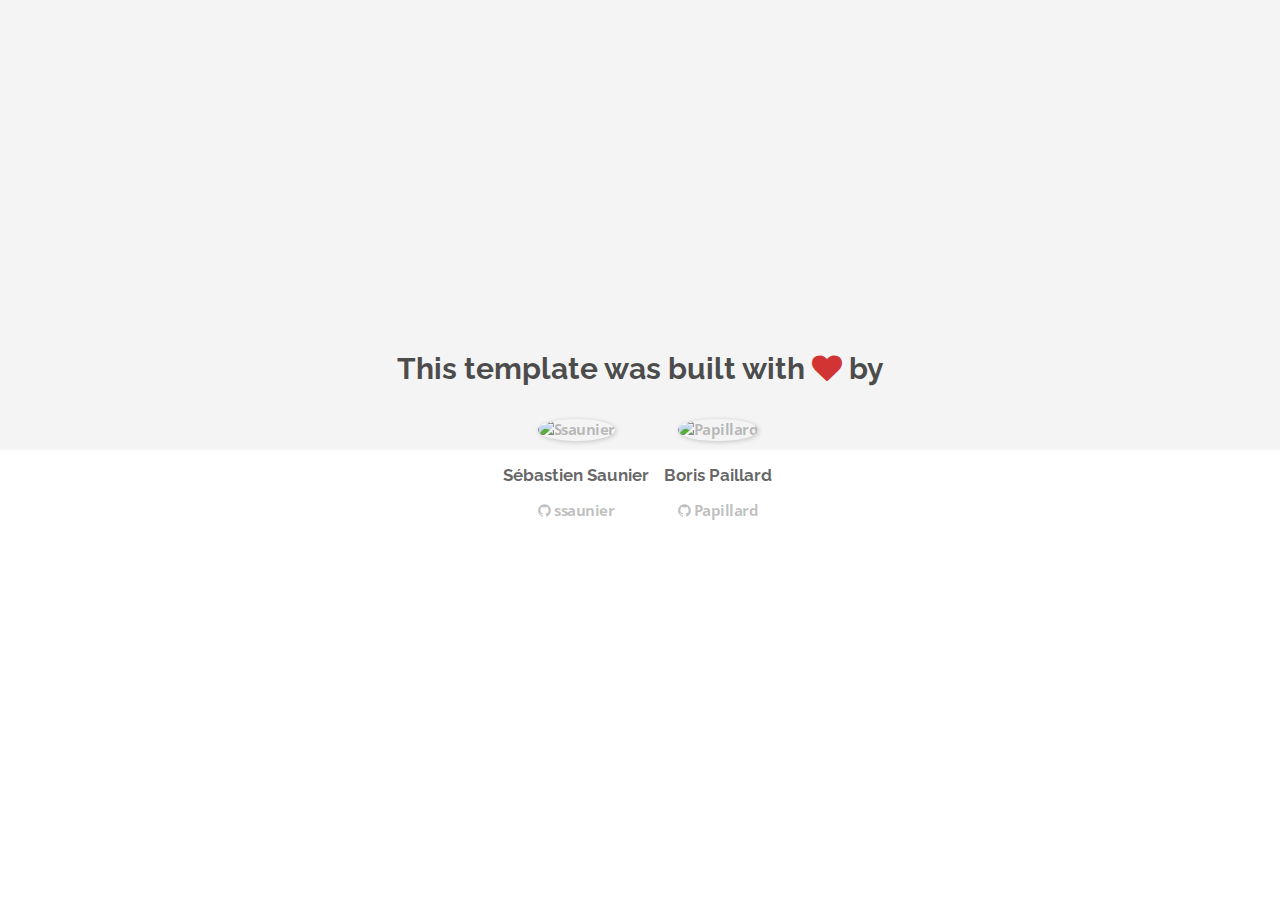
==== about.html @ a90ca26f "Automated commit at 2018-05-14 08:43:31 UTC by middleman-deploy 2.0.0-alpha" ====
<!doctype html>
<html>
  <head>
    <meta charset="utf-8">
    <meta http-equiv="x-ua-compatible" content="ie=edge">
    <meta name="viewport"
          content="width=device-width, initial-scale=1, shrink-to-fit=no">
    <!-- Use the title from a page's frontmatter if it has one -->
    <title>Le Wagon - Middleman - About</title>
    <link href="stylesheets/application-3c48b980.css" rel="stylesheet" />
    <script src="javascripts/application-93de88c9.js"></script>
    <link href="images/favicon-f15af148.png" rel="icon" type="image/png" />
  </head>
  <body>
    <div id="about">
  <div class="about-content">
    <h1>This template was built with <i class="fa fa-heart"></i> by</h1>
    <ul class="list-inline">
        <li>
<a href="https://kitt.lewagon.com/alumni/ssaunier" target="_blank">            <img src="https://kitt.lewagon.com/placeholder/users/ssaunier" class="img-circle" alt="Ssaunier" />
</a>          <h2>Sébastien Saunier</h2>
          <p>
<a href="https://github.com/ssaunier" target="_blank">              <i class="fa fa-github"></i> ssaunier
</a>          </p>
        </li>
        <li>
<a href="https://kitt.lewagon.com/alumni/Papillard" target="_blank">            <img src="https://kitt.lewagon.com/placeholder/users/Papillard" class="img-circle" alt="Papillard" />
</a>          <h2>Boris Paillard</h2>
          <p>
<a href="https://github.com/Papillard" target="_blank">              <i class="fa fa-github"></i> Papillard
</a>          </p>
        </li>
    </ul>
  </div>
</div>

  </body>
</html>
---- stylesheets/application-3c48b980.css ----
@import url("https://fonts.googleapis.com/css?family=Open+Sans:400,300,700|Raleway:400,100,300,700,500");/*!
 * Bootstrap v3.3.7 (http://getbootstrap.com)
 * Copyright 2011-2016 Twitter, Inc.
 * Licensed under MIT (https://github.com/twbs/bootstrap/blob/master/LICENSE)
 *//*! normalize.css v3.0.3 | MIT License | github.com/necolas/normalize.css */html{font-family:sans-serif;-ms-text-size-adjust:100%;-webkit-text-size-adjust:100%}body{margin:0}article,aside,details,figcaption,figure,footer,header,hgroup,main,menu,nav,section,summary{display:block}audio,canvas,progress,video{display:inline-block;vertical-align:baseline}audio:not([controls]){display:none;height:0}[hidden],template{display:none}a{background-color:transparent}a:active,a:hover{outline:0}abbr[title]{border-bottom:1px dotted}b,strong{font-weight:bold}dfn{font-style:italic}h1{font-size:2em;margin:0.67em 0}mark{background:#ff0;color:#000}small{font-size:80%}sub,sup{font-size:75%;line-height:0;position:relative;vertical-align:baseline}sup{top:-0.5em}sub{bottom:-0.25em}img{border:0}svg:not(:root){overflow:hidden}figure{margin:1em 40px}hr{-webkit-box-sizing:content-box;box-sizing:content-box;height:0}pre{overflow:auto}code,kbd,pre,samp{font-family:monospace, monospace;font-size:1em}button,input,optgroup,select,textarea{color:inherit;font:inherit;margin:0}button{overflow:visible}button,select{text-transform:none}button,html input[type="button"],input[type="reset"],input[type="submit"]{-webkit-appearance:button;cursor:pointer}button[disabled],html input[disabled]{cursor:default}button::-moz-focus-inner,input::-moz-focus-inner{border:0;padding:0}input{line-height:normal}input[type="checkbox"],input[type="radio"]{-webkit-box-sizing:border-box;box-sizing:border-box;padding:0}input[type="number"]::-webkit-inner-spin-button,input[type="number"]::-webkit-outer-spin-button{height:auto}input[type="search"]{-webkit-appearance:textfield;-webkit-box-sizing:content-box;box-sizing:content-box}input[type="search"]::-webkit-search-cancel-button,input[type="search"]::-webkit-search-decoration{-webkit-appearance:none}fieldset{border:1px solid #c0c0c0;margin:0 2px;padding:0.35em 0.625em 0.75em}legend{border:0;padding:0}textarea{overflow:auto}optgroup{font-weight:bold}table{border-collapse:collapse;border-spacing:0}td,th{padding:0}/*! Source: https://github.com/h5bp/html5-boilerplate/blob/master/src/css/main.css */@media print{*,*:before,*:after{background:transparent !important;color:#000 !important;-webkit-box-shadow:none !important;box-shadow:none !important;text-shadow:none !important}a,a:visited{text-decoration:underline}a[href]:after{content:" (" attr(href) ")"}abbr[title]:after{content:" (" attr(title) ")"}a[href^="#"]:after,a[href^="javascript:"]:after{content:""}pre,blockquote{border:1px solid #999;page-break-inside:avoid}thead{display:table-header-group}tr,img{page-break-inside:avoid}img{max-width:100% !important}p,h2,h3{orphans:3;widows:3}h2,h3{page-break-after:avoid}.navbar{display:none}.btn>.caret,.dropup>.btn>.caret{border-top-color:#000 !important}.label{border:1px solid #000}.table{border-collapse:collapse !important}.table td,.table th{background-color:#fff !important}.table-bordered th,.table-bordered td{border:1px solid #ddd !important}}@font-face{font-family:'Glyphicons Halflings';src:url("../assets/bootstrap/glyphicons-halflings-regular-86b6f62b.eot");src:url("../assets/bootstrap/glyphicons-halflings-regular-86b6f62b.eot?#iefix") format("embedded-opentype"),url("../assets/bootstrap/glyphicons-halflings-regular-ca35b697.woff2") format("woff2"),url("../assets/bootstrap/glyphicons-halflings-regular-278e49a8.woff") format("woff"),url("../assets/bootstrap/glyphicons-halflings-regular-44bc1850.ttf") format("truetype"),url("../assets/bootstrap/glyphicons-halflings-regular-de51a849.svg#glyphicons_halflingsregular") format("svg")}.glyphicon{position:relative;top:1px;display:inline-block;font-family:'Glyphicons Halflings';font-style:normal;font-weight:normal;line-height:1;-webkit-font-smoothing:antialiased;-moz-osx-font-smoothing:grayscale}.glyphicon-asterisk:before{content:"\002a"}.glyphicon-plus:before{content:"\002b"}.glyphicon-euro:before,.glyphicon-eur:before{content:"\20ac"}.glyphicon-minus:before{content:"\2212"}.glyphicon-cloud:before{content:"\2601"}.glyphicon-envelope:before{content:"\2709"}.glyphicon-pencil:before{content:"\270f"}.glyphicon-glass:before{content:"\e001"}.glyphicon-music:before{content:"\e002"}.glyphicon-search:before{content:"\e003"}.glyphicon-heart:before{content:"\e005"}.glyphicon-star:before{content:"\e006"}.glyphicon-star-empty:before{content:"\e007"}.glyphicon-user:before{content:"\e008"}.glyphicon-film:before{content:"\e009"}.glyphicon-th-large:before{content:"\e010"}.glyphicon-th:before{content:"\e011"}.glyphicon-th-list:before{content:"\e012"}.glyphicon-ok:before{content:"\e013"}.glyphicon-remove:before{content:"\e014"}.glyphicon-zoom-in:before{content:"\e015"}.glyphicon-zoom-out:before{content:"\e016"}.glyphicon-off:before{content:"\e017"}.glyphicon-signal:before{content:"\e018"}.glyphicon-cog:before{content:"\e019"}.glyphicon-trash:before{content:"\e020"}.glyphicon-home:before{content:"\e021"}.glyphicon-file:before{content:"\e022"}.glyphicon-time:before{content:"\e023"}.glyphicon-road:before{content:"\e024"}.glyphicon-download-alt:before{content:"\e025"}.glyphicon-download:before{content:"\e026"}.glyphicon-upload:before{content:"\e027"}.glyphicon-inbox:before{content:"\e028"}.glyphicon-play-circle:before{content:"\e029"}.glyphicon-repeat:before{content:"\e030"}.glyphicon-refresh:before{content:"\e031"}.glyphicon-list-alt:before{content:"\e032"}.glyphicon-lock:before{content:"\e033"}.glyphicon-flag:before{content:"\e034"}.glyphicon-headphones:before{content:"\e035"}.glyphicon-volume-off:before{content:"\e036"}.glyphicon-volume-down:before{content:"\e037"}.glyphicon-volume-up:before{content:"\e038"}.glyphicon-qrcode:before{content:"\e039"}.glyphicon-barcode:before{content:"\e040"}.glyphicon-tag:before{content:"\e041"}.glyphicon-tags:before{content:"\e042"}.glyphicon-book:before{content:"\e043"}.glyphicon-bookmark:before{content:"\e044"}.glyphicon-print:before{content:"\e045"}.glyphicon-camera:before{content:"\e046"}.glyphicon-font:before{content:"\e047"}.glyphicon-bold:before{content:"\e048"}.glyphicon-italic:before{content:"\e049"}.glyphicon-text-height:before{content:"\e050"}.glyphicon-text-width:before{content:"\e051"}.glyphicon-align-left:before{content:"\e052"}.glyphicon-align-center:before{content:"\e053"}.glyphicon-align-right:before{content:"\e054"}.glyphicon-align-justify:before{content:"\e055"}.glyphicon-list:before{content:"\e056"}.glyphicon-indent-left:before{content:"\e057"}.glyphicon-indent-right:before{content:"\e058"}.glyphicon-facetime-video:before{content:"\e059"}.glyphicon-picture:before{content:"\e060"}.glyphicon-map-marker:before{content:"\e062"}.glyphicon-adjust:before{content:"\e063"}.glyphicon-tint:before{content:"\e064"}.glyphicon-edit:before{content:"\e065"}.glyphicon-share:before{content:"\e066"}.glyphicon-check:before{content:"\e067"}.glyphicon-move:before{content:"\e068"}.glyphicon-step-backward:before{content:"\e069"}.glyphicon-fast-backward:before{content:"\e070"}.glyphicon-backward:before{content:"\e071"}.glyphicon-play:before{content:"\e072"}.glyphicon-pause:before{content:"\e073"}.glyphicon-stop:before{content:"\e074"}.glyphicon-forward:before{content:"\e075"}.glyphicon-fast-forward:before{content:"\e076"}.glyphicon-step-forward:before{content:"\e077"}.glyphicon-eject:before{content:"\e078"}.glyphicon-chevron-left:before{content:"\e079"}.glyphicon-chevron-right:before{content:"\e080"}.glyphicon-plus-sign:before{content:"\e081"}.glyphicon-minus-sign:before{content:"\e082"}.glyphicon-remove-sign:before{content:"\e083"}.glyphicon-ok-sign:before{content:"\e084"}.glyphicon-question-sign:before{content:"\e085"}.glyphicon-info-sign:before{content:"\e086"}.glyphicon-screenshot:before{content:"\e087"}.glyphicon-remove-circle:before{content:"\e088"}.glyphicon-ok-circle:before{content:"\e089"}.glyphicon-ban-circle:before{content:"\e090"}.glyphicon-arrow-left:before{content:"\e091"}.glyphicon-arrow-right:before{content:"\e092"}.glyphicon-arrow-up:before{content:"\e093"}.glyphicon-arrow-down:before{content:"\e094"}.glyphicon-share-alt:before{content:"\e095"}.glyphicon-resize-full:before{content:"\e096"}.glyphicon-resize-small:before{content:"\e097"}.glyphicon-exclamation-sign:before{content:"\e101"}.glyphicon-gift:before{content:"\e102"}.glyphicon-leaf:before{content:"\e103"}.glyphicon-fire:before{content:"\e104"}.glyphicon-eye-open:before{content:"\e105"}.glyphicon-eye-close:before{content:"\e106"}.glyphicon-warning-sign:before{content:"\e107"}.glyphicon-plane:before{content:"\e108"}.glyphicon-calendar:before{content:"\e109"}.glyphicon-random:before{content:"\e110"}.glyphicon-comment:before{content:"\e111"}.glyphicon-magnet:before{content:"\e112"}.glyphicon-chevron-up:before{content:"\e113"}.glyphicon-chevron-down:before{content:"\e114"}.glyphicon-retweet:before{content:"\e115"}.glyphicon-shopping-cart:before{content:"\e116"}.glyphicon-folder-close:before{content:"\e117"}.glyphicon-folder-open:before{content:"\e118"}.glyphicon-resize-vertical:before{content:"\e119"}.glyphicon-resize-horizontal:before{content:"\e120"}.glyphicon-hdd:before{content:"\e121"}.glyphicon-bullhorn:before{content:"\e122"}.glyphicon-bell:before{content:"\e123"}.glyphicon-certificate:before{content:"\e124"}.glyphicon-thumbs-up:before{content:"\e125"}.glyphicon-thumbs-down:before{content:"\e126"}.glyphicon-hand-right:before{content:"\e127"}.glyphicon-hand-left:before{content:"\e128"}.glyphicon-hand-up:before{content:"\e129"}.glyphicon-hand-down:before{content:"\e130"}.glyphicon-circle-arrow-right:before{content:"\e131"}.glyphicon-circle-arrow-left:before{content:"\e132"}.glyphicon-circle-arrow-up:before{content:"\e133"}.glyphicon-circle-arrow-down:before{content:"\e134"}.glyphicon-globe:before{content:"\e135"}.glyphicon-wrench:before{content:"\e136"}.glyphicon-tasks:before{content:"\e137"}.glyphicon-filter:before{content:"\e138"}.glyphicon-briefcase:before{content:"\e139"}.glyphicon-fullscreen:before{content:"\e140"}.glyphicon-dashboard:before{content:"\e141"}.glyphicon-paperclip:before{content:"\e142"}.glyphicon-heart-empty:before{content:"\e143"}.glyphicon-link:before{content:"\e144"}.glyphicon-phone:before{content:"\e145"}.glyphicon-pushpin:before{content:"\e146"}.glyphicon-usd:before{content:"\e148"}.glyphicon-gbp:before{content:"\e149"}.glyphicon-sort:before{content:"\e150"}.glyphicon-sort-by-alphabet:before{content:"\e151"}.glyphicon-sort-by-alphabet-alt:before{content:"\e152"}.glyphicon-sort-by-order:before{content:"\e153"}.glyphicon-sort-by-order-alt:before{content:"\e154"}.glyphicon-sort-by-attributes:before{content:"\e155"}.glyphicon-sort-by-attributes-alt:before{content:"\e156"}.glyphicon-unchecked:before{content:"\e157"}.glyphicon-expand:before{content:"\e158"}.glyphicon-collapse-down:before{content:"\e159"}.glyphicon-collapse-up:before{content:"\e160"}.glyphicon-log-in:before{content:"\e161"}.glyphicon-flash:before{content:"\e162"}.glyphicon-log-out:before{content:"\e163"}.glyphicon-new-window:before{content:"\e164"}.glyphicon-record:before{content:"\e165"}.glyphicon-save:before{content:"\e166"}.glyphicon-open:before{content:"\e167"}.glyphicon-saved:before{content:"\e168"}.glyphicon-import:before{content:"\e169"}.glyphicon-export:before{content:"\e170"}.glyphicon-send:before{content:"\e171"}.glyphicon-floppy-disk:before{content:"\e172"}.glyphicon-floppy-saved:before{content:"\e173"}.glyphicon-floppy-remove:before{content:"\e174"}.glyphicon-floppy-save:before{content:"\e175"}.glyphicon-floppy-open:before{content:"\e176"}.glyphicon-credit-card:before{content:"\e177"}.glyphicon-transfer:before{content:"\e178"}.glyphicon-cutlery:before{content:"\e179"}.glyphicon-header:before{content:"\e180"}.glyphicon-compressed:before{content:"\e181"}.glyphicon-earphone:before{content:"\e182"}.glyphicon-phone-alt:before{content:"\e183"}.glyphicon-tower:before{content:"\e184"}.glyphicon-stats:before{content:"\e185"}.glyphicon-sd-video:before{content:"\e186"}.glyphicon-hd-video:before{content:"\e187"}.glyphicon-subtitles:before{content:"\e188"}.glyphicon-sound-stereo:before{content:"\e189"}.glyphicon-sound-dolby:before{content:"\e190"}.glyphicon-sound-5-1:before{content:"\e191"}.glyphicon-sound-6-1:before{content:"\e192"}.glyphicon-sound-7-1:before{content:"\e193"}.glyphicon-copyright-mark:before{content:"\e194"}.glyphicon-registration-mark:before{content:"\e195"}.glyphicon-cloud-download:before{content:"\e197"}.glyphicon-cloud-upload:before{content:"\e198"}.glyphicon-tree-conifer:before{content:"\e199"}.glyphicon-tree-deciduous:before{content:"\e200"}.glyphicon-cd:before{content:"\e201"}.glyphicon-save-file:before{content:"\e202"}.glyphicon-open-file:before{content:"\e203"}.glyphicon-level-up:before{content:"\e204"}.glyphicon-copy:before{content:"\e205"}.glyphicon-paste:before{content:"\e206"}.glyphicon-alert:before{content:"\e209"}.glyphicon-equalizer:before{content:"\e210"}.glyphicon-king:before{content:"\e211"}.glyphicon-queen:before{content:"\e212"}.glyphicon-pawn:before{content:"\e213"}.glyphicon-bishop:before{content:"\e214"}.glyphicon-knight:before{content:"\e215"}.glyphicon-baby-formula:before{content:"\e216"}.glyphicon-tent:before{content:"\26fa"}.glyphicon-blackboard:before{content:"\e218"}.glyphicon-bed:before{content:"\e219"}.glyphicon-apple:before{content:"\f8ff"}.glyphicon-erase:before{content:"\e221"}.glyphicon-hourglass:before{content:"\231b"}.glyphicon-lamp:before{content:"\e223"}.glyphicon-duplicate:before{content:"\e224"}.glyphicon-piggy-bank:before{content:"\e225"}.glyphicon-scissors:before{content:"\e226"}.glyphicon-bitcoin:before{content:"\e227"}.glyphicon-btc:before{content:"\e227"}.glyphicon-xbt:before{content:"\e227"}.glyphicon-yen:before{content:"\00a5"}.glyphicon-jpy:before{content:"\00a5"}.glyphicon-ruble:before{content:"\20bd"}.glyphicon-rub:before{content:"\20bd"}.glyphicon-scale:before{content:"\e230"}.glyphicon-ice-lolly:before{content:"\e231"}.glyphicon-ice-lolly-tasted:before{content:"\e232"}.glyphicon-education:before{content:"\e233"}.glyphicon-option-horizontal:before{content:"\e234"}.glyphicon-option-vertical:before{content:"\e235"}.glyphicon-menu-hamburger:before{content:"\e236"}.glyphicon-modal-window:before{content:"\e237"}.glyphicon-oil:before{content:"\e238"}.glyphicon-grain:before{content:"\e239"}.glyphicon-sunglasses:before{content:"\e240"}.glyphicon-text-size:before{content:"\e241"}.glyphicon-text-color:before{content:"\e242"}.glyphicon-text-background:before{content:"\e243"}.glyphicon-object-align-top:before{content:"\e244"}.glyphicon-object-align-bottom:before{content:"\e245"}.glyphicon-object-align-horizontal:before{content:"\e246"}.glyphicon-object-align-left:before{content:"\e247"}.glyphicon-object-align-vertical:before{content:"\e248"}.glyphicon-object-align-right:before{content:"\e249"}.glyphicon-triangle-right:before{content:"\e250"}.glyphicon-triangle-left:before{content:"\e251"}.glyphicon-triangle-bottom:before{content:"\e252"}.glyphicon-triangle-top:before{content:"\e253"}.glyphicon-console:before{content:"\e254"}.glyphicon-superscript:before{content:"\e255"}.glyphicon-subscript:before{content:"\e256"}.glyphicon-menu-left:before{content:"\e257"}.glyphicon-menu-right:before{content:"\e258"}.glyphicon-menu-down:before{content:"\e259"}.glyphicon-menu-up:before{content:"\e260"}*{-webkit-box-sizing:border-box;box-sizing:border-box}*:before,*:after{-webkit-box-sizing:border-box;box-sizing:border-box}html{font-size:10px;-webkit-tap-highlight-color:transparent}body{font-family:"Open Sans", "Helvetica", "sans-serif";font-size:18px;line-height:1.42857143;color:#333333;background-color:#F4F4F4}input,button,select,textarea{font-family:inherit;font-size:inherit;line-height:inherit}a{color:#469AE0;text-decoration:none}a:hover,a:focus{color:#1f74ba;text-decoration:underline}a:focus{outline:5px auto -webkit-focus-ring-color;outline-offset:-2px}figure{margin:0}img{vertical-align:middle}.img-responsive{display:block;max-width:100%;height:auto}.img-rounded{border-radius:2px}.img-thumbnail{padding:4px;line-height:1.42857143;background-color:#F4F4F4;border:1px solid #ddd;border-radius:2px;-webkit-transition:all 0.2s ease-in-out;transition:all 0.2s ease-in-out;display:inline-block;max-width:100%;height:auto}.img-circle{border-radius:50%}hr{margin-top:25px;margin-bottom:25px;border:0;border-top:1px solid #eeeeee}.sr-only{position:absolute;width:1px;height:1px;margin:-1px;padding:0;overflow:hidden;clip:rect(0, 0, 0, 0);border:0}.sr-only-focusable:active,.sr-only-focusable:focus{position:static;width:auto;height:auto;margin:0;overflow:visible;clip:auto}[role="button"]{cursor:pointer}h1,h2,h3,h4,h5,h6,.h1,.h2,.h3,.h4,.h5,.h6{font-family:"Raleway", "Helvetica", "sans-serif";font-weight:500;line-height:1.1;color:inherit}h1 small,h1 .small,h2 small,h2 .small,h3 small,h3 .small,h4 small,h4 .small,h5 small,h5 .small,h6 small,h6 .small,.h1 small,.h1 .small,.h2 small,.h2 .small,.h3 small,.h3 .small,.h4 small,.h4 .small,.h5 small,.h5 .small,.h6 small,.h6 .small{font-weight:normal;line-height:1;color:#777777}h1,.h1,h2,.h2,h3,.h3{margin-top:25px;margin-bottom:12.5px}h1 small,h1 .small,.h1 small,.h1 .small,h2 small,h2 .small,.h2 small,.h2 .small,h3 small,h3 .small,.h3 small,.h3 .small{font-size:65%}h4,.h4,h5,.h5,h6,.h6{margin-top:12.5px;margin-bottom:12.5px}h4 small,h4 .small,.h4 small,.h4 .small,h5 small,h5 .small,.h5 small,.h5 .small,h6 small,h6 .small,.h6 small,.h6 .small{font-size:75%}h1,.h1{font-size:46px}h2,.h2{font-size:38px}h3,.h3{font-size:31px}h4,.h4{font-size:23px}h5,.h5{font-size:18px}h6,.h6{font-size:16px}p{margin:0 0 12.5px}.lead{margin-bottom:25px;font-size:20px;font-weight:300;line-height:1.4}@media (min-width: 768px){.lead{font-size:27px}}small,.small{font-size:88%}mark,.mark{background-color:#fcf8e3;padding:.2em}.text-left{text-align:left}.text-right{text-align:right}.text-center{text-align:center}.text-justify{text-align:justify}.text-nowrap{white-space:nowrap}.text-lowercase{text-transform:lowercase}.text-uppercase,.initialism{text-transform:uppercase}.text-capitalize{text-transform:capitalize}.text-muted{color:#777777}.text-primary{color:#469AE0}a.text-primary:hover,a.text-primary:focus{color:#2381d0}.text-success{color:#3c763d}a.text-success:hover,a.text-success:focus{color:#2b542c}.text-info{color:#31708f}a.text-info:hover,a.text-info:focus{color:#245269}.text-warning{color:#8a6d3b}a.text-warning:hover,a.text-warning:focus{color:#66512c}.text-danger{color:#a94442}a.text-danger:hover,a.text-danger:focus{color:#843534}.bg-primary{color:#fff}.bg-primary{background-color:#469AE0}a.bg-primary:hover,a.bg-primary:focus{background-color:#2381d0}.bg-success{background-color:#dff0d8}a.bg-success:hover,a.bg-success:focus{background-color:#c1e2b3}.bg-info{background-color:#d9edf7}a.bg-info:hover,a.bg-info:focus{background-color:#afd9ee}.bg-warning{background-color:#fcf8e3}a.bg-warning:hover,a.bg-warning:focus{background-color:#f7ecb5}.bg-danger{background-color:#f2dede}a.bg-danger:hover,a.bg-danger:focus{background-color:#e4b9b9}.page-header{padding-bottom:11.5px;margin:50px 0 25px;border-bottom:1px solid #eeeeee}ul,ol{margin-top:0;margin-bottom:12.5px}ul ul,ul ol,ol ul,ol ol{margin-bottom:0}.list-unstyled{padding-left:0;list-style:none}.list-inline{padding-left:0;list-style:none;margin-left:-5px}.list-inline>li{display:inline-block;padding-left:5px;padding-right:5px}dl{margin-top:0;margin-bottom:25px}dt,dd{line-height:1.42857143}dt{font-weight:bold}dd{margin-left:0}.dl-horizontal dd:before,.dl-horizontal dd:after{content:" ";display:table}.dl-horizontal dd:after{clear:both}@media (min-width: 768px){.dl-horizontal dt{float:left;width:160px;clear:left;text-align:right;overflow:hidden;text-overflow:ellipsis;white-space:nowrap}.dl-horizontal dd{margin-left:180px}}abbr[title],abbr[data-original-title]{cursor:help;border-bottom:1px dotted #777777}.initialism{font-size:90%}blockquote{padding:12.5px 25px;margin:0 0 25px;font-size:22.5px;border-left:5px solid #eeeeee}blockquote p:last-child,blockquote ul:last-child,blockquote ol:last-child{margin-bottom:0}blockquote footer,blockquote small,blockquote .small{display:block;font-size:80%;line-height:1.42857143;color:#777777}blockquote footer:before,blockquote small:before,blockquote .small:before{content:'\2014 \00A0'}.blockquote-reverse,blockquote.pull-right{padding-right:15px;padding-left:0;border-right:5px solid #eeeeee;border-left:0;text-align:right}.blockquote-reverse footer:before,.blockquote-reverse small:before,.blockquote-reverse .small:before,blockquote.pull-right footer:before,blockquote.pull-right small:before,blockquote.pull-right .small:before{content:''}.blockquote-reverse footer:after,.blockquote-reverse small:after,.blockquote-reverse .small:after,blockquote.pull-right footer:after,blockquote.pull-right small:after,blockquote.pull-right .small:after{content:'\00A0 \2014'}address{margin-bottom:25px;font-style:normal;line-height:1.42857143}code,kbd,pre,samp{font-family:Menlo, Monaco, Consolas, "Courier New", monospace}code{padding:2px 4px;font-size:90%;color:#c7254e;background-color:#f9f2f4;border-radius:2px}kbd{padding:2px 4px;font-size:90%;color:#fff;background-color:#333;border-radius:2px;-webkit-box-shadow:inset 0 -1px 0 rgba(0,0,0,0.25);box-shadow:inset 0 -1px 0 rgba(0,0,0,0.25)}kbd kbd{padding:0;font-size:100%;font-weight:bold;-webkit-box-shadow:none;box-shadow:none}pre{display:block;padding:12px;margin:0 0 12.5px;font-size:17px;line-height:1.42857143;word-break:break-all;word-wrap:break-word;color:#333333;background-color:#f5f5f5;border:1px solid #ccc;border-radius:2px}pre code{padding:0;font-size:inherit;color:inherit;white-space:pre-wrap;background-color:transparent;border-radius:0}.pre-scrollable{max-height:340px;overflow-y:scroll}.container{margin-right:auto;margin-left:auto;padding-left:15px;padding-right:15px}.container:before,.container:after{content:" ";display:table}.container:after{clear:both}@media (min-width: 768px){.container{width:750px}}@media (min-width: 992px){.container{width:970px}}@media (min-width: 1200px){.container{width:1170px}}.container-fluid{margin-right:auto;margin-left:auto;padding-left:15px;padding-right:15px}.container-fluid:before,.container-fluid:after{content:" ";display:table}.container-fluid:after{clear:both}.row{margin-left:-15px;margin-right:-15px}.row:before,.row:after{content:" ";display:table}.row:after{clear:both}.col-xs-1,.col-sm-1,.col-md-1,.col-lg-1,.col-xs-2,.col-sm-2,.col-md-2,.col-lg-2,.col-xs-3,.col-sm-3,.col-md-3,.col-lg-3,.col-xs-4,.col-sm-4,.col-md-4,.col-lg-4,.col-xs-5,.col-sm-5,.col-md-5,.col-lg-5,.col-xs-6,.col-sm-6,.col-md-6,.col-lg-6,.col-xs-7,.col-sm-7,.col-md-7,.col-lg-7,.col-xs-8,.col-sm-8,.col-md-8,.col-lg-8,.col-xs-9,.col-sm-9,.col-md-9,.col-lg-9,.col-xs-10,.col-sm-10,.col-md-10,.col-lg-10,.col-xs-11,.col-sm-11,.col-md-11,.col-lg-11,.col-xs-12,.col-sm-12,.col-md-12,.col-lg-12{position:relative;min-height:1px;padding-left:15px;padding-right:15px}.col-xs-1,.col-xs-2,.col-xs-3,.col-xs-4,.col-xs-5,.col-xs-6,.col-xs-7,.col-xs-8,.col-xs-9,.col-xs-10,.col-xs-11,.col-xs-12{float:left}.col-xs-1{width:8.33333333%}.col-xs-2{width:16.66666667%}.col-xs-3{width:25%}.col-xs-4{width:33.33333333%}.col-xs-5{width:41.66666667%}.col-xs-6{width:50%}.col-xs-7{width:58.33333333%}.col-xs-8{width:66.66666667%}.col-xs-9{width:75%}.col-xs-10{width:83.33333333%}.col-xs-11{width:91.66666667%}.col-xs-12{width:100%}.col-xs-pull-0{right:auto}.col-xs-pull-1{right:8.33333333%}.col-xs-pull-2{right:16.66666667%}.col-xs-pull-3{right:25%}.col-xs-pull-4{right:33.33333333%}.col-xs-pull-5{right:41.66666667%}.col-xs-pull-6{right:50%}.col-xs-pull-7{right:58.33333333%}.col-xs-pull-8{right:66.66666667%}.col-xs-pull-9{right:75%}.col-xs-pull-10{right:83.33333333%}.col-xs-pull-11{right:91.66666667%}.col-xs-pull-12{right:100%}.col-xs-push-0{left:auto}.col-xs-push-1{left:8.33333333%}.col-xs-push-2{left:16.66666667%}.col-xs-push-3{left:25%}.col-xs-push-4{left:33.33333333%}.col-xs-push-5{left:41.66666667%}.col-xs-push-6{left:50%}.col-xs-push-7{left:58.33333333%}.col-xs-push-8{left:66.66666667%}.col-xs-push-9{left:75%}.col-xs-push-10{left:83.33333333%}.col-xs-push-11{left:91.66666667%}.col-xs-push-12{left:100%}.col-xs-offset-0{margin-left:0%}.col-xs-offset-1{margin-left:8.33333333%}.col-xs-offset-2{margin-left:16.66666667%}.col-xs-offset-3{margin-left:25%}.col-xs-offset-4{margin-left:33.33333333%}.col-xs-offset-5{margin-left:41.66666667%}.col-xs-offset-6{margin-left:50%}.col-xs-offset-7{margin-left:58.33333333%}.col-xs-offset-8{margin-left:66.66666667%}.col-xs-offset-9{margin-left:75%}.col-xs-offset-10{margin-left:83.33333333%}.col-xs-offset-11{margin-left:91.66666667%}.col-xs-offset-12{margin-left:100%}@media (min-width: 768px){.col-sm-1,.col-sm-2,.col-sm-3,.col-sm-4,.col-sm-5,.col-sm-6,.col-sm-7,.col-sm-8,.col-sm-9,.col-sm-10,.col-sm-11,.col-sm-12{float:left}.col-sm-1{width:8.33333333%}.col-sm-2{width:16.66666667%}.col-sm-3{width:25%}.col-sm-4{width:33.33333333%}.col-sm-5{width:41.66666667%}.col-sm-6{width:50%}.col-sm-7{width:58.33333333%}.col-sm-8{width:66.66666667%}.col-sm-9{width:75%}.col-sm-10{width:83.33333333%}.col-sm-11{width:91.66666667%}.col-sm-12{width:100%}.col-sm-pull-0{right:auto}.col-sm-pull-1{right:8.33333333%}.col-sm-pull-2{right:16.66666667%}.col-sm-pull-3{right:25%}.col-sm-pull-4{right:33.33333333%}.col-sm-pull-5{right:41.66666667%}.col-sm-pull-6{right:50%}.col-sm-pull-7{right:58.33333333%}.col-sm-pull-8{right:66.66666667%}.col-sm-pull-9{right:75%}.col-sm-pull-10{right:83.33333333%}.col-sm-pull-11{right:91.66666667%}.col-sm-pull-12{right:100%}.col-sm-push-0{left:auto}.col-sm-push-1{left:8.33333333%}.col-sm-push-2{left:16.66666667%}.col-sm-push-3{left:25%}.col-sm-push-4{left:33.33333333%}.col-sm-push-5{left:41.66666667%}.col-sm-push-6{left:50%}.col-sm-push-7{left:58.33333333%}.col-sm-push-8{left:66.66666667%}.col-sm-push-9{left:75%}.col-sm-push-10{left:83.33333333%}.col-sm-push-11{left:91.66666667%}.col-sm-push-12{left:100%}.col-sm-offset-0{margin-left:0%}.col-sm-offset-1{margin-left:8.33333333%}.col-sm-offset-2{margin-left:16.66666667%}.col-sm-offset-3{margin-left:25%}.col-sm-offset-4{margin-left:33.33333333%}.col-sm-offset-5{margin-left:41.66666667%}.col-sm-offset-6{margin-left:50%}.col-sm-offset-7{margin-left:58.33333333%}.col-sm-offset-8{margin-left:66.66666667%}.col-sm-offset-9{margin-left:75%}.col-sm-offset-10{margin-left:83.33333333%}.col-sm-offset-11{margin-left:91.66666667%}.col-sm-offset-12{margin-left:100%}}@media (min-width: 992px){.col-md-1,.col-md-2,.col-md-3,.col-md-4,.col-md-5,.col-md-6,.col-md-7,.col-md-8,.col-md-9,.col-md-10,.col-md-11,.col-md-12{float:left}.col-md-1{width:8.33333333%}.col-md-2{width:16.66666667%}.col-md-3{width:25%}.col-md-4{width:33.33333333%}.col-md-5{width:41.66666667%}.col-md-6{width:50%}.col-md-7{width:58.33333333%}.col-md-8{width:66.66666667%}.col-md-9{width:75%}.col-md-10{width:83.33333333%}.col-md-11{width:91.66666667%}.col-md-12{width:100%}.col-md-pull-0{right:auto}.col-md-pull-1{right:8.33333333%}.col-md-pull-2{right:16.66666667%}.col-md-pull-3{right:25%}.col-md-pull-4{right:33.33333333%}.col-md-pull-5{right:41.66666667%}.col-md-pull-6{right:50%}.col-md-pull-7{right:58.33333333%}.col-md-pull-8{right:66.66666667%}.col-md-pull-9{right:75%}.col-md-pull-10{right:83.33333333%}.col-md-pull-11{right:91.66666667%}.col-md-pull-12{right:100%}.col-md-push-0{left:auto}.col-md-push-1{left:8.33333333%}.col-md-push-2{left:16.66666667%}.col-md-push-3{left:25%}.col-md-push-4{left:33.33333333%}.col-md-push-5{left:41.66666667%}.col-md-push-6{left:50%}.col-md-push-7{left:58.33333333%}.col-md-push-8{left:66.66666667%}.col-md-push-9{left:75%}.col-md-push-10{left:83.33333333%}.col-md-push-11{left:91.66666667%}.col-md-push-12{left:100%}.col-md-offset-0{margin-left:0%}.col-md-offset-1{margin-left:8.33333333%}.col-md-offset-2{margin-left:16.66666667%}.col-md-offset-3{margin-left:25%}.col-md-offset-4{margin-left:33.33333333%}.col-md-offset-5{margin-left:41.66666667%}.col-md-offset-6{margin-left:50%}.col-md-offset-7{margin-left:58.33333333%}.col-md-offset-8{margin-left:66.66666667%}.col-md-offset-9{margin-left:75%}.col-md-offset-10{margin-left:83.33333333%}.col-md-offset-11{margin-left:91.66666667%}.col-md-offset-12{margin-left:100%}}@media (min-width: 1200px){.col-lg-1,.col-lg-2,.col-lg-3,.col-lg-4,.col-lg-5,.col-lg-6,.col-lg-7,.col-lg-8,.col-lg-9,.col-lg-10,.col-lg-11,.col-lg-12{float:left}.col-lg-1{width:8.33333333%}.col-lg-2{width:16.66666667%}.col-lg-3{width:25%}.col-lg-4{width:33.33333333%}.col-lg-5{width:41.66666667%}.col-lg-6{width:50%}.col-lg-7{width:58.33333333%}.col-lg-8{width:66.66666667%}.col-lg-9{width:75%}.col-lg-10{width:83.33333333%}.col-lg-11{width:91.66666667%}.col-lg-12{width:100%}.col-lg-pull-0{right:auto}.col-lg-pull-1{right:8.33333333%}.col-lg-pull-2{right:16.66666667%}.col-lg-pull-3{right:25%}.col-lg-pull-4{right:33.33333333%}.col-lg-pull-5{right:41.66666667%}.col-lg-pull-6{right:50%}.col-lg-pull-7{right:58.33333333%}.col-lg-pull-8{right:66.66666667%}.col-lg-pull-9{right:75%}.col-lg-pull-10{right:83.33333333%}.col-lg-pull-11{right:91.66666667%}.col-lg-pull-12{right:100%}.col-lg-push-0{left:auto}.col-lg-push-1{left:8.33333333%}.col-lg-push-2{left:16.66666667%}.col-lg-push-3{left:25%}.col-lg-push-4{left:33.33333333%}.col-lg-push-5{left:41.66666667%}.col-lg-push-6{left:50%}.col-lg-push-7{left:58.33333333%}.col-lg-push-8{left:66.66666667%}.col-lg-push-9{left:75%}.col-lg-push-10{left:83.33333333%}.col-lg-push-11{left:91.66666667%}.col-lg-push-12{left:100%}.col-lg-offset-0{margin-left:0%}.col-lg-offset-1{margin-left:8.33333333%}.col-lg-offset-2{margin-left:16.66666667%}.col-lg-offset-3{margin-left:25%}.col-lg-offset-4{margin-left:33.33333333%}.col-lg-offset-5{margin-left:41.66666667%}.col-lg-offset-6{margin-left:50%}.col-lg-offset-7{margin-left:58.33333333%}.col-lg-offset-8{margin-left:66.66666667%}.col-lg-offset-9{margin-left:75%}.col-lg-offset-10{margin-left:83.33333333%}.col-lg-offset-11{margin-left:91.66666667%}.col-lg-offset-12{margin-left:100%}}table{background-color:transparent}caption{padding-top:8px;padding-bottom:8px;color:#777777;text-align:left}th{text-align:left}.table{width:100%;max-width:100%;margin-bottom:25px}.table>thead>tr>th,.table>thead>tr>td,.table>tbody>tr>th,.table>tbody>tr>td,.table>tfoot>tr>th,.table>tfoot>tr>td{padding:8px;line-height:1.42857143;vertical-align:top;border-top:1px solid #ddd}.table>thead>tr>th{vertical-align:bottom;border-bottom:2px solid #ddd}.table>caption+thead>tr:first-child>th,.table>caption+thead>tr:first-child>td,.table>colgroup+thead>tr:first-child>th,.table>colgroup+thead>tr:first-child>td,.table>thead:first-child>tr:first-child>th,.table>thead:first-child>tr:first-child>td{border-top:0}.table>tbody+tbody{border-top:2px solid #ddd}.table .table{background-color:#F4F4F4}.table-condensed>thead>tr>th,.table-condensed>thead>tr>td,.table-condensed>tbody>tr>th,.table-condensed>tbody>tr>td,.table-condensed>tfoot>tr>th,.table-condensed>tfoot>tr>td{padding:5px}.table-bordered{border:1px solid #ddd}.table-bordered>thead>tr>th,.table-bordered>thead>tr>td,.table-bordered>tbody>tr>th,.table-bordered>tbody>tr>td,.table-bordered>tfoot>tr>th,.table-bordered>tfoot>tr>td{border:1px solid #ddd}.table-bordered>thead>tr>th,.table-bordered>thead>tr>td{border-bottom-width:2px}.table-striped>tbody>tr:nth-of-type(odd){background-color:#f9f9f9}.table-hover>tbody>tr:hover{background-color:#f5f5f5}table col[class*="col-"]{position:static;float:none;display:table-column}table td[class*="col-"],table th[class*="col-"]{position:static;float:none;display:table-cell}.table>thead>tr>td.active,.table>thead>tr>th.active,.table>thead>tr.active>td,.table>thead>tr.active>th,.table>tbody>tr>td.active,.table>tbody>tr>th.active,.table>tbody>tr.active>td,.table>tbody>tr.active>th,.table>tfoot>tr>td.active,.table>tfoot>tr>th.active,.table>tfoot>tr.active>td,.table>tfoot>tr.active>th{background-color:#f5f5f5}.table-hover>tbody>tr>td.active:hover,.table-hover>tbody>tr>th.active:hover,.table-hover>tbody>tr.active:hover>td,.table-hover>tbody>tr:hover>.active,.table-hover>tbody>tr.active:hover>th{background-color:#e8e8e8}.table>thead>tr>td.success,.table>thead>tr>th.success,.table>thead>tr.success>td,.table>thead>tr.success>th,.table>tbody>tr>td.success,.table>tbody>tr>th.success,.table>tbody>tr.success>td,.table>tbody>tr.success>th,.table>tfoot>tr>td.success,.table>tfoot>tr>th.success,.table>tfoot>tr.success>td,.table>tfoot>tr.success>th{background-color:#dff0d8}.table-hover>tbody>tr>td.success:hover,.table-hover>tbody>tr>th.success:hover,.table-hover>tbody>tr.success:hover>td,.table-hover>tbody>tr:hover>.success,.table-hover>tbody>tr.success:hover>th{background-color:#d0e9c6}.table>thead>tr>td.info,.table>thead>tr>th.info,.table>thead>tr.info>td,.table>thead>tr.info>th,.table>tbody>tr>td.info,.table>tbody>tr>th.info,.table>tbody>tr.info>td,.table>tbody>tr.info>th,.table>tfoot>tr>td.info,.table>tfoot>tr>th.info,.table>tfoot>tr.info>td,.table>tfoot>tr.info>th{background-color:#d9edf7}.table-hover>tbody>tr>td.info:hover,.table-hover>tbody>tr>th.info:hover,.table-hover>tbody>tr.info:hover>td,.table-hover>tbody>tr:hover>.info,.table-hover>tbody>tr.info:hover>th{background-color:#c4e3f3}.table>thead>tr>td.warning,.table>thead>tr>th.warning,.table>thead>tr.warning>td,.table>thead>tr.warning>th,.table>tbody>tr>td.warning,.table>tbody>tr>th.warning,.table>tbody>tr.warning>td,.table>tbody>tr.warning>th,.table>tfoot>tr>td.warning,.table>tfoot>tr>th.warning,.table>tfoot>tr.warning>td,.table>tfoot>tr.warning>th{background-color:#fcf8e3}.table-hover>tbody>tr>td.warning:hover,.table-hover>tbody>tr>th.warning:hover,.table-hover>tbody>tr.warning:hover>td,.table-hover>tbody>tr:hover>.warning,.table-hover>tbody>tr.warning:hover>th{background-color:#faf2cc}.table>thead>tr>td.danger,.table>thead>tr>th.danger,.table>thead>tr.danger>td,.table>thead>tr.danger>th,.table>tbody>tr>td.danger,.table>tbody>tr>th.danger,.table>tbody>tr.danger>td,.table>tbody>tr.danger>th,.table>tfoot>tr>td.danger,.table>tfoot>tr>th.danger,.table>tfoot>tr.danger>td,.table>tfoot>tr.danger>th{background-color:#f2dede}.table-hover>tbody>tr>td.danger:hover,.table-hover>tbody>tr>th.danger:hover,.table-hover>tbody>tr.danger:hover>td,.table-hover>tbody>tr:hover>.danger,.table-hover>tbody>tr.danger:hover>th{background-color:#ebcccc}.table-responsive{overflow-x:auto;min-height:0.01%}@media screen and (max-width: 767px){.table-responsive{width:100%;margin-bottom:18.75px;overflow-y:hidden;-ms-overflow-style:-ms-autohiding-scrollbar;border:1px solid #ddd}.table-responsive>.table{margin-bottom:0}.table-responsive>.table>thead>tr>th,.table-responsive>.table>thead>tr>td,.table-responsive>.table>tbody>tr>th,.table-responsive>.table>tbody>tr>td,.table-responsive>.table>tfoot>tr>th,.table-responsive>.table>tfoot>tr>td{white-space:nowrap}.table-responsive>.table-bordered{border:0}.table-responsive>.table-bordered>thead>tr>th:first-child,.table-responsive>.table-bordered>thead>tr>td:first-child,.table-responsive>.table-bordered>tbody>tr>th:first-child,.table-responsive>.table-bordered>tbody>tr>td:first-child,.table-responsive>.table-bordered>tfoot>tr>th:first-child,.table-responsive>.table-bordered>tfoot>tr>td:first-child{border-left:0}.table-responsive>.table-bordered>thead>tr>th:last-child,.table-responsive>.table-bordered>thead>tr>td:last-child,.table-responsive>.table-bordered>tbody>tr>th:last-child,.table-responsive>.table-bordered>tbody>tr>td:last-child,.table-responsive>.table-bordered>tfoot>tr>th:last-child,.table-responsive>.table-bordered>tfoot>tr>td:last-child{border-right:0}.table-responsive>.table-bordered>tbody>tr:last-child>th,.table-responsive>.table-bordered>tbody>tr:last-child>td,.table-responsive>.table-bordered>tfoot>tr:last-child>th,.table-responsive>.table-bordered>tfoot>tr:last-child>td{border-bottom:0}}fieldset{padding:0;margin:0;border:0;min-width:0}legend{display:block;width:100%;padding:0;margin-bottom:25px;font-size:27px;line-height:inherit;color:#333333;border:0;border-bottom:1px solid #e5e5e5}label{display:inline-block;max-width:100%;margin-bottom:5px;font-weight:bold}input[type="search"]{-webkit-box-sizing:border-box;box-sizing:border-box}input[type="radio"],input[type="checkbox"]{margin:4px 0 0;margin-top:1px \9;line-height:normal}input[type="file"]{display:block}input[type="range"]{display:block;width:100%}select[multiple],select[size]{height:auto}input[type="file"]:focus,input[type="radio"]:focus,input[type="checkbox"]:focus{outline:5px auto -webkit-focus-ring-color;outline-offset:-2px}output{display:block;padding-top:7px;font-size:18px;line-height:1.42857143;color:#000000}.form-control{display:block;width:100%;height:39px;padding:6px 12px;font-size:18px;line-height:1.42857143;color:#000000;background-color:#fff;background-image:none;border:1px solid #ccc;border-radius:2px;-webkit-box-shadow:inset 0 1px 1px rgba(0,0,0,0.075);box-shadow:inset 0 1px 1px rgba(0,0,0,0.075);-webkit-transition:border-color ease-in-out 0.15s, box-shadow ease-in-out 0.15s;-webkit-transition:border-color ease-in-out 0.15s, -webkit-box-shadow ease-in-out 0.15s;transition:border-color ease-in-out 0.15s, -webkit-box-shadow ease-in-out 0.15s;transition:border-color ease-in-out 0.15s, box-shadow ease-in-out 0.15s;transition:border-color ease-in-out 0.15s, box-shadow ease-in-out 0.15s, -webkit-box-shadow ease-in-out 0.15s}.form-control:focus{border-color:#66afe9;outline:0;-webkit-box-shadow:inset 0 1px 1px rgba(0,0,0,0.075),0 0 8px rgba(102,175,233,0.6);box-shadow:inset 0 1px 1px rgba(0,0,0,0.075),0 0 8px rgba(102,175,233,0.6)}.form-control::-moz-placeholder{color:#999;opacity:1}.form-control:-ms-input-placeholder{color:#999}.form-control::-webkit-input-placeholder{color:#999}.form-control::-ms-expand{border:0;background-color:transparent}.form-control[disabled],.form-control[readonly],fieldset[disabled] .form-control{background-color:#eeeeee;opacity:1}.form-control[disabled],fieldset[disabled] .form-control{cursor:not-allowed}textarea.form-control{height:auto}input[type="search"]{-webkit-appearance:none}@media screen and (-webkit-min-device-pixel-ratio: 0){input[type="date"].form-control,input[type="time"].form-control,input[type="datetime-local"].form-control,input[type="month"].form-control{line-height:39px}input[type="date"].input-sm,.input-group-sm>input[type="date"].form-control,.input-group-sm>input[type="date"].input-group-addon,.input-group-sm>.input-group-btn>input[type="date"].btn,.input-group-sm input[type="date"],input[type="time"].input-sm,.input-group-sm>input[type="time"].form-control,.input-group-sm>input[type="time"].input-group-addon,.input-group-sm>.input-group-btn>input[type="time"].btn,.input-group-sm input[type="time"],input[type="datetime-local"].input-sm,.input-group-sm>input[type="datetime-local"].form-control,.input-group-sm>input[type="datetime-local"].input-group-addon,.input-group-sm>.input-group-btn>input[type="datetime-local"].btn,.input-group-sm input[type="datetime-local"],input[type="month"].input-sm,.input-group-sm>input[type="month"].form-control,.input-group-sm>input[type="month"].input-group-addon,.input-group-sm>.input-group-btn>input[type="month"].btn,.input-group-sm input[type="month"]{line-height:36px}input[type="date"].input-lg,.input-group-lg>input[type="date"].form-control,.input-group-lg>input[type="date"].input-group-addon,.input-group-lg>.input-group-btn>input[type="date"].btn,.input-group-lg input[type="date"],input[type="time"].input-lg,.input-group-lg>input[type="time"].form-control,.input-group-lg>input[type="time"].input-group-addon,.input-group-lg>.input-group-btn>input[type="time"].btn,.input-group-lg input[type="time"],input[type="datetime-local"].input-lg,.input-group-lg>input[type="datetime-local"].form-control,.input-group-lg>input[type="datetime-local"].input-group-addon,.input-group-lg>.input-group-btn>input[type="datetime-local"].btn,.input-group-lg input[type="datetime-local"],input[type="month"].input-lg,.input-group-lg>input[type="month"].form-control,.input-group-lg>input[type="month"].input-group-addon,.input-group-lg>.input-group-btn>input[type="month"].btn,.input-group-lg input[type="month"]{line-height:53px}}.form-group{margin-bottom:15px}.radio,.checkbox{position:relative;display:block;margin-top:10px;margin-bottom:10px}.radio label,.checkbox label{min-height:25px;padding-left:20px;margin-bottom:0;font-weight:normal;cursor:pointer}.radio input[type="radio"],.radio-inline input[type="radio"],.checkbox input[type="checkbox"],.checkbox-inline input[type="checkbox"]{position:absolute;margin-left:-20px;margin-top:4px \9}.radio+.radio,.checkbox+.checkbox{margin-top:-5px}.radio-inline,.checkbox-inline{position:relative;display:inline-block;padding-left:20px;margin-bottom:0;vertical-align:middle;font-weight:normal;cursor:pointer}.radio-inline+.radio-inline,.checkbox-inline+.checkbox-inline{margin-top:0;margin-left:10px}input[type="radio"][disabled],input[type="radio"].disabled,fieldset[disabled] input[type="radio"],input[type="checkbox"][disabled],input[type="checkbox"].disabled,fieldset[disabled] input[type="checkbox"]{cursor:not-allowed}.radio-inline.disabled,fieldset[disabled] .radio-inline,.checkbox-inline.disabled,fieldset[disabled] .checkbox-inline{cursor:not-allowed}.radio.disabled label,fieldset[disabled] .radio label,.checkbox.disabled label,fieldset[disabled] .checkbox label{cursor:not-allowed}.form-control-static{padding-top:7px;padding-bottom:7px;margin-bottom:0;min-height:43px}.form-control-static.input-lg,.input-group-lg>.form-control-static.form-control,.input-group-lg>.form-control-static.input-group-addon,.input-group-lg>.input-group-btn>.form-control-static.btn,.form-control-static.input-sm,.input-group-sm>.form-control-static.form-control,.input-group-sm>.form-control-static.input-group-addon,.input-group-sm>.input-group-btn>.form-control-static.btn{padding-left:0;padding-right:0}.input-sm,.input-group-sm>.form-control,.input-group-sm>.input-group-addon,.input-group-sm>.input-group-btn>.btn{height:36px;padding:5px 10px;font-size:16px;line-height:1.5;border-radius:2px}select.input-sm,.input-group-sm>select.form-control,.input-group-sm>select.input-group-addon,.input-group-sm>.input-group-btn>select.btn{height:36px;line-height:36px}textarea.input-sm,.input-group-sm>textarea.form-control,.input-group-sm>textarea.input-group-addon,.input-group-sm>.input-group-btn>textarea.btn,select[multiple].input-sm,.input-group-sm>select[multiple].form-control,.input-group-sm>select[multiple].input-group-addon,.input-group-sm>.input-group-btn>select[multiple].btn{height:auto}.form-group-sm .form-control{height:36px;padding:5px 10px;font-size:16px;line-height:1.5;border-radius:2px}.form-group-sm select.form-control{height:36px;line-height:36px}.form-group-sm textarea.form-control,.form-group-sm select[multiple].form-control{height:auto}.form-group-sm .form-control-static{height:36px;min-height:41px;padding:6px 10px;font-size:16px;line-height:1.5}.input-lg,.input-group-lg>.form-control,.input-group-lg>.input-group-addon,.input-group-lg>.input-group-btn>.btn{height:53px;padding:10px 16px;font-size:23px;line-height:1.3333333;border-radius:2px}select.input-lg,.input-group-lg>select.form-control,.input-group-lg>select.input-group-addon,.input-group-lg>.input-group-btn>select.btn{height:53px;line-height:53px}textarea.input-lg,.input-group-lg>textarea.form-control,.input-group-lg>textarea.input-group-addon,.input-group-lg>.input-group-btn>textarea.btn,select[multiple].input-lg,.input-group-lg>select[multiple].form-control,.input-group-lg>select[multiple].input-group-addon,.input-group-lg>.input-group-btn>select[multiple].btn{height:auto}.form-group-lg .form-control{height:53px;padding:10px 16px;font-size:23px;line-height:1.3333333;border-radius:2px}.form-group-lg select.form-control{height:53px;line-height:53px}.form-group-lg textarea.form-control,.form-group-lg select[multiple].form-control{height:auto}.form-group-lg .form-control-static{height:53px;min-height:48px;padding:11px 16px;font-size:23px;line-height:1.3333333}.has-feedback{position:relative}.has-feedback .form-control{padding-right:48.75px}.form-control-feedback{position:absolute;top:0;right:0;z-index:2;display:block;width:39px;height:39px;line-height:39px;text-align:center;pointer-events:none}.input-lg+.form-control-feedback,.input-group-lg>.form-control+.form-control-feedback,.input-group-lg>.input-group-addon+.form-control-feedback,.input-group-lg>.input-group-btn>.btn+.form-control-feedback,.input-group-lg+.form-control-feedback,.form-group-lg .form-control+.form-control-feedback{width:53px;height:53px;line-height:53px}.input-sm+.form-control-feedback,.input-group-sm>.form-control+.form-control-feedback,.input-group-sm>.input-group-addon+.form-control-feedback,.input-group-sm>.input-group-btn>.btn+.form-control-feedback,.input-group-sm+.form-control-feedback,.form-group-sm .form-control+.form-control-feedback{width:36px;height:36px;line-height:36px}.has-success .help-block,.has-success .control-label,.has-success .radio,.has-success .checkbox,.has-success .radio-inline,.has-success .checkbox-inline,.has-success.radio label,.has-success.checkbox label,.has-success.radio-inline label,.has-success.checkbox-inline label{color:#3c763d}.has-success .form-control{border-color:#3c763d;-webkit-box-shadow:inset 0 1px 1px rgba(0,0,0,0.075);box-shadow:inset 0 1px 1px rgba(0,0,0,0.075)}.has-success .form-control:focus{border-color:#2b542c;-webkit-box-shadow:inset 0 1px 1px rgba(0,0,0,0.075),0 0 6px #67b168;box-shadow:inset 0 1px 1px rgba(0,0,0,0.075),0 0 6px #67b168}.has-success .input-group-addon{color:#3c763d;border-color:#3c763d;background-color:#dff0d8}.has-success .form-control-feedback{color:#3c763d}.has-warning .help-block,.has-warning .control-label,.has-warning .radio,.has-warning .checkbox,.has-warning .radio-inline,.has-warning .checkbox-inline,.has-warning.radio label,.has-warning.checkbox label,.has-warning.radio-inline label,.has-warning.checkbox-inline label{color:#8a6d3b}.has-warning .form-control{border-color:#8a6d3b;-webkit-box-shadow:inset 0 1px 1px rgba(0,0,0,0.075);box-shadow:inset 0 1px 1px rgba(0,0,0,0.075)}.has-warning .form-control:focus{border-color:#66512c;-webkit-box-shadow:inset 0 1px 1px rgba(0,0,0,0.075),0 0 6px #c0a16b;box-shadow:inset 0 1px 1px rgba(0,0,0,0.075),0 0 6px #c0a16b}.has-warning .input-group-addon{color:#8a6d3b;border-color:#8a6d3b;background-color:#fcf8e3}.has-warning .form-control-feedback{color:#8a6d3b}.has-error .help-block,.has-error .control-label,.has-error .radio,.has-error .checkbox,.has-error .radio-inline,.has-error .checkbox-inline,.has-error.radio label,.has-error.checkbox label,.has-error.radio-inline label,.has-error.checkbox-inline label{color:#a94442}.has-error .form-control{border-color:#a94442;-webkit-box-shadow:inset 0 1px 1px rgba(0,0,0,0.075);box-shadow:inset 0 1px 1px rgba(0,0,0,0.075)}.has-error .form-control:focus{border-color:#843534;-webkit-box-shadow:inset 0 1px 1px rgba(0,0,0,0.075),0 0 6px #ce8483;box-shadow:inset 0 1px 1px rgba(0,0,0,0.075),0 0 6px #ce8483}.has-error .input-group-addon{color:#a94442;border-color:#a94442;background-color:#f2dede}.has-error .form-control-feedback{color:#a94442}.has-feedback label ~ .form-control-feedback{top:30px}.has-feedback label.sr-only ~ .form-control-feedback{top:0}.help-block{display:block;margin-top:5px;margin-bottom:10px;color:#737373}@media (min-width: 768px){.form-inline .form-group{display:inline-block;margin-bottom:0;vertical-align:middle}.form-inline .form-control{display:inline-block;width:auto;vertical-align:middle}.form-inline .form-control-static{display:inline-block}.form-inline .input-group{display:inline-table;vertical-align:middle}.form-inline .input-group .input-group-addon,.form-inline .input-group .input-group-btn,.form-inline .input-group .form-control{width:auto}.form-inline .input-group>.form-control{width:100%}.form-inline .control-label{margin-bottom:0;vertical-align:middle}.form-inline .radio,.form-inline .checkbox{display:inline-block;margin-top:0;margin-bottom:0;vertical-align:middle}.form-inline .radio label,.form-inline .checkbox label{padding-left:0}.form-inline .radio input[type="radio"],.form-inline .checkbox input[type="checkbox"]{position:relative;margin-left:0}.form-inline .has-feedback .form-control-feedback{top:0}}.form-horizontal .radio,.form-horizontal .checkbox,.form-horizontal .radio-inline,.form-horizontal .checkbox-inline{margin-top:0;margin-bottom:0;padding-top:7px}.form-horizontal .radio,.form-horizontal .checkbox{min-height:32px}.form-horizontal .form-group{margin-left:-15px;margin-right:-15px}.form-horizontal .form-group:before,.form-horizontal .form-group:after{content:" ";display:table}.form-horizontal .form-group:after{clear:both}@media (min-width: 768px){.form-horizontal .control-label{text-align:right;margin-bottom:0;padding-top:7px}}.form-horizontal .has-feedback .form-control-feedback{right:15px}@media (min-width: 768px){.form-horizontal .form-group-lg .control-label{padding-top:11px;font-size:23px}}@media (min-width: 768px){.form-horizontal .form-group-sm .control-label{padding-top:6px;font-size:16px}}.btn{display:inline-block;margin-bottom:0;font-weight:normal;text-align:center;vertical-align:middle;-ms-touch-action:manipulation;touch-action:manipulation;cursor:pointer;background-image:none;border:1px solid transparent;white-space:nowrap;padding:6px 12px;font-size:18px;line-height:1.42857143;border-radius:2px;-webkit-user-select:none;-moz-user-select:none;-ms-user-select:none;user-select:none}.btn:focus,.btn.focus,.btn:active:focus,.btn:active.focus,.btn.active:focus,.btn.active.focus{outline:5px auto -webkit-focus-ring-color;outline-offset:-2px}.btn:hover,.btn:focus,.btn.focus{color:#333;text-decoration:none}.btn:active,.btn.active{outline:0;background-image:none;-webkit-box-shadow:inset 0 3px 5px rgba(0,0,0,0.125);box-shadow:inset 0 3px 5px rgba(0,0,0,0.125)}.btn.disabled,.btn[disabled],fieldset[disabled] .btn{cursor:not-allowed;opacity:0.65;filter:alpha(opacity=65);-webkit-box-shadow:none;box-shadow:none}a.btn.disabled,fieldset[disabled] a.btn{pointer-events:none}.btn-default{color:#333;background-color:#fff;border-color:#ccc}.btn-default:focus,.btn-default.focus{color:#333;background-color:#e6e6e6;border-color:#8c8c8c}.btn-default:hover{color:#333;background-color:#e6e6e6;border-color:#adadad}.btn-default:active,.btn-default.active,.open>.btn-default.dropdown-toggle{color:#333;background-color:#e6e6e6;border-color:#adadad}.btn-default:active:hover,.btn-default:active:focus,.btn-default:active.focus,.btn-default.active:hover,.btn-default.active:focus,.btn-default.active.focus,.open>.btn-default.dropdown-toggle:hover,.open>.btn-default.dropdown-toggle:focus,.open>.btn-default.dropdown-toggle.focus{color:#333;background-color:#d4d4d4;border-color:#8c8c8c}.btn-default:active,.btn-default.active,.open>.btn-default.dropdown-toggle{background-image:none}.btn-default.disabled:hover,.btn-default.disabled:focus,.btn-default.disabled.focus,.btn-default[disabled]:hover,.btn-default[disabled]:focus,.btn-default[disabled].focus,fieldset[disabled] .btn-default:hover,fieldset[disabled] .btn-default:focus,fieldset[disabled] .btn-default.focus{background-color:#fff;border-color:#ccc}.btn-default .badge{color:#fff;background-color:#333}.btn-primary{color:#fff;background-color:#469AE0;border-color:#308edc}.btn-primary:focus,.btn-primary.focus{color:#fff;background-color:#2381d0;border-color:#144b79}.btn-primary:hover{color:#fff;background-color:#2381d0;border-color:#1e6eb2}.btn-primary:active,.btn-primary.active,.open>.btn-primary.dropdown-toggle{color:#fff;background-color:#2381d0;border-color:#1e6eb2}.btn-primary:active:hover,.btn-primary:active:focus,.btn-primary:active.focus,.btn-primary.active:hover,.btn-primary.active:focus,.btn-primary.active.focus,.open>.btn-primary.dropdown-toggle:hover,.open>.btn-primary.dropdown-toggle:focus,.open>.btn-primary.dropdown-toggle.focus{color:#fff;background-color:#1e6eb2;border-color:#144b79}.btn-primary:active,.btn-primary.active,.open>.btn-primary.dropdown-toggle{background-image:none}.btn-primary.disabled:hover,.btn-primary.disabled:focus,.btn-primary.disabled.focus,.btn-primary[disabled]:hover,.btn-primary[disabled]:focus,.btn-primary[disabled].focus,fieldset[disabled] .btn-primary:hover,fieldset[disabled] .btn-primary:focus,fieldset[disabled] .btn-primary.focus{background-color:#469AE0;border-color:#308edc}.btn-primary .badge{color:#469AE0;background-color:#fff}.btn-success{color:#fff;background-color:#32B796;border-color:#2da386}.btn-success:focus,.btn-success.focus{color:#fff;background-color:#278f75;border-color:#113f34}.btn-success:hover{color:#fff;background-color:#278f75;border-color:#1f735e}.btn-success:active,.btn-success.active,.open>.btn-success.dropdown-toggle{color:#fff;background-color:#278f75;border-color:#1f735e}.btn-success:active:hover,.btn-success:active:focus,.btn-success:active.focus,.btn-success.active:hover,.btn-success.active:focus,.btn-success.active.focus,.open>.btn-success.dropdown-toggle:hover,.open>.btn-success.dropdown-toggle:focus,.open>.btn-success.dropdown-toggle.focus{color:#fff;background-color:#1f735e;border-color:#113f34}.btn-success:active,.btn-success.active,.open>.btn-success.dropdown-toggle{background-image:none}.btn-success.disabled:hover,.btn-success.disabled:focus,.btn-success.disabled.focus,.btn-success[disabled]:hover,.btn-success[disabled]:focus,.btn-success[disabled].focus,fieldset[disabled] .btn-success:hover,fieldset[disabled] .btn-success:focus,fieldset[disabled] .btn-success.focus{background-color:#32B796;border-color:#2da386}.btn-success .badge{color:#32B796;background-color:#fff}.btn-info{color:#fff;background-color:#FDB631;border-color:#fdad18}.btn-info:focus,.btn-info.focus{color:#fff;background-color:#f9a302;border-color:#946101}.btn-info:hover{color:#fff;background-color:#f9a302;border-color:#d58c02}.btn-info:active,.btn-info.active,.open>.btn-info.dropdown-toggle{color:#fff;background-color:#f9a302;border-color:#d58c02}.btn-info:active:hover,.btn-info:active:focus,.btn-info:active.focus,.btn-info.active:hover,.btn-info.active:focus,.btn-info.active.focus,.open>.btn-info.dropdown-toggle:hover,.open>.btn-info.dropdown-toggle:focus,.open>.btn-info.dropdown-toggle.focus{color:#fff;background-color:#d58c02;border-color:#946101}.btn-info:active,.btn-info.active,.open>.btn-info.dropdown-toggle{background-image:none}.btn-info.disabled:hover,.btn-info.disabled:focus,.btn-info.disabled.focus,.btn-info[disabled]:hover,.btn-info[disabled]:focus,.btn-info[disabled].focus,fieldset[disabled] .btn-info:hover,fieldset[disabled] .btn-info:focus,fieldset[disabled] .btn-info.focus{background-color:#FDB631;border-color:#fdad18}.btn-info .badge{color:#FDB631;background-color:#fff}.btn-warning{color:#fff;background-color:#E67E22;border-color:#d67118}.btn-warning:focus,.btn-warning.focus{color:#fff;background-color:#bf6516;border-color:#64350b}.btn-warning:hover{color:#fff;background-color:#bf6516;border-color:#9f5412}.btn-warning:active,.btn-warning.active,.open>.btn-warning.dropdown-toggle{color:#fff;background-color:#bf6516;border-color:#9f5412}.btn-warning:active:hover,.btn-warning:active:focus,.btn-warning:active.focus,.btn-warning.active:hover,.btn-warning.active:focus,.btn-warning.active.focus,.open>.btn-warning.dropdown-toggle:hover,.open>.btn-warning.dropdown-toggle:focus,.open>.btn-warning.dropdown-toggle.focus{color:#fff;background-color:#9f5412;border-color:#64350b}.btn-warning:active,.btn-warning.active,.open>.btn-warning.dropdown-toggle{background-image:none}.btn-warning.disabled:hover,.btn-warning.disabled:focus,.btn-warning.disabled.focus,.btn-warning[disabled]:hover,.btn-warning[disabled]:focus,.btn-warning[disabled].focus,fieldset[disabled] .btn-warning:hover,fieldset[disabled] .btn-warning:focus,fieldset[disabled] .btn-warning.focus{background-color:#E67E22;border-color:#d67118}.btn-warning .badge{color:#E67E22;background-color:#fff}.btn-danger{color:#fff;background-color:#EE5F5B;border-color:#ec4844}.btn-danger:focus,.btn-danger.focus{color:#fff;background-color:#e9322d;border-color:#9f1411}.btn-danger:hover{color:#fff;background-color:#e9322d;border-color:#dc1c17}.btn-danger:active,.btn-danger.active,.open>.btn-danger.dropdown-toggle{color:#fff;background-color:#e9322d;border-color:#dc1c17}.btn-danger:active:hover,.btn-danger:active:focus,.btn-danger:active.focus,.btn-danger.active:hover,.btn-danger.active:focus,.btn-danger.active.focus,.open>.btn-danger.dropdown-toggle:hover,.open>.btn-danger.dropdown-toggle:focus,.open>.btn-danger.dropdown-toggle.focus{color:#fff;background-color:#dc1c17;border-color:#9f1411}.btn-danger:active,.btn-danger.active,.open>.btn-danger.dropdown-toggle{background-image:none}.btn-danger.disabled:hover,.btn-danger.disabled:focus,.btn-danger.disabled.focus,.btn-danger[disabled]:hover,.btn-danger[disabled]:focus,.btn-danger[disabled].focus,fieldset[disabled] .btn-danger:hover,fieldset[disabled] .btn-danger:focus,fieldset[disabled] .btn-danger.focus{background-color:#EE5F5B;border-color:#ec4844}.btn-danger .badge{color:#EE5F5B;background-color:#fff}.btn-link{color:#469AE0;font-weight:normal;border-radius:0}.btn-link,.btn-link:active,.btn-link.active,.btn-link[disabled],fieldset[disabled] .btn-link{background-color:transparent;-webkit-box-shadow:none;box-shadow:none}.btn-link,.btn-link:hover,.btn-link:focus,.btn-link:active{border-color:transparent}.btn-link:hover,.btn-link:focus{color:#1f74ba;text-decoration:underline;background-color:transparent}.btn-link[disabled]:hover,.btn-link[disabled]:focus,fieldset[disabled] .btn-link:hover,fieldset[disabled] .btn-link:focus{color:#777777;text-decoration:none}.btn-lg,.btn-group-lg>.btn{padding:10px 16px;font-size:23px;line-height:1.3333333;border-radius:2px}.btn-sm,.btn-group-sm>.btn{padding:5px 10px;font-size:16px;line-height:1.5;border-radius:2px}.btn-xs,.btn-group-xs>.btn{padding:1px 5px;font-size:16px;line-height:1.5;border-radius:2px}.btn-block{display:block;width:100%}.btn-block+.btn-block{margin-top:5px}input[type="submit"].btn-block,input[type="reset"].btn-block,input[type="button"].btn-block{width:100%}.fade{opacity:0;-webkit-transition:opacity 0.15s linear;transition:opacity 0.15s linear}.fade.in{opacity:1}.collapse{display:none}.collapse.in{display:block}tr.collapse.in{display:table-row}tbody.collapse.in{display:table-row-group}.collapsing{position:relative;height:0;overflow:hidden;-webkit-transition-property:height, visibility;transition-property:height, visibility;-webkit-transition-duration:0.35s;transition-duration:0.35s;-webkit-transition-timing-function:ease;transition-timing-function:ease}.caret{display:inline-block;width:0;height:0;margin-left:2px;vertical-align:middle;border-top:4px dashed;border-top:4px solid \9;border-right:4px solid transparent;border-left:4px solid transparent}.dropup,.dropdown{position:relative}.dropdown-toggle:focus{outline:0}.dropdown-menu{position:absolute;top:100%;left:0;z-index:1000;display:none;float:left;min-width:160px;padding:5px 0;margin:2px 0 0;list-style:none;font-size:18px;text-align:left;background-color:#fff;border:1px solid #ccc;border:1px solid rgba(0,0,0,0.15);border-radius:2px;-webkit-box-shadow:0 6px 12px rgba(0,0,0,0.175);box-shadow:0 6px 12px rgba(0,0,0,0.175);background-clip:padding-box}.dropdown-menu.pull-right{right:0;left:auto}.dropdown-menu .divider{height:1px;margin:11.5px 0;overflow:hidden;background-color:#e5e5e5}.dropdown-menu>li>a{display:block;padding:3px 20px;clear:both;font-weight:normal;line-height:1.42857143;color:#333333;white-space:nowrap}.dropdown-menu>li>a:hover,.dropdown-menu>li>a:focus{text-decoration:none;color:#262626;background-color:#f5f5f5}.dropdown-menu>.active>a,.dropdown-menu>.active>a:hover,.dropdown-menu>.active>a:focus{color:#fff;text-decoration:none;outline:0;background-color:#469AE0}.dropdown-menu>.disabled>a,.dropdown-menu>.disabled>a:hover,.dropdown-menu>.disabled>a:focus{color:#777777}.dropdown-menu>.disabled>a:hover,.dropdown-menu>.disabled>a:focus{text-decoration:none;background-color:transparent;background-image:none;filter:progid:DXImageTransform.Microsoft.gradient(enabled = false);cursor:not-allowed}.open>.dropdown-menu{display:block}.open>a{outline:0}.dropdown-menu-right{left:auto;right:0}.dropdown-menu-left{left:0;right:auto}.dropdown-header{display:block;padding:3px 20px;font-size:16px;line-height:1.42857143;color:#777777;white-space:nowrap}.dropdown-backdrop{position:fixed;left:0;right:0;bottom:0;top:0;z-index:990}.pull-right>.dropdown-menu{right:0;left:auto}.dropup .caret,.navbar-fixed-bottom .dropdown .caret{border-top:0;border-bottom:4px dashed;border-bottom:4px solid \9;content:""}.dropup .dropdown-menu,.navbar-fixed-bottom .dropdown .dropdown-menu{top:auto;bottom:100%;margin-bottom:2px}@media (min-width: 768px){.navbar-right .dropdown-menu{right:0;left:auto}.navbar-right .dropdown-menu-left{left:0;right:auto}}.btn-group,.btn-group-vertical{position:relative;display:inline-block;vertical-align:middle}.btn-group>.btn,.btn-group-vertical>.btn{position:relative;float:left}.btn-group>.btn:hover,.btn-group>.btn:focus,.btn-group>.btn:active,.btn-group>.btn.active,.btn-group-vertical>.btn:hover,.btn-group-vertical>.btn:focus,.btn-group-vertical>.btn:active,.btn-group-vertical>.btn.active{z-index:2}.btn-group .btn+.btn,.btn-group .btn+.btn-group,.btn-group .btn-group+.btn,.btn-group .btn-group+.btn-group{margin-left:-1px}.btn-toolbar{margin-left:-5px}.btn-toolbar:before,.btn-toolbar:after{content:" ";display:table}.btn-toolbar:after{clear:both}.btn-toolbar .btn,.btn-toolbar .btn-group,.btn-toolbar .input-group{float:left}.btn-toolbar>.btn,.btn-toolbar>.btn-group,.btn-toolbar>.input-group{margin-left:5px}.btn-group>.btn:not(:first-child):not(:last-child):not(.dropdown-toggle){border-radius:0}.btn-group>.btn:first-child{margin-left:0}.btn-group>.btn:first-child:not(:last-child):not(.dropdown-toggle){border-bottom-right-radius:0;border-top-right-radius:0}.btn-group>.btn:last-child:not(:first-child),.btn-group>.dropdown-toggle:not(:first-child){border-bottom-left-radius:0;border-top-left-radius:0}.btn-group>.btn-group{float:left}.btn-group>.btn-group:not(:first-child):not(:last-child)>.btn{border-radius:0}.btn-group>.btn-group:first-child:not(:last-child)>.btn:last-child,.btn-group>.btn-group:first-child:not(:last-child)>.dropdown-toggle{border-bottom-right-radius:0;border-top-right-radius:0}.btn-group>.btn-group:last-child:not(:first-child)>.btn:first-child{border-bottom-left-radius:0;border-top-left-radius:0}.btn-group .dropdown-toggle:active,.btn-group.open .dropdown-toggle{outline:0}.btn-group>.btn+.dropdown-toggle{padding-left:8px;padding-right:8px}.btn-group>.btn-lg+.dropdown-toggle,.btn-group-lg.btn-group>.btn+.dropdown-toggle{padding-left:12px;padding-right:12px}.btn-group.open .dropdown-toggle{-webkit-box-shadow:inset 0 3px 5px rgba(0,0,0,0.125);box-shadow:inset 0 3px 5px rgba(0,0,0,0.125)}.btn-group.open .dropdown-toggle.btn-link{-webkit-box-shadow:none;box-shadow:none}.btn .caret{margin-left:0}.btn-lg .caret,.btn-group-lg>.btn .caret{border-width:5px 5px 0;border-bottom-width:0}.dropup .btn-lg .caret,.dropup .btn-group-lg>.btn .caret{border-width:0 5px 5px}.btn-group-vertical>.btn,.btn-group-vertical>.btn-group,.btn-group-vertical>.btn-group>.btn{display:block;float:none;width:100%;max-width:100%}.btn-group-vertical>.btn-group:before,.btn-group-vertical>.btn-group:after{content:" ";display:table}.btn-group-vertical>.btn-group:after{clear:both}.btn-group-vertical>.btn-group>.btn{float:none}.btn-group-vertical>.btn+.btn,.btn-group-vertical>.btn+.btn-group,.btn-group-vertical>.btn-group+.btn,.btn-group-vertical>.btn-group+.btn-group{margin-top:-1px;margin-left:0}.btn-group-vertical>.btn:not(:first-child):not(:last-child){border-radius:0}.btn-group-vertical>.btn:first-child:not(:last-child){border-top-right-radius:2px;border-top-left-radius:2px;border-bottom-right-radius:0;border-bottom-left-radius:0}.btn-group-vertical>.btn:last-child:not(:first-child){border-top-right-radius:0;border-top-left-radius:0;border-bottom-right-radius:2px;border-bottom-left-radius:2px}.btn-group-vertical>.btn-group:not(:first-child):not(:last-child)>.btn{border-radius:0}.btn-group-vertical>.btn-group:first-child:not(:last-child)>.btn:last-child,.btn-group-vertical>.btn-group:first-child:not(:last-child)>.dropdown-toggle{border-bottom-right-radius:0;border-bottom-left-radius:0}.btn-group-vertical>.btn-group:last-child:not(:first-child)>.btn:first-child{border-top-right-radius:0;border-top-left-radius:0}.btn-group-justified{display:table;width:100%;table-layout:fixed;border-collapse:separate}.btn-group-justified>.btn,.btn-group-justified>.btn-group{float:none;display:table-cell;width:1%}.btn-group-justified>.btn-group .btn{width:100%}.btn-group-justified>.btn-group .dropdown-menu{left:auto}[data-toggle="buttons"]>.btn input[type="radio"],[data-toggle="buttons"]>.btn input[type="checkbox"],[data-toggle="buttons"]>.btn-group>.btn input[type="radio"],[data-toggle="buttons"]>.btn-group>.btn input[type="checkbox"]{position:absolute;clip:rect(0, 0, 0, 0);pointer-events:none}.input-group{position:relative;display:table;border-collapse:separate}.input-group[class*="col-"]{float:none;padding-left:0;padding-right:0}.input-group .form-control{position:relative;z-index:2;float:left;width:100%;margin-bottom:0}.input-group .form-control:focus{z-index:3}.input-group-addon,.input-group-btn,.input-group .form-control{display:table-cell}.input-group-addon:not(:first-child):not(:last-child),.input-group-btn:not(:first-child):not(:last-child),.input-group .form-control:not(:first-child):not(:last-child){border-radius:0}.input-group-addon,.input-group-btn{width:1%;white-space:nowrap;vertical-align:middle}.input-group-addon{padding:6px 12px;font-size:18px;font-weight:normal;line-height:1;color:#000000;text-align:center;background-color:#eeeeee;border:1px solid #ccc;border-radius:2px}.input-group-addon.input-sm,.input-group-sm>.input-group-addon,.input-group-sm>.input-group-btn>.input-group-addon.btn{padding:5px 10px;font-size:16px;border-radius:2px}.input-group-addon.input-lg,.input-group-lg>.input-group-addon,.input-group-lg>.input-group-btn>.input-group-addon.btn{padding:10px 16px;font-size:23px;border-radius:2px}.input-group-addon input[type="radio"],.input-group-addon input[type="checkbox"]{margin-top:0}.input-group .form-control:first-child,.input-group-addon:first-child,.input-group-btn:first-child>.btn,.input-group-btn:first-child>.btn-group>.btn,.input-group-btn:first-child>.dropdown-toggle,.input-group-btn:last-child>.btn:not(:last-child):not(.dropdown-toggle),.input-group-btn:last-child>.btn-group:not(:last-child)>.btn{border-bottom-right-radius:0;border-top-right-radius:0}.input-group-addon:first-child{border-right:0}.input-group .form-control:last-child,.input-group-addon:last-child,.input-group-btn:last-child>.btn,.input-group-btn:last-child>.btn-group>.btn,.input-group-btn:last-child>.dropdown-toggle,.input-group-btn:first-child>.btn:not(:first-child),.input-group-btn:first-child>.btn-group:not(:first-child)>.btn{border-bottom-left-radius:0;border-top-left-radius:0}.input-group-addon:last-child{border-left:0}.input-group-btn{position:relative;font-size:0;white-space:nowrap}.input-group-btn>.btn{position:relative}.input-group-btn>.btn+.btn{margin-left:-1px}.input-group-btn>.btn:hover,.input-group-btn>.btn:focus,.input-group-btn>.btn:active{z-index:2}.input-group-btn:first-child>.btn,.input-group-btn:first-child>.btn-group{margin-right:-1px}.input-group-btn:last-child>.btn,.input-group-btn:last-child>.btn-group{z-index:2;margin-left:-1px}.nav{margin-bottom:0;padding-left:0;list-style:none}.nav:before,.nav:after{content:" ";display:table}.nav:after{clear:both}.nav>li{position:relative;display:block}.nav>li>a{position:relative;display:block;padding:10px 15px}.nav>li>a:hover,.nav>li>a:focus{text-decoration:none;background-color:#eeeeee}.nav>li.disabled>a{color:#777777}.nav>li.disabled>a:hover,.nav>li.disabled>a:focus{color:#777777;text-decoration:none;background-color:transparent;cursor:not-allowed}.nav .open>a,.nav .open>a:hover,.nav .open>a:focus{background-color:#eeeeee;border-color:#469AE0}.nav .nav-divider{height:1px;margin:11.5px 0;overflow:hidden;background-color:#e5e5e5}.nav>li>a>img{max-width:none}.nav-tabs{border-bottom:1px solid #ddd}.nav-tabs>li{float:left;margin-bottom:-1px}.nav-tabs>li>a{margin-right:2px;line-height:1.42857143;border:1px solid transparent;border-radius:2px 2px 0 0}.nav-tabs>li>a:hover{border-color:#eeeeee #eeeeee #ddd}.nav-tabs>li.active>a,.nav-tabs>li.active>a:hover,.nav-tabs>li.active>a:focus{color:#000000;background-color:#F4F4F4;border:1px solid #ddd;border-bottom-color:transparent;cursor:default}.nav-pills>li{float:left}.nav-pills>li>a{border-radius:2px}.nav-pills>li+li{margin-left:2px}.nav-pills>li.active>a,.nav-pills>li.active>a:hover,.nav-pills>li.active>a:focus{color:#fff;background-color:#469AE0}.nav-stacked>li{float:none}.nav-stacked>li+li{margin-top:2px;margin-left:0}.nav-justified,.nav-tabs.nav-justified{width:100%}.nav-justified>li,.nav-tabs.nav-justified>li{float:none}.nav-justified>li>a,.nav-tabs.nav-justified>li>a{text-align:center;margin-bottom:5px}.nav-justified>.dropdown .dropdown-menu{top:auto;left:auto}@media (min-width: 768px){.nav-justified>li,.nav-tabs.nav-justified>li{display:table-cell;width:1%}.nav-justified>li>a,.nav-tabs.nav-justified>li>a{margin-bottom:0}}.nav-tabs-justified,.nav-tabs.nav-justified{border-bottom:0}.nav-tabs-justified>li>a,.nav-tabs.nav-justified>li>a{margin-right:0;border-radius:2px}.nav-tabs-justified>.active>a,.nav-tabs.nav-justified>.active>a,.nav-tabs-justified>.active>a:hover,.nav-tabs.nav-justified>.active>a:hover,.nav-tabs-justified>.active>a:focus,.nav-tabs.nav-justified>.active>a:focus{border:1px solid #ddd}@media (min-width: 768px){.nav-tabs-justified>li>a,.nav-tabs.nav-justified>li>a{border-bottom:1px solid #ddd;border-radius:2px 2px 0 0}.nav-tabs-justified>.active>a,.nav-tabs.nav-justified>.active>a,.nav-tabs-justified>.active>a:hover,.nav-tabs.nav-justified>.active>a:hover,.nav-tabs-justified>.active>a:focus,.nav-tabs.nav-justified>.active>a:focus{border-bottom-color:#F4F4F4}}.tab-content>.tab-pane{display:none}.tab-content>.active{display:block}.nav-tabs .dropdown-menu{margin-top:-1px;border-top-right-radius:0;border-top-left-radius:0}.navbar{position:relative;min-height:50px;margin-bottom:25px;border:1px solid transparent}.navbar:before,.navbar:after{content:" ";display:table}.navbar:after{clear:both}@media (min-width: 768px){.navbar{border-radius:2px}}.navbar-header:before,.navbar-header:after{content:" ";display:table}.navbar-header:after{clear:both}@media (min-width: 768px){.navbar-header{float:left}}.navbar-collapse{overflow-x:visible;padding-right:15px;padding-left:15px;border-top:1px solid transparent;-webkit-box-shadow:inset 0 1px 0 rgba(255,255,255,0.1);box-shadow:inset 0 1px 0 rgba(255,255,255,0.1);-webkit-overflow-scrolling:touch}.navbar-collapse:before,.navbar-collapse:after{content:" ";display:table}.navbar-collapse:after{clear:both}.navbar-collapse.in{overflow-y:auto}@media (min-width: 768px){.navbar-collapse{width:auto;border-top:0;-webkit-box-shadow:none;box-shadow:none}.navbar-collapse.collapse{display:block !important;height:auto !important;padding-bottom:0;overflow:visible !important}.navbar-collapse.in{overflow-y:visible}.navbar-fixed-top .navbar-collapse,.navbar-static-top .navbar-collapse,.navbar-fixed-bottom .navbar-collapse{padding-left:0;padding-right:0}}.navbar-fixed-top .navbar-collapse,.navbar-fixed-bottom .navbar-collapse{max-height:340px}@media (max-device-width: 480px) and (orientation: landscape){.navbar-fixed-top .navbar-collapse,.navbar-fixed-bottom .navbar-collapse{max-height:200px}}.container>.navbar-header,.container>.navbar-collapse,.container-fluid>.navbar-header,.container-fluid>.navbar-collapse{margin-right:-15px;margin-left:-15px}@media (min-width: 768px){.container>.navbar-header,.container>.navbar-collapse,.container-fluid>.navbar-header,.container-fluid>.navbar-collapse{margin-right:0;margin-left:0}}.navbar-static-top{z-index:1000;border-width:0 0 1px}@media (min-width: 768px){.navbar-static-top{border-radius:0}}.navbar-fixed-top,.navbar-fixed-bottom{position:fixed;right:0;left:0;z-index:1030}@media (min-width: 768px){.navbar-fixed-top,.navbar-fixed-bottom{border-radius:0}}.navbar-fixed-top{top:0;border-width:0 0 1px}.navbar-fixed-bottom{bottom:0;margin-bottom:0;border-width:1px 0 0}.navbar-brand{float:left;padding:12.5px 15px;font-size:23px;line-height:25px;height:50px}.navbar-brand:hover,.navbar-brand:focus{text-decoration:none}.navbar-brand>img{display:block}@media (min-width: 768px){.navbar>.container .navbar-brand,.navbar>.container-fluid .navbar-brand{margin-left:-15px}}.navbar-toggle{position:relative;float:right;margin-right:15px;padding:9px 10px;margin-top:8px;margin-bottom:8px;background-color:transparent;background-image:none;border:1px solid transparent;border-radius:2px}.navbar-toggle:focus{outline:0}.navbar-toggle .icon-bar{display:block;width:22px;height:2px;border-radius:1px}.navbar-toggle .icon-bar+.icon-bar{margin-top:4px}@media (min-width: 768px){.navbar-toggle{display:none}}.navbar-nav{margin:6.25px -15px}.navbar-nav>li>a{padding-top:10px;padding-bottom:10px;line-height:25px}@media (max-width: 767px){.navbar-nav .open .dropdown-menu{position:static;float:none;width:auto;margin-top:0;background-color:transparent;border:0;-webkit-box-shadow:none;box-shadow:none}.navbar-nav .open .dropdown-menu>li>a,.navbar-nav .open .dropdown-menu .dropdown-header{padding:5px 15px 5px 25px}.navbar-nav .open .dropdown-menu>li>a{line-height:25px}.navbar-nav .open .dropdown-menu>li>a:hover,.navbar-nav .open .dropdown-menu>li>a:focus{background-image:none}}@media (min-width: 768px){.navbar-nav{float:left;margin:0}.navbar-nav>li{float:left}.navbar-nav>li>a{padding-top:12.5px;padding-bottom:12.5px}}.navbar-form{margin-left:-15px;margin-right:-15px;padding:10px 15px;border-top:1px solid transparent;border-bottom:1px solid transparent;-webkit-box-shadow:inset 0 1px 0 rgba(255,255,255,0.1),0 1px 0 rgba(255,255,255,0.1);box-shadow:inset 0 1px 0 rgba(255,255,255,0.1),0 1px 0 rgba(255,255,255,0.1);margin-top:5.5px;margin-bottom:5.5px}@media (min-width: 768px){.navbar-form .form-group{display:inline-block;margin-bottom:0;vertical-align:middle}.navbar-form .form-control{display:inline-block;width:auto;vertical-align:middle}.navbar-form .form-control-static{display:inline-block}.navbar-form .input-group{display:inline-table;vertical-align:middle}.navbar-form .input-group .input-group-addon,.navbar-form .input-group .input-group-btn,.navbar-form .input-group .form-control{width:auto}.navbar-form .input-group>.form-control{width:100%}.navbar-form .control-label{margin-bottom:0;vertical-align:middle}.navbar-form .radio,.navbar-form .checkbox{display:inline-block;margin-top:0;margin-bottom:0;vertical-align:middle}.navbar-form .radio label,.navbar-form .checkbox label{padding-left:0}.navbar-form .radio input[type="radio"],.navbar-form .checkbox input[type="checkbox"]{position:relative;margin-left:0}.navbar-form .has-feedback .form-control-feedback{top:0}}@media (max-width: 767px){.navbar-form .form-group{margin-bottom:5px}.navbar-form .form-group:last-child{margin-bottom:0}}@media (min-width: 768px){.navbar-form{width:auto;border:0;margin-left:0;margin-right:0;padding-top:0;padding-bottom:0;-webkit-box-shadow:none;box-shadow:none}}.navbar-nav>li>.dropdown-menu{margin-top:0;border-top-right-radius:0;border-top-left-radius:0}.navbar-fixed-bottom .navbar-nav>li>.dropdown-menu{margin-bottom:0;border-top-right-radius:2px;border-top-left-radius:2px;border-bottom-right-radius:0;border-bottom-left-radius:0}.navbar-btn{margin-top:5.5px;margin-bottom:5.5px}.navbar-btn.btn-sm,.btn-group-sm>.navbar-btn.btn{margin-top:7px;margin-bottom:7px}.navbar-btn.btn-xs,.btn-group-xs>.navbar-btn.btn{margin-top:14px;margin-bottom:14px}.navbar-text{margin-top:12.5px;margin-bottom:12.5px}@media (min-width: 768px){.navbar-text{float:left;margin-left:15px;margin-right:15px}}@media (min-width: 768px){.navbar-left{float:left !important}.navbar-right{float:right !important;margin-right:-15px}.navbar-right ~ .navbar-right{margin-right:0}}.navbar-default{background-color:#f8f8f8;border-color:#e7e7e7}.navbar-default .navbar-brand{color:#777}.navbar-default .navbar-brand:hover,.navbar-default .navbar-brand:focus{color:#5e5e5e;background-color:transparent}.navbar-default .navbar-text{color:#777}.navbar-default .navbar-nav>li>a{color:#777}.navbar-default .navbar-nav>li>a:hover,.navbar-default .navbar-nav>li>a:focus{color:#333;background-color:transparent}.navbar-default .navbar-nav>.active>a,.navbar-default .navbar-nav>.active>a:hover,.navbar-default .navbar-nav>.active>a:focus{color:#555;background-color:#e7e7e7}.navbar-default .navbar-nav>.disabled>a,.navbar-default .navbar-nav>.disabled>a:hover,.navbar-default .navbar-nav>.disabled>a:focus{color:#ccc;background-color:transparent}.navbar-default .navbar-toggle{border-color:#ddd}.navbar-default .navbar-toggle:hover,.navbar-default .navbar-toggle:focus{background-color:#ddd}.navbar-default .navbar-toggle .icon-bar{background-color:#888}.navbar-default .navbar-collapse,.navbar-default .navbar-form{border-color:#e7e7e7}.navbar-default .navbar-nav>.open>a,.navbar-default .navbar-nav>.open>a:hover,.navbar-default .navbar-nav>.open>a:focus{background-color:#e7e7e7;color:#555}@media (max-width: 767px){.navbar-default .navbar-nav .open .dropdown-menu>li>a{color:#777}.navbar-default .navbar-nav .open .dropdown-menu>li>a:hover,.navbar-default .navbar-nav .open .dropdown-menu>li>a:focus{color:#333;background-color:transparent}.navbar-default .navbar-nav .open .dropdown-menu>.active>a,.navbar-default .navbar-nav .open .dropdown-menu>.active>a:hover,.navbar-default .navbar-nav .open .dropdown-menu>.active>a:focus{color:#555;background-color:#e7e7e7}.navbar-default .navbar-nav .open .dropdown-menu>.disabled>a,.navbar-default .navbar-nav .open .dropdown-menu>.disabled>a:hover,.navbar-default .navbar-nav .open .dropdown-menu>.disabled>a:focus{color:#ccc;background-color:transparent}}.navbar-default .navbar-link{color:#777}.navbar-default .navbar-link:hover{color:#333}.navbar-default .btn-link{color:#777}.navbar-default .btn-link:hover,.navbar-default .btn-link:focus{color:#333}.navbar-default .btn-link[disabled]:hover,.navbar-default .btn-link[disabled]:focus,fieldset[disabled] .navbar-default .btn-link:hover,fieldset[disabled] .navbar-default .btn-link:focus{color:#ccc}.navbar-inverse{background-color:#222;border-color:#090909}.navbar-inverse .navbar-brand{color:#9d9d9d}.navbar-inverse .navbar-brand:hover,.navbar-inverse .navbar-brand:focus{color:#fff;background-color:transparent}.navbar-inverse .navbar-text{color:#9d9d9d}.navbar-inverse .navbar-nav>li>a{color:#9d9d9d}.navbar-inverse .navbar-nav>li>a:hover,.navbar-inverse .navbar-nav>li>a:focus{color:#fff;background-color:transparent}.navbar-inverse .navbar-nav>.active>a,.navbar-inverse .navbar-nav>.active>a:hover,.navbar-inverse .navbar-nav>.active>a:focus{color:#fff;background-color:#090909}.navbar-inverse .navbar-nav>.disabled>a,.navbar-inverse .navbar-nav>.disabled>a:hover,.navbar-inverse .navbar-nav>.disabled>a:focus{color:#444;background-color:transparent}.navbar-inverse .navbar-toggle{border-color:#333}.navbar-inverse .navbar-toggle:hover,.navbar-inverse .navbar-toggle:focus{background-color:#333}.navbar-inverse .navbar-toggle .icon-bar{background-color:#fff}.navbar-inverse .navbar-collapse,.navbar-inverse .navbar-form{border-color:#101010}.navbar-inverse .navbar-nav>.open>a,.navbar-inverse .navbar-nav>.open>a:hover,.navbar-inverse .navbar-nav>.open>a:focus{background-color:#090909;color:#fff}@media (max-width: 767px){.navbar-inverse .navbar-nav .open .dropdown-menu>.dropdown-header{border-color:#090909}.navbar-inverse .navbar-nav .open .dropdown-menu .divider{background-color:#090909}.navbar-inverse .navbar-nav .open .dropdown-menu>li>a{color:#9d9d9d}.navbar-inverse .navbar-nav .open .dropdown-menu>li>a:hover,.navbar-inverse .navbar-nav .open .dropdown-menu>li>a:focus{color:#fff;background-color:transparent}.navbar-inverse .navbar-nav .open .dropdown-menu>.active>a,.navbar-inverse .navbar-nav .open .dropdown-menu>.active>a:hover,.navbar-inverse .navbar-nav .open .dropdown-menu>.active>a:focus{color:#fff;background-color:#090909}.navbar-inverse .navbar-nav .open .dropdown-menu>.disabled>a,.navbar-inverse .navbar-nav .open .dropdown-menu>.disabled>a:hover,.navbar-inverse .navbar-nav .open .dropdown-menu>.disabled>a:focus{color:#444;background-color:transparent}}.navbar-inverse .navbar-link{color:#9d9d9d}.navbar-inverse .navbar-link:hover{color:#fff}.navbar-inverse .btn-link{color:#9d9d9d}.navbar-inverse .btn-link:hover,.navbar-inverse .btn-link:focus{color:#fff}.navbar-inverse .btn-link[disabled]:hover,.navbar-inverse .btn-link[disabled]:focus,fieldset[disabled] .navbar-inverse .btn-link:hover,fieldset[disabled] .navbar-inverse .btn-link:focus{color:#444}.breadcrumb{padding:8px 15px;margin-bottom:25px;list-style:none;background-color:#f5f5f5;border-radius:2px}.breadcrumb>li{display:inline-block}.breadcrumb>li+li:before{content:"/ ";padding:0 5px;color:#ccc}.breadcrumb>.active{color:#777777}.pagination{display:inline-block;padding-left:0;margin:25px 0;border-radius:2px}.pagination>li{display:inline}.pagination>li>a,.pagination>li>span{position:relative;float:left;padding:6px 12px;line-height:1.42857143;text-decoration:none;color:#469AE0;background-color:#fff;border:1px solid #ddd;margin-left:-1px}.pagination>li:first-child>a,.pagination>li:first-child>span{margin-left:0;border-bottom-left-radius:2px;border-top-left-radius:2px}.pagination>li:last-child>a,.pagination>li:last-child>span{border-bottom-right-radius:2px;border-top-right-radius:2px}.pagination>li>a:hover,.pagination>li>a:focus,.pagination>li>span:hover,.pagination>li>span:focus{z-index:2;color:#1f74ba;background-color:#eeeeee;border-color:#ddd}.pagination>.active>a,.pagination>.active>a:hover,.pagination>.active>a:focus,.pagination>.active>span,.pagination>.active>span:hover,.pagination>.active>span:focus{z-index:3;color:#fff;background-color:#469AE0;border-color:#469AE0;cursor:default}.pagination>.disabled>span,.pagination>.disabled>span:hover,.pagination>.disabled>span:focus,.pagination>.disabled>a,.pagination>.disabled>a:hover,.pagination>.disabled>a:focus{color:#777777;background-color:#fff;border-color:#ddd;cursor:not-allowed}.pagination-lg>li>a,.pagination-lg>li>span{padding:10px 16px;font-size:23px;line-height:1.3333333}.pagination-lg>li:first-child>a,.pagination-lg>li:first-child>span{border-bottom-left-radius:2px;border-top-left-radius:2px}.pagination-lg>li:last-child>a,.pagination-lg>li:last-child>span{border-bottom-right-radius:2px;border-top-right-radius:2px}.pagination-sm>li>a,.pagination-sm>li>span{padding:5px 10px;font-size:16px;line-height:1.5}.pagination-sm>li:first-child>a,.pagination-sm>li:first-child>span{border-bottom-left-radius:2px;border-top-left-radius:2px}.pagination-sm>li:last-child>a,.pagination-sm>li:last-child>span{border-bottom-right-radius:2px;border-top-right-radius:2px}.pager{padding-left:0;margin:25px 0;list-style:none;text-align:center}.pager:before,.pager:after{content:" ";display:table}.pager:after{clear:both}.pager li{display:inline}.pager li>a,.pager li>span{display:inline-block;padding:5px 14px;background-color:#fff;border:1px solid #ddd;border-radius:15px}.pager li>a:hover,.pager li>a:focus{text-decoration:none;background-color:#eeeeee}.pager .next>a,.pager .next>span{float:right}.pager .previous>a,.pager .previous>span{float:left}.pager .disabled>a,.pager .disabled>a:hover,.pager .disabled>a:focus,.pager .disabled>span{color:#777777;background-color:#fff;cursor:not-allowed}.label{display:inline;padding:.2em .6em .3em;font-size:75%;font-weight:bold;line-height:1;color:#fff;text-align:center;white-space:nowrap;vertical-align:baseline;border-radius:.25em}.label:empty{display:none}.btn .label{position:relative;top:-1px}a.label:hover,a.label:focus{color:#fff;text-decoration:none;cursor:pointer}.label-default{background-color:#777777}.label-default[href]:hover,.label-default[href]:focus{background-color:#5e5e5e}.label-primary{background-color:#469AE0}.label-primary[href]:hover,.label-primary[href]:focus{background-color:#2381d0}.label-success{background-color:#32B796}.label-success[href]:hover,.label-success[href]:focus{background-color:#278f75}.label-info{background-color:#FDB631}.label-info[href]:hover,.label-info[href]:focus{background-color:#f9a302}.label-warning{background-color:#E67E22}.label-warning[href]:hover,.label-warning[href]:focus{background-color:#bf6516}.label-danger{background-color:#EE5F5B}.label-danger[href]:hover,.label-danger[href]:focus{background-color:#e9322d}.badge{display:inline-block;min-width:10px;padding:3px 7px;font-size:16px;font-weight:bold;color:#fff;line-height:1;vertical-align:middle;white-space:nowrap;text-align:center;background-color:#777777;border-radius:10px}.badge:empty{display:none}.btn .badge{position:relative;top:-1px}.btn-xs .badge,.btn-group-xs>.btn .badge,.btn-group-xs>.btn .badge{top:0;padding:1px 5px}.list-group-item.active>.badge,.nav-pills>.active>a>.badge{color:#469AE0;background-color:#fff}.list-group-item>.badge{float:right}.list-group-item>.badge+.badge{margin-right:5px}.nav-pills>li>a>.badge{margin-left:3px}a.badge:hover,a.badge:focus{color:#fff;text-decoration:none;cursor:pointer}.jumbotron{padding-top:30px;padding-bottom:30px;margin-bottom:30px;color:inherit;background-color:#eeeeee}.jumbotron h1,.jumbotron .h1{color:inherit}.jumbotron p{margin-bottom:15px;font-size:27px;font-weight:200}.jumbotron>hr{border-top-color:#d5d5d5}.container .jumbotron,.container-fluid .jumbotron{border-radius:2px;padding-left:15px;padding-right:15px}.jumbotron .container{max-width:100%}@media screen and (min-width: 768px){.jumbotron{padding-top:48px;padding-bottom:48px}.container .jumbotron,.container-fluid .jumbotron{padding-left:60px;padding-right:60px}.jumbotron h1,.jumbotron .h1{font-size:81px}}.thumbnail{display:block;padding:4px;margin-bottom:25px;line-height:1.42857143;background-color:#F4F4F4;border:1px solid #ddd;border-radius:2px;-webkit-transition:border 0.2s ease-in-out;transition:border 0.2s ease-in-out}.thumbnail>img,.thumbnail a>img{display:block;max-width:100%;height:auto;margin-left:auto;margin-right:auto}.thumbnail .caption{padding:9px;color:#333333}a.thumbnail:hover,a.thumbnail:focus,a.thumbnail.active{border-color:#469AE0}.alert{padding:15px;margin-bottom:25px;border:1px solid transparent;border-radius:2px}.alert h4{margin-top:0;color:inherit}.alert .alert-link{font-weight:bold}.alert>p,.alert>ul{margin-bottom:0}.alert>p+p{margin-top:5px}.alert-dismissable,.alert-dismissible{padding-right:35px}.alert-dismissable .close,.alert-dismissible .close{position:relative;top:-2px;right:-21px;color:inherit}.alert-success{background-color:#dff0d8;border-color:#d6e9c6;color:#3c763d}.alert-success hr{border-top-color:#c9e2b3}.alert-success .alert-link{color:#2b542c}.alert-info{background-color:#d9edf7;border-color:#bce8f1;color:#31708f}.alert-info hr{border-top-color:#a6e1ec}.alert-info .alert-link{color:#245269}.alert-warning{background-color:#fcf8e3;border-color:#faebcc;color:#8a6d3b}.alert-warning hr{border-top-color:#f7e1b5}.alert-warning .alert-link{color:#66512c}.alert-danger{background-color:#f2dede;border-color:#ebccd1;color:#a94442}.alert-danger hr{border-top-color:#e4b9c0}.alert-danger .alert-link{color:#843534}@-webkit-keyframes progress-bar-stripes{from{background-position:40px 0}to{background-position:0 0}}@keyframes progress-bar-stripes{from{background-position:40px 0}to{background-position:0 0}}.progress{overflow:hidden;height:25px;margin-bottom:25px;background-color:#f5f5f5;border-radius:2px;-webkit-box-shadow:inset 0 1px 2px rgba(0,0,0,0.1);box-shadow:inset 0 1px 2px rgba(0,0,0,0.1)}.progress-bar{float:left;width:0%;height:100%;font-size:16px;line-height:25px;color:#fff;text-align:center;background-color:#469AE0;-webkit-box-shadow:inset 0 -1px 0 rgba(0,0,0,0.15);box-shadow:inset 0 -1px 0 rgba(0,0,0,0.15);-webkit-transition:width 0.6s ease;transition:width 0.6s ease}.progress-striped .progress-bar,.progress-bar-striped{background-image:linear-gradient(45deg, rgba(255,255,255,0.15) 25%, transparent 25%, transparent 50%, rgba(255,255,255,0.15) 50%, rgba(255,255,255,0.15) 75%, transparent 75%, transparent);background-size:40px 40px}.progress.active .progress-bar,.progress-bar.active{-webkit-animation:progress-bar-stripes 2s linear infinite;animation:progress-bar-stripes 2s linear infinite}.progress-bar-success{background-color:#32B796}.progress-striped .progress-bar-success{background-image:linear-gradient(45deg, rgba(255,255,255,0.15) 25%, transparent 25%, transparent 50%, rgba(255,255,255,0.15) 50%, rgba(255,255,255,0.15) 75%, transparent 75%, transparent)}.progress-bar-info{background-color:#FDB631}.progress-striped .progress-bar-info{background-image:linear-gradient(45deg, rgba(255,255,255,0.15) 25%, transparent 25%, transparent 50%, rgba(255,255,255,0.15) 50%, rgba(255,255,255,0.15) 75%, transparent 75%, transparent)}.progress-bar-warning{background-color:#E67E22}.progress-striped .progress-bar-warning{background-image:linear-gradient(45deg, rgba(255,255,255,0.15) 25%, transparent 25%, transparent 50%, rgba(255,255,255,0.15) 50%, rgba(255,255,255,0.15) 75%, transparent 75%, transparent)}.progress-bar-danger{background-color:#EE5F5B}.progress-striped .progress-bar-danger{background-image:linear-gradient(45deg, rgba(255,255,255,0.15) 25%, transparent 25%, transparent 50%, rgba(255,255,255,0.15) 50%, rgba(255,255,255,0.15) 75%, transparent 75%, transparent)}.media{margin-top:15px}.media:first-child{margin-top:0}.media,.media-body{zoom:1;overflow:hidden}.media-body{width:10000px}.media-object{display:block}.media-object.img-thumbnail{max-width:none}.media-right,.media>.pull-right{padding-left:10px}.media-left,.media>.pull-left{padding-right:10px}.media-left,.media-right,.media-body{display:table-cell;vertical-align:top}.media-middle{vertical-align:middle}.media-bottom{vertical-align:bottom}.media-heading{margin-top:0;margin-bottom:5px}.media-list{padding-left:0;list-style:none}.list-group{margin-bottom:20px;padding-left:0}.list-group-item{position:relative;display:block;padding:10px 15px;margin-bottom:-1px;background-color:#fff;border:1px solid #ddd}.list-group-item:first-child{border-top-right-radius:2px;border-top-left-radius:2px}.list-group-item:last-child{margin-bottom:0;border-bottom-right-radius:2px;border-bottom-left-radius:2px}a.list-group-item,button.list-group-item{color:#555}a.list-group-item .list-group-item-heading,button.list-group-item .list-group-item-heading{color:#333}a.list-group-item:hover,a.list-group-item:focus,button.list-group-item:hover,button.list-group-item:focus{text-decoration:none;color:#555;background-color:#f5f5f5}button.list-group-item{width:100%;text-align:left}.list-group-item.disabled,.list-group-item.disabled:hover,.list-group-item.disabled:focus{background-color:#eeeeee;color:#777777;cursor:not-allowed}.list-group-item.disabled .list-group-item-heading,.list-group-item.disabled:hover .list-group-item-heading,.list-group-item.disabled:focus .list-group-item-heading{color:inherit}.list-group-item.disabled .list-group-item-text,.list-group-item.disabled:hover .list-group-item-text,.list-group-item.disabled:focus .list-group-item-text{color:#777777}.list-group-item.active,.list-group-item.active:hover,.list-group-item.active:focus{z-index:2;color:#fff;background-color:#469AE0;border-color:#469AE0}.list-group-item.active .list-group-item-heading,.list-group-item.active .list-group-item-heading>small,.list-group-item.active .list-group-item-heading>.small,.list-group-item.active:hover .list-group-item-heading,.list-group-item.active:hover .list-group-item-heading>small,.list-group-item.active:hover .list-group-item-heading>.small,.list-group-item.active:focus .list-group-item-heading,.list-group-item.active:focus .list-group-item-heading>small,.list-group-item.active:focus .list-group-item-heading>.small{color:inherit}.list-group-item.active .list-group-item-text,.list-group-item.active:hover .list-group-item-text,.list-group-item.active:focus .list-group-item-text{color:#f5f9fd}.list-group-item-success{color:#3c763d;background-color:#dff0d8}a.list-group-item-success,button.list-group-item-success{color:#3c763d}a.list-group-item-success .list-group-item-heading,button.list-group-item-success .list-group-item-heading{color:inherit}a.list-group-item-success:hover,a.list-group-item-success:focus,button.list-group-item-success:hover,button.list-group-item-success:focus{color:#3c763d;background-color:#d0e9c6}a.list-group-item-success.active,a.list-group-item-success.active:hover,a.list-group-item-success.active:focus,button.list-group-item-success.active,button.list-group-item-success.active:hover,button.list-group-item-success.active:focus{color:#fff;background-color:#3c763d;border-color:#3c763d}.list-group-item-info{color:#31708f;background-color:#d9edf7}a.list-group-item-info,button.list-group-item-info{color:#31708f}a.list-group-item-info .list-group-item-heading,button.list-group-item-info .list-group-item-heading{color:inherit}a.list-group-item-info:hover,a.list-group-item-info:focus,button.list-group-item-info:hover,button.list-group-item-info:focus{color:#31708f;background-color:#c4e3f3}a.list-group-item-info.active,a.list-group-item-info.active:hover,a.list-group-item-info.active:focus,button.list-group-item-info.active,button.list-group-item-info.active:hover,button.list-group-item-info.active:focus{color:#fff;background-color:#31708f;border-color:#31708f}.list-group-item-warning{color:#8a6d3b;background-color:#fcf8e3}a.list-group-item-warning,button.list-group-item-warning{color:#8a6d3b}a.list-group-item-warning .list-group-item-heading,button.list-group-item-warning .list-group-item-heading{color:inherit}a.list-group-item-warning:hover,a.list-group-item-warning:focus,button.list-group-item-warning:hover,button.list-group-item-warning:focus{color:#8a6d3b;background-color:#faf2cc}a.list-group-item-warning.active,a.list-group-item-warning.active:hover,a.list-group-item-warning.active:focus,button.list-group-item-warning.active,button.list-group-item-warning.active:hover,button.list-group-item-warning.active:focus{color:#fff;background-color:#8a6d3b;border-color:#8a6d3b}.list-group-item-danger{color:#a94442;background-color:#f2dede}a.list-group-item-danger,button.list-group-item-danger{color:#a94442}a.list-group-item-danger .list-group-item-heading,button.list-group-item-danger .list-group-item-heading{color:inherit}a.list-group-item-danger:hover,a.list-group-item-danger:focus,button.list-group-item-danger:hover,button.list-group-item-danger:focus{color:#a94442;background-color:#ebcccc}a.list-group-item-danger.active,a.list-group-item-danger.active:hover,a.list-group-item-danger.active:focus,button.list-group-item-danger.active,button.list-group-item-danger.active:hover,button.list-group-item-danger.active:focus{color:#fff;background-color:#a94442;border-color:#a94442}.list-group-item-heading{margin-top:0;margin-bottom:5px}.list-group-item-text{margin-bottom:0;line-height:1.3}.panel{margin-bottom:25px;background-color:#fff;border:1px solid transparent;border-radius:2px;-webkit-box-shadow:0 1px 1px rgba(0,0,0,0.05);box-shadow:0 1px 1px rgba(0,0,0,0.05)}.panel-body{padding:15px}.panel-body:before,.panel-body:after{content:" ";display:table}.panel-body:after{clear:both}.panel-heading{padding:10px 15px;border-bottom:1px solid transparent;border-top-right-radius:1px;border-top-left-radius:1px}.panel-heading>.dropdown .dropdown-toggle{color:inherit}.panel-title{margin-top:0;margin-bottom:0;font-size:21px;color:inherit}.panel-title>a,.panel-title>small,.panel-title>.small,.panel-title>small>a,.panel-title>.small>a{color:inherit}.panel-footer{padding:10px 15px;background-color:#f5f5f5;border-top:1px solid #ddd;border-bottom-right-radius:1px;border-bottom-left-radius:1px}.panel>.list-group,.panel>.panel-collapse>.list-group{margin-bottom:0}.panel>.list-group .list-group-item,.panel>.panel-collapse>.list-group .list-group-item{border-width:1px 0;border-radius:0}.panel>.list-group:first-child .list-group-item:first-child,.panel>.panel-collapse>.list-group:first-child .list-group-item:first-child{border-top:0;border-top-right-radius:1px;border-top-left-radius:1px}.panel>.list-group:last-child .list-group-item:last-child,.panel>.panel-collapse>.list-group:last-child .list-group-item:last-child{border-bottom:0;border-bottom-right-radius:1px;border-bottom-left-radius:1px}.panel>.panel-heading+.panel-collapse>.list-group .list-group-item:first-child{border-top-right-radius:0;border-top-left-radius:0}.panel-heading+.list-group .list-group-item:first-child{border-top-width:0}.list-group+.panel-footer{border-top-width:0}.panel>.table,.panel>.table-responsive>.table,.panel>.panel-collapse>.table{margin-bottom:0}.panel>.table caption,.panel>.table-responsive>.table caption,.panel>.panel-collapse>.table caption{padding-left:15px;padding-right:15px}.panel>.table:first-child,.panel>.table-responsive:first-child>.table:first-child{border-top-right-radius:1px;border-top-left-radius:1px}.panel>.table:first-child>thead:first-child>tr:first-child,.panel>.table:first-child>tbody:first-child>tr:first-child,.panel>.table-responsive:first-child>.table:first-child>thead:first-child>tr:first-child,.panel>.table-responsive:first-child>.table:first-child>tbody:first-child>tr:first-child{border-top-left-radius:1px;border-top-right-radius:1px}.panel>.table:first-child>thead:first-child>tr:first-child td:first-child,.panel>.table:first-child>thead:first-child>tr:first-child th:first-child,.panel>.table:first-child>tbody:first-child>tr:first-child td:first-child,.panel>.table:first-child>tbody:first-child>tr:first-child th:first-child,.panel>.table-responsive:first-child>.table:first-child>thead:first-child>tr:first-child td:first-child,.panel>.table-responsive:first-child>.table:first-child>thead:first-child>tr:first-child th:first-child,.panel>.table-responsive:first-child>.table:first-child>tbody:first-child>tr:first-child td:first-child,.panel>.table-responsive:first-child>.table:first-child>tbody:first-child>tr:first-child th:first-child{border-top-left-radius:1px}.panel>.table:first-child>thead:first-child>tr:first-child td:last-child,.panel>.table:first-child>thead:first-child>tr:first-child th:last-child,.panel>.table:first-child>tbody:first-child>tr:first-child td:last-child,.panel>.table:first-child>tbody:first-child>tr:first-child th:last-child,.panel>.table-responsive:first-child>.table:first-child>thead:first-child>tr:first-child td:last-child,.panel>.table-responsive:first-child>.table:first-child>thead:first-child>tr:first-child th:last-child,.panel>.table-responsive:first-child>.table:first-child>tbody:first-child>tr:first-child td:last-child,.panel>.table-responsive:first-child>.table:first-child>tbody:first-child>tr:first-child th:last-child{border-top-right-radius:1px}.panel>.table:last-child,.panel>.table-responsive:last-child>.table:last-child{border-bottom-right-radius:1px;border-bottom-left-radius:1px}.panel>.table:last-child>tbody:last-child>tr:last-child,.panel>.table:last-child>tfoot:last-child>tr:last-child,.panel>.table-responsive:last-child>.table:last-child>tbody:last-child>tr:last-child,.panel>.table-responsive:last-child>.table:last-child>tfoot:last-child>tr:last-child{border-bottom-left-radius:1px;border-bottom-right-radius:1px}.panel>.table:last-child>tbody:last-child>tr:last-child td:first-child,.panel>.table:last-child>tbody:last-child>tr:last-child th:first-child,.panel>.table:last-child>tfoot:last-child>tr:last-child td:first-child,.panel>.table:last-child>tfoot:last-child>tr:last-child th:first-child,.panel>.table-responsive:last-child>.table:last-child>tbody:last-child>tr:last-child td:first-child,.panel>.table-responsive:last-child>.table:last-child>tbody:last-child>tr:last-child th:first-child,.panel>.table-responsive:last-child>.table:last-child>tfoot:last-child>tr:last-child td:first-child,.panel>.table-responsive:last-child>.table:last-child>tfoot:last-child>tr:last-child th:first-child{border-bottom-left-radius:1px}.panel>.table:last-child>tbody:last-child>tr:last-child td:last-child,.panel>.table:last-child>tbody:last-child>tr:last-child th:last-child,.panel>.table:last-child>tfoot:last-child>tr:last-child td:last-child,.panel>.table:last-child>tfoot:last-child>tr:last-child th:last-child,.panel>.table-responsive:last-child>.table:last-child>tbody:last-child>tr:last-child td:last-child,.panel>.table-responsive:last-child>.table:last-child>tbody:last-child>tr:last-child th:last-child,.panel>.table-responsive:last-child>.table:last-child>tfoot:last-child>tr:last-child td:last-child,.panel>.table-responsive:last-child>.table:last-child>tfoot:last-child>tr:last-child th:last-child{border-bottom-right-radius:1px}.panel>.panel-body+.table,.panel>.panel-body+.table-responsive,.panel>.table+.panel-body,.panel>.table-responsive+.panel-body{border-top:1px solid #ddd}.panel>.table>tbody:first-child>tr:first-child th,.panel>.table>tbody:first-child>tr:first-child td{border-top:0}.panel>.table-bordered,.panel>.table-responsive>.table-bordered{border:0}.panel>.table-bordered>thead>tr>th:first-child,.panel>.table-bordered>thead>tr>td:first-child,.panel>.table-bordered>tbody>tr>th:first-child,.panel>.table-bordered>tbody>tr>td:first-child,.panel>.table-bordered>tfoot>tr>th:first-child,.panel>.table-bordered>tfoot>tr>td:first-child,.panel>.table-responsive>.table-bordered>thead>tr>th:first-child,.panel>.table-responsive>.table-bordered>thead>tr>td:first-child,.panel>.table-responsive>.table-bordered>tbody>tr>th:first-child,.panel>.table-responsive>.table-bordered>tbody>tr>td:first-child,.panel>.table-responsive>.table-bordered>tfoot>tr>th:first-child,.panel>.table-responsive>.table-bordered>tfoot>tr>td:first-child{border-left:0}.panel>.table-bordered>thead>tr>th:last-child,.panel>.table-bordered>thead>tr>td:last-child,.panel>.table-bordered>tbody>tr>th:last-child,.panel>.table-bordered>tbody>tr>td:last-child,.panel>.table-bordered>tfoot>tr>th:last-child,.panel>.table-bordered>tfoot>tr>td:last-child,.panel>.table-responsive>.table-bordered>thead>tr>th:last-child,.panel>.table-responsive>.table-bordered>thead>tr>td:last-child,.panel>.table-responsive>.table-bordered>tbody>tr>th:last-child,.panel>.table-responsive>.table-bordered>tbody>tr>td:last-child,.panel>.table-responsive>.table-bordered>tfoot>tr>th:last-child,.panel>.table-responsive>.table-bordered>tfoot>tr>td:last-child{border-right:0}.panel>.table-bordered>thead>tr:first-child>td,.panel>.table-bordered>thead>tr:first-child>th,.panel>.table-bordered>tbody>tr:first-child>td,.panel>.table-bordered>tbody>tr:first-child>th,.panel>.table-responsive>.table-bordered>thead>tr:first-child>td,.panel>.table-responsive>.table-bordered>thead>tr:first-child>th,.panel>.table-responsive>.table-bordered>tbody>tr:first-child>td,.panel>.table-responsive>.table-bordered>tbody>tr:first-child>th{border-bottom:0}.panel>.table-bordered>tbody>tr:last-child>td,.panel>.table-bordered>tbody>tr:last-child>th,.panel>.table-bordered>tfoot>tr:last-child>td,.panel>.table-bordered>tfoot>tr:last-child>th,.panel>.table-responsive>.table-bordered>tbody>tr:last-child>td,.panel>.table-responsive>.table-bordered>tbody>tr:last-child>th,.panel>.table-responsive>.table-bordered>tfoot>tr:last-child>td,.panel>.table-responsive>.table-bordered>tfoot>tr:last-child>th{border-bottom:0}.panel>.table-responsive{border:0;margin-bottom:0}.panel-group{margin-bottom:25px}.panel-group .panel{margin-bottom:0;border-radius:2px}.panel-group .panel+.panel{margin-top:5px}.panel-group .panel-heading{border-bottom:0}.panel-group .panel-heading+.panel-collapse>.panel-body,.panel-group .panel-heading+.panel-collapse>.list-group{border-top:1px solid #ddd}.panel-group .panel-footer{border-top:0}.panel-group .panel-footer+.panel-collapse .panel-body{border-bottom:1px solid #ddd}.panel-default{border-color:#ddd}.panel-default>.panel-heading{color:#333333;background-color:#f5f5f5;border-color:#ddd}.panel-default>.panel-heading+.panel-collapse>.panel-body{border-top-color:#ddd}.panel-default>.panel-heading .badge{color:#f5f5f5;background-color:#333333}.panel-default>.panel-footer+.panel-collapse>.panel-body{border-bottom-color:#ddd}.panel-primary{border-color:#469AE0}.panel-primary>.panel-heading{color:#fff;background-color:#469AE0;border-color:#469AE0}.panel-primary>.panel-heading+.panel-collapse>.panel-body{border-top-color:#469AE0}.panel-primary>.panel-heading .badge{color:#469AE0;background-color:#fff}.panel-primary>.panel-footer+.panel-collapse>.panel-body{border-bottom-color:#469AE0}.panel-success{border-color:#d6e9c6}.panel-success>.panel-heading{color:#3c763d;background-color:#dff0d8;border-color:#d6e9c6}.panel-success>.panel-heading+.panel-collapse>.panel-body{border-top-color:#d6e9c6}.panel-success>.panel-heading .badge{color:#dff0d8;background-color:#3c763d}.panel-success>.panel-footer+.panel-collapse>.panel-body{border-bottom-color:#d6e9c6}.panel-info{border-color:#bce8f1}.panel-info>.panel-heading{color:#31708f;background-color:#d9edf7;border-color:#bce8f1}.panel-info>.panel-heading+.panel-collapse>.panel-body{border-top-color:#bce8f1}.panel-info>.panel-heading .badge{color:#d9edf7;background-color:#31708f}.panel-info>.panel-footer+.panel-collapse>.panel-body{border-bottom-color:#bce8f1}.panel-warning{border-color:#faebcc}.panel-warning>.panel-heading{color:#8a6d3b;background-color:#fcf8e3;border-color:#faebcc}.panel-warning>.panel-heading+.panel-collapse>.panel-body{border-top-color:#faebcc}.panel-warning>.panel-heading .badge{color:#fcf8e3;background-color:#8a6d3b}.panel-warning>.panel-footer+.panel-collapse>.panel-body{border-bottom-color:#faebcc}.panel-danger{border-color:#ebccd1}.panel-danger>.panel-heading{color:#a94442;background-color:#f2dede;border-color:#ebccd1}.panel-danger>.panel-heading+.panel-collapse>.panel-body{border-top-color:#ebccd1}.panel-danger>.panel-heading .badge{color:#f2dede;background-color:#a94442}.panel-danger>.panel-footer+.panel-collapse>.panel-body{border-bottom-color:#ebccd1}.embed-responsive{position:relative;display:block;height:0;padding:0;overflow:hidden}.embed-responsive .embed-responsive-item,.embed-responsive iframe,.embed-responsive embed,.embed-responsive object,.embed-responsive video{position:absolute;top:0;left:0;bottom:0;height:100%;width:100%;border:0}.embed-responsive-16by9{padding-bottom:56.25%}.embed-responsive-4by3{padding-bottom:75%}.well{min-height:20px;padding:19px;margin-bottom:20px;background-color:#f5f5f5;border:1px solid #e3e3e3;border-radius:2px;-webkit-box-shadow:inset 0 1px 1px rgba(0,0,0,0.05);box-shadow:inset 0 1px 1px rgba(0,0,0,0.05)}.well blockquote{border-color:#ddd;border-color:rgba(0,0,0,0.15)}.well-lg{padding:24px;border-radius:2px}.well-sm{padding:9px;border-radius:2px}.close{float:right;font-size:27px;font-weight:bold;line-height:1;color:#000;text-shadow:0 1px 0 #fff;opacity:0.2;filter:alpha(opacity=20)}.close:hover,.close:focus{color:#000;text-decoration:none;cursor:pointer;opacity:0.5;filter:alpha(opacity=50)}button.close{padding:0;cursor:pointer;background:transparent;border:0;-webkit-appearance:none}.modal-open{overflow:hidden}.modal{display:none;overflow:hidden;position:fixed;top:0;right:0;bottom:0;left:0;z-index:1050;-webkit-overflow-scrolling:touch;outline:0}.modal.fade .modal-dialog{-webkit-transform:translate(0, -25%);transform:translate(0, -25%);-webkit-transition:-webkit-transform 0.3s ease-out;transition:-webkit-transform 0.3s ease-out;transition:transform 0.3s ease-out;transition:transform 0.3s ease-out, -webkit-transform 0.3s ease-out}.modal.in .modal-dialog{-webkit-transform:translate(0, 0);transform:translate(0, 0)}.modal-open .modal{overflow-x:hidden;overflow-y:auto}.modal-dialog{position:relative;width:auto;margin:10px}.modal-content{position:relative;background-color:#fff;border:1px solid #999;border:1px solid rgba(0,0,0,0.2);border-radius:2px;-webkit-box-shadow:0 3px 9px rgba(0,0,0,0.5);box-shadow:0 3px 9px rgba(0,0,0,0.5);background-clip:padding-box;outline:0}.modal-backdrop{position:fixed;top:0;right:0;bottom:0;left:0;z-index:1040;background-color:#000}.modal-backdrop.fade{opacity:0;filter:alpha(opacity=0)}.modal-backdrop.in{opacity:0.5;filter:alpha(opacity=50)}.modal-header{padding:15px;border-bottom:1px solid #e5e5e5}.modal-header:before,.modal-header:after{content:" ";display:table}.modal-header:after{clear:both}.modal-header .close{margin-top:-2px}.modal-title{margin:0;line-height:1.42857143}.modal-body{position:relative;padding:15px}.modal-footer{padding:15px;text-align:right;border-top:1px solid #e5e5e5}.modal-footer:before,.modal-footer:after{content:" ";display:table}.modal-footer:after{clear:both}.modal-footer .btn+.btn{margin-left:5px;margin-bottom:0}.modal-footer .btn-group .btn+.btn{margin-left:-1px}.modal-footer .btn-block+.btn-block{margin-left:0}.modal-scrollbar-measure{position:absolute;top:-9999px;width:50px;height:50px;overflow:scroll}@media (min-width: 768px){.modal-dialog{width:600px;margin:30px auto}.modal-content{-webkit-box-shadow:0 5px 15px rgba(0,0,0,0.5);box-shadow:0 5px 15px rgba(0,0,0,0.5)}.modal-sm{width:300px}}@media (min-width: 992px){.modal-lg{width:900px}}.tooltip{position:absolute;z-index:1070;display:block;font-family:"Open Sans", "Helvetica", "sans-serif";font-style:normal;font-weight:normal;letter-spacing:normal;line-break:auto;line-height:1.42857143;text-align:left;text-align:start;text-decoration:none;text-shadow:none;text-transform:none;white-space:normal;word-break:normal;word-spacing:normal;word-wrap:normal;font-size:16px;opacity:0;filter:alpha(opacity=0)}.tooltip.in{opacity:0.9;filter:alpha(opacity=90)}.tooltip.top{margin-top:-3px;padding:5px 0}.tooltip.right{margin-left:3px;padding:0 5px}.tooltip.bottom{margin-top:3px;padding:5px 0}.tooltip.left{margin-left:-3px;padding:0 5px}.tooltip-inner{max-width:200px;padding:3px 8px;color:#fff;text-align:center;background-color:#000;border-radius:2px}.tooltip-arrow{position:absolute;width:0;height:0;border-color:transparent;border-style:solid}.tooltip.top .tooltip-arrow{bottom:0;left:50%;margin-left:-5px;border-width:5px 5px 0;border-top-color:#000}.tooltip.top-left .tooltip-arrow{bottom:0;right:5px;margin-bottom:-5px;border-width:5px 5px 0;border-top-color:#000}.tooltip.top-right .tooltip-arrow{bottom:0;left:5px;margin-bottom:-5px;border-width:5px 5px 0;border-top-color:#000}.tooltip.right .tooltip-arrow{top:50%;left:0;margin-top:-5px;border-width:5px 5px 5px 0;border-right-color:#000}.tooltip.left .tooltip-arrow{top:50%;right:0;margin-top:-5px;border-width:5px 0 5px 5px;border-left-color:#000}.tooltip.bottom .tooltip-arrow{top:0;left:50%;margin-left:-5px;border-width:0 5px 5px;border-bottom-color:#000}.tooltip.bottom-left .tooltip-arrow{top:0;right:5px;margin-top:-5px;border-width:0 5px 5px;border-bottom-color:#000}.tooltip.bottom-right .tooltip-arrow{top:0;left:5px;margin-top:-5px;border-width:0 5px 5px;border-bottom-color:#000}.popover{position:absolute;top:0;left:0;z-index:1060;display:none;max-width:276px;padding:1px;font-family:"Open Sans", "Helvetica", "sans-serif";font-style:normal;font-weight:normal;letter-spacing:normal;line-break:auto;line-height:1.42857143;text-align:left;text-align:start;text-decoration:none;text-shadow:none;text-transform:none;white-space:normal;word-break:normal;word-spacing:normal;word-wrap:normal;font-size:18px;background-color:#fff;background-clip:padding-box;border:1px solid #ccc;border:1px solid rgba(0,0,0,0.2);border-radius:2px;-webkit-box-shadow:0 5px 10px rgba(0,0,0,0.2);box-shadow:0 5px 10px rgba(0,0,0,0.2)}.popover.top{margin-top:-10px}.popover.right{margin-left:10px}.popover.bottom{margin-top:10px}.popover.left{margin-left:-10px}.popover-title{margin:0;padding:8px 14px;font-size:18px;background-color:#f7f7f7;border-bottom:1px solid #ebebeb;border-radius:1px 1px 0 0}.popover-content{padding:9px 14px}.popover>.arrow,.popover>.arrow:after{position:absolute;display:block;width:0;height:0;border-color:transparent;border-style:solid}.popover>.arrow{border-width:11px}.popover>.arrow:after{border-width:10px;content:""}.popover.top>.arrow{left:50%;margin-left:-11px;border-bottom-width:0;border-top-color:#999999;border-top-color:rgba(0,0,0,0.25);bottom:-11px}.popover.top>.arrow:after{content:" ";bottom:1px;margin-left:-10px;border-bottom-width:0;border-top-color:#fff}.popover.right>.arrow{top:50%;left:-11px;margin-top:-11px;border-left-width:0;border-right-color:#999999;border-right-color:rgba(0,0,0,0.25)}.popover.right>.arrow:after{content:" ";left:1px;bottom:-10px;border-left-width:0;border-right-color:#fff}.popover.bottom>.arrow{left:50%;margin-left:-11px;border-top-width:0;border-bottom-color:#999999;border-bottom-color:rgba(0,0,0,0.25);top:-11px}.popover.bottom>.arrow:after{content:" ";top:1px;margin-left:-10px;border-top-width:0;border-bottom-color:#fff}.popover.left>.arrow{top:50%;right:-11px;margin-top:-11px;border-right-width:0;border-left-color:#999999;border-left-color:rgba(0,0,0,0.25)}.popover.left>.arrow:after{content:" ";right:1px;border-right-width:0;border-left-color:#fff;bottom:-10px}.carousel{position:relative}.carousel-inner{position:relative;overflow:hidden;width:100%}.carousel-inner>.item{display:none;position:relative;-webkit-transition:0.6s ease-in-out left;transition:0.6s ease-in-out left}.carousel-inner>.item>img,.carousel-inner>.item>a>img{display:block;max-width:100%;height:auto;line-height:1}@media all and (transform-3d), (-webkit-transform-3d){.carousel-inner>.item{-webkit-transition:-webkit-transform 0.6s ease-in-out;transition:-webkit-transform 0.6s ease-in-out;transition:transform 0.6s ease-in-out;transition:transform 0.6s ease-in-out, -webkit-transform 0.6s ease-in-out;-webkit-backface-visibility:hidden;backface-visibility:hidden;-webkit-perspective:1000px;perspective:1000px}.carousel-inner>.item.next,.carousel-inner>.item.active.right{-webkit-transform:translate3d(100%, 0, 0);transform:translate3d(100%, 0, 0);left:0}.carousel-inner>.item.prev,.carousel-inner>.item.active.left{-webkit-transform:translate3d(-100%, 0, 0);transform:translate3d(-100%, 0, 0);left:0}.carousel-inner>.item.next.left,.carousel-inner>.item.prev.right,.carousel-inner>.item.active{-webkit-transform:translate3d(0, 0, 0);transform:translate3d(0, 0, 0);left:0}}.carousel-inner>.active,.carousel-inner>.next,.carousel-inner>.prev{display:block}.carousel-inner>.active{left:0}.carousel-inner>.next,.carousel-inner>.prev{position:absolute;top:0;width:100%}.carousel-inner>.next{left:100%}.carousel-inner>.prev{left:-100%}.carousel-inner>.next.left,.carousel-inner>.prev.right{left:0}.carousel-inner>.active.left{left:-100%}.carousel-inner>.active.right{left:100%}.carousel-control{position:absolute;top:0;left:0;bottom:0;width:15%;opacity:0.5;filter:alpha(opacity=50);font-size:20px;color:#fff;text-align:center;text-shadow:0 1px 2px rgba(0,0,0,0.6);background-color:transparent}.carousel-control.left{background-image:-webkit-gradient(linear, left top, right top, from(rgba(0,0,0,0.5)), to(rgba(0,0,0,0.0001)));background-image:linear-gradient(to right, rgba(0,0,0,0.5) 0%, rgba(0,0,0,0.0001) 100%);background-repeat:repeat-x;filter:progid:DXImageTransform.Microsoft.gradient(startColorstr='#80000000', endColorstr='#00000000', GradientType=1)}.carousel-control.right{left:auto;right:0;background-image:-webkit-gradient(linear, left top, right top, from(rgba(0,0,0,0.0001)), to(rgba(0,0,0,0.5)));background-image:linear-gradient(to right, rgba(0,0,0,0.0001) 0%, rgba(0,0,0,0.5) 100%);background-repeat:repeat-x;filter:progid:DXImageTransform.Microsoft.gradient(startColorstr='#00000000', endColorstr='#80000000', GradientType=1)}.carousel-control:hover,.carousel-control:focus{outline:0;color:#fff;text-decoration:none;opacity:0.9;filter:alpha(opacity=90)}.carousel-control .icon-prev,.carousel-control .icon-next,.carousel-control .glyphicon-chevron-left,.carousel-control .glyphicon-chevron-right{position:absolute;top:50%;margin-top:-10px;z-index:5;display:inline-block}.carousel-control .icon-prev,.carousel-control .glyphicon-chevron-left{left:50%;margin-left:-10px}.carousel-control .icon-next,.carousel-control .glyphicon-chevron-right{right:50%;margin-right:-10px}.carousel-control .icon-prev,.carousel-control .icon-next{width:20px;height:20px;line-height:1;font-family:serif}.carousel-control .icon-prev:before{content:'\2039'}.carousel-control .icon-next:before{content:'\203a'}.carousel-indicators{position:absolute;bottom:10px;left:50%;z-index:15;width:60%;margin-left:-30%;padding-left:0;list-style:none;text-align:center}.carousel-indicators li{display:inline-block;width:10px;height:10px;margin:1px;text-indent:-999px;border:1px solid #fff;border-radius:10px;cursor:pointer;background-color:#000 \9;background-color:transparent}.carousel-indicators .active{margin:0;width:12px;height:12px;background-color:#fff}.carousel-caption{position:absolute;left:15%;right:15%;bottom:20px;z-index:10;padding-top:20px;padding-bottom:20px;color:#fff;text-align:center;text-shadow:0 1px 2px rgba(0,0,0,0.6)}.carousel-caption .btn{text-shadow:none}@media screen and (min-width: 768px){.carousel-control .glyphicon-chevron-left,.carousel-control .glyphicon-chevron-right,.carousel-control .icon-prev,.carousel-control .icon-next{width:30px;height:30px;margin-top:-10px;font-size:30px}.carousel-control .glyphicon-chevron-left,.carousel-control .icon-prev{margin-left:-10px}.carousel-control .glyphicon-chevron-right,.carousel-control .icon-next{margin-right:-10px}.carousel-caption{left:20%;right:20%;padding-bottom:30px}.carousel-indicators{bottom:20px}}.clearfix:before,.clearfix:after{content:" ";display:table}.clearfix:after{clear:both}.center-block{display:block;margin-left:auto;margin-right:auto}.pull-right{float:right !important}.pull-left{float:left !important}.hide{display:none !important}.show{display:block !important}.invisible{visibility:hidden}.text-hide{font:0/0 a;color:transparent;text-shadow:none;background-color:transparent;border:0}.hidden{display:none !important}.affix{position:fixed}@-ms-viewport{width:device-width}.visible-xs{display:none !important}.visible-sm{display:none !important}.visible-md{display:none !important}.visible-lg{display:none !important}.visible-xs-block,.visible-xs-inline,.visible-xs-inline-block,.visible-sm-block,.visible-sm-inline,.visible-sm-inline-block,.visible-md-block,.visible-md-inline,.visible-md-inline-block,.visible-lg-block,.visible-lg-inline,.visible-lg-inline-block{display:none !important}@media (max-width: 767px){.visible-xs{display:block !important}table.visible-xs{display:table !important}tr.visible-xs{display:table-row !important}th.visible-xs,td.visible-xs{display:table-cell !important}}@media (max-width: 767px){.visible-xs-block{display:block !important}}@media (max-width: 767px){.visible-xs-inline{display:inline !important}}@media (max-width: 767px){.visible-xs-inline-block{display:inline-block !important}}@media (min-width: 768px) and (max-width: 991px){.visible-sm{display:block !important}table.visible-sm{display:table !important}tr.visible-sm{display:table-row !important}th.visible-sm,td.visible-sm{display:table-cell !important}}@media (min-width: 768px) and (max-width: 991px){.visible-sm-block{display:block !important}}@media (min-width: 768px) and (max-width: 991px){.visible-sm-inline{display:inline !important}}@media (min-width: 768px) and (max-width: 991px){.visible-sm-inline-block{display:inline-block !important}}@media (min-width: 992px) and (max-width: 1199px){.visible-md{display:block !important}table.visible-md{display:table !important}tr.visible-md{display:table-row !important}th.visible-md,td.visible-md{display:table-cell !important}}@media (min-width: 992px) and (max-width: 1199px){.visible-md-block{display:block !important}}@media (min-width: 992px) and (max-width: 1199px){.visible-md-inline{display:inline !important}}@media (min-width: 992px) and (max-width: 1199px){.visible-md-inline-block{display:inline-block !important}}@media (min-width: 1200px){.visible-lg{display:block !important}table.visible-lg{display:table !important}tr.visible-lg{display:table-row !important}th.visible-lg,td.visible-lg{display:table-cell !important}}@media (min-width: 1200px){.visible-lg-block{display:block !important}}@media (min-width: 1200px){.visible-lg-inline{display:inline !important}}@media (min-width: 1200px){.visible-lg-inline-block{display:inline-block !important}}@media (max-width: 767px){.hidden-xs{display:none !important}}@media (min-width: 768px) and (max-width: 991px){.hidden-sm{display:none !important}}@media (min-width: 992px) and (max-width: 1199px){.hidden-md{display:none !important}}@media (min-width: 1200px){.hidden-lg{display:none !important}}.visible-print{display:none !important}@media print{.visible-print{display:block !important}table.visible-print{display:table !important}tr.visible-print{display:table-row !important}th.visible-print,td.visible-print{display:table-cell !important}}.visible-print-block{display:none !important}@media print{.visible-print-block{display:block !important}}.visible-print-inline{display:none !important}@media print{.visible-print-inline{display:inline !important}}.visible-print-inline-block{display:none !important}@media print{.visible-print-inline-block{display:inline-block !important}}@media print{.hidden-print{display:none !important}}/*!
 *  Font Awesome 4.2.0 by @davegandy - http://fontawesome.io - @fontawesome
 *  License - http://fontawesome.io/license (Font: SIL OFL 1.1, CSS: MIT License)
 */@font-face{font-family:'FontAwesome';src:url(../assets/fontawesome-webfont-01839790.eot?v=4.2.0);src:url(../assets/fontawesome-webfont-01839790.eot?#iefix&v=4.2.0) format("embedded-opentype"),url(../assets/fontawesome-webfont-7d65e022.woff?v=4.2.0) format("woff"),url(../assets/fontawesome-webfont-6225ccc4.ttf?v=4.2.0) format("truetype"),url(../assets/fontawesome-webfont-cd980eab.svg?v=4.2.0#fontawesomeregular) format("svg");font-weight:normal;font-style:normal}.fa{display:inline-block;font:normal normal normal 14px/1 FontAwesome;font-size:inherit;text-rendering:auto;-webkit-font-smoothing:antialiased;-moz-osx-font-smoothing:grayscale}.fa-lg{font-size:1.33333333em;line-height:0.75em;vertical-align:-15%}.fa-2x{font-size:2em}.fa-3x{font-size:3em}.fa-4x{font-size:4em}.fa-5x{font-size:5em}.fa-fw{width:1.28571429em;text-align:center}.fa-ul{padding-left:0;margin-left:2.14285714em;list-style-type:none}.fa-ul>li{position:relative}.fa-li{position:absolute;left:-2.14285714em;width:2.14285714em;top:0.14285714em;text-align:center}.fa-li.fa-lg{left:-1.85714286em}.fa-border{padding:.2em .25em .15em;border:solid 0.08em #eee;border-radius:.1em}.pull-right{float:right}.pull-left{float:left}.fa.pull-left{margin-right:.3em}.fa.pull-right{margin-left:.3em}.fa-spin{-webkit-animation:fa-spin 2s infinite linear;animation:fa-spin 2s infinite linear}@-webkit-keyframes fa-spin{0%{-webkit-transform:rotate(0deg);transform:rotate(0deg)}100%{-webkit-transform:rotate(359deg);transform:rotate(359deg)}}@keyframes fa-spin{0%{-webkit-transform:rotate(0deg);transform:rotate(0deg)}100%{-webkit-transform:rotate(359deg);transform:rotate(359deg)}}.fa-rotate-90{filter:progid:DXImageTransform.Microsoft.BasicImage(rotation=1);-webkit-transform:rotate(90deg);transform:rotate(90deg)}.fa-rotate-180{filter:progid:DXImageTransform.Microsoft.BasicImage(rotation=2);-webkit-transform:rotate(180deg);transform:rotate(180deg)}.fa-rotate-270{filter:progid:DXImageTransform.Microsoft.BasicImage(rotation=3);-webkit-transform:rotate(270deg);transform:rotate(270deg)}.fa-flip-horizontal{filter:progid:DXImageTransform.Microsoft.BasicImage(rotation=0);-webkit-transform:scale(-1, 1);transform:scale(-1, 1)}.fa-flip-vertical{filter:progid:DXImageTransform.Microsoft.BasicImage(rotation=2);-webkit-transform:scale(1, -1);transform:scale(1, -1)}:root .fa-rotate-90,:root .fa-rotate-180,:root .fa-rotate-270,:root .fa-flip-horizontal,:root .fa-flip-vertical{-webkit-filter:none;filter:none}.fa-stack{position:relative;display:inline-block;width:2em;height:2em;line-height:2em;vertical-align:middle}.fa-stack-1x,.fa-stack-2x{position:absolute;left:0;width:100%;text-align:center}.fa-stack-1x{line-height:inherit}.fa-stack-2x{font-size:2em}.fa-inverse{color:#fff}.fa-glass:before{content:""}.fa-music:before{content:""}.fa-search:before{content:""}.fa-envelope-o:before{content:""}.fa-heart:before{content:""}.fa-star:before{content:""}.fa-star-o:before{content:""}.fa-user:before{content:""}.fa-film:before{content:""}.fa-th-large:before{content:""}.fa-th:before{content:""}.fa-th-list:before{content:""}.fa-check:before{content:""}.fa-remove:before,.fa-close:before,.fa-times:before{content:""}.fa-search-plus:before{content:""}.fa-search-minus:before{content:""}.fa-power-off:before{content:""}.fa-signal:before{content:""}.fa-gear:before,.fa-cog:before{content:""}.fa-trash-o:before{content:""}.fa-home:before{content:""}.fa-file-o:before{content:""}.fa-clock-o:before{content:""}.fa-road:before{content:""}.fa-download:before{content:""}.fa-arrow-circle-o-down:before{content:""}.fa-arrow-circle-o-up:before{content:""}.fa-inbox:before{content:""}.fa-play-circle-o:before{content:""}.fa-rotate-right:before,.fa-repeat:before{content:""}.fa-refresh:before{content:""}.fa-list-alt:before{content:""}.fa-lock:before{content:""}.fa-flag:before{content:""}.fa-headphones:before{content:""}.fa-volume-off:before{content:""}.fa-volume-down:before{content:""}.fa-volume-up:before{content:""}.fa-qrcode:before{content:""}.fa-barcode:before{content:""}.fa-tag:before{content:""}.fa-tags:before{content:""}.fa-book:before{content:""}.fa-bookmark:before{content:""}.fa-print:before{content:""}.fa-camera:before{content:""}.fa-font:before{content:""}.fa-bold:before{content:""}.fa-italic:before{content:""}.fa-text-height:before{content:""}.fa-text-width:before{content:""}.fa-align-left:before{content:""}.fa-align-center:before{content:""}.fa-align-right:before{content:""}.fa-align-justify:before{content:""}.fa-list:before{content:""}.fa-dedent:before,.fa-outdent:before{content:""}.fa-indent:before{content:""}.fa-video-camera:before{content:""}.fa-photo:before,.fa-image:before,.fa-picture-o:before{content:""}.fa-pencil:before{content:""}.fa-map-marker:before{content:""}.fa-adjust:before{content:""}.fa-tint:before{content:""}.fa-edit:before,.fa-pencil-square-o:before{content:""}.fa-share-square-o:before{content:""}.fa-check-square-o:before{content:""}.fa-arrows:before{content:""}.fa-step-backward:before{content:""}.fa-fast-backward:before{content:""}.fa-backward:before{content:""}.fa-play:before{content:""}.fa-pause:before{content:""}.fa-stop:before{content:""}.fa-forward:before{content:""}.fa-fast-forward:before{content:""}.fa-step-forward:before{content:""}.fa-eject:before{content:""}.fa-chevron-left:before{content:""}.fa-chevron-right:before{content:""}.fa-plus-circle:before{content:""}.fa-minus-circle:before{content:""}.fa-times-circle:before{content:""}.fa-check-circle:before{content:""}.fa-question-circle:before{content:""}.fa-info-circle:before{content:""}.fa-crosshairs:before{content:""}.fa-times-circle-o:before{content:""}.fa-check-circle-o:before{content:""}.fa-ban:before{content:""}.fa-arrow-left:before{content:""}.fa-arrow-right:before{content:""}.fa-arrow-up:before{content:""}.fa-arrow-down:before{content:""}.fa-mail-forward:before,.fa-share:before{content:""}.fa-expand:before{content:""}.fa-compress:before{content:""}.fa-plus:before{content:""}.fa-minus:before{content:""}.fa-asterisk:before{content:""}.fa-exclamation-circle:before{content:""}.fa-gift:before{content:""}.fa-leaf:before{content:""}.fa-fire:before{content:""}.fa-eye:before{content:""}.fa-eye-slash:before{content:""}.fa-warning:before,.fa-exclamation-triangle:before{content:""}.fa-plane:before{content:""}.fa-calendar:before{content:""}.fa-random:before{content:""}.fa-comment:before{content:""}.fa-magnet:before{content:""}.fa-chevron-up:before{content:""}.fa-chevron-down:before{content:""}.fa-retweet:before{content:""}.fa-shopping-cart:before{content:""}.fa-folder:before{content:""}.fa-folder-open:before{content:""}.fa-arrows-v:before{content:""}.fa-arrows-h:before{content:""}.fa-bar-chart-o:before,.fa-bar-chart:before{content:""}.fa-twitter-square:before{content:""}.fa-facebook-square:before{content:""}.fa-camera-retro:before{content:""}.fa-key:before{content:""}.fa-gears:before,.fa-cogs:before{content:""}.fa-comments:before{content:""}.fa-thumbs-o-up:before{content:""}.fa-thumbs-o-down:before{content:""}.fa-star-half:before{content:""}.fa-heart-o:before{content:""}.fa-sign-out:before{content:""}.fa-linkedin-square:before{content:""}.fa-thumb-tack:before{content:""}.fa-external-link:before{content:""}.fa-sign-in:before{content:""}.fa-trophy:before{content:""}.fa-github-square:before{content:""}.fa-upload:before{content:""}.fa-lemon-o:before{content:""}.fa-phone:before{content:""}.fa-square-o:before{content:""}.fa-bookmark-o:before{content:""}.fa-phone-square:before{content:""}.fa-twitter:before{content:""}.fa-facebook:before{content:""}.fa-github:before{content:""}.fa-unlock:before{content:""}.fa-credit-card:before{content:""}.fa-rss:before{content:""}.fa-hdd-o:before{content:""}.fa-bullhorn:before{content:""}.fa-bell:before{content:""}.fa-certificate:before{content:""}.fa-hand-o-right:before{content:""}.fa-hand-o-left:before{content:""}.fa-hand-o-up:before{content:""}.fa-hand-o-down:before{content:""}.fa-arrow-circle-left:before{content:""}.fa-arrow-circle-right:before{content:""}.fa-arrow-circle-up:before{content:""}.fa-arrow-circle-down:before{content:""}.fa-globe:before{content:""}.fa-wrench:before{content:""}.fa-tasks:before{content:""}.fa-filter:before{content:""}.fa-briefcase:before{content:""}.fa-arrows-alt:before{content:""}.fa-group:before,.fa-users:before{content:""}.fa-chain:before,.fa-link:before{content:""}.fa-cloud:before{content:""}.fa-flask:before{content:""}.fa-cut:before,.fa-scissors:before{content:""}.fa-copy:before,.fa-files-o:before{content:""}.fa-paperclip:before{content:""}.fa-save:before,.fa-floppy-o:before{content:""}.fa-square:before{content:""}.fa-navicon:before,.fa-reorder:before,.fa-bars:before{content:""}.fa-list-ul:before{content:""}.fa-list-ol:before{content:""}.fa-strikethrough:before{content:""}.fa-underline:before{content:""}.fa-table:before{content:""}.fa-magic:before{content:""}.fa-truck:before{content:""}.fa-pinterest:before{content:""}.fa-pinterest-square:before{content:""}.fa-google-plus-square:before{content:""}.fa-google-plus:before{content:""}.fa-money:before{content:""}.fa-caret-down:before{content:""}.fa-caret-up:before{content:""}.fa-caret-left:before{content:""}.fa-caret-right:before{content:""}.fa-columns:before{content:""}.fa-unsorted:before,.fa-sort:before{content:""}.fa-sort-down:before,.fa-sort-desc:before{content:""}.fa-sort-up:before,.fa-sort-asc:before{content:""}.fa-envelope:before{content:""}.fa-linkedin:before{content:""}.fa-rotate-left:before,.fa-undo:before{content:""}.fa-legal:before,.fa-gavel:before{content:""}.fa-dashboard:before,.fa-tachometer:before{content:""}.fa-comment-o:before{content:""}.fa-comments-o:before{content:""}.fa-flash:before,.fa-bolt:before{content:""}.fa-sitemap:before{content:""}.fa-umbrella:before{content:""}.fa-paste:before,.fa-clipboard:before{content:""}.fa-lightbulb-o:before{content:""}.fa-exchange:before{content:""}.fa-cloud-download:before{content:""}.fa-cloud-upload:before{content:""}.fa-user-md:before{content:""}.fa-stethoscope:before{content:""}.fa-suitcase:before{content:""}.fa-bell-o:before{content:""}.fa-coffee:before{content:""}.fa-cutlery:before{content:""}.fa-file-text-o:before{content:""}.fa-building-o:before{content:""}.fa-hospital-o:before{content:""}.fa-ambulance:before{content:""}.fa-medkit:before{content:""}.fa-fighter-jet:before{content:""}.fa-beer:before{content:""}.fa-h-square:before{content:""}.fa-plus-square:before{content:""}.fa-angle-double-left:before{content:""}.fa-angle-double-right:before{content:""}.fa-angle-double-up:before{content:""}.fa-angle-double-down:before{content:""}.fa-angle-left:before{content:""}.fa-angle-right:before{content:""}.fa-angle-up:before{content:""}.fa-angle-down:before{content:""}.fa-desktop:before{content:""}.fa-laptop:before{content:""}.fa-tablet:before{content:""}.fa-mobile-phone:before,.fa-mobile:before{content:""}.fa-circle-o:before{content:""}.fa-quote-left:before{content:""}.fa-quote-right:before{content:""}.fa-spinner:before{content:""}.fa-circle:before{content:""}.fa-mail-reply:before,.fa-reply:before{content:""}.fa-github-alt:before{content:""}.fa-folder-o:before{content:""}.fa-folder-open-o:before{content:""}.fa-smile-o:before{content:""}.fa-frown-o:before{content:""}.fa-meh-o:before{content:""}.fa-gamepad:before{content:""}.fa-keyboard-o:before{content:""}.fa-flag-o:before{content:""}.fa-flag-checkered:before{content:""}.fa-terminal:before{content:""}.fa-code:before{content:""}.fa-mail-reply-all:before,.fa-reply-all:before{content:""}.fa-star-half-empty:before,.fa-star-half-full:before,.fa-star-half-o:before{content:""}.fa-location-arrow:before{content:""}.fa-crop:before{content:""}.fa-code-fork:before{content:""}.fa-unlink:before,.fa-chain-broken:before{content:""}.fa-question:before{content:""}.fa-info:before{content:""}.fa-exclamation:before{content:""}.fa-superscript:before{content:""}.fa-subscript:before{content:""}.fa-eraser:before{content:""}.fa-puzzle-piece:before{content:""}.fa-microphone:before{content:""}.fa-microphone-slash:before{content:""}.fa-shield:before{content:""}.fa-calendar-o:before{content:""}.fa-fire-extinguisher:before{content:""}.fa-rocket:before{content:""}.fa-maxcdn:before{content:""}.fa-chevron-circle-left:before{content:""}.fa-chevron-circle-right:before{content:""}.fa-chevron-circle-up:before{content:""}.fa-chevron-circle-down:before{content:""}.fa-html5:before{content:""}.fa-css3:before{content:""}.fa-anchor:before{content:""}.fa-unlock-alt:before{content:""}.fa-bullseye:before{content:""}.fa-ellipsis-h:before{content:""}.fa-ellipsis-v:before{content:""}.fa-rss-square:before{content:""}.fa-play-circle:before{content:""}.fa-ticket:before{content:""}.fa-minus-square:before{content:""}.fa-minus-square-o:before{content:""}.fa-level-up:before{content:""}.fa-level-down:before{content:""}.fa-check-square:before{content:""}.fa-pencil-square:before{content:""}.fa-external-link-square:before{content:""}.fa-share-square:before{content:""}.fa-compass:before{content:""}.fa-toggle-down:before,.fa-caret-square-o-down:before{content:""}.fa-toggle-up:before,.fa-caret-square-o-up:before{content:""}.fa-toggle-right:before,.fa-caret-square-o-right:before{content:""}.fa-euro:before,.fa-eur:before{content:""}.fa-gbp:before{content:""}.fa-dollar:before,.fa-usd:before{content:""}.fa-rupee:before,.fa-inr:before{content:""}.fa-cny:before,.fa-rmb:before,.fa-yen:before,.fa-jpy:before{content:""}.fa-ruble:before,.fa-rouble:before,.fa-rub:before{content:""}.fa-won:before,.fa-krw:before{content:""}.fa-bitcoin:before,.fa-btc:before{content:""}.fa-file:before{content:""}.fa-file-text:before{content:""}.fa-sort-alpha-asc:before{content:""}.fa-sort-alpha-desc:before{content:""}.fa-sort-amount-asc:before{content:""}.fa-sort-amount-desc:before{content:""}.fa-sort-numeric-asc:before{content:""}.fa-sort-numeric-desc:before{content:""}.fa-thumbs-up:before{content:""}.fa-thumbs-down:before{content:""}.fa-youtube-square:before{content:""}.fa-youtube:before{content:""}.fa-xing:before{content:""}.fa-xing-square:before{content:""}.fa-youtube-play:before{content:""}.fa-dropbox:before{content:""}.fa-stack-overflow:before{content:""}.fa-instagram:before{content:""}.fa-flickr:before{content:""}.fa-adn:before{content:""}.fa-bitbucket:before{content:""}.fa-bitbucket-square:before{content:""}.fa-tumblr:before{content:""}.fa-tumblr-square:before{content:""}.fa-long-arrow-down:before{content:""}.fa-long-arrow-up:before{content:""}.fa-long-arrow-left:before{content:""}.fa-long-arrow-right:before{content:""}.fa-apple:before{content:""}.fa-windows:before{content:""}.fa-android:before{content:""}.fa-linux:before{content:""}.fa-dribbble:before{content:""}.fa-skype:before{content:""}.fa-foursquare:before{content:""}.fa-trello:before{content:""}.fa-female:before{content:""}.fa-male:before{content:""}.fa-gittip:before{content:""}.fa-sun-o:before{content:""}.fa-moon-o:before{content:""}.fa-archive:before{content:""}.fa-bug:before{content:""}.fa-vk:before{content:""}.fa-weibo:before{content:""}.fa-renren:before{content:""}.fa-pagelines:before{content:""}.fa-stack-exchange:before{content:""}.fa-arrow-circle-o-right:before{content:""}.fa-arrow-circle-o-left:before{content:""}.fa-toggle-left:before,.fa-caret-square-o-left:before{content:""}.fa-dot-circle-o:before{content:""}.fa-wheelchair:before{content:""}.fa-vimeo-square:before{content:""}.fa-turkish-lira:before,.fa-try:before{content:""}.fa-plus-square-o:before{content:""}.fa-space-shuttle:before{content:""}.fa-slack:before{content:""}.fa-envelope-square:before{content:""}.fa-wordpress:before{content:""}.fa-openid:before{content:""}.fa-institution:before,.fa-bank:before,.fa-university:before{content:""}.fa-mortar-board:before,.fa-graduation-cap:before{content:""}.fa-yahoo:before{content:""}.fa-google:before{content:""}.fa-reddit:before{content:""}.fa-reddit-square:before{content:""}.fa-stumbleupon-circle:before{content:""}.fa-stumbleupon:before{content:""}.fa-delicious:before{content:""}.fa-digg:before{content:""}.fa-pied-piper:before{content:""}.fa-pied-piper-alt:before{content:""}.fa-drupal:before{content:""}.fa-joomla:before{content:""}.fa-language:before{content:""}.fa-fax:before{content:""}.fa-building:before{content:""}.fa-child:before{content:""}.fa-paw:before{content:""}.fa-spoon:before{content:""}.fa-cube:before{content:""}.fa-cubes:before{content:""}.fa-behance:before{content:""}.fa-behance-square:before{content:""}.fa-steam:before{content:""}.fa-steam-square:before{content:""}.fa-recycle:before{content:""}.fa-automobile:before,.fa-car:before{content:""}.fa-cab:before,.fa-taxi:before{content:""}.fa-tree:before{content:""}.fa-spotify:before{content:""}.fa-deviantart:before{content:""}.fa-soundcloud:before{content:""}.fa-database:before{content:""}.fa-file-pdf-o:before{content:""}.fa-file-word-o:before{content:""}.fa-file-excel-o:before{content:""}.fa-file-powerpoint-o:before{content:""}.fa-file-photo-o:before,.fa-file-picture-o:before,.fa-file-image-o:before{content:""}.fa-file-zip-o:before,.fa-file-archive-o:before{content:""}.fa-file-sound-o:before,.fa-file-audio-o:before{content:""}.fa-file-movie-o:before,.fa-file-video-o:before{content:""}.fa-file-code-o:before{content:""}.fa-vine:before{content:""}.fa-codepen:before{content:""}.fa-jsfiddle:before{content:""}.fa-life-bouy:before,.fa-life-buoy:before,.fa-life-saver:before,.fa-support:before,.fa-life-ring:before{content:""}.fa-circle-o-notch:before{content:""}.fa-ra:before,.fa-rebel:before{content:""}.fa-ge:before,.fa-empire:before{content:""}.fa-git-square:before{content:""}.fa-git:before{content:""}.fa-hacker-news:before{content:""}.fa-tencent-weibo:before{content:""}.fa-qq:before{content:""}.fa-wechat:before,.fa-weixin:before{content:""}.fa-send:before,.fa-paper-plane:before{content:""}.fa-send-o:before,.fa-paper-plane-o:before{content:""}.fa-history:before{content:""}.fa-circle-thin:before{content:""}.fa-header:before{content:""}.fa-paragraph:before{content:""}.fa-sliders:before{content:""}.fa-share-alt:before{content:""}.fa-share-alt-square:before{content:""}.fa-bomb:before{content:""}.fa-soccer-ball-o:before,.fa-futbol-o:before{content:""}.fa-tty:before{content:""}.fa-binoculars:before{content:""}.fa-plug:before{content:""}.fa-slideshare:before{content:""}.fa-twitch:before{content:""}.fa-yelp:before{content:""}.fa-newspaper-o:before{content:""}.fa-wifi:before{content:""}.fa-calculator:before{content:""}.fa-paypal:before{content:""}.fa-google-wallet:before{content:""}.fa-cc-visa:before{content:""}.fa-cc-mastercard:before{content:""}.fa-cc-discover:before{content:""}.fa-cc-amex:before{content:""}.fa-cc-paypal:before{content:""}.fa-cc-stripe:before{content:""}.fa-bell-slash:before{content:""}.fa-bell-slash-o:before{content:""}.fa-trash:before{content:""}.fa-copyright:before{content:""}.fa-at:before{content:""}.fa-eyedropper:before{content:""}.fa-paint-brush:before{content:""}.fa-birthday-cake:before{content:""}.fa-area-chart:before{content:""}.fa-pie-chart:before{content:""}.fa-line-chart:before{content:""}.fa-lastfm:before{content:""}.fa-lastfm-square:before{content:""}.fa-toggle-off:before{content:""}.fa-toggle-on:before{content:""}.fa-bicycle:before{content:""}.fa-bus:before{content:""}.fa-ioxhost:before{content:""}.fa-angellist:before{content:""}.fa-cc:before{content:""}.fa-shekel:before,.fa-sheqel:before,.fa-ils:before{content:""}.fa-meanpath:before{content:""}.alert{margin:0;text-align:center;color:white}.alert-info{background:#32B796}.alert-warning{background:#EE5F5B}.navbar-wagon{-webkit-box-shadow:0 1px 5px 0 rgba(0,0,0,0.07),0 1px 0 0 rgba(0,0,0,0.03);box-shadow:0 1px 5px 0 rgba(0,0,0,0.07),0 1px 0 0 rgba(0,0,0,0.03);background:white;-webkit-transition:all 0.3s ease;transition:all 0.3s ease;height:70px;padding:0px 30px;display:-webkit-box;display:-ms-flexbox;display:flex;-webkit-box-align:center;-ms-flex-align:center;align-items:center;-webkit-box-pack:justify;-ms-flex-pack:justify;justify-content:space-between}.navbar-wagon-brand img{height:50px}.navbar-wagon .avatar{height:35px;width:35px;border-radius:50%}.navbar-wagon-right{display:-webkit-box;display:-ms-flexbox;display:flex;-webkit-box-align:center;-ms-flex-align:center;align-items:center;-webkit-box-pack:justify;-ms-flex-pack:justify;justify-content:space-between}.navbar-wagon-item{cursor:pointer;padding:0 20px}.navbar-wagon-link{color:#616668;font-size:14px}.navbar-wagon-link:hover{color:#da552f;text-decoration:none}.navbar-wagon-dropdown-menu{margin-top:15px;-webkit-box-shadow:1px 1px 4px #E6E6E6;box-shadow:1px 1px 4px #E6E6E6;border-color:#E6E6E6}.navbar-wagon-dropdown-menu li>a{-webkit-transition:color 0.3s ease;transition:color 0.3s ease;font-weight:lighter !important;color:#999999 !important;font-size:15px !important;line-height:22px !important;padding:10px 20px}.navbar-wagon-dropdown-menu li>a:hover{background:transparent !important;color:black !important}.navbar-wagon-dropdown-menu:before{content:' ';height:10px;width:10px;position:absolute;right:10px;top:-6px;background-color:white;-webkit-transform:rotate(45deg);transform:rotate(45deg);border-left:1px solid #E6E6E6;border-top:1px solid #E6E6E6}#home{background-color:#D23333;color:white;height:100vh;display:-webkit-box;display:-ms-flexbox;display:flex;-webkit-box-align:center;-ms-flex-align:center;align-items:center;-ms-flex-pack:distribute;justify-content:space-around;text-align:center}#home p{margin-top:1.5em}#home a{color:rgba(0,0,0,0.4);font-weight:bold;font-size:16px}#about{height:100vh;display:-webkit-box;display:-ms-flexbox;display:flex;-webkit-box-align:center;-ms-flex-align:center;align-items:center;-ms-flex-pack:distribute;justify-content:space-around;text-align:center;background-image:-webkit-gradient(linear, left bottom, left top, color-stop(50%, #fff), color-stop(50%, #F4F4F4));background-image:linear-gradient(0deg, #fff 50%, #F4F4F4 50%)}#about img{width:150px;-webkit-box-shadow:1px 1px 5px rgba(0,0,0,0.2);box-shadow:1px 1px 5px rgba(0,0,0,0.2)}#about h1{font-size:30px;font-weight:bolder;margin-bottom:30px;margin-top:0px;color:rgba(0,0,0,0.7)}#about h2{font-size:17px;font-weight:bold;color:rgba(0,0,0,0.6)}#about a{color:rgba(0,0,0,0.25);font-weight:bold;letter-spacing:-0.5px;font-size:15px}#about .fa-heart{color:#D23333}
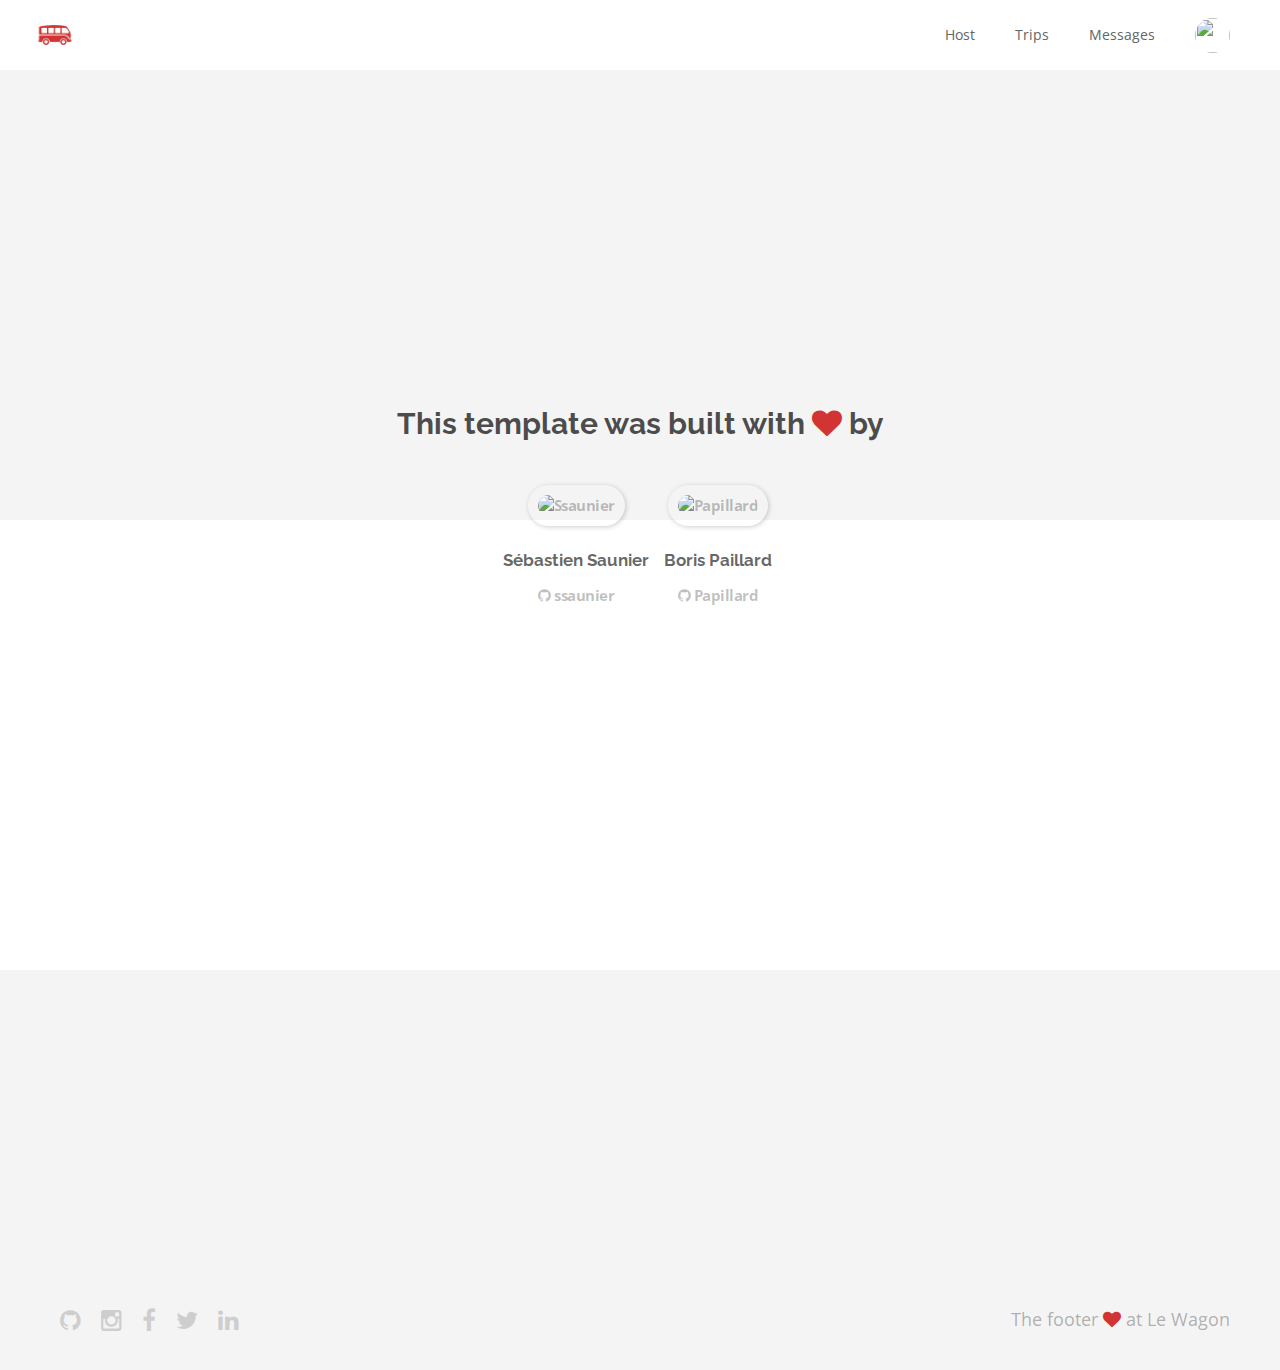
==== commit 071510cd: "Automated commit at 2018-05-14 11:42:24 UTC by middleman-deploy 2.0.0-alpha" ====
--- a/about.html
+++ b/about.html
@@ -7,11 +7,50 @@
           content="width=device-width, initial-scale=1, shrink-to-fit=no">
     <!-- Use the title from a page's frontmatter if it has one -->
     <title>Le Wagon - Middleman - About</title>
-    <link href="stylesheets/application-3c48b980.css" rel="stylesheet" />
+    <link href="stylesheets/application-f5fe4476.css" rel="stylesheet" />
     <script src="javascripts/application-93de88c9.js"></script>
     <link href="images/favicon-f15af148.png" rel="icon" type="image/png" />
   </head>
   <body>
+    <div class="navbar-wagon">
+  <!-- Logo -->
+  <a href="/" class="navbar-wagon-brand">
+    <img src="images/logo-acc9c0ec.png" alt="logo">
+  </a>
+
+  <!-- Right Navigation -->
+  <div class="navbar-wagon-right hidden-xs hidden-sm">
+
+    <a href="" class="navbar-wagon-item navbar-wagon-link">Host</a>
+    <a href="" class="navbar-wagon-item navbar-wagon-link">Trips</a>
+    <a href="" class="navbar-wagon-item navbar-wagon-link">Messages</a>
+
+    <!-- Profile picture with dropdown list -->
+    <div class="navbar-wagon-item">
+      <div class="dropdown">
+        <img src="https://kitt.lewagon.com/placeholder/users/ssaunier" class="avatar dropdown-toggle" id="navbar-wagon-menu" data-toggle="dropdown">
+        <ul class="dropdown-menu dropdown-menu-right navbar-wagon-dropdown-menu">
+          <li><a href="#">Profile</a></li>
+          <li><a href="#">Dashboard</a></li>
+          <li><a href="#">Log Out</a></li>
+        </ul>
+      </div>
+    </div>
+  </div>
+
+  <!-- Dropdown appearing on mobile only -->
+  <div class="navbar-wagon-item hidden-md hidden-lg">
+    <div class="dropdown">
+      <i class="fa fa-bars dropdown-toggle" data-toggle="dropdown"></i>
+      <ul class="dropdown-menu dropdown-menu-right navbar-wagon-dropdown-menu">
+        <li><a href="#">Host</a></li>
+        <li><a href="#">Trips</a></li>
+        <li><a href="#">Messagese</a></li>
+      </ul>
+    </div>
+  </div>
+</div>
+
     <div id="about">
   <div class="about-content">
     <h1>This template was built with <i class="fa fa-heart"></i> by</h1>
@@ -34,5 +73,18 @@
   </div>
 </div>
 
+    <div class="footer">
+  <div class="footer-links">
+    <a href="#"><i class="fa fa-github"></i></a>
+    <a href="#"><i class="fa fa-instagram"></i></a>
+    <a href="#"><i class="fa fa-facebook"></i></a>
+    <a href="#"><i class="fa fa-twitter"></i></a>
+    <a href="#"><i class="fa fa-linkedin"></i></a>
+  </div>
+  <div class="footer-copyright">
+    The footer <i class="fa fa-heart"></i> at Le Wagon
+  </div>
+</div>
+
   </body>
 </html>
--- a/stylesheets/application-f5fe4476.css
+++ b/stylesheets/application-f5fe4476.css
@@ -0,0 +1,8 @@
+@import url("https://fonts.googleapis.com/css?family=Open+Sans:400,300,700|Raleway:400,100,300,700,500");/*!
+ * Bootstrap v3.3.7 (http://getbootstrap.com)
+ * Copyright 2011-2016 Twitter, Inc.
+ * Licensed under MIT (https://github.com/twbs/bootstrap/blob/master/LICENSE)
+ *//*! normalize.css v3.0.3 | MIT License | github.com/necolas/normalize.css */html{font-family:sans-serif;-ms-text-size-adjust:100%;-webkit-text-size-adjust:100%}body{margin:0}article,aside,details,figcaption,figure,footer,header,hgroup,main,menu,nav,section,summary{display:block}audio,canvas,progress,video{display:inline-block;vertical-align:baseline}audio:not([controls]){display:none;height:0}[hidden],template{display:none}a{background-color:transparent}a:active,a:hover{outline:0}abbr[title]{border-bottom:1px dotted}b,strong{font-weight:bold}dfn{font-style:italic}h1{font-size:2em;margin:0.67em 0}mark{background:#ff0;color:#000}small{font-size:80%}sub,sup{font-size:75%;line-height:0;position:relative;vertical-align:baseline}sup{top:-0.5em}sub{bottom:-0.25em}img{border:0}svg:not(:root){overflow:hidden}figure{margin:1em 40px}hr{-webkit-box-sizing:content-box;box-sizing:content-box;height:0}pre{overflow:auto}code,kbd,pre,samp{font-family:monospace, monospace;font-size:1em}button,input,optgroup,select,textarea{color:inherit;font:inherit;margin:0}button{overflow:visible}button,select{text-transform:none}button,html input[type="button"],input[type="reset"],input[type="submit"]{-webkit-appearance:button;cursor:pointer}button[disabled],html input[disabled]{cursor:default}button::-moz-focus-inner,input::-moz-focus-inner{border:0;padding:0}input{line-height:normal}input[type="checkbox"],input[type="radio"]{-webkit-box-sizing:border-box;box-sizing:border-box;padding:0}input[type="number"]::-webkit-inner-spin-button,input[type="number"]::-webkit-outer-spin-button{height:auto}input[type="search"]{-webkit-appearance:textfield;-webkit-box-sizing:content-box;box-sizing:content-box}input[type="search"]::-webkit-search-cancel-button,input[type="search"]::-webkit-search-decoration{-webkit-appearance:none}fieldset{border:1px solid #c0c0c0;margin:0 2px;padding:0.35em 0.625em 0.75em}legend{border:0;padding:0}textarea{overflow:auto}optgroup{font-weight:bold}table{border-collapse:collapse;border-spacing:0}td,th{padding:0}/*! Source: https://github.com/h5bp/html5-boilerplate/blob/master/src/css/main.css */@media print{*,*:before,*:after{background:transparent !important;color:#000 !important;-webkit-box-shadow:none !important;box-shadow:none !important;text-shadow:none !important}a,a:visited{text-decoration:underline}a[href]:after{content:" (" attr(href) ")"}abbr[title]:after{content:" (" attr(title) ")"}a[href^="#"]:after,a[href^="javascript:"]:after{content:""}pre,blockquote{border:1px solid #999;page-break-inside:avoid}thead{display:table-header-group}tr,img{page-break-inside:avoid}img{max-width:100% !important}p,h2,h3{orphans:3;widows:3}h2,h3{page-break-after:avoid}.navbar{display:none}.btn>.caret,.dropup>.btn>.caret{border-top-color:#000 !important}.label{border:1px solid #000}.table{border-collapse:collapse !important}.table td,.table th{background-color:#fff !important}.table-bordered th,.table-bordered td{border:1px solid #ddd !important}}@font-face{font-family:'Glyphicons Halflings';src:url("../assets/bootstrap/glyphicons-halflings-regular-86b6f62b.eot");src:url("../assets/bootstrap/glyphicons-halflings-regular-86b6f62b.eot?#iefix") format("embedded-opentype"),url("../assets/bootstrap/glyphicons-halflings-regular-ca35b697.woff2") format("woff2"),url("../assets/bootstrap/glyphicons-halflings-regular-278e49a8.woff") format("woff"),url("../assets/bootstrap/glyphicons-halflings-regular-44bc1850.ttf") format("truetype"),url("../assets/bootstrap/glyphicons-halflings-regular-de51a849.svg#glyphicons_halflingsregular") format("svg")}.glyphicon{position:relative;top:1px;display:inline-block;font-family:'Glyphicons Halflings';font-style:normal;font-weight:normal;line-height:1;-webkit-font-smoothing:antialiased;-moz-osx-font-smoothing:grayscale}.glyphicon-asterisk:before{content:"\002a"}.glyphicon-plus:before{content:"\002b"}.glyphicon-euro:before,.glyphicon-eur:before{content:"\20ac"}.glyphicon-minus:before{content:"\2212"}.glyphicon-cloud:before{content:"\2601"}.glyphicon-envelope:before{content:"\2709"}.glyphicon-pencil:before{content:"\270f"}.glyphicon-glass:before{content:"\e001"}.glyphicon-music:before{content:"\e002"}.glyphicon-search:before{content:"\e003"}.glyphicon-heart:before{content:"\e005"}.glyphicon-star:before{content:"\e006"}.glyphicon-star-empty:before{content:"\e007"}.glyphicon-user:before{content:"\e008"}.glyphicon-film:before{content:"\e009"}.glyphicon-th-large:before{content:"\e010"}.glyphicon-th:before{content:"\e011"}.glyphicon-th-list:before{content:"\e012"}.glyphicon-ok:before{content:"\e013"}.glyphicon-remove:before{content:"\e014"}.glyphicon-zoom-in:before{content:"\e015"}.glyphicon-zoom-out:before{content:"\e016"}.glyphicon-off:before{content:"\e017"}.glyphicon-signal:before{content:"\e018"}.glyphicon-cog:before{content:"\e019"}.glyphicon-trash:before{content:"\e020"}.glyphicon-home:before{content:"\e021"}.glyphicon-file:before{content:"\e022"}.glyphicon-time:before{content:"\e023"}.glyphicon-road:before{content:"\e024"}.glyphicon-download-alt:before{content:"\e025"}.glyphicon-download:before{content:"\e026"}.glyphicon-upload:before{content:"\e027"}.glyphicon-inbox:before{content:"\e028"}.glyphicon-play-circle:before{content:"\e029"}.glyphicon-repeat:before{content:"\e030"}.glyphicon-refresh:before{content:"\e031"}.glyphicon-list-alt:before{content:"\e032"}.glyphicon-lock:before{content:"\e033"}.glyphicon-flag:before{content:"\e034"}.glyphicon-headphones:before{content:"\e035"}.glyphicon-volume-off:before{content:"\e036"}.glyphicon-volume-down:before{content:"\e037"}.glyphicon-volume-up:before{content:"\e038"}.glyphicon-qrcode:before{content:"\e039"}.glyphicon-barcode:before{content:"\e040"}.glyphicon-tag:before{content:"\e041"}.glyphicon-tags:before{content:"\e042"}.glyphicon-book:before{content:"\e043"}.glyphicon-bookmark:before{content:"\e044"}.glyphicon-print:before{content:"\e045"}.glyphicon-camera:before{content:"\e046"}.glyphicon-font:before{content:"\e047"}.glyphicon-bold:before{content:"\e048"}.glyphicon-italic:before{content:"\e049"}.glyphicon-text-height:before{content:"\e050"}.glyphicon-text-width:before{content:"\e051"}.glyphicon-align-left:before{content:"\e052"}.glyphicon-align-center:before{content:"\e053"}.glyphicon-align-right:before{content:"\e054"}.glyphicon-align-justify:before{content:"\e055"}.glyphicon-list:before{content:"\e056"}.glyphicon-indent-left:before{content:"\e057"}.glyphicon-indent-right:before{content:"\e058"}.glyphicon-facetime-video:before{content:"\e059"}.glyphicon-picture:before{content:"\e060"}.glyphicon-map-marker:before{content:"\e062"}.glyphicon-adjust:before{content:"\e063"}.glyphicon-tint:before{content:"\e064"}.glyphicon-edit:before{content:"\e065"}.glyphicon-share:before{content:"\e066"}.glyphicon-check:before{content:"\e067"}.glyphicon-move:before{content:"\e068"}.glyphicon-step-backward:before{content:"\e069"}.glyphicon-fast-backward:before{content:"\e070"}.glyphicon-backward:before{content:"\e071"}.glyphicon-play:before{content:"\e072"}.glyphicon-pause:before{content:"\e073"}.glyphicon-stop:before{content:"\e074"}.glyphicon-forward:before{content:"\e075"}.glyphicon-fast-forward:before{content:"\e076"}.glyphicon-step-forward:before{content:"\e077"}.glyphicon-eject:before{content:"\e078"}.glyphicon-chevron-left:before{content:"\e079"}.glyphicon-chevron-right:before{content:"\e080"}.glyphicon-plus-sign:before{content:"\e081"}.glyphicon-minus-sign:before{content:"\e082"}.glyphicon-remove-sign:before{content:"\e083"}.glyphicon-ok-sign:before{content:"\e084"}.glyphicon-question-sign:before{content:"\e085"}.glyphicon-info-sign:before{content:"\e086"}.glyphicon-screenshot:before{content:"\e087"}.glyphicon-remove-circle:before{content:"\e088"}.glyphicon-ok-circle:before{content:"\e089"}.glyphicon-ban-circle:before{content:"\e090"}.glyphicon-arrow-left:before{content:"\e091"}.glyphicon-arrow-right:before{content:"\e092"}.glyphicon-arrow-up:before{content:"\e093"}.glyphicon-arrow-down:before{content:"\e094"}.glyphicon-share-alt:before{content:"\e095"}.glyphicon-resize-full:before{content:"\e096"}.glyphicon-resize-small:before{content:"\e097"}.glyphicon-exclamation-sign:before{content:"\e101"}.glyphicon-gift:before{content:"\e102"}.glyphicon-leaf:before{content:"\e103"}.glyphicon-fire:before{content:"\e104"}.glyphicon-eye-open:before{content:"\e105"}.glyphicon-eye-close:before{content:"\e106"}.glyphicon-warning-sign:before{content:"\e107"}.glyphicon-plane:before{content:"\e108"}.glyphicon-calendar:before{content:"\e109"}.glyphicon-random:before{content:"\e110"}.glyphicon-comment:before{content:"\e111"}.glyphicon-magnet:before{content:"\e112"}.glyphicon-chevron-up:before{content:"\e113"}.glyphicon-chevron-down:before{content:"\e114"}.glyphicon-retweet:before{content:"\e115"}.glyphicon-shopping-cart:before{content:"\e116"}.glyphicon-folder-close:before{content:"\e117"}.glyphicon-folder-open:before{content:"\e118"}.glyphicon-resize-vertical:before{content:"\e119"}.glyphicon-resize-horizontal:before{content:"\e120"}.glyphicon-hdd:before{content:"\e121"}.glyphicon-bullhorn:before{content:"\e122"}.glyphicon-bell:before{content:"\e123"}.glyphicon-certificate:before{content:"\e124"}.glyphicon-thumbs-up:before{content:"\e125"}.glyphicon-thumbs-down:before{content:"\e126"}.glyphicon-hand-right:before{content:"\e127"}.glyphicon-hand-left:before{content:"\e128"}.glyphicon-hand-up:before{content:"\e129"}.glyphicon-hand-down:before{content:"\e130"}.glyphicon-circle-arrow-right:before{content:"\e131"}.glyphicon-circle-arrow-left:before{content:"\e132"}.glyphicon-circle-arrow-up:before{content:"\e133"}.glyphicon-circle-arrow-down:before{content:"\e134"}.glyphicon-globe:before{content:"\e135"}.glyphicon-wrench:before{content:"\e136"}.glyphicon-tasks:before{content:"\e137"}.glyphicon-filter:before{content:"\e138"}.glyphicon-briefcase:before{content:"\e139"}.glyphicon-fullscreen:before{content:"\e140"}.glyphicon-dashboard:before{content:"\e141"}.glyphicon-paperclip:before{content:"\e142"}.glyphicon-heart-empty:before{content:"\e143"}.glyphicon-link:before{content:"\e144"}.glyphicon-phone:before{content:"\e145"}.glyphicon-pushpin:before{content:"\e146"}.glyphicon-usd:before{content:"\e148"}.glyphicon-gbp:before{content:"\e149"}.glyphicon-sort:before{content:"\e150"}.glyphicon-sort-by-alphabet:before{content:"\e151"}.glyphicon-sort-by-alphabet-alt:before{content:"\e152"}.glyphicon-sort-by-order:before{content:"\e153"}.glyphicon-sort-by-order-alt:before{content:"\e154"}.glyphicon-sort-by-attributes:before{content:"\e155"}.glyphicon-sort-by-attributes-alt:before{content:"\e156"}.glyphicon-unchecked:before{content:"\e157"}.glyphicon-expand:before{content:"\e158"}.glyphicon-collapse-down:before{content:"\e159"}.glyphicon-collapse-up:before{content:"\e160"}.glyphicon-log-in:before{content:"\e161"}.glyphicon-flash:before{content:"\e162"}.glyphicon-log-out:before{content:"\e163"}.glyphicon-new-window:before{content:"\e164"}.glyphicon-record:before{content:"\e165"}.glyphicon-save:before{content:"\e166"}.glyphicon-open:before{content:"\e167"}.glyphicon-saved:before{content:"\e168"}.glyphicon-import:before{content:"\e169"}.glyphicon-export:before{content:"\e170"}.glyphicon-send:before{content:"\e171"}.glyphicon-floppy-disk:before{content:"\e172"}.glyphicon-floppy-saved:before{content:"\e173"}.glyphicon-floppy-remove:before{content:"\e174"}.glyphicon-floppy-save:before{content:"\e175"}.glyphicon-floppy-open:before{content:"\e176"}.glyphicon-credit-card:before{content:"\e177"}.glyphicon-transfer:before{content:"\e178"}.glyphicon-cutlery:before{content:"\e179"}.glyphicon-header:before{content:"\e180"}.glyphicon-compressed:before{content:"\e181"}.glyphicon-earphone:before{content:"\e182"}.glyphicon-phone-alt:before{content:"\e183"}.glyphicon-tower:before{content:"\e184"}.glyphicon-stats:before{content:"\e185"}.glyphicon-sd-video:before{content:"\e186"}.glyphicon-hd-video:before{content:"\e187"}.glyphicon-subtitles:before{content:"\e188"}.glyphicon-sound-stereo:before{content:"\e189"}.glyphicon-sound-dolby:before{content:"\e190"}.glyphicon-sound-5-1:before{content:"\e191"}.glyphicon-sound-6-1:before{content:"\e192"}.glyphicon-sound-7-1:before{content:"\e193"}.glyphicon-copyright-mark:before{content:"\e194"}.glyphicon-registration-mark:before{content:"\e195"}.glyphicon-cloud-download:before{content:"\e197"}.glyphicon-cloud-upload:before{content:"\e198"}.glyphicon-tree-conifer:before{content:"\e199"}.glyphicon-tree-deciduous:before{content:"\e200"}.glyphicon-cd:before{content:"\e201"}.glyphicon-save-file:before{content:"\e202"}.glyphicon-open-file:before{content:"\e203"}.glyphicon-level-up:before{content:"\e204"}.glyphicon-copy:before{content:"\e205"}.glyphicon-paste:before{content:"\e206"}.glyphicon-alert:before{content:"\e209"}.glyphicon-equalizer:before{content:"\e210"}.glyphicon-king:before{content:"\e211"}.glyphicon-queen:before{content:"\e212"}.glyphicon-pawn:before{content:"\e213"}.glyphicon-bishop:before{content:"\e214"}.glyphicon-knight:before{content:"\e215"}.glyphicon-baby-formula:before{content:"\e216"}.glyphicon-tent:before{content:"\26fa"}.glyphicon-blackboard:before{content:"\e218"}.glyphicon-bed:before{content:"\e219"}.glyphicon-apple:before{content:"\f8ff"}.glyphicon-erase:before{content:"\e221"}.glyphicon-hourglass:before{content:"\231b"}.glyphicon-lamp:before{content:"\e223"}.glyphicon-duplicate:before{content:"\e224"}.glyphicon-piggy-bank:before{content:"\e225"}.glyphicon-scissors:before{content:"\e226"}.glyphicon-bitcoin:before{content:"\e227"}.glyphicon-btc:before{content:"\e227"}.glyphicon-xbt:before{content:"\e227"}.glyphicon-yen:before{content:"\00a5"}.glyphicon-jpy:before{content:"\00a5"}.glyphicon-ruble:before{content:"\20bd"}.glyphicon-rub:before{content:"\20bd"}.glyphicon-scale:before{content:"\e230"}.glyphicon-ice-lolly:before{content:"\e231"}.glyphicon-ice-lolly-tasted:before{content:"\e232"}.glyphicon-education:before{content:"\e233"}.glyphicon-option-horizontal:before{content:"\e234"}.glyphicon-option-vertical:before{content:"\e235"}.glyphicon-menu-hamburger:before{content:"\e236"}.glyphicon-modal-window:before{content:"\e237"}.glyphicon-oil:before{content:"\e238"}.glyphicon-grain:before{content:"\e239"}.glyphicon-sunglasses:before{content:"\e240"}.glyphicon-text-size:before{content:"\e241"}.glyphicon-text-color:before{content:"\e242"}.glyphicon-text-background:before{content:"\e243"}.glyphicon-object-align-top:before{content:"\e244"}.glyphicon-object-align-bottom:before{content:"\e245"}.glyphicon-object-align-horizontal:before{content:"\e246"}.glyphicon-object-align-left:before{content:"\e247"}.glyphicon-object-align-vertical:before{content:"\e248"}.glyphicon-object-align-right:before{content:"\e249"}.glyphicon-triangle-right:before{content:"\e250"}.glyphicon-triangle-left:before{content:"\e251"}.glyphicon-triangle-bottom:before{content:"\e252"}.glyphicon-triangle-top:before{content:"\e253"}.glyphicon-console:before{content:"\e254"}.glyphicon-superscript:before{content:"\e255"}.glyphicon-subscript:before{content:"\e256"}.glyphicon-menu-left:before{content:"\e257"}.glyphicon-menu-right:before{content:"\e258"}.glyphicon-menu-down:before{content:"\e259"}.glyphicon-menu-up:before{content:"\e260"}*{-webkit-box-sizing:border-box;box-sizing:border-box}*:before,*:after{-webkit-box-sizing:border-box;box-sizing:border-box}html{font-size:10px;-webkit-tap-highlight-color:transparent}body{font-family:"Open Sans", "Helvetica", "sans-serif";font-size:18px;line-height:1.42857143;color:#00a600;background-color:#F4F4F4}input,button,select,textarea{font-family:inherit;font-size:inherit;line-height:inherit}a{color:#499BE6;text-decoration:none}a:hover,a:focus{color:#1b75c7;text-decoration:underline}a:focus{outline:5px auto -webkit-focus-ring-color;outline-offset:-2px}figure{margin:0}img{vertical-align:middle}.img-responsive{display:block;max-width:100%;height:auto}.img-rounded{border-radius:2px}.img-thumbnail{padding:4px;line-height:1.42857143;background-color:#F4F4F4;border:1px solid #ddd;border-radius:2px;-webkit-transition:all 0.2s ease-in-out;transition:all 0.2s ease-in-out;display:inline-block;max-width:100%;height:auto}.img-circle{border-radius:50%}hr{margin-top:25px;margin-bottom:25px;border:0;border-top:1px solid white}.sr-only{position:absolute;width:1px;height:1px;margin:-1px;padding:0;overflow:hidden;clip:rect(0, 0, 0, 0);border:0}.sr-only-focusable:active,.sr-only-focusable:focus{position:static;width:auto;height:auto;margin:0;overflow:visible;clip:auto}[role="button"]{cursor:pointer}h1,h2,h3,h4,h5,h6,.h1,.h2,.h3,.h4,.h5,.h6{font-family:"Raleway", "Helvetica", "sans-serif";font-weight:500;line-height:1.1;color:inherit}h1 small,h1 .small,h2 small,h2 .small,h3 small,h3 .small,h4 small,h4 .small,h5 small,h5 .small,h6 small,h6 .small,.h1 small,.h1 .small,.h2 small,.h2 .small,.h3 small,.h3 .small,.h4 small,.h4 .small,.h5 small,.h5 .small,.h6 small,.h6 .small{font-weight:normal;line-height:1;color:#2fff2f}h1,.h1,h2,.h2,h3,.h3{margin-top:25px;margin-bottom:12.5px}h1 small,h1 .small,.h1 small,.h1 .small,h2 small,h2 .small,.h2 small,.h2 .small,h3 small,h3 .small,.h3 small,.h3 .small{font-size:65%}h4,.h4,h5,.h5,h6,.h6{margin-top:12.5px;margin-bottom:12.5px}h4 small,h4 .small,.h4 small,.h4 .small,h5 small,h5 .small,.h5 small,.h5 .small,h6 small,h6 .small,.h6 small,.h6 .small{font-size:75%}h1,.h1{font-size:46px}h2,.h2{font-size:38px}h3,.h3{font-size:31px}h4,.h4{font-size:23px}h5,.h5{font-size:18px}h6,.h6{font-size:16px}p{margin:0 0 12.5px}.lead{margin-bottom:25px;font-size:20px;font-weight:300;line-height:1.4}@media (min-width: 768px){.lead{font-size:27px}}small,.small{font-size:88%}mark,.mark{background-color:#fcf8e3;padding:.2em}.text-left{text-align:left}.text-right{text-align:right}.text-center{text-align:center}.text-justify{text-align:justify}.text-nowrap{white-space:nowrap}.text-lowercase{text-transform:lowercase}.text-uppercase,.initialism{text-transform:uppercase}.text-capitalize{text-transform:capitalize}.text-muted{color:#2fff2f}.text-primary{color:#499BE6}a.text-primary:hover,a.text-primary:focus{color:#1e82de}.text-success{color:#3c763d}a.text-success:hover,a.text-success:focus{color:#2b542c}.text-info{color:#31708f}a.text-info:hover,a.text-info:focus{color:#245269}.text-warning{color:#8a6d3b}a.text-warning:hover,a.text-warning:focus{color:#66512c}.text-danger{color:#a94442}a.text-danger:hover,a.text-danger:focus{color:#843534}.bg-primary{color:#fff}.bg-primary{background-color:#499BE6}a.bg-primary:hover,a.bg-primary:focus{background-color:#1e82de}.bg-success{background-color:#dff0d8}a.bg-success:hover,a.bg-success:focus{background-color:#c1e2b3}.bg-info{background-color:#d9edf7}a.bg-info:hover,a.bg-info:focus{background-color:#afd9ee}.bg-warning{background-color:#fcf8e3}a.bg-warning:hover,a.bg-warning:focus{background-color:#f7ecb5}.bg-danger{background-color:#f2dede}a.bg-danger:hover,a.bg-danger:focus{background-color:#e4b9b9}.page-header{padding-bottom:11.5px;margin:50px 0 25px;border-bottom:1px solid white}ul,ol{margin-top:0;margin-bottom:12.5px}ul ul,ul ol,ol ul,ol ol{margin-bottom:0}.list-unstyled{padding-left:0;list-style:none}.list-inline{padding-left:0;list-style:none;margin-left:-5px}.list-inline>li{display:inline-block;padding-left:5px;padding-right:5px}dl{margin-top:0;margin-bottom:25px}dt,dd{line-height:1.42857143}dt{font-weight:bold}dd{margin-left:0}.dl-horizontal dd:before,.dl-horizontal dd:after{content:" ";display:table}.dl-horizontal dd:after{clear:both}@media (min-width: 768px){.dl-horizontal dt{float:left;width:160px;clear:left;text-align:right;overflow:hidden;text-overflow:ellipsis;white-space:nowrap}.dl-horizontal dd{margin-left:180px}}abbr[title],abbr[data-original-title]{cursor:help;border-bottom:1px dotted #2fff2f}.initialism{font-size:90%}blockquote{padding:12.5px 25px;margin:0 0 25px;font-size:22.5px;border-left:5px solid white}blockquote p:last-child,blockquote ul:last-child,blockquote ol:last-child{margin-bottom:0}blockquote footer,blockquote small,blockquote .small{display:block;font-size:80%;line-height:1.42857143;color:#2fff2f}blockquote footer:before,blockquote small:before,blockquote .small:before{content:'\2014 \00A0'}.blockquote-reverse,blockquote.pull-right{padding-right:15px;padding-left:0;border-right:5px solid white;border-left:0;text-align:right}.blockquote-reverse footer:before,.blockquote-reverse small:before,.blockquote-reverse .small:before,blockquote.pull-right footer:before,blockquote.pull-right small:before,blockquote.pull-right .small:before{content:''}.blockquote-reverse footer:after,.blockquote-reverse small:after,.blockquote-reverse .small:after,blockquote.pull-right footer:after,blockquote.pull-right small:after,blockquote.pull-right .small:after{content:'\00A0 \2014'}address{margin-bottom:25px;font-style:normal;line-height:1.42857143}code,kbd,pre,samp{font-family:Menlo, Monaco, Consolas, "Courier New", monospace}code{padding:2px 4px;font-size:90%;color:#c7254e;background-color:#f9f2f4;border-radius:2px}kbd{padding:2px 4px;font-size:90%;color:#fff;background-color:#333;border-radius:2px;-webkit-box-shadow:inset 0 -1px 0 rgba(0,0,0,0.25);box-shadow:inset 0 -1px 0 rgba(0,0,0,0.25)}kbd kbd{padding:0;font-size:100%;font-weight:bold;-webkit-box-shadow:none;box-shadow:none}pre{display:block;padding:12px;margin:0 0 12.5px;font-size:17px;line-height:1.42857143;word-break:break-all;word-wrap:break-word;color:#00a600;background-color:#f5f5f5;border:1px solid #ccc;border-radius:2px}pre code{padding:0;font-size:inherit;color:inherit;white-space:pre-wrap;background-color:transparent;border-radius:0}.pre-scrollable{max-height:340px;overflow-y:scroll}.container{margin-right:auto;margin-left:auto;padding-left:15px;padding-right:15px}.container:before,.container:after{content:" ";display:table}.container:after{clear:both}@media (min-width: 768px){.container{width:750px}}@media (min-width: 992px){.container{width:970px}}@media (min-width: 1200px){.container{width:1170px}}.container-fluid{margin-right:auto;margin-left:auto;padding-left:15px;padding-right:15px}.container-fluid:before,.container-fluid:after{content:" ";display:table}.container-fluid:after{clear:both}.row{margin-left:-15px;margin-right:-15px}.row:before,.row:after{content:" ";display:table}.row:after{clear:both}.col-xs-1,.col-sm-1,.col-md-1,.col-lg-1,.col-xs-2,.col-sm-2,.col-md-2,.col-lg-2,.col-xs-3,.col-sm-3,.col-md-3,.col-lg-3,.col-xs-4,.col-sm-4,.col-md-4,.col-lg-4,.col-xs-5,.col-sm-5,.col-md-5,.col-lg-5,.col-xs-6,.col-sm-6,.col-md-6,.col-lg-6,.col-xs-7,.col-sm-7,.col-md-7,.col-lg-7,.col-xs-8,.col-sm-8,.col-md-8,.col-lg-8,.col-xs-9,.col-sm-9,.col-md-9,.col-lg-9,.col-xs-10,.col-sm-10,.col-md-10,.col-lg-10,.col-xs-11,.col-sm-11,.col-md-11,.col-lg-11,.col-xs-12,.col-sm-12,.col-md-12,.col-lg-12{position:relative;min-height:1px;padding-left:15px;padding-right:15px}.col-xs-1,.col-xs-2,.col-xs-3,.col-xs-4,.col-xs-5,.col-xs-6,.col-xs-7,.col-xs-8,.col-xs-9,.col-xs-10,.col-xs-11,.col-xs-12{float:left}.col-xs-1{width:8.33333333%}.col-xs-2{width:16.66666667%}.col-xs-3{width:25%}.col-xs-4{width:33.33333333%}.col-xs-5{width:41.66666667%}.col-xs-6{width:50%}.col-xs-7{width:58.33333333%}.col-xs-8{width:66.66666667%}.col-xs-9{width:75%}.col-xs-10{width:83.33333333%}.col-xs-11{width:91.66666667%}.col-xs-12{width:100%}.col-xs-pull-0{right:auto}.col-xs-pull-1{right:8.33333333%}.col-xs-pull-2{right:16.66666667%}.col-xs-pull-3{right:25%}.col-xs-pull-4{right:33.33333333%}.col-xs-pull-5{right:41.66666667%}.col-xs-pull-6{right:50%}.col-xs-pull-7{right:58.33333333%}.col-xs-pull-8{right:66.66666667%}.col-xs-pull-9{right:75%}.col-xs-pull-10{right:83.33333333%}.col-xs-pull-11{right:91.66666667%}.col-xs-pull-12{right:100%}.col-xs-push-0{left:auto}.col-xs-push-1{left:8.33333333%}.col-xs-push-2{left:16.66666667%}.col-xs-push-3{left:25%}.col-xs-push-4{left:33.33333333%}.col-xs-push-5{left:41.66666667%}.col-xs-push-6{left:50%}.col-xs-push-7{left:58.33333333%}.col-xs-push-8{left:66.66666667%}.col-xs-push-9{left:75%}.col-xs-push-10{left:83.33333333%}.col-xs-push-11{left:91.66666667%}.col-xs-push-12{left:100%}.col-xs-offset-0{margin-left:0%}.col-xs-offset-1{margin-left:8.33333333%}.col-xs-offset-2{margin-left:16.66666667%}.col-xs-offset-3{margin-left:25%}.col-xs-offset-4{margin-left:33.33333333%}.col-xs-offset-5{margin-left:41.66666667%}.col-xs-offset-6{margin-left:50%}.col-xs-offset-7{margin-left:58.33333333%}.col-xs-offset-8{margin-left:66.66666667%}.col-xs-offset-9{margin-left:75%}.col-xs-offset-10{margin-left:83.33333333%}.col-xs-offset-11{margin-left:91.66666667%}.col-xs-offset-12{margin-left:100%}@media (min-width: 768px){.col-sm-1,.col-sm-2,.col-sm-3,.col-sm-4,.col-sm-5,.col-sm-6,.col-sm-7,.col-sm-8,.col-sm-9,.col-sm-10,.col-sm-11,.col-sm-12{float:left}.col-sm-1{width:8.33333333%}.col-sm-2{width:16.66666667%}.col-sm-3{width:25%}.col-sm-4{width:33.33333333%}.col-sm-5{width:41.66666667%}.col-sm-6{width:50%}.col-sm-7{width:58.33333333%}.col-sm-8{width:66.66666667%}.col-sm-9{width:75%}.col-sm-10{width:83.33333333%}.col-sm-11{width:91.66666667%}.col-sm-12{width:100%}.col-sm-pull-0{right:auto}.col-sm-pull-1{right:8.33333333%}.col-sm-pull-2{right:16.66666667%}.col-sm-pull-3{right:25%}.col-sm-pull-4{right:33.33333333%}.col-sm-pull-5{right:41.66666667%}.col-sm-pull-6{right:50%}.col-sm-pull-7{right:58.33333333%}.col-sm-pull-8{right:66.66666667%}.col-sm-pull-9{right:75%}.col-sm-pull-10{right:83.33333333%}.col-sm-pull-11{right:91.66666667%}.col-sm-pull-12{right:100%}.col-sm-push-0{left:auto}.col-sm-push-1{left:8.33333333%}.col-sm-push-2{left:16.66666667%}.col-sm-push-3{left:25%}.col-sm-push-4{left:33.33333333%}.col-sm-push-5{left:41.66666667%}.col-sm-push-6{left:50%}.col-sm-push-7{left:58.33333333%}.col-sm-push-8{left:66.66666667%}.col-sm-push-9{left:75%}.col-sm-push-10{left:83.33333333%}.col-sm-push-11{left:91.66666667%}.col-sm-push-12{left:100%}.col-sm-offset-0{margin-left:0%}.col-sm-offset-1{margin-left:8.33333333%}.col-sm-offset-2{margin-left:16.66666667%}.col-sm-offset-3{margin-left:25%}.col-sm-offset-4{margin-left:33.33333333%}.col-sm-offset-5{margin-left:41.66666667%}.col-sm-offset-6{margin-left:50%}.col-sm-offset-7{margin-left:58.33333333%}.col-sm-offset-8{margin-left:66.66666667%}.col-sm-offset-9{margin-left:75%}.col-sm-offset-10{margin-left:83.33333333%}.col-sm-offset-11{margin-left:91.66666667%}.col-sm-offset-12{margin-left:100%}}@media (min-width: 992px){.col-md-1,.col-md-2,.col-md-3,.col-md-4,.col-md-5,.col-md-6,.col-md-7,.col-md-8,.col-md-9,.col-md-10,.col-md-11,.col-md-12{float:left}.col-md-1{width:8.33333333%}.col-md-2{width:16.66666667%}.col-md-3{width:25%}.col-md-4{width:33.33333333%}.col-md-5{width:41.66666667%}.col-md-6{width:50%}.col-md-7{width:58.33333333%}.col-md-8{width:66.66666667%}.col-md-9{width:75%}.col-md-10{width:83.33333333%}.col-md-11{width:91.66666667%}.col-md-12{width:100%}.col-md-pull-0{right:auto}.col-md-pull-1{right:8.33333333%}.col-md-pull-2{right:16.66666667%}.col-md-pull-3{right:25%}.col-md-pull-4{right:33.33333333%}.col-md-pull-5{right:41.66666667%}.col-md-pull-6{right:50%}.col-md-pull-7{right:58.33333333%}.col-md-pull-8{right:66.66666667%}.col-md-pull-9{right:75%}.col-md-pull-10{right:83.33333333%}.col-md-pull-11{right:91.66666667%}.col-md-pull-12{right:100%}.col-md-push-0{left:auto}.col-md-push-1{left:8.33333333%}.col-md-push-2{left:16.66666667%}.col-md-push-3{left:25%}.col-md-push-4{left:33.33333333%}.col-md-push-5{left:41.66666667%}.col-md-push-6{left:50%}.col-md-push-7{left:58.33333333%}.col-md-push-8{left:66.66666667%}.col-md-push-9{left:75%}.col-md-push-10{left:83.33333333%}.col-md-push-11{left:91.66666667%}.col-md-push-12{left:100%}.col-md-offset-0{margin-left:0%}.col-md-offset-1{margin-left:8.33333333%}.col-md-offset-2{margin-left:16.66666667%}.col-md-offset-3{margin-left:25%}.col-md-offset-4{margin-left:33.33333333%}.col-md-offset-5{margin-left:41.66666667%}.col-md-offset-6{margin-left:50%}.col-md-offset-7{margin-left:58.33333333%}.col-md-offset-8{margin-left:66.66666667%}.col-md-offset-9{margin-left:75%}.col-md-offset-10{margin-left:83.33333333%}.col-md-offset-11{margin-left:91.66666667%}.col-md-offset-12{margin-left:100%}}@media (min-width: 1200px){.col-lg-1,.col-lg-2,.col-lg-3,.col-lg-4,.col-lg-5,.col-lg-6,.col-lg-7,.col-lg-8,.col-lg-9,.col-lg-10,.col-lg-11,.col-lg-12{float:left}.col-lg-1{width:8.33333333%}.col-lg-2{width:16.66666667%}.col-lg-3{width:25%}.col-lg-4{width:33.33333333%}.col-lg-5{width:41.66666667%}.col-lg-6{width:50%}.col-lg-7{width:58.33333333%}.col-lg-8{width:66.66666667%}.col-lg-9{width:75%}.col-lg-10{width:83.33333333%}.col-lg-11{width:91.66666667%}.col-lg-12{width:100%}.col-lg-pull-0{right:auto}.col-lg-pull-1{right:8.33333333%}.col-lg-pull-2{right:16.66666667%}.col-lg-pull-3{right:25%}.col-lg-pull-4{right:33.33333333%}.col-lg-pull-5{right:41.66666667%}.col-lg-pull-6{right:50%}.col-lg-pull-7{right:58.33333333%}.col-lg-pull-8{right:66.66666667%}.col-lg-pull-9{right:75%}.col-lg-pull-10{right:83.33333333%}.col-lg-pull-11{right:91.66666667%}.col-lg-pull-12{right:100%}.col-lg-push-0{left:auto}.col-lg-push-1{left:8.33333333%}.col-lg-push-2{left:16.66666667%}.col-lg-push-3{left:25%}.col-lg-push-4{left:33.33333333%}.col-lg-push-5{left:41.66666667%}.col-lg-push-6{left:50%}.col-lg-push-7{left:58.33333333%}.col-lg-push-8{left:66.66666667%}.col-lg-push-9{left:75%}.col-lg-push-10{left:83.33333333%}.col-lg-push-11{left:91.66666667%}.col-lg-push-12{left:100%}.col-lg-offset-0{margin-left:0%}.col-lg-offset-1{margin-left:8.33333333%}.col-lg-offset-2{margin-left:16.66666667%}.col-lg-offset-3{margin-left:25%}.col-lg-offset-4{margin-left:33.33333333%}.col-lg-offset-5{margin-left:41.66666667%}.col-lg-offset-6{margin-left:50%}.col-lg-offset-7{margin-left:58.33333333%}.col-lg-offset-8{margin-left:66.66666667%}.col-lg-offset-9{margin-left:75%}.col-lg-offset-10{margin-left:83.33333333%}.col-lg-offset-11{margin-left:91.66666667%}.col-lg-offset-12{margin-left:100%}}table{background-color:transparent}caption{padding-top:8px;padding-bottom:8px;color:#2fff2f;text-align:left}th{text-align:left}.table{width:100%;max-width:100%;margin-bottom:25px}.table>thead>tr>th,.table>thead>tr>td,.table>tbody>tr>th,.table>tbody>tr>td,.table>tfoot>tr>th,.table>tfoot>tr>td{padding:8px;line-height:1.42857143;vertical-align:top;border-top:1px solid #ddd}.table>thead>tr>th{vertical-align:bottom;border-bottom:2px solid #ddd}.table>caption+thead>tr:first-child>th,.table>caption+thead>tr:first-child>td,.table>colgroup+thead>tr:first-child>th,.table>colgroup+thead>tr:first-child>td,.table>thead:first-child>tr:first-child>th,.table>thead:first-child>tr:first-child>td{border-top:0}.table>tbody+tbody{border-top:2px solid #ddd}.table .table{background-color:#F4F4F4}.table-condensed>thead>tr>th,.table-condensed>thead>tr>td,.table-condensed>tbody>tr>th,.table-condensed>tbody>tr>td,.table-condensed>tfoot>tr>th,.table-condensed>tfoot>tr>td{padding:5px}.table-bordered{border:1px solid #ddd}.table-bordered>thead>tr>th,.table-bordered>thead>tr>td,.table-bordered>tbody>tr>th,.table-bordered>tbody>tr>td,.table-bordered>tfoot>tr>th,.table-bordered>tfoot>tr>td{border:1px solid #ddd}.table-bordered>thead>tr>th,.table-bordered>thead>tr>td{border-bottom-width:2px}.table-striped>tbody>tr:nth-of-type(odd){background-color:#f9f9f9}.table-hover>tbody>tr:hover{background-color:#f5f5f5}table col[class*="col-"]{position:static;float:none;display:table-column}table td[class*="col-"],table th[class*="col-"]{position:static;float:none;display:table-cell}.table>thead>tr>td.active,.table>thead>tr>th.active,.table>thead>tr.active>td,.table>thead>tr.active>th,.table>tbody>tr>td.active,.table>tbody>tr>th.active,.table>tbody>tr.active>td,.table>tbody>tr.active>th,.table>tfoot>tr>td.active,.table>tfoot>tr>th.active,.table>tfoot>tr.active>td,.table>tfoot>tr.active>th{background-color:#f5f5f5}.table-hover>tbody>tr>td.active:hover,.table-hover>tbody>tr>th.active:hover,.table-hover>tbody>tr.active:hover>td,.table-hover>tbody>tr:hover>.active,.table-hover>tbody>tr.active:hover>th{background-color:#e8e8e8}.table>thead>tr>td.success,.table>thead>tr>th.success,.table>thead>tr.success>td,.table>thead>tr.success>th,.table>tbody>tr>td.success,.table>tbody>tr>th.success,.table>tbody>tr.success>td,.table>tbody>tr.success>th,.table>tfoot>tr>td.success,.table>tfoot>tr>th.success,.table>tfoot>tr.success>td,.table>tfoot>tr.success>th{background-color:#dff0d8}.table-hover>tbody>tr>td.success:hover,.table-hover>tbody>tr>th.success:hover,.table-hover>tbody>tr.success:hover>td,.table-hover>tbody>tr:hover>.success,.table-hover>tbody>tr.success:hover>th{background-color:#d0e9c6}.table>thead>tr>td.info,.table>thead>tr>th.info,.table>thead>tr.info>td,.table>thead>tr.info>th,.table>tbody>tr>td.info,.table>tbody>tr>th.info,.table>tbody>tr.info>td,.table>tbody>tr.info>th,.table>tfoot>tr>td.info,.table>tfoot>tr>th.info,.table>tfoot>tr.info>td,.table>tfoot>tr.info>th{background-color:#d9edf7}.table-hover>tbody>tr>td.info:hover,.table-hover>tbody>tr>th.info:hover,.table-hover>tbody>tr.info:hover>td,.table-hover>tbody>tr:hover>.info,.table-hover>tbody>tr.info:hover>th{background-color:#c4e3f3}.table>thead>tr>td.warning,.table>thead>tr>th.warning,.table>thead>tr.warning>td,.table>thead>tr.warning>th,.table>tbody>tr>td.warning,.table>tbody>tr>th.warning,.table>tbody>tr.warning>td,.table>tbody>tr.warning>th,.table>tfoot>tr>td.warning,.table>tfoot>tr>th.warning,.table>tfoot>tr.warning>td,.table>tfoot>tr.warning>th{background-color:#fcf8e3}.table-hover>tbody>tr>td.warning:hover,.table-hover>tbody>tr>th.warning:hover,.table-hover>tbody>tr.warning:hover>td,.table-hover>tbody>tr:hover>.warning,.table-hover>tbody>tr.warning:hover>th{background-color:#faf2cc}.table>thead>tr>td.danger,.table>thead>tr>th.danger,.table>thead>tr.danger>td,.table>thead>tr.danger>th,.table>tbody>tr>td.danger,.table>tbody>tr>th.danger,.table>tbody>tr.danger>td,.table>tbody>tr.danger>th,.table>tfoot>tr>td.danger,.table>tfoot>tr>th.danger,.table>tfoot>tr.danger>td,.table>tfoot>tr.danger>th{background-color:#f2dede}.table-hover>tbody>tr>td.danger:hover,.table-hover>tbody>tr>th.danger:hover,.table-hover>tbody>tr.danger:hover>td,.table-hover>tbody>tr:hover>.danger,.table-hover>tbody>tr.danger:hover>th{background-color:#ebcccc}.table-responsive{overflow-x:auto;min-height:0.01%}@media screen and (max-width: 767px){.table-responsive{width:100%;margin-bottom:18.75px;overflow-y:hidden;-ms-overflow-style:-ms-autohiding-scrollbar;border:1px solid #ddd}.table-responsive>.table{margin-bottom:0}.table-responsive>.table>thead>tr>th,.table-responsive>.table>thead>tr>td,.table-responsive>.table>tbody>tr>th,.table-responsive>.table>tbody>tr>td,.table-responsive>.table>tfoot>tr>th,.table-responsive>.table>tfoot>tr>td{white-space:nowrap}.table-responsive>.table-bordered{border:0}.table-responsive>.table-bordered>thead>tr>th:first-child,.table-responsive>.table-bordered>thead>tr>td:first-child,.table-responsive>.table-bordered>tbody>tr>th:first-child,.table-responsive>.table-bordered>tbody>tr>td:first-child,.table-responsive>.table-bordered>tfoot>tr>th:first-child,.table-responsive>.table-bordered>tfoot>tr>td:first-child{border-left:0}.table-responsive>.table-bordered>thead>tr>th:last-child,.table-responsive>.table-bordered>thead>tr>td:last-child,.table-responsive>.table-bordered>tbody>tr>th:last-child,.table-responsive>.table-bordered>tbody>tr>td:last-child,.table-responsive>.table-bordered>tfoot>tr>th:last-child,.table-responsive>.table-bordered>tfoot>tr>td:last-child{border-right:0}.table-responsive>.table-bordered>tbody>tr:last-child>th,.table-responsive>.table-bordered>tbody>tr:last-child>td,.table-responsive>.table-bordered>tfoot>tr:last-child>th,.table-responsive>.table-bordered>tfoot>tr:last-child>td{border-bottom:0}}fieldset{padding:0;margin:0;border:0;min-width:0}legend{display:block;width:100%;padding:0;margin-bottom:25px;font-size:27px;line-height:inherit;color:#00a600;border:0;border-bottom:1px solid #e5e5e5}label{display:inline-block;max-width:100%;margin-bottom:5px;font-weight:bold}input[type="search"]{-webkit-box-sizing:border-box;box-sizing:border-box}input[type="radio"],input[type="checkbox"]{margin:4px 0 0;margin-top:1px \9;line-height:normal}input[type="file"]{display:block}input[type="range"]{display:block;width:100%}select[multiple],select[size]{height:auto}input[type="file"]:focus,input[type="radio"]:focus,input[type="checkbox"]:focus{outline:5px auto -webkit-focus-ring-color;outline-offset:-2px}output{display:block;padding-top:7px;font-size:18px;line-height:1.42857143;color:#004000}.form-control{display:block;width:100%;height:39px;padding:6px 12px;font-size:18px;line-height:1.42857143;color:#004000;background-color:#fff;background-image:none;border:1px solid #ccc;border-radius:2px;-webkit-box-shadow:inset 0 1px 1px rgba(0,0,0,0.075);box-shadow:inset 0 1px 1px rgba(0,0,0,0.075);-webkit-transition:border-color ease-in-out 0.15s, box-shadow ease-in-out 0.15s;-webkit-transition:border-color ease-in-out 0.15s, -webkit-box-shadow ease-in-out 0.15s;transition:border-color ease-in-out 0.15s, -webkit-box-shadow ease-in-out 0.15s;transition:border-color ease-in-out 0.15s, box-shadow ease-in-out 0.15s;transition:border-color ease-in-out 0.15s, box-shadow ease-in-out 0.15s, -webkit-box-shadow ease-in-out 0.15s}.form-control:focus{border-color:#66afe9;outline:0;-webkit-box-shadow:inset 0 1px 1px rgba(0,0,0,0.075),0 0 8px rgba(102,175,233,0.6);box-shadow:inset 0 1px 1px rgba(0,0,0,0.075),0 0 8px rgba(102,175,233,0.6)}.form-control::-moz-placeholder{color:#999;opacity:1}.form-control:-ms-input-placeholder{color:#999}.form-control::-webkit-input-placeholder{color:#999}.form-control::-ms-expand{border:0;background-color:transparent}.form-control[disabled],.form-control[readonly],fieldset[disabled] .form-control{background-color:white;opacity:1}.form-control[disabled],fieldset[disabled] .form-control{cursor:not-allowed}textarea.form-control{height:auto}input[type="search"]{-webkit-appearance:none}@media screen and (-webkit-min-device-pixel-ratio: 0){input[type="date"].form-control,input[type="time"].form-control,input[type="datetime-local"].form-control,input[type="month"].form-control{line-height:39px}input[type="date"].input-sm,.input-group-sm>input[type="date"].form-control,.input-group-sm>input[type="date"].input-group-addon,.input-group-sm>.input-group-btn>input[type="date"].btn,.input-group-sm input[type="date"],input[type="time"].input-sm,.input-group-sm>input[type="time"].form-control,.input-group-sm>input[type="time"].input-group-addon,.input-group-sm>.input-group-btn>input[type="time"].btn,.input-group-sm input[type="time"],input[type="datetime-local"].input-sm,.input-group-sm>input[type="datetime-local"].form-control,.input-group-sm>input[type="datetime-local"].input-group-addon,.input-group-sm>.input-group-btn>input[type="datetime-local"].btn,.input-group-sm input[type="datetime-local"],input[type="month"].input-sm,.input-group-sm>input[type="month"].form-control,.input-group-sm>input[type="month"].input-group-addon,.input-group-sm>.input-group-btn>input[type="month"].btn,.input-group-sm input[type="month"]{line-height:36px}input[type="date"].input-lg,.input-group-lg>input[type="date"].form-control,.input-group-lg>input[type="date"].input-group-addon,.input-group-lg>.input-group-btn>input[type="date"].btn,.input-group-lg input[type="date"],input[type="time"].input-lg,.input-group-lg>input[type="time"].form-control,.input-group-lg>input[type="time"].input-group-addon,.input-group-lg>.input-group-btn>input[type="time"].btn,.input-group-lg input[type="time"],input[type="datetime-local"].input-lg,.input-group-lg>input[type="datetime-local"].form-control,.input-group-lg>input[type="datetime-local"].input-group-addon,.input-group-lg>.input-group-btn>input[type="datetime-local"].btn,.input-group-lg input[type="datetime-local"],input[type="month"].input-lg,.input-group-lg>input[type="month"].form-control,.input-group-lg>input[type="month"].input-group-addon,.input-group-lg>.input-group-btn>input[type="month"].btn,.input-group-lg input[type="month"]{line-height:53px}}.form-group{margin-bottom:15px}.radio,.checkbox{position:relative;display:block;margin-top:10px;margin-bottom:10px}.radio label,.checkbox label{min-height:25px;padding-left:20px;margin-bottom:0;font-weight:normal;cursor:pointer}.radio input[type="radio"],.radio-inline input[type="radio"],.checkbox input[type="checkbox"],.checkbox-inline input[type="checkbox"]{position:absolute;margin-left:-20px;margin-top:4px \9}.radio+.radio,.checkbox+.checkbox{margin-top:-5px}.radio-inline,.checkbox-inline{position:relative;display:inline-block;padding-left:20px;margin-bottom:0;vertical-align:middle;font-weight:normal;cursor:pointer}.radio-inline+.radio-inline,.checkbox-inline+.checkbox-inline{margin-top:0;margin-left:10px}input[type="radio"][disabled],input[type="radio"].disabled,fieldset[disabled] input[type="radio"],input[type="checkbox"][disabled],input[type="checkbox"].disabled,fieldset[disabled] input[type="checkbox"]{cursor:not-allowed}.radio-inline.disabled,fieldset[disabled] .radio-inline,.checkbox-inline.disabled,fieldset[disabled] .checkbox-inline{cursor:not-allowed}.radio.disabled label,fieldset[disabled] .radio label,.checkbox.disabled label,fieldset[disabled] .checkbox label{cursor:not-allowed}.form-control-static{padding-top:7px;padding-bottom:7px;margin-bottom:0;min-height:43px}.form-control-static.input-lg,.input-group-lg>.form-control-static.form-control,.input-group-lg>.form-control-static.input-group-addon,.input-group-lg>.input-group-btn>.form-control-static.btn,.form-control-static.input-sm,.input-group-sm>.form-control-static.form-control,.input-group-sm>.form-control-static.input-group-addon,.input-group-sm>.input-group-btn>.form-control-static.btn{padding-left:0;padding-right:0}.input-sm,.input-group-sm>.form-control,.input-group-sm>.input-group-addon,.input-group-sm>.input-group-btn>.btn{height:36px;padding:5px 10px;font-size:16px;line-height:1.5;border-radius:2px}select.input-sm,.input-group-sm>select.form-control,.input-group-sm>select.input-group-addon,.input-group-sm>.input-group-btn>select.btn{height:36px;line-height:36px}textarea.input-sm,.input-group-sm>textarea.form-control,.input-group-sm>textarea.input-group-addon,.input-group-sm>.input-group-btn>textarea.btn,select[multiple].input-sm,.input-group-sm>select[multiple].form-control,.input-group-sm>select[multiple].input-group-addon,.input-group-sm>.input-group-btn>select[multiple].btn{height:auto}.form-group-sm .form-control{height:36px;padding:5px 10px;font-size:16px;line-height:1.5;border-radius:2px}.form-group-sm select.form-control{height:36px;line-height:36px}.form-group-sm textarea.form-control,.form-group-sm select[multiple].form-control{height:auto}.form-group-sm .form-control-static{height:36px;min-height:41px;padding:6px 10px;font-size:16px;line-height:1.5}.input-lg,.input-group-lg>.form-control,.input-group-lg>.input-group-addon,.input-group-lg>.input-group-btn>.btn{height:53px;padding:10px 16px;font-size:23px;line-height:1.3333333;border-radius:2px}select.input-lg,.input-group-lg>select.form-control,.input-group-lg>select.input-group-addon,.input-group-lg>.input-group-btn>select.btn{height:53px;line-height:53px}textarea.input-lg,.input-group-lg>textarea.form-control,.input-group-lg>textarea.input-group-addon,.input-group-lg>.input-group-btn>textarea.btn,select[multiple].input-lg,.input-group-lg>select[multiple].form-control,.input-group-lg>select[multiple].input-group-addon,.input-group-lg>.input-group-btn>select[multiple].btn{height:auto}.form-group-lg .form-control{height:53px;padding:10px 16px;font-size:23px;line-height:1.3333333;border-radius:2px}.form-group-lg select.form-control{height:53px;line-height:53px}.form-group-lg textarea.form-control,.form-group-lg select[multiple].form-control{height:auto}.form-group-lg .form-control-static{height:53px;min-height:48px;padding:11px 16px;font-size:23px;line-height:1.3333333}.has-feedback{position:relative}.has-feedback .form-control{padding-right:48.75px}.form-control-feedback{position:absolute;top:0;right:0;z-index:2;display:block;width:39px;height:39px;line-height:39px;text-align:center;pointer-events:none}.input-lg+.form-control-feedback,.input-group-lg>.form-control+.form-control-feedback,.input-group-lg>.input-group-addon+.form-control-feedback,.input-group-lg>.input-group-btn>.btn+.form-control-feedback,.input-group-lg+.form-control-feedback,.form-group-lg .form-control+.form-control-feedback{width:53px;height:53px;line-height:53px}.input-sm+.form-control-feedback,.input-group-sm>.form-control+.form-control-feedback,.input-group-sm>.input-group-addon+.form-control-feedback,.input-group-sm>.input-group-btn>.btn+.form-control-feedback,.input-group-sm+.form-control-feedback,.form-group-sm .form-control+.form-control-feedback{width:36px;height:36px;line-height:36px}.has-success .help-block,.has-success .control-label,.has-success .radio,.has-success .checkbox,.has-success .radio-inline,.has-success .checkbox-inline,.has-success.radio label,.has-success.checkbox label,.has-success.radio-inline label,.has-success.checkbox-inline label{color:#3c763d}.has-success .form-control{border-color:#3c763d;-webkit-box-shadow:inset 0 1px 1px rgba(0,0,0,0.075);box-shadow:inset 0 1px 1px rgba(0,0,0,0.075)}.has-success .form-control:focus{border-color:#2b542c;-webkit-box-shadow:inset 0 1px 1px rgba(0,0,0,0.075),0 0 6px #67b168;box-shadow:inset 0 1px 1px rgba(0,0,0,0.075),0 0 6px #67b168}.has-success .input-group-addon{color:#3c763d;border-color:#3c763d;background-color:#dff0d8}.has-success .form-control-feedback{color:#3c763d}.has-warning .help-block,.has-warning .control-label,.has-warning .radio,.has-warning .checkbox,.has-warning .radio-inline,.has-warning .checkbox-inline,.has-warning.radio label,.has-warning.checkbox label,.has-warning.radio-inline label,.has-warning.checkbox-inline label{color:#8a6d3b}.has-warning .form-control{border-color:#8a6d3b;-webkit-box-shadow:inset 0 1px 1px rgba(0,0,0,0.075);box-shadow:inset 0 1px 1px rgba(0,0,0,0.075)}.has-warning .form-control:focus{border-color:#66512c;-webkit-box-shadow:inset 0 1px 1px rgba(0,0,0,0.075),0 0 6px #c0a16b;box-shadow:inset 0 1px 1px rgba(0,0,0,0.075),0 0 6px #c0a16b}.has-warning .input-group-addon{color:#8a6d3b;border-color:#8a6d3b;background-color:#fcf8e3}.has-warning .form-control-feedback{color:#8a6d3b}.has-error .help-block,.has-error .control-label,.has-error .radio,.has-error .checkbox,.has-error .radio-inline,.has-error .checkbox-inline,.has-error.radio label,.has-error.checkbox label,.has-error.radio-inline label,.has-error.checkbox-inline label{color:#a94442}.has-error .form-control{border-color:#a94442;-webkit-box-shadow:inset 0 1px 1px rgba(0,0,0,0.075);box-shadow:inset 0 1px 1px rgba(0,0,0,0.075)}.has-error .form-control:focus{border-color:#843534;-webkit-box-shadow:inset 0 1px 1px rgba(0,0,0,0.075),0 0 6px #ce8483;box-shadow:inset 0 1px 1px rgba(0,0,0,0.075),0 0 6px #ce8483}.has-error .input-group-addon{color:#a94442;border-color:#a94442;background-color:#f2dede}.has-error .form-control-feedback{color:#a94442}.has-feedback label ~ .form-control-feedback{top:30px}.has-feedback label.sr-only ~ .form-control-feedback{top:0}.help-block{display:block;margin-top:5px;margin-bottom:10px;color:#27ff27}@media (min-width: 768px){.form-inline .form-group{display:inline-block;margin-bottom:0;vertical-align:middle}.form-inline .form-control{display:inline-block;width:auto;vertical-align:middle}.form-inline .form-control-static{display:inline-block}.form-inline .input-group{display:inline-table;vertical-align:middle}.form-inline .input-group .input-group-addon,.form-inline .input-group .input-group-btn,.form-inline .input-group .form-control{width:auto}.form-inline .input-group>.form-control{width:100%}.form-inline .control-label{margin-bottom:0;vertical-align:middle}.form-inline .radio,.form-inline .checkbox{display:inline-block;margin-top:0;margin-bottom:0;vertical-align:middle}.form-inline .radio label,.form-inline .checkbox label{padding-left:0}.form-inline .radio input[type="radio"],.form-inline .checkbox input[type="checkbox"]{position:relative;margin-left:0}.form-inline .has-feedback .form-control-feedback{top:0}}.form-horizontal .radio,.form-horizontal .checkbox,.form-horizontal .radio-inline,.form-horizontal .checkbox-inline{margin-top:0;margin-bottom:0;padding-top:7px}.form-horizontal .radio,.form-horizontal .checkbox{min-height:32px}.form-horizontal .form-group{margin-left:-15px;margin-right:-15px}.form-horizontal .form-group:before,.form-horizontal .form-group:after{content:" ";display:table}.form-horizontal .form-group:after{clear:both}@media (min-width: 768px){.form-horizontal .control-label{text-align:right;margin-bottom:0;padding-top:7px}}.form-horizontal .has-feedback .form-control-feedback{right:15px}@media (min-width: 768px){.form-horizontal .form-group-lg .control-label{padding-top:11px;font-size:23px}}@media (min-width: 768px){.form-horizontal .form-group-sm .control-label{padding-top:6px;font-size:16px}}.btn{display:inline-block;margin-bottom:0;font-weight:normal;text-align:center;vertical-align:middle;-ms-touch-action:manipulation;touch-action:manipulation;cursor:pointer;background-image:none;border:1px solid transparent;white-space:nowrap;padding:6px 12px;font-size:18px;line-height:1.42857143;border-radius:2px;-webkit-user-select:none;-moz-user-select:none;-ms-user-select:none;user-select:none}.btn:focus,.btn.focus,.btn:active:focus,.btn:active.focus,.btn.active:focus,.btn.active.focus{outline:5px auto -webkit-focus-ring-color;outline-offset:-2px}.btn:hover,.btn:focus,.btn.focus{color:#333;text-decoration:none}.btn:active,.btn.active{outline:0;background-image:none;-webkit-box-shadow:inset 0 3px 5px rgba(0,0,0,0.125);box-shadow:inset 0 3px 5px rgba(0,0,0,0.125)}.btn.disabled,.btn[disabled],fieldset[disabled] .btn{cursor:not-allowed;opacity:0.65;filter:alpha(opacity=65);-webkit-box-shadow:none;box-shadow:none}a.btn.disabled,fieldset[disabled] a.btn{pointer-events:none}.btn-default{color:#333;background-color:#fff;border-color:#ccc}.btn-default:focus,.btn-default.focus{color:#333;background-color:#e6e6e6;border-color:#8c8c8c}.btn-default:hover{color:#333;background-color:#e6e6e6;border-color:#adadad}.btn-default:active,.btn-default.active,.open>.btn-default.dropdown-toggle{color:#333;background-color:#e6e6e6;border-color:#adadad}.btn-default:active:hover,.btn-default:active:focus,.btn-default:active.focus,.btn-default.active:hover,.btn-default.active:focus,.btn-default.active.focus,.open>.btn-default.dropdown-toggle:hover,.open>.btn-default.dropdown-toggle:focus,.open>.btn-default.dropdown-toggle.focus{color:#333;background-color:#d4d4d4;border-color:#8c8c8c}.btn-default:active,.btn-default.active,.open>.btn-default.dropdown-toggle{background-image:none}.btn-default.disabled:hover,.btn-default.disabled:focus,.btn-default.disabled.focus,.btn-default[disabled]:hover,.btn-default[disabled]:focus,.btn-default[disabled].focus,fieldset[disabled] .btn-default:hover,fieldset[disabled] .btn-default:focus,fieldset[disabled] .btn-default.focus{background-color:#fff;border-color:#ccc}.btn-default .badge{color:#fff;background-color:#333}.btn-primary{color:#fff;background-color:#499BE6;border-color:#338fe3}.btn-primary:focus,.btn-primary.focus{color:#fff;background-color:#1e82de;border-color:#124e84}.btn-primary:hover{color:#fff;background-color:#1e82de;border-color:#1a70be}.btn-primary:active,.btn-primary.active,.open>.btn-primary.dropdown-toggle{color:#fff;background-color:#1e82de;border-color:#1a70be}.btn-primary:active:hover,.btn-primary:active:focus,.btn-primary:active.focus,.btn-primary.active:hover,.btn-primary.active:focus,.btn-primary.active.focus,.open>.btn-primary.dropdown-toggle:hover,.open>.btn-primary.dropdown-toggle:focus,.open>.btn-primary.dropdown-toggle.focus{color:#fff;background-color:#1a70be;border-color:#124e84}.btn-primary:active,.btn-primary.active,.open>.btn-primary.dropdown-toggle{background-image:none}.btn-primary.disabled:hover,.btn-primary.disabled:focus,.btn-primary.disabled.focus,.btn-primary[disabled]:hover,.btn-primary[disabled]:focus,.btn-primary[disabled].focus,fieldset[disabled] .btn-primary:hover,fieldset[disabled] .btn-primary:focus,fieldset[disabled] .btn-primary.focus{background-color:#499BE6;border-color:#338fe3}.btn-primary .badge{color:#499BE6;background-color:#fff}.btn-success{color:#fff;background-color:#32B796;border-color:#2da386}.btn-success:focus,.btn-success.focus{color:#fff;background-color:#278f75;border-color:#113f34}.btn-success:hover{color:#fff;background-color:#278f75;border-color:#1f735e}.btn-success:active,.btn-success.active,.open>.btn-success.dropdown-toggle{color:#fff;background-color:#278f75;border-color:#1f735e}.btn-success:active:hover,.btn-success:active:focus,.btn-success:active.focus,.btn-success.active:hover,.btn-success.active:focus,.btn-success.active.focus,.open>.btn-success.dropdown-toggle:hover,.open>.btn-success.dropdown-toggle:focus,.open>.btn-success.dropdown-toggle.focus{color:#fff;background-color:#1f735e;border-color:#113f34}.btn-success:active,.btn-success.active,.open>.btn-success.dropdown-toggle{background-image:none}.btn-success.disabled:hover,.btn-success.disabled:focus,.btn-success.disabled.focus,.btn-success[disabled]:hover,.btn-success[disabled]:focus,.btn-success[disabled].focus,fieldset[disabled] .btn-success:hover,fieldset[disabled] .btn-success:focus,fieldset[disabled] .btn-success.focus{background-color:#32B796;border-color:#2da386}.btn-success .badge{color:#32B796;background-color:#fff}.btn-info{color:#fff;background-color:#FDB631;border-color:#fdad18}.btn-info:focus,.btn-info.focus{color:#fff;background-color:#f9a302;border-color:#946101}.btn-info:hover{color:#fff;background-color:#f9a302;border-color:#d58c02}.btn-info:active,.btn-info.active,.open>.btn-info.dropdown-toggle{color:#fff;background-color:#f9a302;border-color:#d58c02}.btn-info:active:hover,.btn-info:active:focus,.btn-info:active.focus,.btn-info.active:hover,.btn-info.active:focus,.btn-info.active.focus,.open>.btn-info.dropdown-toggle:hover,.open>.btn-info.dropdown-toggle:focus,.open>.btn-info.dropdown-toggle.focus{color:#fff;background-color:#d58c02;border-color:#946101}.btn-info:active,.btn-info.active,.open>.btn-info.dropdown-toggle{background-image:none}.btn-info.disabled:hover,.btn-info.disabled:focus,.btn-info.disabled.focus,.btn-info[disabled]:hover,.btn-info[disabled]:focus,.btn-info[disabled].focus,fieldset[disabled] .btn-info:hover,fieldset[disabled] .btn-info:focus,fieldset[disabled] .btn-info.focus{background-color:#FDB631;border-color:#fdad18}.btn-info .badge{color:#FDB631;background-color:#fff}.btn-warning{color:#fff;background-color:#E67E22;border-color:#d67118}.btn-warning:focus,.btn-warning.focus{color:#fff;background-color:#bf6516;border-color:#64350b}.btn-warning:hover{color:#fff;background-color:#bf6516;border-color:#9f5412}.btn-warning:active,.btn-warning.active,.open>.btn-warning.dropdown-toggle{color:#fff;background-color:#bf6516;border-color:#9f5412}.btn-warning:active:hover,.btn-warning:active:focus,.btn-warning:active.focus,.btn-warning.active:hover,.btn-warning.active:focus,.btn-warning.active.focus,.open>.btn-warning.dropdown-toggle:hover,.open>.btn-warning.dropdown-toggle:focus,.open>.btn-warning.dropdown-toggle.focus{color:#fff;background-color:#9f5412;border-color:#64350b}.btn-warning:active,.btn-warning.active,.open>.btn-warning.dropdown-toggle{background-image:none}.btn-warning.disabled:hover,.btn-warning.disabled:focus,.btn-warning.disabled.focus,.btn-warning[disabled]:hover,.btn-warning[disabled]:focus,.btn-warning[disabled].focus,fieldset[disabled] .btn-warning:hover,fieldset[disabled] .btn-warning:focus,fieldset[disabled] .btn-warning.focus{background-color:#E67E22;border-color:#d67118}.btn-warning .badge{color:#E67E22;background-color:#fff}.btn-danger{color:#fff;background-color:#EE5F5B;border-color:#ec4844}.btn-danger:focus,.btn-danger.focus{color:#fff;background-color:#e9322d;border-color:#9f1411}.btn-danger:hover{color:#fff;background-color:#e9322d;border-color:#dc1c17}.btn-danger:active,.btn-danger.active,.open>.btn-danger.dropdown-toggle{color:#fff;background-color:#e9322d;border-color:#dc1c17}.btn-danger:active:hover,.btn-danger:active:focus,.btn-danger:active.focus,.btn-danger.active:hover,.btn-danger.active:focus,.btn-danger.active.focus,.open>.btn-danger.dropdown-toggle:hover,.open>.btn-danger.dropdown-toggle:focus,.open>.btn-danger.dropdown-toggle.focus{color:#fff;background-color:#dc1c17;border-color:#9f1411}.btn-danger:active,.btn-danger.active,.open>.btn-danger.dropdown-toggle{background-image:none}.btn-danger.disabled:hover,.btn-danger.disabled:focus,.btn-danger.disabled.focus,.btn-danger[disabled]:hover,.btn-danger[disabled]:focus,.btn-danger[disabled].focus,fieldset[disabled] .btn-danger:hover,fieldset[disabled] .btn-danger:focus,fieldset[disabled] .btn-danger.focus{background-color:#EE5F5B;border-color:#ec4844}.btn-danger .badge{color:#EE5F5B;background-color:#fff}.btn-link{color:#499BE6;font-weight:normal;border-radius:0}.btn-link,.btn-link:active,.btn-link.active,.btn-link[disabled],fieldset[disabled] .btn-link{background-color:transparent;-webkit-box-shadow:none;box-shadow:none}.btn-link,.btn-link:hover,.btn-link:focus,.btn-link:active{border-color:transparent}.btn-link:hover,.btn-link:focus{color:#1b75c7;text-decoration:underline;background-color:transparent}.btn-link[disabled]:hover,.btn-link[disabled]:focus,fieldset[disabled] .btn-link:hover,fieldset[disabled] .btn-link:focus{color:#2fff2f;text-decoration:none}.btn-lg,.btn-group-lg>.btn{padding:10px 16px;font-size:23px;line-height:1.3333333;border-radius:2px}.btn-sm,.btn-group-sm>.btn{padding:5px 10px;font-size:16px;line-height:1.5;border-radius:2px}.btn-xs,.btn-group-xs>.btn{padding:1px 5px;font-size:16px;line-height:1.5;border-radius:2px}.btn-block{display:block;width:100%}.btn-block+.btn-block{margin-top:5px}input[type="submit"].btn-block,input[type="reset"].btn-block,input[type="button"].btn-block{width:100%}.fade{opacity:0;-webkit-transition:opacity 0.15s linear;transition:opacity 0.15s linear}.fade.in{opacity:1}.collapse{display:none}.collapse.in{display:block}tr.collapse.in{display:table-row}tbody.collapse.in{display:table-row-group}.collapsing{position:relative;height:0;overflow:hidden;-webkit-transition-property:height, visibility;transition-property:height, visibility;-webkit-transition-duration:0.35s;transition-duration:0.35s;-webkit-transition-timing-function:ease;transition-timing-function:ease}.caret{display:inline-block;width:0;height:0;margin-left:2px;vertical-align:middle;border-top:4px dashed;border-top:4px solid \9;border-right:4px solid transparent;border-left:4px solid transparent}.dropup,.dropdown{position:relative}.dropdown-toggle:focus{outline:0}.dropdown-menu{position:absolute;top:100%;left:0;z-index:1000;display:none;float:left;min-width:160px;padding:5px 0;margin:2px 0 0;list-style:none;font-size:18px;text-align:left;background-color:#fff;border:1px solid #ccc;border:1px solid rgba(0,0,0,0.15);border-radius:2px;-webkit-box-shadow:0 6px 12px rgba(0,0,0,0.175);box-shadow:0 6px 12px rgba(0,0,0,0.175);background-clip:padding-box}.dropdown-menu.pull-right{right:0;left:auto}.dropdown-menu .divider{height:1px;margin:11.5px 0;overflow:hidden;background-color:#e5e5e5}.dropdown-menu>li>a{display:block;padding:3px 20px;clear:both;font-weight:normal;line-height:1.42857143;color:#00a600;white-space:nowrap}.dropdown-menu>li>a:hover,.dropdown-menu>li>a:focus{text-decoration:none;color:#008d00;background-color:#f5f5f5}.dropdown-menu>.active>a,.dropdown-menu>.active>a:hover,.dropdown-menu>.active>a:focus{color:#fff;text-decoration:none;outline:0;background-color:#499BE6}.dropdown-menu>.disabled>a,.dropdown-menu>.disabled>a:hover,.dropdown-menu>.disabled>a:focus{color:#2fff2f}.dropdown-menu>.disabled>a:hover,.dropdown-menu>.disabled>a:focus{text-decoration:none;background-color:transparent;background-image:none;filter:progid:DXImageTransform.Microsoft.gradient(enabled = false);cursor:not-allowed}.open>.dropdown-menu{display:block}.open>a{outline:0}.dropdown-menu-right{left:auto;right:0}.dropdown-menu-left{left:0;right:auto}.dropdown-header{display:block;padding:3px 20px;font-size:16px;line-height:1.42857143;color:#2fff2f;white-space:nowrap}.dropdown-backdrop{position:fixed;left:0;right:0;bottom:0;top:0;z-index:990}.pull-right>.dropdown-menu{right:0;left:auto}.dropup .caret,.navbar-fixed-bottom .dropdown .caret{border-top:0;border-bottom:4px dashed;border-bottom:4px solid \9;content:""}.dropup .dropdown-menu,.navbar-fixed-bottom .dropdown .dropdown-menu{top:auto;bottom:100%;margin-bottom:2px}@media (min-width: 768px){.navbar-right .dropdown-menu{right:0;left:auto}.navbar-right .dropdown-menu-left{left:0;right:auto}}.btn-group,.btn-group-vertical{position:relative;display:inline-block;vertical-align:middle}.btn-group>.btn,.btn-group-vertical>.btn{position:relative;float:left}.btn-group>.btn:hover,.btn-group>.btn:focus,.btn-group>.btn:active,.btn-group>.btn.active,.btn-group-vertical>.btn:hover,.btn-group-vertical>.btn:focus,.btn-group-vertical>.btn:active,.btn-group-vertical>.btn.active{z-index:2}.btn-group .btn+.btn,.btn-group .btn+.btn-group,.btn-group .btn-group+.btn,.btn-group .btn-group+.btn-group{margin-left:-1px}.btn-toolbar{margin-left:-5px}.btn-toolbar:before,.btn-toolbar:after{content:" ";display:table}.btn-toolbar:after{clear:both}.btn-toolbar .btn,.btn-toolbar .btn-group,.btn-toolbar .input-group{float:left}.btn-toolbar>.btn,.btn-toolbar>.btn-group,.btn-toolbar>.input-group{margin-left:5px}.btn-group>.btn:not(:first-child):not(:last-child):not(.dropdown-toggle){border-radius:0}.btn-group>.btn:first-child{margin-left:0}.btn-group>.btn:first-child:not(:last-child):not(.dropdown-toggle){border-bottom-right-radius:0;border-top-right-radius:0}.btn-group>.btn:last-child:not(:first-child),.btn-group>.dropdown-toggle:not(:first-child){border-bottom-left-radius:0;border-top-left-radius:0}.btn-group>.btn-group{float:left}.btn-group>.btn-group:not(:first-child):not(:last-child)>.btn{border-radius:0}.btn-group>.btn-group:first-child:not(:last-child)>.btn:last-child,.btn-group>.btn-group:first-child:not(:last-child)>.dropdown-toggle{border-bottom-right-radius:0;border-top-right-radius:0}.btn-group>.btn-group:last-child:not(:first-child)>.btn:first-child{border-bottom-left-radius:0;border-top-left-radius:0}.btn-group .dropdown-toggle:active,.btn-group.open .dropdown-toggle{outline:0}.btn-group>.btn+.dropdown-toggle{padding-left:8px;padding-right:8px}.btn-group>.btn-lg+.dropdown-toggle,.btn-group-lg.btn-group>.btn+.dropdown-toggle{padding-left:12px;padding-right:12px}.btn-group.open .dropdown-toggle{-webkit-box-shadow:inset 0 3px 5px rgba(0,0,0,0.125);box-shadow:inset 0 3px 5px rgba(0,0,0,0.125)}.btn-group.open .dropdown-toggle.btn-link{-webkit-box-shadow:none;box-shadow:none}.btn .caret{margin-left:0}.btn-lg .caret,.btn-group-lg>.btn .caret{border-width:5px 5px 0;border-bottom-width:0}.dropup .btn-lg .caret,.dropup .btn-group-lg>.btn .caret{border-width:0 5px 5px}.btn-group-vertical>.btn,.btn-group-vertical>.btn-group,.btn-group-vertical>.btn-group>.btn{display:block;float:none;width:100%;max-width:100%}.btn-group-vertical>.btn-group:before,.btn-group-vertical>.btn-group:after{content:" ";display:table}.btn-group-vertical>.btn-group:after{clear:both}.btn-group-vertical>.btn-group>.btn{float:none}.btn-group-vertical>.btn+.btn,.btn-group-vertical>.btn+.btn-group,.btn-group-vertical>.btn-group+.btn,.btn-group-vertical>.btn-group+.btn-group{margin-top:-1px;margin-left:0}.btn-group-vertical>.btn:not(:first-child):not(:last-child){border-radius:0}.btn-group-vertical>.btn:first-child:not(:last-child){border-top-right-radius:2px;border-top-left-radius:2px;border-bottom-right-radius:0;border-bottom-left-radius:0}.btn-group-vertical>.btn:last-child:not(:first-child){border-top-right-radius:0;border-top-left-radius:0;border-bottom-right-radius:2px;border-bottom-left-radius:2px}.btn-group-vertical>.btn-group:not(:first-child):not(:last-child)>.btn{border-radius:0}.btn-group-vertical>.btn-group:first-child:not(:last-child)>.btn:last-child,.btn-group-vertical>.btn-group:first-child:not(:last-child)>.dropdown-toggle{border-bottom-right-radius:0;border-bottom-left-radius:0}.btn-group-vertical>.btn-group:last-child:not(:first-child)>.btn:first-child{border-top-right-radius:0;border-top-left-radius:0}.btn-group-justified{display:table;width:100%;table-layout:fixed;border-collapse:separate}.btn-group-justified>.btn,.btn-group-justified>.btn-group{float:none;display:table-cell;width:1%}.btn-group-justified>.btn-group .btn{width:100%}.btn-group-justified>.btn-group .dropdown-menu{left:auto}[data-toggle="buttons"]>.btn input[type="radio"],[data-toggle="buttons"]>.btn input[type="checkbox"],[data-toggle="buttons"]>.btn-group>.btn input[type="radio"],[data-toggle="buttons"]>.btn-group>.btn input[type="checkbox"]{position:absolute;clip:rect(0, 0, 0, 0);pointer-events:none}.input-group{position:relative;display:table;border-collapse:separate}.input-group[class*="col-"]{float:none;padding-left:0;padding-right:0}.input-group .form-control{position:relative;z-index:2;float:left;width:100%;margin-bottom:0}.input-group .form-control:focus{z-index:3}.input-group-addon,.input-group-btn,.input-group .form-control{display:table-cell}.input-group-addon:not(:first-child):not(:last-child),.input-group-btn:not(:first-child):not(:last-child),.input-group .form-control:not(:first-child):not(:last-child){border-radius:0}.input-group-addon,.input-group-btn{width:1%;white-space:nowrap;vertical-align:middle}.input-group-addon{padding:6px 12px;font-size:18px;font-weight:normal;line-height:1;color:#004000;text-align:center;background-color:white;border:1px solid #ccc;border-radius:2px}.input-group-addon.input-sm,.input-group-sm>.input-group-addon,.input-group-sm>.input-group-btn>.input-group-addon.btn{padding:5px 10px;font-size:16px;border-radius:2px}.input-group-addon.input-lg,.input-group-lg>.input-group-addon,.input-group-lg>.input-group-btn>.input-group-addon.btn{padding:10px 16px;font-size:23px;border-radius:2px}.input-group-addon input[type="radio"],.input-group-addon input[type="checkbox"]{margin-top:0}.input-group .form-control:first-child,.input-group-addon:first-child,.input-group-btn:first-child>.btn,.input-group-btn:first-child>.btn-group>.btn,.input-group-btn:first-child>.dropdown-toggle,.input-group-btn:last-child>.btn:not(:last-child):not(.dropdown-toggle),.input-group-btn:last-child>.btn-group:not(:last-child)>.btn{border-bottom-right-radius:0;border-top-right-radius:0}.input-group-addon:first-child{border-right:0}.input-group .form-control:last-child,.input-group-addon:last-child,.input-group-btn:last-child>.btn,.input-group-btn:last-child>.btn-group>.btn,.input-group-btn:last-child>.dropdown-toggle,.input-group-btn:first-child>.btn:not(:first-child),.input-group-btn:first-child>.btn-group:not(:first-child)>.btn{border-bottom-left-radius:0;border-top-left-radius:0}.input-group-addon:last-child{border-left:0}.input-group-btn{position:relative;font-size:0;white-space:nowrap}.input-group-btn>.btn{position:relative}.input-group-btn>.btn+.btn{margin-left:-1px}.input-group-btn>.btn:hover,.input-group-btn>.btn:focus,.input-group-btn>.btn:active{z-index:2}.input-group-btn:first-child>.btn,.input-group-btn:first-child>.btn-group{margin-right:-1px}.input-group-btn:last-child>.btn,.input-group-btn:last-child>.btn-group{z-index:2;margin-left:-1px}.nav{margin-bottom:0;padding-left:0;list-style:none}.nav:before,.nav:after{content:" ";display:table}.nav:after{clear:both}.nav>li{position:relative;display:block}.nav>li>a{position:relative;display:block;padding:10px 15px}.nav>li>a:hover,.nav>li>a:focus{text-decoration:none;background-color:white}.nav>li.disabled>a{color:#2fff2f}.nav>li.disabled>a:hover,.nav>li.disabled>a:focus{color:#2fff2f;text-decoration:none;background-color:transparent;cursor:not-allowed}.nav .open>a,.nav .open>a:hover,.nav .open>a:focus{background-color:white;border-color:#499BE6}.nav .nav-divider{height:1px;margin:11.5px 0;overflow:hidden;background-color:#e5e5e5}.nav>li>a>img{max-width:none}.nav-tabs{border-bottom:1px solid #ddd}.nav-tabs>li{float:left;margin-bottom:-1px}.nav-tabs>li>a{margin-right:2px;line-height:1.42857143;border:1px solid transparent;border-radius:2px 2px 0 0}.nav-tabs>li>a:hover{border-color:white white #ddd}.nav-tabs>li.active>a,.nav-tabs>li.active>a:hover,.nav-tabs>li.active>a:focus{color:#004000;background-color:#F4F4F4;border:1px solid #ddd;border-bottom-color:transparent;cursor:default}.nav-pills>li{float:left}.nav-pills>li>a{border-radius:2px}.nav-pills>li+li{margin-left:2px}.nav-pills>li.active>a,.nav-pills>li.active>a:hover,.nav-pills>li.active>a:focus{color:#fff;background-color:#499BE6}.nav-stacked>li{float:none}.nav-stacked>li+li{margin-top:2px;margin-left:0}.nav-justified,.nav-tabs.nav-justified{width:100%}.nav-justified>li,.nav-tabs.nav-justified>li{float:none}.nav-justified>li>a,.nav-tabs.nav-justified>li>a{text-align:center;margin-bottom:5px}.nav-justified>.dropdown .dropdown-menu{top:auto;left:auto}@media (min-width: 768px){.nav-justified>li,.nav-tabs.nav-justified>li{display:table-cell;width:1%}.nav-justified>li>a,.nav-tabs.nav-justified>li>a{margin-bottom:0}}.nav-tabs-justified,.nav-tabs.nav-justified{border-bottom:0}.nav-tabs-justified>li>a,.nav-tabs.nav-justified>li>a{margin-right:0;border-radius:2px}.nav-tabs-justified>.active>a,.nav-tabs.nav-justified>.active>a,.nav-tabs-justified>.active>a:hover,.nav-tabs.nav-justified>.active>a:hover,.nav-tabs-justified>.active>a:focus,.nav-tabs.nav-justified>.active>a:focus{border:1px solid #ddd}@media (min-width: 768px){.nav-tabs-justified>li>a,.nav-tabs.nav-justified>li>a{border-bottom:1px solid #ddd;border-radius:2px 2px 0 0}.nav-tabs-justified>.active>a,.nav-tabs.nav-justified>.active>a,.nav-tabs-justified>.active>a:hover,.nav-tabs.nav-justified>.active>a:hover,.nav-tabs-justified>.active>a:focus,.nav-tabs.nav-justified>.active>a:focus{border-bottom-color:#F4F4F4}}.tab-content>.tab-pane{display:none}.tab-content>.active{display:block}.nav-tabs .dropdown-menu{margin-top:-1px;border-top-right-radius:0;border-top-left-radius:0}.navbar{position:relative;min-height:50px;margin-bottom:25px;border:1px solid transparent}.navbar:before,.navbar:after{content:" ";display:table}.navbar:after{clear:both}@media (min-width: 768px){.navbar{border-radius:2px}}.navbar-header:before,.navbar-header:after{content:" ";display:table}.navbar-header:after{clear:both}@media (min-width: 768px){.navbar-header{float:left}}.navbar-collapse{overflow-x:visible;padding-right:15px;padding-left:15px;border-top:1px solid transparent;-webkit-box-shadow:inset 0 1px 0 rgba(255,255,255,0.1);box-shadow:inset 0 1px 0 rgba(255,255,255,0.1);-webkit-overflow-scrolling:touch}.navbar-collapse:before,.navbar-collapse:after{content:" ";display:table}.navbar-collapse:after{clear:both}.navbar-collapse.in{overflow-y:auto}@media (min-width: 768px){.navbar-collapse{width:auto;border-top:0;-webkit-box-shadow:none;box-shadow:none}.navbar-collapse.collapse{display:block !important;height:auto !important;padding-bottom:0;overflow:visible !important}.navbar-collapse.in{overflow-y:visible}.navbar-fixed-top .navbar-collapse,.navbar-static-top .navbar-collapse,.navbar-fixed-bottom .navbar-collapse{padding-left:0;padding-right:0}}.navbar-fixed-top .navbar-collapse,.navbar-fixed-bottom .navbar-collapse{max-height:340px}@media (max-device-width: 480px) and (orientation: landscape){.navbar-fixed-top .navbar-collapse,.navbar-fixed-bottom .navbar-collapse{max-height:200px}}.container>.navbar-header,.container>.navbar-collapse,.container-fluid>.navbar-header,.container-fluid>.navbar-collapse{margin-right:-15px;margin-left:-15px}@media (min-width: 768px){.container>.navbar-header,.container>.navbar-collapse,.container-fluid>.navbar-header,.container-fluid>.navbar-collapse{margin-right:0;margin-left:0}}.navbar-static-top{z-index:1000;border-width:0 0 1px}@media (min-width: 768px){.navbar-static-top{border-radius:0}}.navbar-fixed-top,.navbar-fixed-bottom{position:fixed;right:0;left:0;z-index:1030}@media (min-width: 768px){.navbar-fixed-top,.navbar-fixed-bottom{border-radius:0}}.navbar-fixed-top{top:0;border-width:0 0 1px}.navbar-fixed-bottom{bottom:0;margin-bottom:0;border-width:1px 0 0}.navbar-brand{float:left;padding:12.5px 15px;font-size:23px;line-height:25px;height:50px}.navbar-brand:hover,.navbar-brand:focus{text-decoration:none}.navbar-brand>img{display:block}@media (min-width: 768px){.navbar>.container .navbar-brand,.navbar>.container-fluid .navbar-brand{margin-left:-15px}}.navbar-toggle{position:relative;float:right;margin-right:15px;padding:9px 10px;margin-top:8px;margin-bottom:8px;background-color:transparent;background-image:none;border:1px solid transparent;border-radius:2px}.navbar-toggle:focus{outline:0}.navbar-toggle .icon-bar{display:block;width:22px;height:2px;border-radius:1px}.navbar-toggle .icon-bar+.icon-bar{margin-top:4px}@media (min-width: 768px){.navbar-toggle{display:none}}.navbar-nav{margin:6.25px -15px}.navbar-nav>li>a{padding-top:10px;padding-bottom:10px;line-height:25px}@media (max-width: 767px){.navbar-nav .open .dropdown-menu{position:static;float:none;width:auto;margin-top:0;background-color:transparent;border:0;-webkit-box-shadow:none;box-shadow:none}.navbar-nav .open .dropdown-menu>li>a,.navbar-nav .open .dropdown-menu .dropdown-header{padding:5px 15px 5px 25px}.navbar-nav .open .dropdown-menu>li>a{line-height:25px}.navbar-nav .open .dropdown-menu>li>a:hover,.navbar-nav .open .dropdown-menu>li>a:focus{background-image:none}}@media (min-width: 768px){.navbar-nav{float:left;margin:0}.navbar-nav>li{float:left}.navbar-nav>li>a{padding-top:12.5px;padding-bottom:12.5px}}.navbar-form{margin-left:-15px;margin-right:-15px;padding:10px 15px;border-top:1px solid transparent;border-bottom:1px solid transparent;-webkit-box-shadow:inset 0 1px 0 rgba(255,255,255,0.1),0 1px 0 rgba(255,255,255,0.1);box-shadow:inset 0 1px 0 rgba(255,255,255,0.1),0 1px 0 rgba(255,255,255,0.1);margin-top:5.5px;margin-bottom:5.5px}@media (min-width: 768px){.navbar-form .form-group{display:inline-block;margin-bottom:0;vertical-align:middle}.navbar-form .form-control{display:inline-block;width:auto;vertical-align:middle}.navbar-form .form-control-static{display:inline-block}.navbar-form .input-group{display:inline-table;vertical-align:middle}.navbar-form .input-group .input-group-addon,.navbar-form .input-group .input-group-btn,.navbar-form .input-group .form-control{width:auto}.navbar-form .input-group>.form-control{width:100%}.navbar-form .control-label{margin-bottom:0;vertical-align:middle}.navbar-form .radio,.navbar-form .checkbox{display:inline-block;margin-top:0;margin-bottom:0;vertical-align:middle}.navbar-form .radio label,.navbar-form .checkbox label{padding-left:0}.navbar-form .radio input[type="radio"],.navbar-form .checkbox input[type="checkbox"]{position:relative;margin-left:0}.navbar-form .has-feedback .form-control-feedback{top:0}}@media (max-width: 767px){.navbar-form .form-group{margin-bottom:5px}.navbar-form .form-group:last-child{margin-bottom:0}}@media (min-width: 768px){.navbar-form{width:auto;border:0;margin-left:0;margin-right:0;padding-top:0;padding-bottom:0;-webkit-box-shadow:none;box-shadow:none}}.navbar-nav>li>.dropdown-menu{margin-top:0;border-top-right-radius:0;border-top-left-radius:0}.navbar-fixed-bottom .navbar-nav>li>.dropdown-menu{margin-bottom:0;border-top-right-radius:2px;border-top-left-radius:2px;border-bottom-right-radius:0;border-bottom-left-radius:0}.navbar-btn{margin-top:5.5px;margin-bottom:5.5px}.navbar-btn.btn-sm,.btn-group-sm>.navbar-btn.btn{margin-top:7px;margin-bottom:7px}.navbar-btn.btn-xs,.btn-group-xs>.navbar-btn.btn{margin-top:14px;margin-bottom:14px}.navbar-text{margin-top:12.5px;margin-bottom:12.5px}@media (min-width: 768px){.navbar-text{float:left;margin-left:15px;margin-right:15px}}@media (min-width: 768px){.navbar-left{float:left !important}.navbar-right{float:right !important;margin-right:-15px}.navbar-right ~ .navbar-right{margin-right:0}}.navbar-default{background-color:#f8f8f8;border-color:#e7e7e7}.navbar-default .navbar-brand{color:#777}.navbar-default .navbar-brand:hover,.navbar-default .navbar-brand:focus{color:#5e5e5e;background-color:transparent}.navbar-default .navbar-text{color:#777}.navbar-default .navbar-nav>li>a{color:#777}.navbar-default .navbar-nav>li>a:hover,.navbar-default .navbar-nav>li>a:focus{color:#333;background-color:transparent}.navbar-default .navbar-nav>.active>a,.navbar-default .navbar-nav>.active>a:hover,.navbar-default .navbar-nav>.active>a:focus{color:#555;background-color:#e7e7e7}.navbar-default .navbar-nav>.disabled>a,.navbar-default .navbar-nav>.disabled>a:hover,.navbar-default .navbar-nav>.disabled>a:focus{color:#ccc;background-color:transparent}.navbar-default .navbar-toggle{border-color:#ddd}.navbar-default .navbar-toggle:hover,.navbar-default .navbar-toggle:focus{background-color:#ddd}.navbar-default .navbar-toggle .icon-bar{background-color:#888}.navbar-default .navbar-collapse,.navbar-default .navbar-form{border-color:#e7e7e7}.navbar-default .navbar-nav>.open>a,.navbar-default .navbar-nav>.open>a:hover,.navbar-default .navbar-nav>.open>a:focus{background-color:#e7e7e7;color:#555}@media (max-width: 767px){.navbar-default .navbar-nav .open .dropdown-menu>li>a{color:#777}.navbar-default .navbar-nav .open .dropdown-menu>li>a:hover,.navbar-default .navbar-nav .open .dropdown-menu>li>a:focus{color:#333;background-color:transparent}.navbar-default .navbar-nav .open .dropdown-menu>.active>a,.navbar-default .navbar-nav .open .dropdown-menu>.active>a:hover,.navbar-default .navbar-nav .open .dropdown-menu>.active>a:focus{color:#555;background-color:#e7e7e7}.navbar-default .navbar-nav .open .dropdown-menu>.disabled>a,.navbar-default .navbar-nav .open .dropdown-menu>.disabled>a:hover,.navbar-default .navbar-nav .open .dropdown-menu>.disabled>a:focus{color:#ccc;background-color:transparent}}.navbar-default .navbar-link{color:#777}.navbar-default .navbar-link:hover{color:#333}.navbar-default .btn-link{color:#777}.navbar-default .btn-link:hover,.navbar-default .btn-link:focus{color:#333}.navbar-default .btn-link[disabled]:hover,.navbar-default .btn-link[disabled]:focus,fieldset[disabled] .navbar-default .btn-link:hover,fieldset[disabled] .navbar-default .btn-link:focus{color:#ccc}.navbar-inverse{background-color:#222;border-color:#090909}.navbar-inverse .navbar-brand{color:#7cff7c}.navbar-inverse .navbar-brand:hover,.navbar-inverse .navbar-brand:focus{color:#fff;background-color:transparent}.navbar-inverse .navbar-text{color:#7cff7c}.navbar-inverse .navbar-nav>li>a{color:#7cff7c}.navbar-inverse .navbar-nav>li>a:hover,.navbar-inverse .navbar-nav>li>a:focus{color:#fff;background-color:transparent}.navbar-inverse .navbar-nav>.active>a,.navbar-inverse .navbar-nav>.active>a:hover,.navbar-inverse .navbar-nav>.active>a:focus{color:#fff;background-color:#090909}.navbar-inverse .navbar-nav>.disabled>a,.navbar-inverse .navbar-nav>.disabled>a:hover,.navbar-inverse .navbar-nav>.disabled>a:focus{color:#444;background-color:transparent}.navbar-inverse .navbar-toggle{border-color:#333}.navbar-inverse .navbar-toggle:hover,.navbar-inverse .navbar-toggle:focus{background-color:#333}.navbar-inverse .navbar-toggle .icon-bar{background-color:#fff}.navbar-inverse .navbar-collapse,.navbar-inverse .navbar-form{border-color:#101010}.navbar-inverse .navbar-nav>.open>a,.navbar-inverse .navbar-nav>.open>a:hover,.navbar-inverse .navbar-nav>.open>a:focus{background-color:#090909;color:#fff}@media (max-width: 767px){.navbar-inverse .navbar-nav .open .dropdown-menu>.dropdown-header{border-color:#090909}.navbar-inverse .navbar-nav .open .dropdown-menu .divider{background-color:#090909}.navbar-inverse .navbar-nav .open .dropdown-menu>li>a{color:#7cff7c}.navbar-inverse .navbar-nav .open .dropdown-menu>li>a:hover,.navbar-inverse .navbar-nav .open .dropdown-menu>li>a:focus{color:#fff;background-color:transparent}.navbar-inverse .navbar-nav .open .dropdown-menu>.active>a,.navbar-inverse .navbar-nav .open .dropdown-menu>.active>a:hover,.navbar-inverse .navbar-nav .open .dropdown-menu>.active>a:focus{color:#fff;background-color:#090909}.navbar-inverse .navbar-nav .open .dropdown-menu>.disabled>a,.navbar-inverse .navbar-nav .open .dropdown-menu>.disabled>a:hover,.navbar-inverse .navbar-nav .open .dropdown-menu>.disabled>a:focus{color:#444;background-color:transparent}}.navbar-inverse .navbar-link{color:#7cff7c}.navbar-inverse .navbar-link:hover{color:#fff}.navbar-inverse .btn-link{color:#7cff7c}.navbar-inverse .btn-link:hover,.navbar-inverse .btn-link:focus{color:#fff}.navbar-inverse .btn-link[disabled]:hover,.navbar-inverse .btn-link[disabled]:focus,fieldset[disabled] .navbar-inverse .btn-link:hover,fieldset[disabled] .navbar-inverse .btn-link:focus{color:#444}.breadcrumb{padding:8px 15px;margin-bottom:25px;list-style:none;background-color:#f5f5f5;border-radius:2px}.breadcrumb>li{display:inline-block}.breadcrumb>li+li:before{content:"/ ";padding:0 5px;color:#ccc}.breadcrumb>.active{color:#2fff2f}.pagination{display:inline-block;padding-left:0;margin:25px 0;border-radius:2px}.pagination>li{display:inline}.pagination>li>a,.pagination>li>span{position:relative;float:left;padding:6px 12px;line-height:1.42857143;text-decoration:none;color:#499BE6;background-color:#fff;border:1px solid #ddd;margin-left:-1px}.pagination>li:first-child>a,.pagination>li:first-child>span{margin-left:0;border-bottom-left-radius:2px;border-top-left-radius:2px}.pagination>li:last-child>a,.pagination>li:last-child>span{border-bottom-right-radius:2px;border-top-right-radius:2px}.pagination>li>a:hover,.pagination>li>a:focus,.pagination>li>span:hover,.pagination>li>span:focus{z-index:2;color:#1b75c7;background-color:white;border-color:#ddd}.pagination>.active>a,.pagination>.active>a:hover,.pagination>.active>a:focus,.pagination>.active>span,.pagination>.active>span:hover,.pagination>.active>span:focus{z-index:3;color:#fff;background-color:#499BE6;border-color:#499BE6;cursor:default}.pagination>.disabled>span,.pagination>.disabled>span:hover,.pagination>.disabled>span:focus,.pagination>.disabled>a,.pagination>.disabled>a:hover,.pagination>.disabled>a:focus{color:#2fff2f;background-color:#fff;border-color:#ddd;cursor:not-allowed}.pagination-lg>li>a,.pagination-lg>li>span{padding:10px 16px;font-size:23px;line-height:1.3333333}.pagination-lg>li:first-child>a,.pagination-lg>li:first-child>span{border-bottom-left-radius:2px;border-top-left-radius:2px}.pagination-lg>li:last-child>a,.pagination-lg>li:last-child>span{border-bottom-right-radius:2px;border-top-right-radius:2px}.pagination-sm>li>a,.pagination-sm>li>span{padding:5px 10px;font-size:16px;line-height:1.5}.pagination-sm>li:first-child>a,.pagination-sm>li:first-child>span{border-bottom-left-radius:2px;border-top-left-radius:2px}.pagination-sm>li:last-child>a,.pagination-sm>li:last-child>span{border-bottom-right-radius:2px;border-top-right-radius:2px}.pager{padding-left:0;margin:25px 0;list-style:none;text-align:center}.pager:before,.pager:after{content:" ";display:table}.pager:after{clear:both}.pager li{display:inline}.pager li>a,.pager li>span{display:inline-block;padding:5px 14px;background-color:#fff;border:1px solid #ddd;border-radius:15px}.pager li>a:hover,.pager li>a:focus{text-decoration:none;background-color:white}.pager .next>a,.pager .next>span{float:right}.pager .previous>a,.pager .previous>span{float:left}.pager .disabled>a,.pager .disabled>a:hover,.pager .disabled>a:focus,.pager .disabled>span{color:#2fff2f;background-color:#fff;cursor:not-allowed}.label{display:inline;padding:.2em .6em .3em;font-size:75%;font-weight:bold;line-height:1;color:#fff;text-align:center;white-space:nowrap;vertical-align:baseline;border-radius:.25em}.label:empty{display:none}.btn .label{position:relative;top:-1px}a.label:hover,a.label:focus{color:#fff;text-decoration:none;cursor:pointer}.label-default{background-color:#2fff2f}.label-default[href]:hover,.label-default[href]:focus{background-color:#00fb00}.label-primary{background-color:#499BE6}.label-primary[href]:hover,.label-primary[href]:focus{background-color:#1e82de}.label-success{background-color:#32B796}.label-success[href]:hover,.label-success[href]:focus{background-color:#278f75}.label-info{background-color:#FDB631}.label-info[href]:hover,.label-info[href]:focus{background-color:#f9a302}.label-warning{background-color:#E67E22}.label-warning[href]:hover,.label-warning[href]:focus{background-color:#bf6516}.label-danger{background-color:#EE5F5B}.label-danger[href]:hover,.label-danger[href]:focus{background-color:#e9322d}.badge{display:inline-block;min-width:10px;padding:3px 7px;font-size:16px;font-weight:bold;color:#fff;line-height:1;vertical-align:middle;white-space:nowrap;text-align:center;background-color:#2fff2f;border-radius:10px}.badge:empty{display:none}.btn .badge{position:relative;top:-1px}.btn-xs .badge,.btn-group-xs>.btn .badge,.btn-group-xs>.btn .badge{top:0;padding:1px 5px}.list-group-item.active>.badge,.nav-pills>.active>a>.badge{color:#499BE6;background-color:#fff}.list-group-item>.badge{float:right}.list-group-item>.badge+.badge{margin-right:5px}.nav-pills>li>a>.badge{margin-left:3px}a.badge:hover,a.badge:focus{color:#fff;text-decoration:none;cursor:pointer}.jumbotron{padding-top:30px;padding-bottom:30px;margin-bottom:30px;color:inherit;background-color:white}.jumbotron h1,.jumbotron .h1{color:inherit}.jumbotron p{margin-bottom:15px;font-size:27px;font-weight:200}.jumbotron>hr{border-top-color:#ccffcc}.container .jumbotron,.container-fluid .jumbotron{border-radius:2px;padding-left:15px;padding-right:15px}.jumbotron .container{max-width:100%}@media screen and (min-width: 768px){.jumbotron{padding-top:48px;padding-bottom:48px}.container .jumbotron,.container-fluid .jumbotron{padding-left:60px;padding-right:60px}.jumbotron h1,.jumbotron .h1{font-size:81px}}.thumbnail{display:block;padding:4px;margin-bottom:25px;line-height:1.42857143;background-color:#F4F4F4;border:1px solid #ddd;border-radius:2px;-webkit-transition:border 0.2s ease-in-out;transition:border 0.2s ease-in-out}.thumbnail>img,.thumbnail a>img{display:block;max-width:100%;height:auto;margin-left:auto;margin-right:auto}.thumbnail .caption{padding:9px;color:#00a600}a.thumbnail:hover,a.thumbnail:focus,a.thumbnail.active{border-color:#499BE6}.alert{padding:15px;margin-bottom:25px;border:1px solid transparent;border-radius:2px}.alert h4{margin-top:0;color:inherit}.alert .alert-link{font-weight:bold}.alert>p,.alert>ul{margin-bottom:0}.alert>p+p{margin-top:5px}.alert-dismissable,.alert-dismissible{padding-right:35px}.alert-dismissable .close,.alert-dismissible .close{position:relative;top:-2px;right:-21px;color:inherit}.alert-success{background-color:#dff0d8;border-color:#d6e9c6;color:#3c763d}.alert-success hr{border-top-color:#c9e2b3}.alert-success .alert-link{color:#2b542c}.alert-info{background-color:#d9edf7;border-color:#bce8f1;color:#31708f}.alert-info hr{border-top-color:#a6e1ec}.alert-info .alert-link{color:#245269}.alert-warning{background-color:#fcf8e3;border-color:#faebcc;color:#8a6d3b}.alert-warning hr{border-top-color:#f7e1b5}.alert-warning .alert-link{color:#66512c}.alert-danger{background-color:#f2dede;border-color:#ebccd1;color:#a94442}.alert-danger hr{border-top-color:#e4b9c0}.alert-danger .alert-link{color:#843534}@-webkit-keyframes progress-bar-stripes{from{background-position:40px 0}to{background-position:0 0}}@keyframes progress-bar-stripes{from{background-position:40px 0}to{background-position:0 0}}.progress{overflow:hidden;height:25px;margin-bottom:25px;background-color:#f5f5f5;border-radius:2px;-webkit-box-shadow:inset 0 1px 2px rgba(0,0,0,0.1);box-shadow:inset 0 1px 2px rgba(0,0,0,0.1)}.progress-bar{float:left;width:0%;height:100%;font-size:16px;line-height:25px;color:#fff;text-align:center;background-color:#499BE6;-webkit-box-shadow:inset 0 -1px 0 rgba(0,0,0,0.15);box-shadow:inset 0 -1px 0 rgba(0,0,0,0.15);-webkit-transition:width 0.6s ease;transition:width 0.6s ease}.progress-striped .progress-bar,.progress-bar-striped{background-image:linear-gradient(45deg, rgba(255,255,255,0.15) 25%, transparent 25%, transparent 50%, rgba(255,255,255,0.15) 50%, rgba(255,255,255,0.15) 75%, transparent 75%, transparent);background-size:40px 40px}.progress.active .progress-bar,.progress-bar.active{-webkit-animation:progress-bar-stripes 2s linear infinite;animation:progress-bar-stripes 2s linear infinite}.progress-bar-success{background-color:#32B796}.progress-striped .progress-bar-success{background-image:linear-gradient(45deg, rgba(255,255,255,0.15) 25%, transparent 25%, transparent 50%, rgba(255,255,255,0.15) 50%, rgba(255,255,255,0.15) 75%, transparent 75%, transparent)}.progress-bar-info{background-color:#FDB631}.progress-striped .progress-bar-info{background-image:linear-gradient(45deg, rgba(255,255,255,0.15) 25%, transparent 25%, transparent 50%, rgba(255,255,255,0.15) 50%, rgba(255,255,255,0.15) 75%, transparent 75%, transparent)}.progress-bar-warning{background-color:#E67E22}.progress-striped .progress-bar-warning{background-image:linear-gradient(45deg, rgba(255,255,255,0.15) 25%, transparent 25%, transparent 50%, rgba(255,255,255,0.15) 50%, rgba(255,255,255,0.15) 75%, transparent 75%, transparent)}.progress-bar-danger{background-color:#EE5F5B}.progress-striped .progress-bar-danger{background-image:linear-gradient(45deg, rgba(255,255,255,0.15) 25%, transparent 25%, transparent 50%, rgba(255,255,255,0.15) 50%, rgba(255,255,255,0.15) 75%, transparent 75%, transparent)}.media{margin-top:15px}.media:first-child{margin-top:0}.media,.media-body{zoom:1;overflow:hidden}.media-body{width:10000px}.media-object{display:block}.media-object.img-thumbnail{max-width:none}.media-right,.media>.pull-right{padding-left:10px}.media-left,.media>.pull-left{padding-right:10px}.media-left,.media-right,.media-body{display:table-cell;vertical-align:top}.media-middle{vertical-align:middle}.media-bottom{vertical-align:bottom}.media-heading{margin-top:0;margin-bottom:5px}.media-list{padding-left:0;list-style:none}.list-group{margin-bottom:20px;padding-left:0}.list-group-item{position:relative;display:block;padding:10px 15px;margin-bottom:-1px;background-color:#fff;border:1px solid #ddd}.list-group-item:first-child{border-top-right-radius:2px;border-top-left-radius:2px}.list-group-item:last-child{margin-bottom:0;border-bottom-right-radius:2px;border-bottom-left-radius:2px}a.list-group-item,button.list-group-item{color:#555}a.list-group-item .list-group-item-heading,button.list-group-item .list-group-item-heading{color:#333}a.list-group-item:hover,a.list-group-item:focus,button.list-group-item:hover,button.list-group-item:focus{text-decoration:none;color:#555;background-color:#f5f5f5}button.list-group-item{width:100%;text-align:left}.list-group-item.disabled,.list-group-item.disabled:hover,.list-group-item.disabled:focus{background-color:white;color:#2fff2f;cursor:not-allowed}.list-group-item.disabled .list-group-item-heading,.list-group-item.disabled:hover .list-group-item-heading,.list-group-item.disabled:focus .list-group-item-heading{color:inherit}.list-group-item.disabled .list-group-item-text,.list-group-item.disabled:hover .list-group-item-text,.list-group-item.disabled:focus .list-group-item-text{color:#2fff2f}.list-group-item.active,.list-group-item.active:hover,.list-group-item.active:focus{z-index:2;color:#fff;background-color:#499BE6;border-color:#499BE6}.list-group-item.active .list-group-item-heading,.list-group-item.active .list-group-item-heading>small,.list-group-item.active .list-group-item-heading>.small,.list-group-item.active:hover .list-group-item-heading,.list-group-item.active:hover .list-group-item-heading>small,.list-group-item.active:hover .list-group-item-heading>.small,.list-group-item.active:focus .list-group-item-heading,.list-group-item.active:focus .list-group-item-heading>small,.list-group-item.active:focus .list-group-item-heading>.small{color:inherit}.list-group-item.active .list-group-item-text,.list-group-item.active:hover .list-group-item-text,.list-group-item.active:focus .list-group-item-text{color:#fcfeff}.list-group-item-success{color:#3c763d;background-color:#dff0d8}a.list-group-item-success,button.list-group-item-success{color:#3c763d}a.list-group-item-success .list-group-item-heading,button.list-group-item-success .list-group-item-heading{color:inherit}a.list-group-item-success:hover,a.list-group-item-success:focus,button.list-group-item-success:hover,button.list-group-item-success:focus{color:#3c763d;background-color:#d0e9c6}a.list-group-item-success.active,a.list-group-item-success.active:hover,a.list-group-item-success.active:focus,button.list-group-item-success.active,button.list-group-item-success.active:hover,button.list-group-item-success.active:focus{color:#fff;background-color:#3c763d;border-color:#3c763d}.list-group-item-info{color:#31708f;background-color:#d9edf7}a.list-group-item-info,button.list-group-item-info{color:#31708f}a.list-group-item-info .list-group-item-heading,button.list-group-item-info .list-group-item-heading{color:inherit}a.list-group-item-info:hover,a.list-group-item-info:focus,button.list-group-item-info:hover,button.list-group-item-info:focus{color:#31708f;background-color:#c4e3f3}a.list-group-item-info.active,a.list-group-item-info.active:hover,a.list-group-item-info.active:focus,button.list-group-item-info.active,button.list-group-item-info.active:hover,button.list-group-item-info.active:focus{color:#fff;background-color:#31708f;border-color:#31708f}.list-group-item-warning{color:#8a6d3b;background-color:#fcf8e3}a.list-group-item-warning,button.list-group-item-warning{color:#8a6d3b}a.list-group-item-warning .list-group-item-heading,button.list-group-item-warning .list-group-item-heading{color:inherit}a.list-group-item-warning:hover,a.list-group-item-warning:focus,button.list-group-item-warning:hover,button.list-group-item-warning:focus{color:#8a6d3b;background-color:#faf2cc}a.list-group-item-warning.active,a.list-group-item-warning.active:hover,a.list-group-item-warning.active:focus,button.list-group-item-warning.active,button.list-group-item-warning.active:hover,button.list-group-item-warning.active:focus{color:#fff;background-color:#8a6d3b;border-color:#8a6d3b}.list-group-item-danger{color:#a94442;background-color:#f2dede}a.list-group-item-danger,button.list-group-item-danger{color:#a94442}a.list-group-item-danger .list-group-item-heading,button.list-group-item-danger .list-group-item-heading{color:inherit}a.list-group-item-danger:hover,a.list-group-item-danger:focus,button.list-group-item-danger:hover,button.list-group-item-danger:focus{color:#a94442;background-color:#ebcccc}a.list-group-item-danger.active,a.list-group-item-danger.active:hover,a.list-group-item-danger.active:focus,button.list-group-item-danger.active,button.list-group-item-danger.active:hover,button.list-group-item-danger.active:focus{color:#fff;background-color:#a94442;border-color:#a94442}.list-group-item-heading{margin-top:0;margin-bottom:5px}.list-group-item-text{margin-bottom:0;line-height:1.3}.panel{margin-bottom:25px;background-color:#fff;border:1px solid transparent;border-radius:2px;-webkit-box-shadow:0 1px 1px rgba(0,0,0,0.05);box-shadow:0 1px 1px rgba(0,0,0,0.05)}.panel-body{padding:15px}.panel-body:before,.panel-body:after{content:" ";display:table}.panel-body:after{clear:both}.panel-heading{padding:10px 15px;border-bottom:1px solid transparent;border-top-right-radius:1px;border-top-left-radius:1px}.panel-heading>.dropdown .dropdown-toggle{color:inherit}.panel-title{margin-top:0;margin-bottom:0;font-size:21px;color:inherit}.panel-title>a,.panel-title>small,.panel-title>.small,.panel-title>small>a,.panel-title>.small>a{color:inherit}.panel-footer{padding:10px 15px;background-color:#f5f5f5;border-top:1px solid #ddd;border-bottom-right-radius:1px;border-bottom-left-radius:1px}.panel>.list-group,.panel>.panel-collapse>.list-group{margin-bottom:0}.panel>.list-group .list-group-item,.panel>.panel-collapse>.list-group .list-group-item{border-width:1px 0;border-radius:0}.panel>.list-group:first-child .list-group-item:first-child,.panel>.panel-collapse>.list-group:first-child .list-group-item:first-child{border-top:0;border-top-right-radius:1px;border-top-left-radius:1px}.panel>.list-group:last-child .list-group-item:last-child,.panel>.panel-collapse>.list-group:last-child .list-group-item:last-child{border-bottom:0;border-bottom-right-radius:1px;border-bottom-left-radius:1px}.panel>.panel-heading+.panel-collapse>.list-group .list-group-item:first-child{border-top-right-radius:0;border-top-left-radius:0}.panel-heading+.list-group .list-group-item:first-child{border-top-width:0}.list-group+.panel-footer{border-top-width:0}.panel>.table,.panel>.table-responsive>.table,.panel>.panel-collapse>.table{margin-bottom:0}.panel>.table caption,.panel>.table-responsive>.table caption,.panel>.panel-collapse>.table caption{padding-left:15px;padding-right:15px}.panel>.table:first-child,.panel>.table-responsive:first-child>.table:first-child{border-top-right-radius:1px;border-top-left-radius:1px}.panel>.table:first-child>thead:first-child>tr:first-child,.panel>.table:first-child>tbody:first-child>tr:first-child,.panel>.table-responsive:first-child>.table:first-child>thead:first-child>tr:first-child,.panel>.table-responsive:first-child>.table:first-child>tbody:first-child>tr:first-child{border-top-left-radius:1px;border-top-right-radius:1px}.panel>.table:first-child>thead:first-child>tr:first-child td:first-child,.panel>.table:first-child>thead:first-child>tr:first-child th:first-child,.panel>.table:first-child>tbody:first-child>tr:first-child td:first-child,.panel>.table:first-child>tbody:first-child>tr:first-child th:first-child,.panel>.table-responsive:first-child>.table:first-child>thead:first-child>tr:first-child td:first-child,.panel>.table-responsive:first-child>.table:first-child>thead:first-child>tr:first-child th:first-child,.panel>.table-responsive:first-child>.table:first-child>tbody:first-child>tr:first-child td:first-child,.panel>.table-responsive:first-child>.table:first-child>tbody:first-child>tr:first-child th:first-child{border-top-left-radius:1px}.panel>.table:first-child>thead:first-child>tr:first-child td:last-child,.panel>.table:first-child>thead:first-child>tr:first-child th:last-child,.panel>.table:first-child>tbody:first-child>tr:first-child td:last-child,.panel>.table:first-child>tbody:first-child>tr:first-child th:last-child,.panel>.table-responsive:first-child>.table:first-child>thead:first-child>tr:first-child td:last-child,.panel>.table-responsive:first-child>.table:first-child>thead:first-child>tr:first-child th:last-child,.panel>.table-responsive:first-child>.table:first-child>tbody:first-child>tr:first-child td:last-child,.panel>.table-responsive:first-child>.table:first-child>tbody:first-child>tr:first-child th:last-child{border-top-right-radius:1px}.panel>.table:last-child,.panel>.table-responsive:last-child>.table:last-child{border-bottom-right-radius:1px;border-bottom-left-radius:1px}.panel>.table:last-child>tbody:last-child>tr:last-child,.panel>.table:last-child>tfoot:last-child>tr:last-child,.panel>.table-responsive:last-child>.table:last-child>tbody:last-child>tr:last-child,.panel>.table-responsive:last-child>.table:last-child>tfoot:last-child>tr:last-child{border-bottom-left-radius:1px;border-bottom-right-radius:1px}.panel>.table:last-child>tbody:last-child>tr:last-child td:first-child,.panel>.table:last-child>tbody:last-child>tr:last-child th:first-child,.panel>.table:last-child>tfoot:last-child>tr:last-child td:first-child,.panel>.table:last-child>tfoot:last-child>tr:last-child th:first-child,.panel>.table-responsive:last-child>.table:last-child>tbody:last-child>tr:last-child td:first-child,.panel>.table-responsive:last-child>.table:last-child>tbody:last-child>tr:last-child th:first-child,.panel>.table-responsive:last-child>.table:last-child>tfoot:last-child>tr:last-child td:first-child,.panel>.table-responsive:last-child>.table:last-child>tfoot:last-child>tr:last-child th:first-child{border-bottom-left-radius:1px}.panel>.table:last-child>tbody:last-child>tr:last-child td:last-child,.panel>.table:last-child>tbody:last-child>tr:last-child th:last-child,.panel>.table:last-child>tfoot:last-child>tr:last-child td:last-child,.panel>.table:last-child>tfoot:last-child>tr:last-child th:last-child,.panel>.table-responsive:last-child>.table:last-child>tbody:last-child>tr:last-child td:last-child,.panel>.table-responsive:last-child>.table:last-child>tbody:last-child>tr:last-child th:last-child,.panel>.table-responsive:last-child>.table:last-child>tfoot:last-child>tr:last-child td:last-child,.panel>.table-responsive:last-child>.table:last-child>tfoot:last-child>tr:last-child th:last-child{border-bottom-right-radius:1px}.panel>.panel-body+.table,.panel>.panel-body+.table-responsive,.panel>.table+.panel-body,.panel>.table-responsive+.panel-body{border-top:1px solid #ddd}.panel>.table>tbody:first-child>tr:first-child th,.panel>.table>tbody:first-child>tr:first-child td{border-top:0}.panel>.table-bordered,.panel>.table-responsive>.table-bordered{border:0}.panel>.table-bordered>thead>tr>th:first-child,.panel>.table-bordered>thead>tr>td:first-child,.panel>.table-bordered>tbody>tr>th:first-child,.panel>.table-bordered>tbody>tr>td:first-child,.panel>.table-bordered>tfoot>tr>th:first-child,.panel>.table-bordered>tfoot>tr>td:first-child,.panel>.table-responsive>.table-bordered>thead>tr>th:first-child,.panel>.table-responsive>.table-bordered>thead>tr>td:first-child,.panel>.table-responsive>.table-bordered>tbody>tr>th:first-child,.panel>.table-responsive>.table-bordered>tbody>tr>td:first-child,.panel>.table-responsive>.table-bordered>tfoot>tr>th:first-child,.panel>.table-responsive>.table-bordered>tfoot>tr>td:first-child{border-left:0}.panel>.table-bordered>thead>tr>th:last-child,.panel>.table-bordered>thead>tr>td:last-child,.panel>.table-bordered>tbody>tr>th:last-child,.panel>.table-bordered>tbody>tr>td:last-child,.panel>.table-bordered>tfoot>tr>th:last-child,.panel>.table-bordered>tfoot>tr>td:last-child,.panel>.table-responsive>.table-bordered>thead>tr>th:last-child,.panel>.table-responsive>.table-bordered>thead>tr>td:last-child,.panel>.table-responsive>.table-bordered>tbody>tr>th:last-child,.panel>.table-responsive>.table-bordered>tbody>tr>td:last-child,.panel>.table-responsive>.table-bordered>tfoot>tr>th:last-child,.panel>.table-responsive>.table-bordered>tfoot>tr>td:last-child{border-right:0}.panel>.table-bordered>thead>tr:first-child>td,.panel>.table-bordered>thead>tr:first-child>th,.panel>.table-bordered>tbody>tr:first-child>td,.panel>.table-bordered>tbody>tr:first-child>th,.panel>.table-responsive>.table-bordered>thead>tr:first-child>td,.panel>.table-responsive>.table-bordered>thead>tr:first-child>th,.panel>.table-responsive>.table-bordered>tbody>tr:first-child>td,.panel>.table-responsive>.table-bordered>tbody>tr:first-child>th{border-bottom:0}.panel>.table-bordered>tbody>tr:last-child>td,.panel>.table-bordered>tbody>tr:last-child>th,.panel>.table-bordered>tfoot>tr:last-child>td,.panel>.table-bordered>tfoot>tr:last-child>th,.panel>.table-responsive>.table-bordered>tbody>tr:last-child>td,.panel>.table-responsive>.table-bordered>tbody>tr:last-child>th,.panel>.table-responsive>.table-bordered>tfoot>tr:last-child>td,.panel>.table-responsive>.table-bordered>tfoot>tr:last-child>th{border-bottom:0}.panel>.table-responsive{border:0;margin-bottom:0}.panel-group{margin-bottom:25px}.panel-group .panel{margin-bottom:0;border-radius:2px}.panel-group .panel+.panel{margin-top:5px}.panel-group .panel-heading{border-bottom:0}.panel-group .panel-heading+.panel-collapse>.panel-body,.panel-group .panel-heading+.panel-collapse>.list-group{border-top:1px solid #ddd}.panel-group .panel-footer{border-top:0}.panel-group .panel-footer+.panel-collapse .panel-body{border-bottom:1px solid #ddd}.panel-default{border-color:#ddd}.panel-default>.panel-heading{color:#00a600;background-color:#f5f5f5;border-color:#ddd}.panel-default>.panel-heading+.panel-collapse>.panel-body{border-top-color:#ddd}.panel-default>.panel-heading .badge{color:#f5f5f5;background-color:#00a600}.panel-default>.panel-footer+.panel-collapse>.panel-body{border-bottom-color:#ddd}.panel-primary{border-color:#499BE6}.panel-primary>.panel-heading{color:#fff;background-color:#499BE6;border-color:#499BE6}.panel-primary>.panel-heading+.panel-collapse>.panel-body{border-top-color:#499BE6}.panel-primary>.panel-heading .badge{color:#499BE6;background-color:#fff}.panel-primary>.panel-footer+.panel-collapse>.panel-body{border-bottom-color:#499BE6}.panel-success{border-color:#d6e9c6}.panel-success>.panel-heading{color:#3c763d;background-color:#dff0d8;border-color:#d6e9c6}.panel-success>.panel-heading+.panel-collapse>.panel-body{border-top-color:#d6e9c6}.panel-success>.panel-heading .badge{color:#dff0d8;background-color:#3c763d}.panel-success>.panel-footer+.panel-collapse>.panel-body{border-bottom-color:#d6e9c6}.panel-info{border-color:#bce8f1}.panel-info>.panel-heading{color:#31708f;background-color:#d9edf7;border-color:#bce8f1}.panel-info>.panel-heading+.panel-collapse>.panel-body{border-top-color:#bce8f1}.panel-info>.panel-heading .badge{color:#d9edf7;background-color:#31708f}.panel-info>.panel-footer+.panel-collapse>.panel-body{border-bottom-color:#bce8f1}.panel-warning{border-color:#faebcc}.panel-warning>.panel-heading{color:#8a6d3b;background-color:#fcf8e3;border-color:#faebcc}.panel-warning>.panel-heading+.panel-collapse>.panel-body{border-top-color:#faebcc}.panel-warning>.panel-heading .badge{color:#fcf8e3;background-color:#8a6d3b}.panel-warning>.panel-footer+.panel-collapse>.panel-body{border-bottom-color:#faebcc}.panel-danger{border-color:#ebccd1}.panel-danger>.panel-heading{color:#a94442;background-color:#f2dede;border-color:#ebccd1}.panel-danger>.panel-heading+.panel-collapse>.panel-body{border-top-color:#ebccd1}.panel-danger>.panel-heading .badge{color:#f2dede;background-color:#a94442}.panel-danger>.panel-footer+.panel-collapse>.panel-body{border-bottom-color:#ebccd1}.embed-responsive{position:relative;display:block;height:0;padding:0;overflow:hidden}.embed-responsive .embed-responsive-item,.embed-responsive iframe,.embed-responsive embed,.embed-responsive object,.embed-responsive video{position:absolute;top:0;left:0;bottom:0;height:100%;width:100%;border:0}.embed-responsive-16by9{padding-bottom:56.25%}.embed-responsive-4by3{padding-bottom:75%}.well{min-height:20px;padding:19px;margin-bottom:20px;background-color:#f5f5f5;border:1px solid #e3e3e3;border-radius:2px;-webkit-box-shadow:inset 0 1px 1px rgba(0,0,0,0.05);box-shadow:inset 0 1px 1px rgba(0,0,0,0.05)}.well blockquote{border-color:#ddd;border-color:rgba(0,0,0,0.15)}.well-lg{padding:24px;border-radius:2px}.well-sm{padding:9px;border-radius:2px}.close{float:right;font-size:27px;font-weight:bold;line-height:1;color:#000;text-shadow:0 1px 0 #fff;opacity:0.2;filter:alpha(opacity=20)}.close:hover,.close:focus{color:#000;text-decoration:none;cursor:pointer;opacity:0.5;filter:alpha(opacity=50)}button.close{padding:0;cursor:pointer;background:transparent;border:0;-webkit-appearance:none}.modal-open{overflow:hidden}.modal{display:none;overflow:hidden;position:fixed;top:0;right:0;bottom:0;left:0;z-index:1050;-webkit-overflow-scrolling:touch;outline:0}.modal.fade .modal-dialog{-webkit-transform:translate(0, -25%);transform:translate(0, -25%);-webkit-transition:-webkit-transform 0.3s ease-out;transition:-webkit-transform 0.3s ease-out;transition:transform 0.3s ease-out;transition:transform 0.3s ease-out, -webkit-transform 0.3s ease-out}.modal.in .modal-dialog{-webkit-transform:translate(0, 0);transform:translate(0, 0)}.modal-open .modal{overflow-x:hidden;overflow-y:auto}.modal-dialog{position:relative;width:auto;margin:10px}.modal-content{position:relative;background-color:#fff;border:1px solid #999;border:1px solid rgba(0,0,0,0.2);border-radius:2px;-webkit-box-shadow:0 3px 9px rgba(0,0,0,0.5);box-shadow:0 3px 9px rgba(0,0,0,0.5);background-clip:padding-box;outline:0}.modal-backdrop{position:fixed;top:0;right:0;bottom:0;left:0;z-index:1040;background-color:#000}.modal-backdrop.fade{opacity:0;filter:alpha(opacity=0)}.modal-backdrop.in{opacity:0.5;filter:alpha(opacity=50)}.modal-header{padding:15px;border-bottom:1px solid #e5e5e5}.modal-header:before,.modal-header:after{content:" ";display:table}.modal-header:after{clear:both}.modal-header .close{margin-top:-2px}.modal-title{margin:0;line-height:1.42857143}.modal-body{position:relative;padding:15px}.modal-footer{padding:15px;text-align:right;border-top:1px solid #e5e5e5}.modal-footer:before,.modal-footer:after{content:" ";display:table}.modal-footer:after{clear:both}.modal-footer .btn+.btn{margin-left:5px;margin-bottom:0}.modal-footer .btn-group .btn+.btn{margin-left:-1px}.modal-footer .btn-block+.btn-block{margin-left:0}.modal-scrollbar-measure{position:absolute;top:-9999px;width:50px;height:50px;overflow:scroll}@media (min-width: 768px){.modal-dialog{width:600px;margin:30px auto}.modal-content{-webkit-box-shadow:0 5px 15px rgba(0,0,0,0.5);box-shadow:0 5px 15px rgba(0,0,0,0.5)}.modal-sm{width:300px}}@media (min-width: 992px){.modal-lg{width:900px}}.tooltip{position:absolute;z-index:1070;display:block;font-family:"Open Sans", "Helvetica", "sans-serif";font-style:normal;font-weight:normal;letter-spacing:normal;line-break:auto;line-height:1.42857143;text-align:left;text-align:start;text-decoration:none;text-shadow:none;text-transform:none;white-space:normal;word-break:normal;word-spacing:normal;word-wrap:normal;font-size:16px;opacity:0;filter:alpha(opacity=0)}.tooltip.in{opacity:0.9;filter:alpha(opacity=90)}.tooltip.top{margin-top:-3px;padding:5px 0}.tooltip.right{margin-left:3px;padding:0 5px}.tooltip.bottom{margin-top:3px;padding:5px 0}.tooltip.left{margin-left:-3px;padding:0 5px}.tooltip-inner{max-width:200px;padding:3px 8px;color:#fff;text-align:center;background-color:#000;border-radius:2px}.tooltip-arrow{position:absolute;width:0;height:0;border-color:transparent;border-style:solid}.tooltip.top .tooltip-arrow{bottom:0;left:50%;margin-left:-5px;border-width:5px 5px 0;border-top-color:#000}.tooltip.top-left .tooltip-arrow{bottom:0;right:5px;margin-bottom:-5px;border-width:5px 5px 0;border-top-color:#000}.tooltip.top-right .tooltip-arrow{bottom:0;left:5px;margin-bottom:-5px;border-width:5px 5px 0;border-top-color:#000}.tooltip.right .tooltip-arrow{top:50%;left:0;margin-top:-5px;border-width:5px 5px 5px 0;border-right-color:#000}.tooltip.left .tooltip-arrow{top:50%;right:0;margin-top:-5px;border-width:5px 0 5px 5px;border-left-color:#000}.tooltip.bottom .tooltip-arrow{top:0;left:50%;margin-left:-5px;border-width:0 5px 5px;border-bottom-color:#000}.tooltip.bottom-left .tooltip-arrow{top:0;right:5px;margin-top:-5px;border-width:0 5px 5px;border-bottom-color:#000}.tooltip.bottom-right .tooltip-arrow{top:0;left:5px;margin-top:-5px;border-width:0 5px 5px;border-bottom-color:#000}.popover{position:absolute;top:0;left:0;z-index:1060;display:none;max-width:276px;padding:1px;font-family:"Open Sans", "Helvetica", "sans-serif";font-style:normal;font-weight:normal;letter-spacing:normal;line-break:auto;line-height:1.42857143;text-align:left;text-align:start;text-decoration:none;text-shadow:none;text-transform:none;white-space:normal;word-break:normal;word-spacing:normal;word-wrap:normal;font-size:18px;background-color:#fff;background-clip:padding-box;border:1px solid #ccc;border:1px solid rgba(0,0,0,0.2);border-radius:2px;-webkit-box-shadow:0 5px 10px rgba(0,0,0,0.2);box-shadow:0 5px 10px rgba(0,0,0,0.2)}.popover.top{margin-top:-10px}.popover.right{margin-left:10px}.popover.bottom{margin-top:10px}.popover.left{margin-left:-10px}.popover-title{margin:0;padding:8px 14px;font-size:18px;background-color:#f7f7f7;border-bottom:1px solid #ebebeb;border-radius:1px 1px 0 0}.popover-content{padding:9px 14px}.popover>.arrow,.popover>.arrow:after{position:absolute;display:block;width:0;height:0;border-color:transparent;border-style:solid}.popover>.arrow{border-width:11px}.popover>.arrow:after{border-width:10px;content:""}.popover.top>.arrow{left:50%;margin-left:-11px;border-bottom-width:0;border-top-color:#999999;border-top-color:rgba(0,0,0,0.25);bottom:-11px}.popover.top>.arrow:after{content:" ";bottom:1px;margin-left:-10px;border-bottom-width:0;border-top-color:#fff}.popover.right>.arrow{top:50%;left:-11px;margin-top:-11px;border-left-width:0;border-right-color:#999999;border-right-color:rgba(0,0,0,0.25)}.popover.right>.arrow:after{content:" ";left:1px;bottom:-10px;border-left-width:0;border-right-color:#fff}.popover.bottom>.arrow{left:50%;margin-left:-11px;border-top-width:0;border-bottom-color:#999999;border-bottom-color:rgba(0,0,0,0.25);top:-11px}.popover.bottom>.arrow:after{content:" ";top:1px;margin-left:-10px;border-top-width:0;border-bottom-color:#fff}.popover.left>.arrow{top:50%;right:-11px;margin-top:-11px;border-right-width:0;border-left-color:#999999;border-left-color:rgba(0,0,0,0.25)}.popover.left>.arrow:after{content:" ";right:1px;border-right-width:0;border-left-color:#fff;bottom:-10px}.carousel{position:relative}.carousel-inner{position:relative;overflow:hidden;width:100%}.carousel-inner>.item{display:none;position:relative;-webkit-transition:0.6s ease-in-out left;transition:0.6s ease-in-out left}.carousel-inner>.item>img,.carousel-inner>.item>a>img{display:block;max-width:100%;height:auto;line-height:1}@media all and (transform-3d), (-webkit-transform-3d){.carousel-inner>.item{-webkit-transition:-webkit-transform 0.6s ease-in-out;transition:-webkit-transform 0.6s ease-in-out;transition:transform 0.6s ease-in-out;transition:transform 0.6s ease-in-out, -webkit-transform 0.6s ease-in-out;-webkit-backface-visibility:hidden;backface-visibility:hidden;-webkit-perspective:1000px;perspective:1000px}.carousel-inner>.item.next,.carousel-inner>.item.active.right{-webkit-transform:translate3d(100%, 0, 0);transform:translate3d(100%, 0, 0);left:0}.carousel-inner>.item.prev,.carousel-inner>.item.active.left{-webkit-transform:translate3d(-100%, 0, 0);transform:translate3d(-100%, 0, 0);left:0}.carousel-inner>.item.next.left,.carousel-inner>.item.prev.right,.carousel-inner>.item.active{-webkit-transform:translate3d(0, 0, 0);transform:translate3d(0, 0, 0);left:0}}.carousel-inner>.active,.carousel-inner>.next,.carousel-inner>.prev{display:block}.carousel-inner>.active{left:0}.carousel-inner>.next,.carousel-inner>.prev{position:absolute;top:0;width:100%}.carousel-inner>.next{left:100%}.carousel-inner>.prev{left:-100%}.carousel-inner>.next.left,.carousel-inner>.prev.right{left:0}.carousel-inner>.active.left{left:-100%}.carousel-inner>.active.right{left:100%}.carousel-control{position:absolute;top:0;left:0;bottom:0;width:15%;opacity:0.5;filter:alpha(opacity=50);font-size:20px;color:#fff;text-align:center;text-shadow:0 1px 2px rgba(0,0,0,0.6);background-color:transparent}.carousel-control.left{background-image:-webkit-gradient(linear, left top, right top, from(rgba(0,0,0,0.5)), to(rgba(0,0,0,0.0001)));background-image:linear-gradient(to right, rgba(0,0,0,0.5) 0%, rgba(0,0,0,0.0001) 100%);background-repeat:repeat-x;filter:progid:DXImageTransform.Microsoft.gradient(startColorstr='#80000000', endColorstr='#00000000', GradientType=1)}.carousel-control.right{left:auto;right:0;background-image:-webkit-gradient(linear, left top, right top, from(rgba(0,0,0,0.0001)), to(rgba(0,0,0,0.5)));background-image:linear-gradient(to right, rgba(0,0,0,0.0001) 0%, rgba(0,0,0,0.5) 100%);background-repeat:repeat-x;filter:progid:DXImageTransform.Microsoft.gradient(startColorstr='#00000000', endColorstr='#80000000', GradientType=1)}.carousel-control:hover,.carousel-control:focus{outline:0;color:#fff;text-decoration:none;opacity:0.9;filter:alpha(opacity=90)}.carousel-control .icon-prev,.carousel-control .icon-next,.carousel-control .glyphicon-chevron-left,.carousel-control .glyphicon-chevron-right{position:absolute;top:50%;margin-top:-10px;z-index:5;display:inline-block}.carousel-control .icon-prev,.carousel-control .glyphicon-chevron-left{left:50%;margin-left:-10px}.carousel-control .icon-next,.carousel-control .glyphicon-chevron-right{right:50%;margin-right:-10px}.carousel-control .icon-prev,.carousel-control .icon-next{width:20px;height:20px;line-height:1;font-family:serif}.carousel-control .icon-prev:before{content:'\2039'}.carousel-control .icon-next:before{content:'\203a'}.carousel-indicators{position:absolute;bottom:10px;left:50%;z-index:15;width:60%;margin-left:-30%;padding-left:0;list-style:none;text-align:center}.carousel-indicators li{display:inline-block;width:10px;height:10px;margin:1px;text-indent:-999px;border:1px solid #fff;border-radius:10px;cursor:pointer;background-color:#000 \9;background-color:transparent}.carousel-indicators .active{margin:0;width:12px;height:12px;background-color:#fff}.carousel-caption{position:absolute;left:15%;right:15%;bottom:20px;z-index:10;padding-top:20px;padding-bottom:20px;color:#fff;text-align:center;text-shadow:0 1px 2px rgba(0,0,0,0.6)}.carousel-caption .btn{text-shadow:none}@media screen and (min-width: 768px){.carousel-control .glyphicon-chevron-left,.carousel-control .glyphicon-chevron-right,.carousel-control .icon-prev,.carousel-control .icon-next{width:30px;height:30px;margin-top:-10px;font-size:30px}.carousel-control .glyphicon-chevron-left,.carousel-control .icon-prev{margin-left:-10px}.carousel-control .glyphicon-chevron-right,.carousel-control .icon-next{margin-right:-10px}.carousel-caption{left:20%;right:20%;padding-bottom:30px}.carousel-indicators{bottom:20px}}.clearfix:before,.clearfix:after{content:" ";display:table}.clearfix:after{clear:both}.center-block{display:block;margin-left:auto;margin-right:auto}.pull-right{float:right !important}.pull-left{float:left !important}.hide{display:none !important}.show{display:block !important}.invisible{visibility:hidden}.text-hide{font:0/0 a;color:transparent;text-shadow:none;background-color:transparent;border:0}.hidden{display:none !important}.affix{position:fixed}@-ms-viewport{width:device-width}.visible-xs{display:none !important}.visible-sm{display:none !important}.visible-md{display:none !important}.visible-lg{display:none !important}.visible-xs-block,.visible-xs-inline,.visible-xs-inline-block,.visible-sm-block,.visible-sm-inline,.visible-sm-inline-block,.visible-md-block,.visible-md-inline,.visible-md-inline-block,.visible-lg-block,.visible-lg-inline,.visible-lg-inline-block{display:none !important}@media (max-width: 767px){.visible-xs{display:block !important}table.visible-xs{display:table !important}tr.visible-xs{display:table-row !important}th.visible-xs,td.visible-xs{display:table-cell !important}}@media (max-width: 767px){.visible-xs-block{display:block !important}}@media (max-width: 767px){.visible-xs-inline{display:inline !important}}@media (max-width: 767px){.visible-xs-inline-block{display:inline-block !important}}@media (min-width: 768px) and (max-width: 991px){.visible-sm{display:block !important}table.visible-sm{display:table !important}tr.visible-sm{display:table-row !important}th.visible-sm,td.visible-sm{display:table-cell !important}}@media (min-width: 768px) and (max-width: 991px){.visible-sm-block{display:block !important}}@media (min-width: 768px) and (max-width: 991px){.visible-sm-inline{display:inline !important}}@media (min-width: 768px) and (max-width: 991px){.visible-sm-inline-block{display:inline-block !important}}@media (min-width: 992px) and (max-width: 1199px){.visible-md{display:block !important}table.visible-md{display:table !important}tr.visible-md{display:table-row !important}th.visible-md,td.visible-md{display:table-cell !important}}@media (min-width: 992px) and (max-width: 1199px){.visible-md-block{display:block !important}}@media (min-width: 992px) and (max-width: 1199px){.visible-md-inline{display:inline !important}}@media (min-width: 992px) and (max-width: 1199px){.visible-md-inline-block{display:inline-block !important}}@media (min-width: 1200px){.visible-lg{display:block !important}table.visible-lg{display:table !important}tr.visible-lg{display:table-row !important}th.visible-lg,td.visible-lg{display:table-cell !important}}@media (min-width: 1200px){.visible-lg-block{display:block !important}}@media (min-width: 1200px){.visible-lg-inline{display:inline !important}}@media (min-width: 1200px){.visible-lg-inline-block{display:inline-block !important}}@media (max-width: 767px){.hidden-xs{display:none !important}}@media (min-width: 768px) and (max-width: 991px){.hidden-sm{display:none !important}}@media (min-width: 992px) and (max-width: 1199px){.hidden-md{display:none !important}}@media (min-width: 1200px){.hidden-lg{display:none !important}}.visible-print{display:none !important}@media print{.visible-print{display:block !important}table.visible-print{display:table !important}tr.visible-print{display:table-row !important}th.visible-print,td.visible-print{display:table-cell !important}}.visible-print-block{display:none !important}@media print{.visible-print-block{display:block !important}}.visible-print-inline{display:none !important}@media print{.visible-print-inline{display:inline !important}}.visible-print-inline-block{display:none !important}@media print{.visible-print-inline-block{display:inline-block !important}}@media print{.hidden-print{display:none !important}}/*!
+ *  Font Awesome 4.2.0 by @davegandy - http://fontawesome.io - @fontawesome
+ *  License - http://fontawesome.io/license (Font: SIL OFL 1.1, CSS: MIT License)
+ */@font-face{font-family:'FontAwesome';src:url(../assets/fontawesome-webfont-01839790.eot?v=4.2.0);src:url(../assets/fontawesome-webfont-01839790.eot?#iefix&v=4.2.0) format("embedded-opentype"),url(../assets/fontawesome-webfont-7d65e022.woff?v=4.2.0) format("woff"),url(../assets/fontawesome-webfont-6225ccc4.ttf?v=4.2.0) format("truetype"),url(../assets/fontawesome-webfont-cd980eab.svg?v=4.2.0#fontawesomeregular) format("svg");font-weight:normal;font-style:normal}.fa{display:inline-block;font:normal normal normal 14px/1 FontAwesome;font-size:inherit;text-rendering:auto;-webkit-font-smoothing:antialiased;-moz-osx-font-smoothing:grayscale}.fa-lg{font-size:1.33333333em;line-height:0.75em;vertical-align:-15%}.fa-2x{font-size:2em}.fa-3x{font-size:3em}.fa-4x{font-size:4em}.fa-5x{font-size:5em}.fa-fw{width:1.28571429em;text-align:center}.fa-ul{padding-left:0;margin-left:2.14285714em;list-style-type:none}.fa-ul>li{position:relative}.fa-li{position:absolute;left:-2.14285714em;width:2.14285714em;top:0.14285714em;text-align:center}.fa-li.fa-lg{left:-1.85714286em}.fa-border{padding:.2em .25em .15em;border:solid 0.08em #eee;border-radius:.1em}.pull-right{float:right}.pull-left{float:left}.fa.pull-left{margin-right:.3em}.fa.pull-right{margin-left:.3em}.fa-spin{-webkit-animation:fa-spin 2s infinite linear;animation:fa-spin 2s infinite linear}@-webkit-keyframes fa-spin{0%{-webkit-transform:rotate(0deg);transform:rotate(0deg)}100%{-webkit-transform:rotate(359deg);transform:rotate(359deg)}}@keyframes fa-spin{0%{-webkit-transform:rotate(0deg);transform:rotate(0deg)}100%{-webkit-transform:rotate(359deg);transform:rotate(359deg)}}.fa-rotate-90{filter:progid:DXImageTransform.Microsoft.BasicImage(rotation=1);-webkit-transform:rotate(90deg);transform:rotate(90deg)}.fa-rotate-180{filter:progid:DXImageTransform.Microsoft.BasicImage(rotation=2);-webkit-transform:rotate(180deg);transform:rotate(180deg)}.fa-rotate-270{filter:progid:DXImageTransform.Microsoft.BasicImage(rotation=3);-webkit-transform:rotate(270deg);transform:rotate(270deg)}.fa-flip-horizontal{filter:progid:DXImageTransform.Microsoft.BasicImage(rotation=0);-webkit-transform:scale(-1, 1);transform:scale(-1, 1)}.fa-flip-vertical{filter:progid:DXImageTransform.Microsoft.BasicImage(rotation=2);-webkit-transform:scale(1, -1);transform:scale(1, -1)}:root .fa-rotate-90,:root .fa-rotate-180,:root .fa-rotate-270,:root .fa-flip-horizontal,:root .fa-flip-vertical{-webkit-filter:none;filter:none}.fa-stack{position:relative;display:inline-block;width:2em;height:2em;line-height:2em;vertical-align:middle}.fa-stack-1x,.fa-stack-2x{position:absolute;left:0;width:100%;text-align:center}.fa-stack-1x{line-height:inherit}.fa-stack-2x{font-size:2em}.fa-inverse{color:#fff}.fa-glass:before{content:""}.fa-music:before{content:""}.fa-search:before{content:""}.fa-envelope-o:before{content:""}.fa-heart:before{content:""}.fa-star:before{content:""}.fa-star-o:before{content:""}.fa-user:before{content:""}.fa-film:before{content:""}.fa-th-large:before{content:""}.fa-th:before{content:""}.fa-th-list:before{content:""}.fa-check:before{content:""}.fa-remove:before,.fa-close:before,.fa-times:before{content:""}.fa-search-plus:before{content:""}.fa-search-minus:before{content:""}.fa-power-off:before{content:""}.fa-signal:before{content:""}.fa-gear:before,.fa-cog:before{content:""}.fa-trash-o:before{content:""}.fa-home:before{content:""}.fa-file-o:before{content:""}.fa-clock-o:before{content:""}.fa-road:before{content:""}.fa-download:before{content:""}.fa-arrow-circle-o-down:before{content:""}.fa-arrow-circle-o-up:before{content:""}.fa-inbox:before{content:""}.fa-play-circle-o:before{content:""}.fa-rotate-right:before,.fa-repeat:before{content:""}.fa-refresh:before{content:""}.fa-list-alt:before{content:""}.fa-lock:before{content:""}.fa-flag:before{content:""}.fa-headphones:before{content:""}.fa-volume-off:before{content:""}.fa-volume-down:before{content:""}.fa-volume-up:before{content:""}.fa-qrcode:before{content:""}.fa-barcode:before{content:""}.fa-tag:before{content:""}.fa-tags:before{content:""}.fa-book:before{content:""}.fa-bookmark:before{content:""}.fa-print:before{content:""}.fa-camera:before{content:""}.fa-font:before{content:""}.fa-bold:before{content:""}.fa-italic:before{content:""}.fa-text-height:before{content:""}.fa-text-width:before{content:""}.fa-align-left:before{content:""}.fa-align-center:before{content:""}.fa-align-right:before{content:""}.fa-align-justify:before{content:""}.fa-list:before{content:""}.fa-dedent:before,.fa-outdent:before{content:""}.fa-indent:before{content:""}.fa-video-camera:before{content:""}.fa-photo:before,.fa-image:before,.fa-picture-o:before{content:""}.fa-pencil:before{content:""}.fa-map-marker:before{content:""}.fa-adjust:before{content:""}.fa-tint:before{content:""}.fa-edit:before,.fa-pencil-square-o:before{content:""}.fa-share-square-o:before{content:""}.fa-check-square-o:before{content:""}.fa-arrows:before{content:""}.fa-step-backward:before{content:""}.fa-fast-backward:before{content:""}.fa-backward:before{content:""}.fa-play:before{content:""}.fa-pause:before{content:""}.fa-stop:before{content:""}.fa-forward:before{content:""}.fa-fast-forward:before{content:""}.fa-step-forward:before{content:""}.fa-eject:before{content:""}.fa-chevron-left:before{content:""}.fa-chevron-right:before{content:""}.fa-plus-circle:before{content:""}.fa-minus-circle:before{content:""}.fa-times-circle:before{content:""}.fa-check-circle:before{content:""}.fa-question-circle:before{content:""}.fa-info-circle:before{content:""}.fa-crosshairs:before{content:""}.fa-times-circle-o:before{content:""}.fa-check-circle-o:before{content:""}.fa-ban:before{content:""}.fa-arrow-left:before{content:""}.fa-arrow-right:before{content:""}.fa-arrow-up:before{content:""}.fa-arrow-down:before{content:""}.fa-mail-forward:before,.fa-share:before{content:""}.fa-expand:before{content:""}.fa-compress:before{content:""}.fa-plus:before{content:""}.fa-minus:before{content:""}.fa-asterisk:before{content:""}.fa-exclamation-circle:before{content:""}.fa-gift:before{content:""}.fa-leaf:before{content:""}.fa-fire:before{content:""}.fa-eye:before{content:""}.fa-eye-slash:before{content:""}.fa-warning:before,.fa-exclamation-triangle:before{content:""}.fa-plane:before{content:""}.fa-calendar:before{content:""}.fa-random:before{content:""}.fa-comment:before{content:""}.fa-magnet:before{content:""}.fa-chevron-up:before{content:""}.fa-chevron-down:before{content:""}.fa-retweet:before{content:""}.fa-shopping-cart:before{content:""}.fa-folder:before{content:""}.fa-folder-open:before{content:""}.fa-arrows-v:before{content:""}.fa-arrows-h:before{content:""}.fa-bar-chart-o:before,.fa-bar-chart:before{content:""}.fa-twitter-square:before{content:""}.fa-facebook-square:before{content:""}.fa-camera-retro:before{content:""}.fa-key:before{content:""}.fa-gears:before,.fa-cogs:before{content:""}.fa-comments:before{content:""}.fa-thumbs-o-up:before{content:""}.fa-thumbs-o-down:before{content:""}.fa-star-half:before{content:""}.fa-heart-o:before{content:""}.fa-sign-out:before{content:""}.fa-linkedin-square:before{content:""}.fa-thumb-tack:before{content:""}.fa-external-link:before{content:""}.fa-sign-in:before{content:""}.fa-trophy:before{content:""}.fa-github-square:before{content:""}.fa-upload:before{content:""}.fa-lemon-o:before{content:""}.fa-phone:before{content:""}.fa-square-o:before{content:""}.fa-bookmark-o:before{content:""}.fa-phone-square:before{content:""}.fa-twitter:before{content:""}.fa-facebook:before{content:""}.fa-github:before{content:""}.fa-unlock:before{content:""}.fa-credit-card:before{content:""}.fa-rss:before{content:""}.fa-hdd-o:before{content:""}.fa-bullhorn:before{content:""}.fa-bell:before{content:""}.fa-certificate:before{content:""}.fa-hand-o-right:before{content:""}.fa-hand-o-left:before{content:""}.fa-hand-o-up:before{content:""}.fa-hand-o-down:before{content:""}.fa-arrow-circle-left:before{content:""}.fa-arrow-circle-right:before{content:""}.fa-arrow-circle-up:before{content:""}.fa-arrow-circle-down:before{content:""}.fa-globe:before{content:""}.fa-wrench:before{content:""}.fa-tasks:before{content:""}.fa-filter:before{content:""}.fa-briefcase:before{content:""}.fa-arrows-alt:before{content:""}.fa-group:before,.fa-users:before{content:""}.fa-chain:before,.fa-link:before{content:""}.fa-cloud:before{content:""}.fa-flask:before{content:""}.fa-cut:before,.fa-scissors:before{content:""}.fa-copy:before,.fa-files-o:before{content:""}.fa-paperclip:before{content:""}.fa-save:before,.fa-floppy-o:before{content:""}.fa-square:before{content:""}.fa-navicon:before,.fa-reorder:before,.fa-bars:before{content:""}.fa-list-ul:before{content:""}.fa-list-ol:before{content:""}.fa-strikethrough:before{content:""}.fa-underline:before{content:""}.fa-table:before{content:""}.fa-magic:before{content:""}.fa-truck:before{content:""}.fa-pinterest:before{content:""}.fa-pinterest-square:before{content:""}.fa-google-plus-square:before{content:""}.fa-google-plus:before{content:""}.fa-money:before{content:""}.fa-caret-down:before{content:""}.fa-caret-up:before{content:""}.fa-caret-left:before{content:""}.fa-caret-right:before{content:""}.fa-columns:before{content:""}.fa-unsorted:before,.fa-sort:before{content:""}.fa-sort-down:before,.fa-sort-desc:before{content:""}.fa-sort-up:before,.fa-sort-asc:before{content:""}.fa-envelope:before{content:""}.fa-linkedin:before{content:""}.fa-rotate-left:before,.fa-undo:before{content:""}.fa-legal:before,.fa-gavel:before{content:""}.fa-dashboard:before,.fa-tachometer:before{content:""}.fa-comment-o:before{content:""}.fa-comments-o:before{content:""}.fa-flash:before,.fa-bolt:before{content:""}.fa-sitemap:before{content:""}.fa-umbrella:before{content:""}.fa-paste:before,.fa-clipboard:before{content:""}.fa-lightbulb-o:before{content:""}.fa-exchange:before{content:""}.fa-cloud-download:before{content:""}.fa-cloud-upload:before{content:""}.fa-user-md:before{content:""}.fa-stethoscope:before{content:""}.fa-suitcase:before{content:""}.fa-bell-o:before{content:""}.fa-coffee:before{content:""}.fa-cutlery:before{content:""}.fa-file-text-o:before{content:""}.fa-building-o:before{content:""}.fa-hospital-o:before{content:""}.fa-ambulance:before{content:""}.fa-medkit:before{content:""}.fa-fighter-jet:before{content:""}.fa-beer:before{content:""}.fa-h-square:before{content:""}.fa-plus-square:before{content:""}.fa-angle-double-left:before{content:""}.fa-angle-double-right:before{content:""}.fa-angle-double-up:before{content:""}.fa-angle-double-down:before{content:""}.fa-angle-left:before{content:""}.fa-angle-right:before{content:""}.fa-angle-up:before{content:""}.fa-angle-down:before{content:""}.fa-desktop:before{content:""}.fa-laptop:before{content:""}.fa-tablet:before{content:""}.fa-mobile-phone:before,.fa-mobile:before{content:""}.fa-circle-o:before{content:""}.fa-quote-left:before{content:""}.fa-quote-right:before{content:""}.fa-spinner:before{content:""}.fa-circle:before{content:""}.fa-mail-reply:before,.fa-reply:before{content:""}.fa-github-alt:before{content:""}.fa-folder-o:before{content:""}.fa-folder-open-o:before{content:""}.fa-smile-o:before{content:""}.fa-frown-o:before{content:""}.fa-meh-o:before{content:""}.fa-gamepad:before{content:""}.fa-keyboard-o:before{content:""}.fa-flag-o:before{content:""}.fa-flag-checkered:before{content:""}.fa-terminal:before{content:""}.fa-code:before{content:""}.fa-mail-reply-all:before,.fa-reply-all:before{content:""}.fa-star-half-empty:before,.fa-star-half-full:before,.fa-star-half-o:before{content:""}.fa-location-arrow:before{content:""}.fa-crop:before{content:""}.fa-code-fork:before{content:""}.fa-unlink:before,.fa-chain-broken:before{content:""}.fa-question:before{content:""}.fa-info:before{content:""}.fa-exclamation:before{content:""}.fa-superscript:before{content:""}.fa-subscript:before{content:""}.fa-eraser:before{content:""}.fa-puzzle-piece:before{content:""}.fa-microphone:before{content:""}.fa-microphone-slash:before{content:""}.fa-shield:before{content:""}.fa-calendar-o:before{content:""}.fa-fire-extinguisher:before{content:""}.fa-rocket:before{content:""}.fa-maxcdn:before{content:""}.fa-chevron-circle-left:before{content:""}.fa-chevron-circle-right:before{content:""}.fa-chevron-circle-up:before{content:""}.fa-chevron-circle-down:before{content:""}.fa-html5:before{content:""}.fa-css3:before{content:""}.fa-anchor:before{content:""}.fa-unlock-alt:before{content:""}.fa-bullseye:before{content:""}.fa-ellipsis-h:before{content:""}.fa-ellipsis-v:before{content:""}.fa-rss-square:before{content:""}.fa-play-circle:before{content:""}.fa-ticket:before{content:""}.fa-minus-square:before{content:""}.fa-minus-square-o:before{content:""}.fa-level-up:before{content:""}.fa-level-down:before{content:""}.fa-check-square:before{content:""}.fa-pencil-square:before{content:""}.fa-external-link-square:before{content:""}.fa-share-square:before{content:""}.fa-compass:before{content:""}.fa-toggle-down:before,.fa-caret-square-o-down:before{content:""}.fa-toggle-up:before,.fa-caret-square-o-up:before{content:""}.fa-toggle-right:before,.fa-caret-square-o-right:before{content:""}.fa-euro:before,.fa-eur:before{content:""}.fa-gbp:before{content:""}.fa-dollar:before,.fa-usd:before{content:""}.fa-rupee:before,.fa-inr:before{content:""}.fa-cny:before,.fa-rmb:before,.fa-yen:before,.fa-jpy:before{content:""}.fa-ruble:before,.fa-rouble:before,.fa-rub:before{content:""}.fa-won:before,.fa-krw:before{content:""}.fa-bitcoin:before,.fa-btc:before{content:""}.fa-file:before{content:""}.fa-file-text:before{content:""}.fa-sort-alpha-asc:before{content:""}.fa-sort-alpha-desc:before{content:""}.fa-sort-amount-asc:before{content:""}.fa-sort-amount-desc:before{content:""}.fa-sort-numeric-asc:before{content:""}.fa-sort-numeric-desc:before{content:""}.fa-thumbs-up:before{content:""}.fa-thumbs-down:before{content:""}.fa-youtube-square:before{content:""}.fa-youtube:before{content:""}.fa-xing:before{content:""}.fa-xing-square:before{content:""}.fa-youtube-play:before{content:""}.fa-dropbox:before{content:""}.fa-stack-overflow:before{content:""}.fa-instagram:before{content:""}.fa-flickr:before{content:""}.fa-adn:before{content:""}.fa-bitbucket:before{content:""}.fa-bitbucket-square:before{content:""}.fa-tumblr:before{content:""}.fa-tumblr-square:before{content:""}.fa-long-arrow-down:before{content:""}.fa-long-arrow-up:before{content:""}.fa-long-arrow-left:before{content:""}.fa-long-arrow-right:before{content:""}.fa-apple:before{content:""}.fa-windows:before{content:""}.fa-android:before{content:""}.fa-linux:before{content:""}.fa-dribbble:before{content:""}.fa-skype:before{content:""}.fa-foursquare:before{content:""}.fa-trello:before{content:""}.fa-female:before{content:""}.fa-male:before{content:""}.fa-gittip:before{content:""}.fa-sun-o:before{content:""}.fa-moon-o:before{content:""}.fa-archive:before{content:""}.fa-bug:before{content:""}.fa-vk:before{content:""}.fa-weibo:before{content:""}.fa-renren:before{content:""}.fa-pagelines:before{content:""}.fa-stack-exchange:before{content:""}.fa-arrow-circle-o-right:before{content:""}.fa-arrow-circle-o-left:before{content:""}.fa-toggle-left:before,.fa-caret-square-o-left:before{content:""}.fa-dot-circle-o:before{content:""}.fa-wheelchair:before{content:""}.fa-vimeo-square:before{content:""}.fa-turkish-lira:before,.fa-try:before{content:""}.fa-plus-square-o:before{content:""}.fa-space-shuttle:before{content:""}.fa-slack:before{content:""}.fa-envelope-square:before{content:""}.fa-wordpress:before{content:""}.fa-openid:before{content:""}.fa-institution:before,.fa-bank:before,.fa-university:before{content:""}.fa-mortar-board:before,.fa-graduation-cap:before{content:""}.fa-yahoo:before{content:""}.fa-google:before{content:""}.fa-reddit:before{content:""}.fa-reddit-square:before{content:""}.fa-stumbleupon-circle:before{content:""}.fa-stumbleupon:before{content:""}.fa-delicious:before{content:""}.fa-digg:before{content:""}.fa-pied-piper:before{content:""}.fa-pied-piper-alt:before{content:""}.fa-drupal:before{content:""}.fa-joomla:before{content:""}.fa-language:before{content:""}.fa-fax:before{content:""}.fa-building:before{content:""}.fa-child:before{content:""}.fa-paw:before{content:""}.fa-spoon:before{content:""}.fa-cube:before{content:""}.fa-cubes:before{content:""}.fa-behance:before{content:""}.fa-behance-square:before{content:""}.fa-steam:before{content:""}.fa-steam-square:before{content:""}.fa-recycle:before{content:""}.fa-automobile:before,.fa-car:before{content:""}.fa-cab:before,.fa-taxi:before{content:""}.fa-tree:before{content:""}.fa-spotify:before{content:""}.fa-deviantart:before{content:""}.fa-soundcloud:before{content:""}.fa-database:before{content:""}.fa-file-pdf-o:before{content:""}.fa-file-word-o:before{content:""}.fa-file-excel-o:before{content:""}.fa-file-powerpoint-o:before{content:""}.fa-file-photo-o:before,.fa-file-picture-o:before,.fa-file-image-o:before{content:""}.fa-file-zip-o:before,.fa-file-archive-o:before{content:""}.fa-file-sound-o:before,.fa-file-audio-o:before{content:""}.fa-file-movie-o:before,.fa-file-video-o:before{content:""}.fa-file-code-o:before{content:""}.fa-vine:before{content:""}.fa-codepen:before{content:""}.fa-jsfiddle:before{content:""}.fa-life-bouy:before,.fa-life-buoy:before,.fa-life-saver:before,.fa-support:before,.fa-life-ring:before{content:""}.fa-circle-o-notch:before{content:""}.fa-ra:before,.fa-rebel:before{content:""}.fa-ge:before,.fa-empire:before{content:""}.fa-git-square:before{content:""}.fa-git:before{content:""}.fa-hacker-news:before{content:""}.fa-tencent-weibo:before{content:""}.fa-qq:before{content:""}.fa-wechat:before,.fa-weixin:before{content:""}.fa-send:before,.fa-paper-plane:before{content:""}.fa-send-o:before,.fa-paper-plane-o:before{content:""}.fa-history:before{content:""}.fa-circle-thin:before{content:""}.fa-header:before{content:""}.fa-paragraph:before{content:""}.fa-sliders:before{content:""}.fa-share-alt:before{content:""}.fa-share-alt-square:before{content:""}.fa-bomb:before{content:""}.fa-soccer-ball-o:before,.fa-futbol-o:before{content:""}.fa-tty:before{content:""}.fa-binoculars:before{content:""}.fa-plug:before{content:""}.fa-slideshare:before{content:""}.fa-twitch:before{content:""}.fa-yelp:before{content:""}.fa-newspaper-o:before{content:""}.fa-wifi:before{content:""}.fa-calculator:before{content:""}.fa-paypal:before{content:""}.fa-google-wallet:before{content:""}.fa-cc-visa:before{content:""}.fa-cc-mastercard:before{content:""}.fa-cc-discover:before{content:""}.fa-cc-amex:before{content:""}.fa-cc-paypal:before{content:""}.fa-cc-stripe:before{content:""}.fa-bell-slash:before{content:""}.fa-bell-slash-o:before{content:""}.fa-trash:before{content:""}.fa-copyright:before{content:""}.fa-at:before{content:""}.fa-eyedropper:before{content:""}.fa-paint-brush:before{content:""}.fa-birthday-cake:before{content:""}.fa-area-chart:before{content:""}.fa-pie-chart:before{content:""}.fa-line-chart:before{content:""}.fa-lastfm:before{content:""}.fa-lastfm-square:before{content:""}.fa-toggle-off:before{content:""}.fa-toggle-on:before{content:""}.fa-bicycle:before{content:""}.fa-bus:before{content:""}.fa-ioxhost:before{content:""}.fa-angellist:before{content:""}.fa-cc:before{content:""}.fa-shekel:before,.fa-sheqel:before,.fa-ils:before{content:""}.fa-meanpath:before{content:""}.alert{margin:0;text-align:center;color:white}.alert-info{background:#32B796}.alert-warning{background:#EE5F5B}.navbar-wagon{-webkit-box-shadow:0 1px 5px 0 rgba(0,0,0,0.07),0 1px 0 0 rgba(0,0,0,0.03);box-shadow:0 1px 5px 0 rgba(0,0,0,0.07),0 1px 0 0 rgba(0,0,0,0.03);background:white;-webkit-transition:all 0.3s ease;transition:all 0.3s ease;height:70px;padding:0px 30px;display:-webkit-box;display:-ms-flexbox;display:flex;-webkit-box-align:center;-ms-flex-align:center;align-items:center;-webkit-box-pack:justify;-ms-flex-pack:justify;justify-content:space-between}.navbar-wagon-brand img{height:50px}.navbar-wagon .avatar{height:35px;width:35px;border-radius:50%}.navbar-wagon-right{display:-webkit-box;display:-ms-flexbox;display:flex;-webkit-box-align:center;-ms-flex-align:center;align-items:center;-webkit-box-pack:justify;-ms-flex-pack:justify;justify-content:space-between}.navbar-wagon-item{cursor:pointer;padding:0 20px}.navbar-wagon-link{color:#616668;font-size:14px}.navbar-wagon-link:hover{color:#da552f;text-decoration:none}.navbar-wagon-dropdown-menu{margin-top:15px;-webkit-box-shadow:1px 1px 4px #E6E6E6;box-shadow:1px 1px 4px #E6E6E6;border-color:#E6E6E6}.navbar-wagon-dropdown-menu li>a{-webkit-transition:color 0.3s ease;transition:color 0.3s ease;font-weight:lighter !important;color:#999999 !important;font-size:15px !important;line-height:22px !important;padding:10px 20px}.navbar-wagon-dropdown-menu li>a:hover{background:transparent !important;color:black !important}.navbar-wagon-dropdown-menu:before{content:' ';height:10px;width:10px;position:absolute;right:10px;top:-6px;background-color:white;-webkit-transform:rotate(45deg);transform:rotate(45deg);border-left:1px solid #E6E6E6;border-top:1px solid #E6E6E6}.banner-organization{background-size:cover}.banner{color:white;text-align:center;height:100vh;background-size:cover !important;display:-webkit-box;display:-ms-flexbox;display:flex;-webkit-box-align:center;-ms-flex-align:center;align-items:center;-webkit-box-pack:center;-ms-flex-pack:center;justify-content:center}.banner h1{font-size:50px;font-weight:bold;text-shadow:0px 1px rgba(0,0,0,0.2)}.banner p{font-size:25px;font-weight:lighter;color:white;opacity:0.6;margin-bottom:30px}.cards-organization{margin-top:15px}.card{height:175px;text-shadow:0 1px 3px rgba(0,0,0,0.6);background-size:cover !important;background-position:center;color:white;position:relative}.card-user{position:absolute;right:10px;top:10px;width:40px;border-radius:50%}.card-category{position:absolute;top:10px;left:10px;font-size:15px;text-transform:uppercase}.card-description{position:absolute;bottom:10px;left:10px}.card-description h2{font-size:24px}.card-description p{font-size:14px;opacity:0.7;font-weight:lighter}.card-link{position:absolute;top:0;bottom:0;right:0;width:100%;z-index:2;background:black;opacity:0}.card-link:hover{opacity:0.1}.footer{background:#F4F4F4;display:-webkit-box;display:-ms-flexbox;display:flex;-webkit-box-align:center;-ms-flex-align:center;align-items:center;-webkit-box-pack:justify;-ms-flex-pack:justify;justify-content:space-between;height:100px;margin-top:300px;padding:0px 50px;color:rgba(0,0,0,0.3)}.footer-links{display:-webkit-box;display:-ms-flexbox;display:flex;-webkit-box-align:center;-ms-flex-align:center;align-items:center}.footer-links a{color:black;opacity:0.15;text-decoration:none;font-size:24px;padding:0px 10px}.footer-links a:hover{opacity:1}.footer .fa-heart{color:#D23333}#home{background-color:#D23333;color:white;height:100vh;display:-webkit-box;display:-ms-flexbox;display:flex;-webkit-box-align:center;-ms-flex-align:center;align-items:center;-ms-flex-pack:distribute;justify-content:space-around;text-align:center}#home p{margin-top:1.5em}#home a{color:rgba(0,0,0,0.4);font-weight:bold;font-size:16px}#about{height:100vh;display:-webkit-box;display:-ms-flexbox;display:flex;-webkit-box-align:center;-ms-flex-align:center;align-items:center;-ms-flex-pack:distribute;justify-content:space-around;text-align:center;background-image:-webkit-gradient(linear, left bottom, left top, color-stop(50%, #fff), color-stop(50%, #F4F4F4));background-image:linear-gradient(0deg, #fff 50%, #F4F4F4 50%)}#about img{width:150px;-webkit-box-shadow:1px 1px 5px rgba(0,0,0,0.2);box-shadow:1px 1px 5px rgba(0,0,0,0.2)}#about h1{font-size:30px;font-weight:bolder;margin-bottom:30px;margin-top:0px;color:rgba(0,0,0,0.7)}#about h2{font-size:17px;font-weight:bold;color:rgba(0,0,0,0.6)}#about a{color:rgba(0,0,0,0.25);font-weight:bold;letter-spacing:-0.5px;font-size:15px}#about .fa-heart{color:#D23333}.img-circle{align:center;padding:10px;margin-top:15px;border-radius:100px;height:200px;width:200px}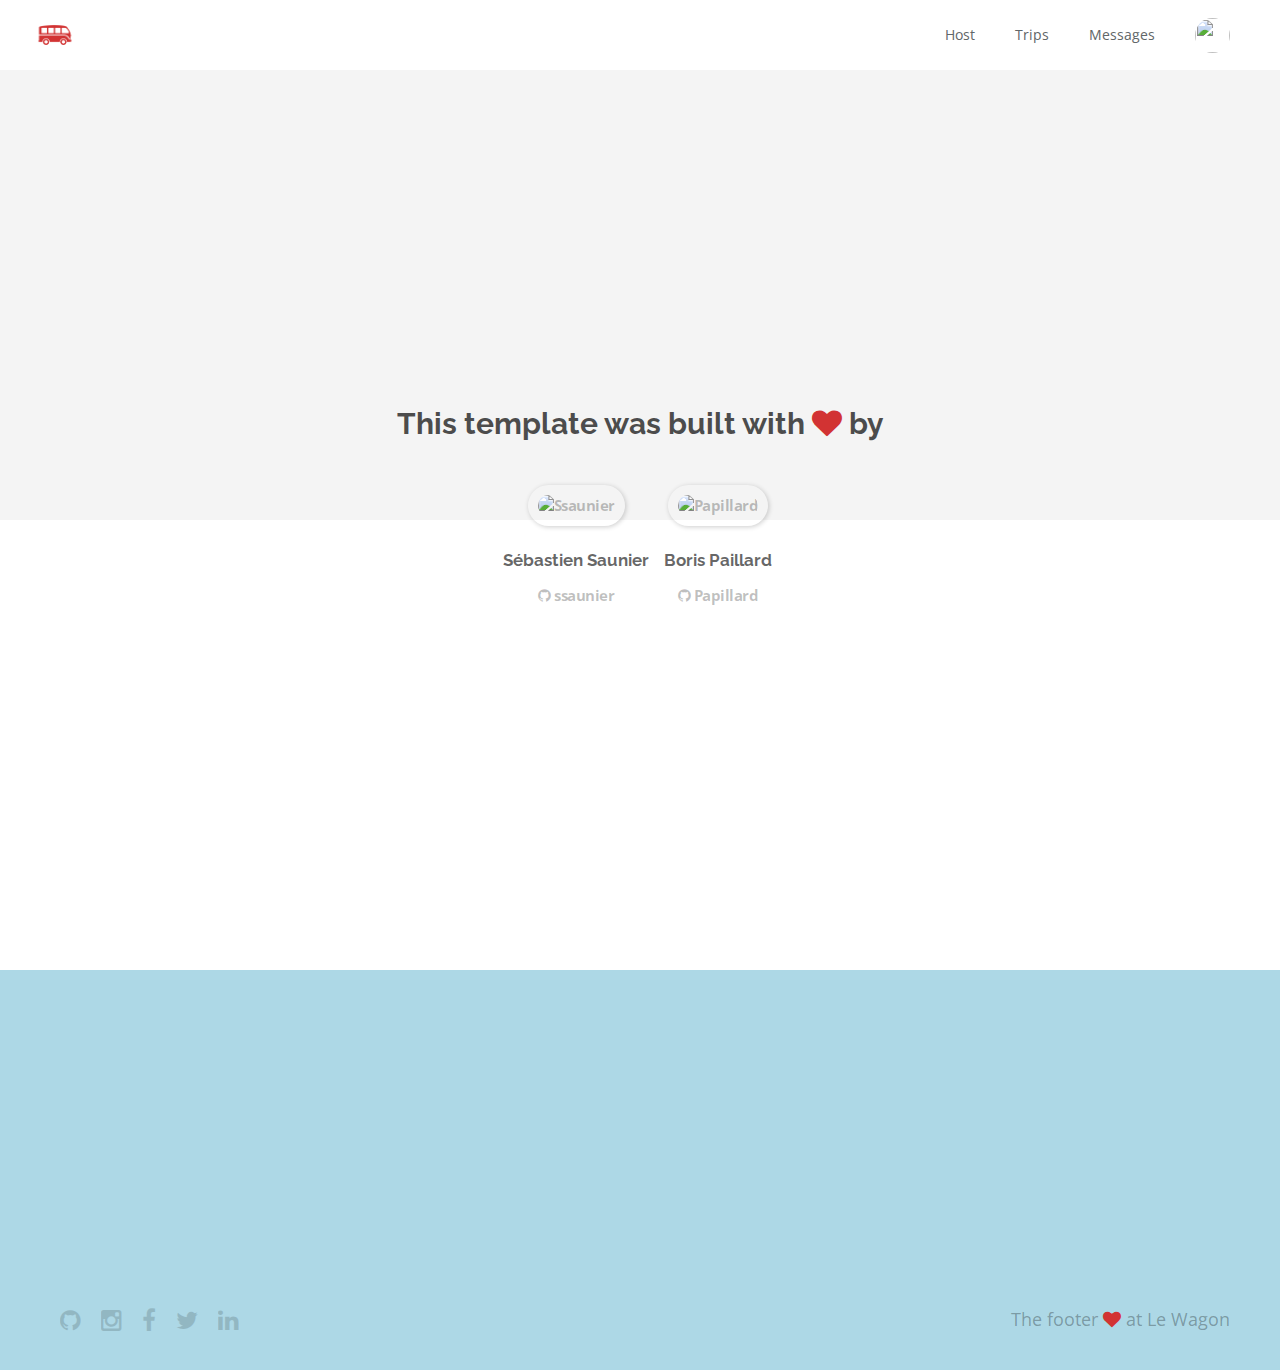
==== commit b01ac0c8: "Automated commit at 2018-05-14 15:14:37 UTC by middleman-deploy 2.0.0-alpha" ====
--- a/about.html
+++ b/about.html
@@ -7,7 +7,7 @@
           content="width=device-width, initial-scale=1, shrink-to-fit=no">
     <!-- Use the title from a page's frontmatter if it has one -->
     <title>Le Wagon - Middleman - About</title>
-    <link href="stylesheets/application-f5fe4476.css" rel="stylesheet" />
+    <link href="stylesheets/application-c33541d8.css" rel="stylesheet" />
     <script src="javascripts/application-93de88c9.js"></script>
     <link href="images/favicon-f15af148.png" rel="icon" type="image/png" />
   </head>
--- a/stylesheets/application-c33541d8.css
+++ b/stylesheets/application-c33541d8.css
@@ -0,0 +1,8 @@
+@import url("https://fonts.googleapis.com/css?family=Open+Sans:400,300,700|Raleway:400,100,300,700,500");/*!
+ * Bootstrap v3.3.7 (http://getbootstrap.com)
+ * Copyright 2011-2016 Twitter, Inc.
+ * Licensed under MIT (https://github.com/twbs/bootstrap/blob/master/LICENSE)
+ *//*! normalize.css v3.0.3 | MIT License | github.com/necolas/normalize.css */html{font-family:sans-serif;-ms-text-size-adjust:100%;-webkit-text-size-adjust:100%}body{margin:0}article,aside,details,figcaption,figure,footer,header,hgroup,main,menu,nav,section,summary{display:block}audio,canvas,progress,video{display:inline-block;vertical-align:baseline}audio:not([controls]){display:none;height:0}[hidden],template{display:none}a{background-color:transparent}a:active,a:hover{outline:0}abbr[title]{border-bottom:1px dotted}b,strong{font-weight:bold}dfn{font-style:italic}h1{font-size:2em;margin:0.67em 0}mark{background:#ff0;color:#000}small{font-size:80%}sub,sup{font-size:75%;line-height:0;position:relative;vertical-align:baseline}sup{top:-0.5em}sub{bottom:-0.25em}img{border:0}svg:not(:root){overflow:hidden}figure{margin:1em 40px}hr{-webkit-box-sizing:content-box;box-sizing:content-box;height:0}pre{overflow:auto}code,kbd,pre,samp{font-family:monospace, monospace;font-size:1em}button,input,optgroup,select,textarea{color:inherit;font:inherit;margin:0}button{overflow:visible}button,select{text-transform:none}button,html input[type="button"],input[type="reset"],input[type="submit"]{-webkit-appearance:button;cursor:pointer}button[disabled],html input[disabled]{cursor:default}button::-moz-focus-inner,input::-moz-focus-inner{border:0;padding:0}input{line-height:normal}input[type="checkbox"],input[type="radio"]{-webkit-box-sizing:border-box;box-sizing:border-box;padding:0}input[type="number"]::-webkit-inner-spin-button,input[type="number"]::-webkit-outer-spin-button{height:auto}input[type="search"]{-webkit-appearance:textfield;-webkit-box-sizing:content-box;box-sizing:content-box}input[type="search"]::-webkit-search-cancel-button,input[type="search"]::-webkit-search-decoration{-webkit-appearance:none}fieldset{border:1px solid #c0c0c0;margin:0 2px;padding:0.35em 0.625em 0.75em}legend{border:0;padding:0}textarea{overflow:auto}optgroup{font-weight:bold}table{border-collapse:collapse;border-spacing:0}td,th{padding:0}/*! Source: https://github.com/h5bp/html5-boilerplate/blob/master/src/css/main.css */@media print{*,*:before,*:after{background:transparent !important;color:#000 !important;-webkit-box-shadow:none !important;box-shadow:none !important;text-shadow:none !important}a,a:visited{text-decoration:underline}a[href]:after{content:" (" attr(href) ")"}abbr[title]:after{content:" (" attr(title) ")"}a[href^="#"]:after,a[href^="javascript:"]:after{content:""}pre,blockquote{border:1px solid #999;page-break-inside:avoid}thead{display:table-header-group}tr,img{page-break-inside:avoid}img{max-width:100% !important}p,h2,h3{orphans:3;widows:3}h2,h3{page-break-after:avoid}.navbar{display:none}.btn>.caret,.dropup>.btn>.caret{border-top-color:#000 !important}.label{border:1px solid #000}.table{border-collapse:collapse !important}.table td,.table th{background-color:#fff !important}.table-bordered th,.table-bordered td{border:1px solid #ddd !important}}@font-face{font-family:'Glyphicons Halflings';src:url("../assets/bootstrap/glyphicons-halflings-regular-86b6f62b.eot");src:url("../assets/bootstrap/glyphicons-halflings-regular-86b6f62b.eot?#iefix") format("embedded-opentype"),url("../assets/bootstrap/glyphicons-halflings-regular-ca35b697.woff2") format("woff2"),url("../assets/bootstrap/glyphicons-halflings-regular-278e49a8.woff") format("woff"),url("../assets/bootstrap/glyphicons-halflings-regular-44bc1850.ttf") format("truetype"),url("../assets/bootstrap/glyphicons-halflings-regular-de51a849.svg#glyphicons_halflingsregular") format("svg")}.glyphicon{position:relative;top:1px;display:inline-block;font-family:'Glyphicons Halflings';font-style:normal;font-weight:normal;line-height:1;-webkit-font-smoothing:antialiased;-moz-osx-font-smoothing:grayscale}.glyphicon-asterisk:before{content:"\002a"}.glyphicon-plus:before{content:"\002b"}.glyphicon-euro:before,.glyphicon-eur:before{content:"\20ac"}.glyphicon-minus:before{content:"\2212"}.glyphicon-cloud:before{content:"\2601"}.glyphicon-envelope:before{content:"\2709"}.glyphicon-pencil:before{content:"\270f"}.glyphicon-glass:before{content:"\e001"}.glyphicon-music:before{content:"\e002"}.glyphicon-search:before{content:"\e003"}.glyphicon-heart:before{content:"\e005"}.glyphicon-star:before{content:"\e006"}.glyphicon-star-empty:before{content:"\e007"}.glyphicon-user:before{content:"\e008"}.glyphicon-film:before{content:"\e009"}.glyphicon-th-large:before{content:"\e010"}.glyphicon-th:before{content:"\e011"}.glyphicon-th-list:before{content:"\e012"}.glyphicon-ok:before{content:"\e013"}.glyphicon-remove:before{content:"\e014"}.glyphicon-zoom-in:before{content:"\e015"}.glyphicon-zoom-out:before{content:"\e016"}.glyphicon-off:before{content:"\e017"}.glyphicon-signal:before{content:"\e018"}.glyphicon-cog:before{content:"\e019"}.glyphicon-trash:before{content:"\e020"}.glyphicon-home:before{content:"\e021"}.glyphicon-file:before{content:"\e022"}.glyphicon-time:before{content:"\e023"}.glyphicon-road:before{content:"\e024"}.glyphicon-download-alt:before{content:"\e025"}.glyphicon-download:before{content:"\e026"}.glyphicon-upload:before{content:"\e027"}.glyphicon-inbox:before{content:"\e028"}.glyphicon-play-circle:before{content:"\e029"}.glyphicon-repeat:before{content:"\e030"}.glyphicon-refresh:before{content:"\e031"}.glyphicon-list-alt:before{content:"\e032"}.glyphicon-lock:before{content:"\e033"}.glyphicon-flag:before{content:"\e034"}.glyphicon-headphones:before{content:"\e035"}.glyphicon-volume-off:before{content:"\e036"}.glyphicon-volume-down:before{content:"\e037"}.glyphicon-volume-up:before{content:"\e038"}.glyphicon-qrcode:before{content:"\e039"}.glyphicon-barcode:before{content:"\e040"}.glyphicon-tag:before{content:"\e041"}.glyphicon-tags:before{content:"\e042"}.glyphicon-book:before{content:"\e043"}.glyphicon-bookmark:before{content:"\e044"}.glyphicon-print:before{content:"\e045"}.glyphicon-camera:before{content:"\e046"}.glyphicon-font:before{content:"\e047"}.glyphicon-bold:before{content:"\e048"}.glyphicon-italic:before{content:"\e049"}.glyphicon-text-height:before{content:"\e050"}.glyphicon-text-width:before{content:"\e051"}.glyphicon-align-left:before{content:"\e052"}.glyphicon-align-center:before{content:"\e053"}.glyphicon-align-right:before{content:"\e054"}.glyphicon-align-justify:before{content:"\e055"}.glyphicon-list:before{content:"\e056"}.glyphicon-indent-left:before{content:"\e057"}.glyphicon-indent-right:before{content:"\e058"}.glyphicon-facetime-video:before{content:"\e059"}.glyphicon-picture:before{content:"\e060"}.glyphicon-map-marker:before{content:"\e062"}.glyphicon-adjust:before{content:"\e063"}.glyphicon-tint:before{content:"\e064"}.glyphicon-edit:before{content:"\e065"}.glyphicon-share:before{content:"\e066"}.glyphicon-check:before{content:"\e067"}.glyphicon-move:before{content:"\e068"}.glyphicon-step-backward:before{content:"\e069"}.glyphicon-fast-backward:before{content:"\e070"}.glyphicon-backward:before{content:"\e071"}.glyphicon-play:before{content:"\e072"}.glyphicon-pause:before{content:"\e073"}.glyphicon-stop:before{content:"\e074"}.glyphicon-forward:before{content:"\e075"}.glyphicon-fast-forward:before{content:"\e076"}.glyphicon-step-forward:before{content:"\e077"}.glyphicon-eject:before{content:"\e078"}.glyphicon-chevron-left:before{content:"\e079"}.glyphicon-chevron-right:before{content:"\e080"}.glyphicon-plus-sign:before{content:"\e081"}.glyphicon-minus-sign:before{content:"\e082"}.glyphicon-remove-sign:before{content:"\e083"}.glyphicon-ok-sign:before{content:"\e084"}.glyphicon-question-sign:before{content:"\e085"}.glyphicon-info-sign:before{content:"\e086"}.glyphicon-screenshot:before{content:"\e087"}.glyphicon-remove-circle:before{content:"\e088"}.glyphicon-ok-circle:before{content:"\e089"}.glyphicon-ban-circle:before{content:"\e090"}.glyphicon-arrow-left:before{content:"\e091"}.glyphicon-arrow-right:before{content:"\e092"}.glyphicon-arrow-up:before{content:"\e093"}.glyphicon-arrow-down:before{content:"\e094"}.glyphicon-share-alt:before{content:"\e095"}.glyphicon-resize-full:before{content:"\e096"}.glyphicon-resize-small:before{content:"\e097"}.glyphicon-exclamation-sign:before{content:"\e101"}.glyphicon-gift:before{content:"\e102"}.glyphicon-leaf:before{content:"\e103"}.glyphicon-fire:before{content:"\e104"}.glyphicon-eye-open:before{content:"\e105"}.glyphicon-eye-close:before{content:"\e106"}.glyphicon-warning-sign:before{content:"\e107"}.glyphicon-plane:before{content:"\e108"}.glyphicon-calendar:before{content:"\e109"}.glyphicon-random:before{content:"\e110"}.glyphicon-comment:before{content:"\e111"}.glyphicon-magnet:before{content:"\e112"}.glyphicon-chevron-up:before{content:"\e113"}.glyphicon-chevron-down:before{content:"\e114"}.glyphicon-retweet:before{content:"\e115"}.glyphicon-shopping-cart:before{content:"\e116"}.glyphicon-folder-close:before{content:"\e117"}.glyphicon-folder-open:before{content:"\e118"}.glyphicon-resize-vertical:before{content:"\e119"}.glyphicon-resize-horizontal:before{content:"\e120"}.glyphicon-hdd:before{content:"\e121"}.glyphicon-bullhorn:before{content:"\e122"}.glyphicon-bell:before{content:"\e123"}.glyphicon-certificate:before{content:"\e124"}.glyphicon-thumbs-up:before{content:"\e125"}.glyphicon-thumbs-down:before{content:"\e126"}.glyphicon-hand-right:before{content:"\e127"}.glyphicon-hand-left:before{content:"\e128"}.glyphicon-hand-up:before{content:"\e129"}.glyphicon-hand-down:before{content:"\e130"}.glyphicon-circle-arrow-right:before{content:"\e131"}.glyphicon-circle-arrow-left:before{content:"\e132"}.glyphicon-circle-arrow-up:before{content:"\e133"}.glyphicon-circle-arrow-down:before{content:"\e134"}.glyphicon-globe:before{content:"\e135"}.glyphicon-wrench:before{content:"\e136"}.glyphicon-tasks:before{content:"\e137"}.glyphicon-filter:before{content:"\e138"}.glyphicon-briefcase:before{content:"\e139"}.glyphicon-fullscreen:before{content:"\e140"}.glyphicon-dashboard:before{content:"\e141"}.glyphicon-paperclip:before{content:"\e142"}.glyphicon-heart-empty:before{content:"\e143"}.glyphicon-link:before{content:"\e144"}.glyphicon-phone:before{content:"\e145"}.glyphicon-pushpin:before{content:"\e146"}.glyphicon-usd:before{content:"\e148"}.glyphicon-gbp:before{content:"\e149"}.glyphicon-sort:before{content:"\e150"}.glyphicon-sort-by-alphabet:before{content:"\e151"}.glyphicon-sort-by-alphabet-alt:before{content:"\e152"}.glyphicon-sort-by-order:before{content:"\e153"}.glyphicon-sort-by-order-alt:before{content:"\e154"}.glyphicon-sort-by-attributes:before{content:"\e155"}.glyphicon-sort-by-attributes-alt:before{content:"\e156"}.glyphicon-unchecked:before{content:"\e157"}.glyphicon-expand:before{content:"\e158"}.glyphicon-collapse-down:before{content:"\e159"}.glyphicon-collapse-up:before{content:"\e160"}.glyphicon-log-in:before{content:"\e161"}.glyphicon-flash:before{content:"\e162"}.glyphicon-log-out:before{content:"\e163"}.glyphicon-new-window:before{content:"\e164"}.glyphicon-record:before{content:"\e165"}.glyphicon-save:before{content:"\e166"}.glyphicon-open:before{content:"\e167"}.glyphicon-saved:before{content:"\e168"}.glyphicon-import:before{content:"\e169"}.glyphicon-export:before{content:"\e170"}.glyphicon-send:before{content:"\e171"}.glyphicon-floppy-disk:before{content:"\e172"}.glyphicon-floppy-saved:before{content:"\e173"}.glyphicon-floppy-remove:before{content:"\e174"}.glyphicon-floppy-save:before{content:"\e175"}.glyphicon-floppy-open:before{content:"\e176"}.glyphicon-credit-card:before{content:"\e177"}.glyphicon-transfer:before{content:"\e178"}.glyphicon-cutlery:before{content:"\e179"}.glyphicon-header:before{content:"\e180"}.glyphicon-compressed:before{content:"\e181"}.glyphicon-earphone:before{content:"\e182"}.glyphicon-phone-alt:before{content:"\e183"}.glyphicon-tower:before{content:"\e184"}.glyphicon-stats:before{content:"\e185"}.glyphicon-sd-video:before{content:"\e186"}.glyphicon-hd-video:before{content:"\e187"}.glyphicon-subtitles:before{content:"\e188"}.glyphicon-sound-stereo:before{content:"\e189"}.glyphicon-sound-dolby:before{content:"\e190"}.glyphicon-sound-5-1:before{content:"\e191"}.glyphicon-sound-6-1:before{content:"\e192"}.glyphicon-sound-7-1:before{content:"\e193"}.glyphicon-copyright-mark:before{content:"\e194"}.glyphicon-registration-mark:before{content:"\e195"}.glyphicon-cloud-download:before{content:"\e197"}.glyphicon-cloud-upload:before{content:"\e198"}.glyphicon-tree-conifer:before{content:"\e199"}.glyphicon-tree-deciduous:before{content:"\e200"}.glyphicon-cd:before{content:"\e201"}.glyphicon-save-file:before{content:"\e202"}.glyphicon-open-file:before{content:"\e203"}.glyphicon-level-up:before{content:"\e204"}.glyphicon-copy:before{content:"\e205"}.glyphicon-paste:before{content:"\e206"}.glyphicon-alert:before{content:"\e209"}.glyphicon-equalizer:before{content:"\e210"}.glyphicon-king:before{content:"\e211"}.glyphicon-queen:before{content:"\e212"}.glyphicon-pawn:before{content:"\e213"}.glyphicon-bishop:before{content:"\e214"}.glyphicon-knight:before{content:"\e215"}.glyphicon-baby-formula:before{content:"\e216"}.glyphicon-tent:before{content:"\26fa"}.glyphicon-blackboard:before{content:"\e218"}.glyphicon-bed:before{content:"\e219"}.glyphicon-apple:before{content:"\f8ff"}.glyphicon-erase:before{content:"\e221"}.glyphicon-hourglass:before{content:"\231b"}.glyphicon-lamp:before{content:"\e223"}.glyphicon-duplicate:before{content:"\e224"}.glyphicon-piggy-bank:before{content:"\e225"}.glyphicon-scissors:before{content:"\e226"}.glyphicon-bitcoin:before{content:"\e227"}.glyphicon-btc:before{content:"\e227"}.glyphicon-xbt:before{content:"\e227"}.glyphicon-yen:before{content:"\00a5"}.glyphicon-jpy:before{content:"\00a5"}.glyphicon-ruble:before{content:"\20bd"}.glyphicon-rub:before{content:"\20bd"}.glyphicon-scale:before{content:"\e230"}.glyphicon-ice-lolly:before{content:"\e231"}.glyphicon-ice-lolly-tasted:before{content:"\e232"}.glyphicon-education:before{content:"\e233"}.glyphicon-option-horizontal:before{content:"\e234"}.glyphicon-option-vertical:before{content:"\e235"}.glyphicon-menu-hamburger:before{content:"\e236"}.glyphicon-modal-window:before{content:"\e237"}.glyphicon-oil:before{content:"\e238"}.glyphicon-grain:before{content:"\e239"}.glyphicon-sunglasses:before{content:"\e240"}.glyphicon-text-size:before{content:"\e241"}.glyphicon-text-color:before{content:"\e242"}.glyphicon-text-background:before{content:"\e243"}.glyphicon-object-align-top:before{content:"\e244"}.glyphicon-object-align-bottom:before{content:"\e245"}.glyphicon-object-align-horizontal:before{content:"\e246"}.glyphicon-object-align-left:before{content:"\e247"}.glyphicon-object-align-vertical:before{content:"\e248"}.glyphicon-object-align-right:before{content:"\e249"}.glyphicon-triangle-right:before{content:"\e250"}.glyphicon-triangle-left:before{content:"\e251"}.glyphicon-triangle-bottom:before{content:"\e252"}.glyphicon-triangle-top:before{content:"\e253"}.glyphicon-console:before{content:"\e254"}.glyphicon-superscript:before{content:"\e255"}.glyphicon-subscript:before{content:"\e256"}.glyphicon-menu-left:before{content:"\e257"}.glyphicon-menu-right:before{content:"\e258"}.glyphicon-menu-down:before{content:"\e259"}.glyphicon-menu-up:before{content:"\e260"}*{-webkit-box-sizing:border-box;box-sizing:border-box}*:before,*:after{-webkit-box-sizing:border-box;box-sizing:border-box}html{font-size:10px;-webkit-tap-highlight-color:transparent}body{font-family:"Open Sans", "Helvetica", "sans-serif";font-size:18px;line-height:1.42857143;color:#00a600;background-color:#F4F4F4}input,button,select,textarea{font-family:inherit;font-size:inherit;line-height:inherit}a{color:#499BE6;text-decoration:none}a:hover,a:focus{color:#1b75c7;text-decoration:underline}a:focus{outline:5px auto -webkit-focus-ring-color;outline-offset:-2px}figure{margin:0}img{vertical-align:middle}.img-responsive{display:block;max-width:100%;height:auto}.img-rounded{border-radius:2px}.img-thumbnail{padding:4px;line-height:1.42857143;background-color:#F4F4F4;border:1px solid #ddd;border-radius:2px;-webkit-transition:all 0.2s ease-in-out;transition:all 0.2s ease-in-out;display:inline-block;max-width:100%;height:auto}.img-circle{border-radius:50%}hr{margin-top:25px;margin-bottom:25px;border:0;border-top:1px solid white}.sr-only{position:absolute;width:1px;height:1px;margin:-1px;padding:0;overflow:hidden;clip:rect(0, 0, 0, 0);border:0}.sr-only-focusable:active,.sr-only-focusable:focus{position:static;width:auto;height:auto;margin:0;overflow:visible;clip:auto}[role="button"]{cursor:pointer}h1,h2,h3,h4,h5,h6,.h1,.h2,.h3,.h4,.h5,.h6{font-family:"Raleway", "Helvetica", "sans-serif";font-weight:500;line-height:1.1;color:inherit}h1 small,h1 .small,h2 small,h2 .small,h3 small,h3 .small,h4 small,h4 .small,h5 small,h5 .small,h6 small,h6 .small,.h1 small,.h1 .small,.h2 small,.h2 .small,.h3 small,.h3 .small,.h4 small,.h4 .small,.h5 small,.h5 .small,.h6 small,.h6 .small{font-weight:normal;line-height:1;color:#2fff2f}h1,.h1,h2,.h2,h3,.h3{margin-top:25px;margin-bottom:12.5px}h1 small,h1 .small,.h1 small,.h1 .small,h2 small,h2 .small,.h2 small,.h2 .small,h3 small,h3 .small,.h3 small,.h3 .small{font-size:65%}h4,.h4,h5,.h5,h6,.h6{margin-top:12.5px;margin-bottom:12.5px}h4 small,h4 .small,.h4 small,.h4 .small,h5 small,h5 .small,.h5 small,.h5 .small,h6 small,h6 .small,.h6 small,.h6 .small{font-size:75%}h1,.h1{font-size:46px}h2,.h2{font-size:38px}h3,.h3{font-size:31px}h4,.h4{font-size:23px}h5,.h5{font-size:18px}h6,.h6{font-size:16px}p{margin:0 0 12.5px}.lead{margin-bottom:25px;font-size:20px;font-weight:300;line-height:1.4}@media (min-width: 768px){.lead{font-size:27px}}small,.small{font-size:88%}mark,.mark{background-color:#fcf8e3;padding:.2em}.text-left{text-align:left}.text-right{text-align:right}.text-center{text-align:center}.text-justify{text-align:justify}.text-nowrap{white-space:nowrap}.text-lowercase{text-transform:lowercase}.text-uppercase,.initialism{text-transform:uppercase}.text-capitalize{text-transform:capitalize}.text-muted{color:#2fff2f}.text-primary{color:#499BE6}a.text-primary:hover,a.text-primary:focus{color:#1e82de}.text-success{color:#3c763d}a.text-success:hover,a.text-success:focus{color:#2b542c}.text-info{color:#31708f}a.text-info:hover,a.text-info:focus{color:#245269}.text-warning{color:#8a6d3b}a.text-warning:hover,a.text-warning:focus{color:#66512c}.text-danger{color:#a94442}a.text-danger:hover,a.text-danger:focus{color:#843534}.bg-primary{color:#fff}.bg-primary{background-color:#499BE6}a.bg-primary:hover,a.bg-primary:focus{background-color:#1e82de}.bg-success{background-color:#dff0d8}a.bg-success:hover,a.bg-success:focus{background-color:#c1e2b3}.bg-info{background-color:#d9edf7}a.bg-info:hover,a.bg-info:focus{background-color:#afd9ee}.bg-warning{background-color:#fcf8e3}a.bg-warning:hover,a.bg-warning:focus{background-color:#f7ecb5}.bg-danger{background-color:#f2dede}a.bg-danger:hover,a.bg-danger:focus{background-color:#e4b9b9}.page-header{padding-bottom:11.5px;margin:50px 0 25px;border-bottom:1px solid white}ul,ol{margin-top:0;margin-bottom:12.5px}ul ul,ul ol,ol ul,ol ol{margin-bottom:0}.list-unstyled{padding-left:0;list-style:none}.list-inline{padding-left:0;list-style:none;margin-left:-5px}.list-inline>li{display:inline-block;padding-left:5px;padding-right:5px}dl{margin-top:0;margin-bottom:25px}dt,dd{line-height:1.42857143}dt{font-weight:bold}dd{margin-left:0}.dl-horizontal dd:before,.dl-horizontal dd:after{content:" ";display:table}.dl-horizontal dd:after{clear:both}@media (min-width: 768px){.dl-horizontal dt{float:left;width:160px;clear:left;text-align:right;overflow:hidden;text-overflow:ellipsis;white-space:nowrap}.dl-horizontal dd{margin-left:180px}}abbr[title],abbr[data-original-title]{cursor:help;border-bottom:1px dotted #2fff2f}.initialism{font-size:90%}blockquote{padding:12.5px 25px;margin:0 0 25px;font-size:22.5px;border-left:5px solid white}blockquote p:last-child,blockquote ul:last-child,blockquote ol:last-child{margin-bottom:0}blockquote footer,blockquote small,blockquote .small{display:block;font-size:80%;line-height:1.42857143;color:#2fff2f}blockquote footer:before,blockquote small:before,blockquote .small:before{content:'\2014 \00A0'}.blockquote-reverse,blockquote.pull-right{padding-right:15px;padding-left:0;border-right:5px solid white;border-left:0;text-align:right}.blockquote-reverse footer:before,.blockquote-reverse small:before,.blockquote-reverse .small:before,blockquote.pull-right footer:before,blockquote.pull-right small:before,blockquote.pull-right .small:before{content:''}.blockquote-reverse footer:after,.blockquote-reverse small:after,.blockquote-reverse .small:after,blockquote.pull-right footer:after,blockquote.pull-right small:after,blockquote.pull-right .small:after{content:'\00A0 \2014'}address{margin-bottom:25px;font-style:normal;line-height:1.42857143}code,kbd,pre,samp{font-family:Menlo, Monaco, Consolas, "Courier New", monospace}code{padding:2px 4px;font-size:90%;color:#c7254e;background-color:#f9f2f4;border-radius:2px}kbd{padding:2px 4px;font-size:90%;color:#fff;background-color:#333;border-radius:2px;-webkit-box-shadow:inset 0 -1px 0 rgba(0,0,0,0.25);box-shadow:inset 0 -1px 0 rgba(0,0,0,0.25)}kbd kbd{padding:0;font-size:100%;font-weight:bold;-webkit-box-shadow:none;box-shadow:none}pre{display:block;padding:12px;margin:0 0 12.5px;font-size:17px;line-height:1.42857143;word-break:break-all;word-wrap:break-word;color:#00a600;background-color:#f5f5f5;border:1px solid #ccc;border-radius:2px}pre code{padding:0;font-size:inherit;color:inherit;white-space:pre-wrap;background-color:transparent;border-radius:0}.pre-scrollable{max-height:340px;overflow-y:scroll}.container{margin-right:auto;margin-left:auto;padding-left:15px;padding-right:15px}.container:before,.container:after{content:" ";display:table}.container:after{clear:both}@media (min-width: 768px){.container{width:750px}}@media (min-width: 992px){.container{width:970px}}@media (min-width: 1200px){.container{width:1170px}}.container-fluid{margin-right:auto;margin-left:auto;padding-left:15px;padding-right:15px}.container-fluid:before,.container-fluid:after{content:" ";display:table}.container-fluid:after{clear:both}.row{margin-left:-15px;margin-right:-15px}.row:before,.row:after{content:" ";display:table}.row:after{clear:both}.col-xs-1,.col-sm-1,.col-md-1,.col-lg-1,.col-xs-2,.col-sm-2,.col-md-2,.col-lg-2,.col-xs-3,.col-sm-3,.col-md-3,.col-lg-3,.col-xs-4,.col-sm-4,.col-md-4,.col-lg-4,.col-xs-5,.col-sm-5,.col-md-5,.col-lg-5,.col-xs-6,.col-sm-6,.col-md-6,.col-lg-6,.col-xs-7,.col-sm-7,.col-md-7,.col-lg-7,.col-xs-8,.col-sm-8,.col-md-8,.col-lg-8,.col-xs-9,.col-sm-9,.col-md-9,.col-lg-9,.col-xs-10,.col-sm-10,.col-md-10,.col-lg-10,.col-xs-11,.col-sm-11,.col-md-11,.col-lg-11,.col-xs-12,.col-sm-12,.col-md-12,.col-lg-12{position:relative;min-height:1px;padding-left:15px;padding-right:15px}.col-xs-1,.col-xs-2,.col-xs-3,.col-xs-4,.col-xs-5,.col-xs-6,.col-xs-7,.col-xs-8,.col-xs-9,.col-xs-10,.col-xs-11,.col-xs-12{float:left}.col-xs-1{width:8.33333333%}.col-xs-2{width:16.66666667%}.col-xs-3{width:25%}.col-xs-4{width:33.33333333%}.col-xs-5{width:41.66666667%}.col-xs-6{width:50%}.col-xs-7{width:58.33333333%}.col-xs-8{width:66.66666667%}.col-xs-9{width:75%}.col-xs-10{width:83.33333333%}.col-xs-11{width:91.66666667%}.col-xs-12{width:100%}.col-xs-pull-0{right:auto}.col-xs-pull-1{right:8.33333333%}.col-xs-pull-2{right:16.66666667%}.col-xs-pull-3{right:25%}.col-xs-pull-4{right:33.33333333%}.col-xs-pull-5{right:41.66666667%}.col-xs-pull-6{right:50%}.col-xs-pull-7{right:58.33333333%}.col-xs-pull-8{right:66.66666667%}.col-xs-pull-9{right:75%}.col-xs-pull-10{right:83.33333333%}.col-xs-pull-11{right:91.66666667%}.col-xs-pull-12{right:100%}.col-xs-push-0{left:auto}.col-xs-push-1{left:8.33333333%}.col-xs-push-2{left:16.66666667%}.col-xs-push-3{left:25%}.col-xs-push-4{left:33.33333333%}.col-xs-push-5{left:41.66666667%}.col-xs-push-6{left:50%}.col-xs-push-7{left:58.33333333%}.col-xs-push-8{left:66.66666667%}.col-xs-push-9{left:75%}.col-xs-push-10{left:83.33333333%}.col-xs-push-11{left:91.66666667%}.col-xs-push-12{left:100%}.col-xs-offset-0{margin-left:0%}.col-xs-offset-1{margin-left:8.33333333%}.col-xs-offset-2{margin-left:16.66666667%}.col-xs-offset-3{margin-left:25%}.col-xs-offset-4{margin-left:33.33333333%}.col-xs-offset-5{margin-left:41.66666667%}.col-xs-offset-6{margin-left:50%}.col-xs-offset-7{margin-left:58.33333333%}.col-xs-offset-8{margin-left:66.66666667%}.col-xs-offset-9{margin-left:75%}.col-xs-offset-10{margin-left:83.33333333%}.col-xs-offset-11{margin-left:91.66666667%}.col-xs-offset-12{margin-left:100%}@media (min-width: 768px){.col-sm-1,.col-sm-2,.col-sm-3,.col-sm-4,.col-sm-5,.col-sm-6,.col-sm-7,.col-sm-8,.col-sm-9,.col-sm-10,.col-sm-11,.col-sm-12{float:left}.col-sm-1{width:8.33333333%}.col-sm-2{width:16.66666667%}.col-sm-3{width:25%}.col-sm-4{width:33.33333333%}.col-sm-5{width:41.66666667%}.col-sm-6{width:50%}.col-sm-7{width:58.33333333%}.col-sm-8{width:66.66666667%}.col-sm-9{width:75%}.col-sm-10{width:83.33333333%}.col-sm-11{width:91.66666667%}.col-sm-12{width:100%}.col-sm-pull-0{right:auto}.col-sm-pull-1{right:8.33333333%}.col-sm-pull-2{right:16.66666667%}.col-sm-pull-3{right:25%}.col-sm-pull-4{right:33.33333333%}.col-sm-pull-5{right:41.66666667%}.col-sm-pull-6{right:50%}.col-sm-pull-7{right:58.33333333%}.col-sm-pull-8{right:66.66666667%}.col-sm-pull-9{right:75%}.col-sm-pull-10{right:83.33333333%}.col-sm-pull-11{right:91.66666667%}.col-sm-pull-12{right:100%}.col-sm-push-0{left:auto}.col-sm-push-1{left:8.33333333%}.col-sm-push-2{left:16.66666667%}.col-sm-push-3{left:25%}.col-sm-push-4{left:33.33333333%}.col-sm-push-5{left:41.66666667%}.col-sm-push-6{left:50%}.col-sm-push-7{left:58.33333333%}.col-sm-push-8{left:66.66666667%}.col-sm-push-9{left:75%}.col-sm-push-10{left:83.33333333%}.col-sm-push-11{left:91.66666667%}.col-sm-push-12{left:100%}.col-sm-offset-0{margin-left:0%}.col-sm-offset-1{margin-left:8.33333333%}.col-sm-offset-2{margin-left:16.66666667%}.col-sm-offset-3{margin-left:25%}.col-sm-offset-4{margin-left:33.33333333%}.col-sm-offset-5{margin-left:41.66666667%}.col-sm-offset-6{margin-left:50%}.col-sm-offset-7{margin-left:58.33333333%}.col-sm-offset-8{margin-left:66.66666667%}.col-sm-offset-9{margin-left:75%}.col-sm-offset-10{margin-left:83.33333333%}.col-sm-offset-11{margin-left:91.66666667%}.col-sm-offset-12{margin-left:100%}}@media (min-width: 992px){.col-md-1,.col-md-2,.col-md-3,.col-md-4,.col-md-5,.col-md-6,.col-md-7,.col-md-8,.col-md-9,.col-md-10,.col-md-11,.col-md-12{float:left}.col-md-1{width:8.33333333%}.col-md-2{width:16.66666667%}.col-md-3{width:25%}.col-md-4{width:33.33333333%}.col-md-5{width:41.66666667%}.col-md-6{width:50%}.col-md-7{width:58.33333333%}.col-md-8{width:66.66666667%}.col-md-9{width:75%}.col-md-10{width:83.33333333%}.col-md-11{width:91.66666667%}.col-md-12{width:100%}.col-md-pull-0{right:auto}.col-md-pull-1{right:8.33333333%}.col-md-pull-2{right:16.66666667%}.col-md-pull-3{right:25%}.col-md-pull-4{right:33.33333333%}.col-md-pull-5{right:41.66666667%}.col-md-pull-6{right:50%}.col-md-pull-7{right:58.33333333%}.col-md-pull-8{right:66.66666667%}.col-md-pull-9{right:75%}.col-md-pull-10{right:83.33333333%}.col-md-pull-11{right:91.66666667%}.col-md-pull-12{right:100%}.col-md-push-0{left:auto}.col-md-push-1{left:8.33333333%}.col-md-push-2{left:16.66666667%}.col-md-push-3{left:25%}.col-md-push-4{left:33.33333333%}.col-md-push-5{left:41.66666667%}.col-md-push-6{left:50%}.col-md-push-7{left:58.33333333%}.col-md-push-8{left:66.66666667%}.col-md-push-9{left:75%}.col-md-push-10{left:83.33333333%}.col-md-push-11{left:91.66666667%}.col-md-push-12{left:100%}.col-md-offset-0{margin-left:0%}.col-md-offset-1{margin-left:8.33333333%}.col-md-offset-2{margin-left:16.66666667%}.col-md-offset-3{margin-left:25%}.col-md-offset-4{margin-left:33.33333333%}.col-md-offset-5{margin-left:41.66666667%}.col-md-offset-6{margin-left:50%}.col-md-offset-7{margin-left:58.33333333%}.col-md-offset-8{margin-left:66.66666667%}.col-md-offset-9{margin-left:75%}.col-md-offset-10{margin-left:83.33333333%}.col-md-offset-11{margin-left:91.66666667%}.col-md-offset-12{margin-left:100%}}@media (min-width: 1200px){.col-lg-1,.col-lg-2,.col-lg-3,.col-lg-4,.col-lg-5,.col-lg-6,.col-lg-7,.col-lg-8,.col-lg-9,.col-lg-10,.col-lg-11,.col-lg-12{float:left}.col-lg-1{width:8.33333333%}.col-lg-2{width:16.66666667%}.col-lg-3{width:25%}.col-lg-4{width:33.33333333%}.col-lg-5{width:41.66666667%}.col-lg-6{width:50%}.col-lg-7{width:58.33333333%}.col-lg-8{width:66.66666667%}.col-lg-9{width:75%}.col-lg-10{width:83.33333333%}.col-lg-11{width:91.66666667%}.col-lg-12{width:100%}.col-lg-pull-0{right:auto}.col-lg-pull-1{right:8.33333333%}.col-lg-pull-2{right:16.66666667%}.col-lg-pull-3{right:25%}.col-lg-pull-4{right:33.33333333%}.col-lg-pull-5{right:41.66666667%}.col-lg-pull-6{right:50%}.col-lg-pull-7{right:58.33333333%}.col-lg-pull-8{right:66.66666667%}.col-lg-pull-9{right:75%}.col-lg-pull-10{right:83.33333333%}.col-lg-pull-11{right:91.66666667%}.col-lg-pull-12{right:100%}.col-lg-push-0{left:auto}.col-lg-push-1{left:8.33333333%}.col-lg-push-2{left:16.66666667%}.col-lg-push-3{left:25%}.col-lg-push-4{left:33.33333333%}.col-lg-push-5{left:41.66666667%}.col-lg-push-6{left:50%}.col-lg-push-7{left:58.33333333%}.col-lg-push-8{left:66.66666667%}.col-lg-push-9{left:75%}.col-lg-push-10{left:83.33333333%}.col-lg-push-11{left:91.66666667%}.col-lg-push-12{left:100%}.col-lg-offset-0{margin-left:0%}.col-lg-offset-1{margin-left:8.33333333%}.col-lg-offset-2{margin-left:16.66666667%}.col-lg-offset-3{margin-left:25%}.col-lg-offset-4{margin-left:33.33333333%}.col-lg-offset-5{margin-left:41.66666667%}.col-lg-offset-6{margin-left:50%}.col-lg-offset-7{margin-left:58.33333333%}.col-lg-offset-8{margin-left:66.66666667%}.col-lg-offset-9{margin-left:75%}.col-lg-offset-10{margin-left:83.33333333%}.col-lg-offset-11{margin-left:91.66666667%}.col-lg-offset-12{margin-left:100%}}table{background-color:transparent}caption{padding-top:8px;padding-bottom:8px;color:#2fff2f;text-align:left}th{text-align:left}.table{width:100%;max-width:100%;margin-bottom:25px}.table>thead>tr>th,.table>thead>tr>td,.table>tbody>tr>th,.table>tbody>tr>td,.table>tfoot>tr>th,.table>tfoot>tr>td{padding:8px;line-height:1.42857143;vertical-align:top;border-top:1px solid #ddd}.table>thead>tr>th{vertical-align:bottom;border-bottom:2px solid #ddd}.table>caption+thead>tr:first-child>th,.table>caption+thead>tr:first-child>td,.table>colgroup+thead>tr:first-child>th,.table>colgroup+thead>tr:first-child>td,.table>thead:first-child>tr:first-child>th,.table>thead:first-child>tr:first-child>td{border-top:0}.table>tbody+tbody{border-top:2px solid #ddd}.table .table{background-color:#F4F4F4}.table-condensed>thead>tr>th,.table-condensed>thead>tr>td,.table-condensed>tbody>tr>th,.table-condensed>tbody>tr>td,.table-condensed>tfoot>tr>th,.table-condensed>tfoot>tr>td{padding:5px}.table-bordered{border:1px solid #ddd}.table-bordered>thead>tr>th,.table-bordered>thead>tr>td,.table-bordered>tbody>tr>th,.table-bordered>tbody>tr>td,.table-bordered>tfoot>tr>th,.table-bordered>tfoot>tr>td{border:1px solid #ddd}.table-bordered>thead>tr>th,.table-bordered>thead>tr>td{border-bottom-width:2px}.table-striped>tbody>tr:nth-of-type(odd){background-color:#f9f9f9}.table-hover>tbody>tr:hover{background-color:#f5f5f5}table col[class*="col-"]{position:static;float:none;display:table-column}table td[class*="col-"],table th[class*="col-"]{position:static;float:none;display:table-cell}.table>thead>tr>td.active,.table>thead>tr>th.active,.table>thead>tr.active>td,.table>thead>tr.active>th,.table>tbody>tr>td.active,.table>tbody>tr>th.active,.table>tbody>tr.active>td,.table>tbody>tr.active>th,.table>tfoot>tr>td.active,.table>tfoot>tr>th.active,.table>tfoot>tr.active>td,.table>tfoot>tr.active>th{background-color:#f5f5f5}.table-hover>tbody>tr>td.active:hover,.table-hover>tbody>tr>th.active:hover,.table-hover>tbody>tr.active:hover>td,.table-hover>tbody>tr:hover>.active,.table-hover>tbody>tr.active:hover>th{background-color:#e8e8e8}.table>thead>tr>td.success,.table>thead>tr>th.success,.table>thead>tr.success>td,.table>thead>tr.success>th,.table>tbody>tr>td.success,.table>tbody>tr>th.success,.table>tbody>tr.success>td,.table>tbody>tr.success>th,.table>tfoot>tr>td.success,.table>tfoot>tr>th.success,.table>tfoot>tr.success>td,.table>tfoot>tr.success>th{background-color:#dff0d8}.table-hover>tbody>tr>td.success:hover,.table-hover>tbody>tr>th.success:hover,.table-hover>tbody>tr.success:hover>td,.table-hover>tbody>tr:hover>.success,.table-hover>tbody>tr.success:hover>th{background-color:#d0e9c6}.table>thead>tr>td.info,.table>thead>tr>th.info,.table>thead>tr.info>td,.table>thead>tr.info>th,.table>tbody>tr>td.info,.table>tbody>tr>th.info,.table>tbody>tr.info>td,.table>tbody>tr.info>th,.table>tfoot>tr>td.info,.table>tfoot>tr>th.info,.table>tfoot>tr.info>td,.table>tfoot>tr.info>th{background-color:#d9edf7}.table-hover>tbody>tr>td.info:hover,.table-hover>tbody>tr>th.info:hover,.table-hover>tbody>tr.info:hover>td,.table-hover>tbody>tr:hover>.info,.table-hover>tbody>tr.info:hover>th{background-color:#c4e3f3}.table>thead>tr>td.warning,.table>thead>tr>th.warning,.table>thead>tr.warning>td,.table>thead>tr.warning>th,.table>tbody>tr>td.warning,.table>tbody>tr>th.warning,.table>tbody>tr.warning>td,.table>tbody>tr.warning>th,.table>tfoot>tr>td.warning,.table>tfoot>tr>th.warning,.table>tfoot>tr.warning>td,.table>tfoot>tr.warning>th{background-color:#fcf8e3}.table-hover>tbody>tr>td.warning:hover,.table-hover>tbody>tr>th.warning:hover,.table-hover>tbody>tr.warning:hover>td,.table-hover>tbody>tr:hover>.warning,.table-hover>tbody>tr.warning:hover>th{background-color:#faf2cc}.table>thead>tr>td.danger,.table>thead>tr>th.danger,.table>thead>tr.danger>td,.table>thead>tr.danger>th,.table>tbody>tr>td.danger,.table>tbody>tr>th.danger,.table>tbody>tr.danger>td,.table>tbody>tr.danger>th,.table>tfoot>tr>td.danger,.table>tfoot>tr>th.danger,.table>tfoot>tr.danger>td,.table>tfoot>tr.danger>th{background-color:#f2dede}.table-hover>tbody>tr>td.danger:hover,.table-hover>tbody>tr>th.danger:hover,.table-hover>tbody>tr.danger:hover>td,.table-hover>tbody>tr:hover>.danger,.table-hover>tbody>tr.danger:hover>th{background-color:#ebcccc}.table-responsive{overflow-x:auto;min-height:0.01%}@media screen and (max-width: 767px){.table-responsive{width:100%;margin-bottom:18.75px;overflow-y:hidden;-ms-overflow-style:-ms-autohiding-scrollbar;border:1px solid #ddd}.table-responsive>.table{margin-bottom:0}.table-responsive>.table>thead>tr>th,.table-responsive>.table>thead>tr>td,.table-responsive>.table>tbody>tr>th,.table-responsive>.table>tbody>tr>td,.table-responsive>.table>tfoot>tr>th,.table-responsive>.table>tfoot>tr>td{white-space:nowrap}.table-responsive>.table-bordered{border:0}.table-responsive>.table-bordered>thead>tr>th:first-child,.table-responsive>.table-bordered>thead>tr>td:first-child,.table-responsive>.table-bordered>tbody>tr>th:first-child,.table-responsive>.table-bordered>tbody>tr>td:first-child,.table-responsive>.table-bordered>tfoot>tr>th:first-child,.table-responsive>.table-bordered>tfoot>tr>td:first-child{border-left:0}.table-responsive>.table-bordered>thead>tr>th:last-child,.table-responsive>.table-bordered>thead>tr>td:last-child,.table-responsive>.table-bordered>tbody>tr>th:last-child,.table-responsive>.table-bordered>tbody>tr>td:last-child,.table-responsive>.table-bordered>tfoot>tr>th:last-child,.table-responsive>.table-bordered>tfoot>tr>td:last-child{border-right:0}.table-responsive>.table-bordered>tbody>tr:last-child>th,.table-responsive>.table-bordered>tbody>tr:last-child>td,.table-responsive>.table-bordered>tfoot>tr:last-child>th,.table-responsive>.table-bordered>tfoot>tr:last-child>td{border-bottom:0}}fieldset{padding:0;margin:0;border:0;min-width:0}legend{display:block;width:100%;padding:0;margin-bottom:25px;font-size:27px;line-height:inherit;color:#00a600;border:0;border-bottom:1px solid #e5e5e5}label{display:inline-block;max-width:100%;margin-bottom:5px;font-weight:bold}input[type="search"]{-webkit-box-sizing:border-box;box-sizing:border-box}input[type="radio"],input[type="checkbox"]{margin:4px 0 0;margin-top:1px \9;line-height:normal}input[type="file"]{display:block}input[type="range"]{display:block;width:100%}select[multiple],select[size]{height:auto}input[type="file"]:focus,input[type="radio"]:focus,input[type="checkbox"]:focus{outline:5px auto -webkit-focus-ring-color;outline-offset:-2px}output{display:block;padding-top:7px;font-size:18px;line-height:1.42857143;color:#004000}.form-control{display:block;width:100%;height:39px;padding:6px 12px;font-size:18px;line-height:1.42857143;color:#004000;background-color:#fff;background-image:none;border:1px solid #ccc;border-radius:2px;-webkit-box-shadow:inset 0 1px 1px rgba(0,0,0,0.075);box-shadow:inset 0 1px 1px rgba(0,0,0,0.075);-webkit-transition:border-color ease-in-out 0.15s, box-shadow ease-in-out 0.15s;-webkit-transition:border-color ease-in-out 0.15s, -webkit-box-shadow ease-in-out 0.15s;transition:border-color ease-in-out 0.15s, -webkit-box-shadow ease-in-out 0.15s;transition:border-color ease-in-out 0.15s, box-shadow ease-in-out 0.15s;transition:border-color ease-in-out 0.15s, box-shadow ease-in-out 0.15s, -webkit-box-shadow ease-in-out 0.15s}.form-control:focus{border-color:#66afe9;outline:0;-webkit-box-shadow:inset 0 1px 1px rgba(0,0,0,0.075),0 0 8px rgba(102,175,233,0.6);box-shadow:inset 0 1px 1px rgba(0,0,0,0.075),0 0 8px rgba(102,175,233,0.6)}.form-control::-moz-placeholder{color:#999;opacity:1}.form-control:-ms-input-placeholder{color:#999}.form-control::-webkit-input-placeholder{color:#999}.form-control::-ms-expand{border:0;background-color:transparent}.form-control[disabled],.form-control[readonly],fieldset[disabled] .form-control{background-color:white;opacity:1}.form-control[disabled],fieldset[disabled] .form-control{cursor:not-allowed}textarea.form-control{height:auto}input[type="search"]{-webkit-appearance:none}@media screen and (-webkit-min-device-pixel-ratio: 0){input[type="date"].form-control,input[type="time"].form-control,input[type="datetime-local"].form-control,input[type="month"].form-control{line-height:39px}input[type="date"].input-sm,.input-group-sm>input[type="date"].form-control,.input-group-sm>input[type="date"].input-group-addon,.input-group-sm>.input-group-btn>input[type="date"].btn,.input-group-sm input[type="date"],input[type="time"].input-sm,.input-group-sm>input[type="time"].form-control,.input-group-sm>input[type="time"].input-group-addon,.input-group-sm>.input-group-btn>input[type="time"].btn,.input-group-sm input[type="time"],input[type="datetime-local"].input-sm,.input-group-sm>input[type="datetime-local"].form-control,.input-group-sm>input[type="datetime-local"].input-group-addon,.input-group-sm>.input-group-btn>input[type="datetime-local"].btn,.input-group-sm input[type="datetime-local"],input[type="month"].input-sm,.input-group-sm>input[type="month"].form-control,.input-group-sm>input[type="month"].input-group-addon,.input-group-sm>.input-group-btn>input[type="month"].btn,.input-group-sm input[type="month"]{line-height:36px}input[type="date"].input-lg,.input-group-lg>input[type="date"].form-control,.input-group-lg>input[type="date"].input-group-addon,.input-group-lg>.input-group-btn>input[type="date"].btn,.input-group-lg input[type="date"],input[type="time"].input-lg,.input-group-lg>input[type="time"].form-control,.input-group-lg>input[type="time"].input-group-addon,.input-group-lg>.input-group-btn>input[type="time"].btn,.input-group-lg input[type="time"],input[type="datetime-local"].input-lg,.input-group-lg>input[type="datetime-local"].form-control,.input-group-lg>input[type="datetime-local"].input-group-addon,.input-group-lg>.input-group-btn>input[type="datetime-local"].btn,.input-group-lg input[type="datetime-local"],input[type="month"].input-lg,.input-group-lg>input[type="month"].form-control,.input-group-lg>input[type="month"].input-group-addon,.input-group-lg>.input-group-btn>input[type="month"].btn,.input-group-lg input[type="month"]{line-height:53px}}.form-group{margin-bottom:15px}.radio,.checkbox{position:relative;display:block;margin-top:10px;margin-bottom:10px}.radio label,.checkbox label{min-height:25px;padding-left:20px;margin-bottom:0;font-weight:normal;cursor:pointer}.radio input[type="radio"],.radio-inline input[type="radio"],.checkbox input[type="checkbox"],.checkbox-inline input[type="checkbox"]{position:absolute;margin-left:-20px;margin-top:4px \9}.radio+.radio,.checkbox+.checkbox{margin-top:-5px}.radio-inline,.checkbox-inline{position:relative;display:inline-block;padding-left:20px;margin-bottom:0;vertical-align:middle;font-weight:normal;cursor:pointer}.radio-inline+.radio-inline,.checkbox-inline+.checkbox-inline{margin-top:0;margin-left:10px}input[type="radio"][disabled],input[type="radio"].disabled,fieldset[disabled] input[type="radio"],input[type="checkbox"][disabled],input[type="checkbox"].disabled,fieldset[disabled] input[type="checkbox"]{cursor:not-allowed}.radio-inline.disabled,fieldset[disabled] .radio-inline,.checkbox-inline.disabled,fieldset[disabled] .checkbox-inline{cursor:not-allowed}.radio.disabled label,fieldset[disabled] .radio label,.checkbox.disabled label,fieldset[disabled] .checkbox label{cursor:not-allowed}.form-control-static{padding-top:7px;padding-bottom:7px;margin-bottom:0;min-height:43px}.form-control-static.input-lg,.input-group-lg>.form-control-static.form-control,.input-group-lg>.form-control-static.input-group-addon,.input-group-lg>.input-group-btn>.form-control-static.btn,.form-control-static.input-sm,.input-group-sm>.form-control-static.form-control,.input-group-sm>.form-control-static.input-group-addon,.input-group-sm>.input-group-btn>.form-control-static.btn{padding-left:0;padding-right:0}.input-sm,.input-group-sm>.form-control,.input-group-sm>.input-group-addon,.input-group-sm>.input-group-btn>.btn{height:36px;padding:5px 10px;font-size:16px;line-height:1.5;border-radius:2px}select.input-sm,.input-group-sm>select.form-control,.input-group-sm>select.input-group-addon,.input-group-sm>.input-group-btn>select.btn{height:36px;line-height:36px}textarea.input-sm,.input-group-sm>textarea.form-control,.input-group-sm>textarea.input-group-addon,.input-group-sm>.input-group-btn>textarea.btn,select[multiple].input-sm,.input-group-sm>select[multiple].form-control,.input-group-sm>select[multiple].input-group-addon,.input-group-sm>.input-group-btn>select[multiple].btn{height:auto}.form-group-sm .form-control{height:36px;padding:5px 10px;font-size:16px;line-height:1.5;border-radius:2px}.form-group-sm select.form-control{height:36px;line-height:36px}.form-group-sm textarea.form-control,.form-group-sm select[multiple].form-control{height:auto}.form-group-sm .form-control-static{height:36px;min-height:41px;padding:6px 10px;font-size:16px;line-height:1.5}.input-lg,.input-group-lg>.form-control,.input-group-lg>.input-group-addon,.input-group-lg>.input-group-btn>.btn{height:53px;padding:10px 16px;font-size:23px;line-height:1.3333333;border-radius:2px}select.input-lg,.input-group-lg>select.form-control,.input-group-lg>select.input-group-addon,.input-group-lg>.input-group-btn>select.btn{height:53px;line-height:53px}textarea.input-lg,.input-group-lg>textarea.form-control,.input-group-lg>textarea.input-group-addon,.input-group-lg>.input-group-btn>textarea.btn,select[multiple].input-lg,.input-group-lg>select[multiple].form-control,.input-group-lg>select[multiple].input-group-addon,.input-group-lg>.input-group-btn>select[multiple].btn{height:auto}.form-group-lg .form-control{height:53px;padding:10px 16px;font-size:23px;line-height:1.3333333;border-radius:2px}.form-group-lg select.form-control{height:53px;line-height:53px}.form-group-lg textarea.form-control,.form-group-lg select[multiple].form-control{height:auto}.form-group-lg .form-control-static{height:53px;min-height:48px;padding:11px 16px;font-size:23px;line-height:1.3333333}.has-feedback{position:relative}.has-feedback .form-control{padding-right:48.75px}.form-control-feedback{position:absolute;top:0;right:0;z-index:2;display:block;width:39px;height:39px;line-height:39px;text-align:center;pointer-events:none}.input-lg+.form-control-feedback,.input-group-lg>.form-control+.form-control-feedback,.input-group-lg>.input-group-addon+.form-control-feedback,.input-group-lg>.input-group-btn>.btn+.form-control-feedback,.input-group-lg+.form-control-feedback,.form-group-lg .form-control+.form-control-feedback{width:53px;height:53px;line-height:53px}.input-sm+.form-control-feedback,.input-group-sm>.form-control+.form-control-feedback,.input-group-sm>.input-group-addon+.form-control-feedback,.input-group-sm>.input-group-btn>.btn+.form-control-feedback,.input-group-sm+.form-control-feedback,.form-group-sm .form-control+.form-control-feedback{width:36px;height:36px;line-height:36px}.has-success .help-block,.has-success .control-label,.has-success .radio,.has-success .checkbox,.has-success .radio-inline,.has-success .checkbox-inline,.has-success.radio label,.has-success.checkbox label,.has-success.radio-inline label,.has-success.checkbox-inline label{color:#3c763d}.has-success .form-control{border-color:#3c763d;-webkit-box-shadow:inset 0 1px 1px rgba(0,0,0,0.075);box-shadow:inset 0 1px 1px rgba(0,0,0,0.075)}.has-success .form-control:focus{border-color:#2b542c;-webkit-box-shadow:inset 0 1px 1px rgba(0,0,0,0.075),0 0 6px #67b168;box-shadow:inset 0 1px 1px rgba(0,0,0,0.075),0 0 6px #67b168}.has-success .input-group-addon{color:#3c763d;border-color:#3c763d;background-color:#dff0d8}.has-success .form-control-feedback{color:#3c763d}.has-warning .help-block,.has-warning .control-label,.has-warning .radio,.has-warning .checkbox,.has-warning .radio-inline,.has-warning .checkbox-inline,.has-warning.radio label,.has-warning.checkbox label,.has-warning.radio-inline label,.has-warning.checkbox-inline label{color:#8a6d3b}.has-warning .form-control{border-color:#8a6d3b;-webkit-box-shadow:inset 0 1px 1px rgba(0,0,0,0.075);box-shadow:inset 0 1px 1px rgba(0,0,0,0.075)}.has-warning .form-control:focus{border-color:#66512c;-webkit-box-shadow:inset 0 1px 1px rgba(0,0,0,0.075),0 0 6px #c0a16b;box-shadow:inset 0 1px 1px rgba(0,0,0,0.075),0 0 6px #c0a16b}.has-warning .input-group-addon{color:#8a6d3b;border-color:#8a6d3b;background-color:#fcf8e3}.has-warning .form-control-feedback{color:#8a6d3b}.has-error .help-block,.has-error .control-label,.has-error .radio,.has-error .checkbox,.has-error .radio-inline,.has-error .checkbox-inline,.has-error.radio label,.has-error.checkbox label,.has-error.radio-inline label,.has-error.checkbox-inline label{color:#a94442}.has-error .form-control{border-color:#a94442;-webkit-box-shadow:inset 0 1px 1px rgba(0,0,0,0.075);box-shadow:inset 0 1px 1px rgba(0,0,0,0.075)}.has-error .form-control:focus{border-color:#843534;-webkit-box-shadow:inset 0 1px 1px rgba(0,0,0,0.075),0 0 6px #ce8483;box-shadow:inset 0 1px 1px rgba(0,0,0,0.075),0 0 6px #ce8483}.has-error .input-group-addon{color:#a94442;border-color:#a94442;background-color:#f2dede}.has-error .form-control-feedback{color:#a94442}.has-feedback label ~ .form-control-feedback{top:30px}.has-feedback label.sr-only ~ .form-control-feedback{top:0}.help-block{display:block;margin-top:5px;margin-bottom:10px;color:#27ff27}@media (min-width: 768px){.form-inline .form-group{display:inline-block;margin-bottom:0;vertical-align:middle}.form-inline .form-control{display:inline-block;width:auto;vertical-align:middle}.form-inline .form-control-static{display:inline-block}.form-inline .input-group{display:inline-table;vertical-align:middle}.form-inline .input-group .input-group-addon,.form-inline .input-group .input-group-btn,.form-inline .input-group .form-control{width:auto}.form-inline .input-group>.form-control{width:100%}.form-inline .control-label{margin-bottom:0;vertical-align:middle}.form-inline .radio,.form-inline .checkbox{display:inline-block;margin-top:0;margin-bottom:0;vertical-align:middle}.form-inline .radio label,.form-inline .checkbox label{padding-left:0}.form-inline .radio input[type="radio"],.form-inline .checkbox input[type="checkbox"]{position:relative;margin-left:0}.form-inline .has-feedback .form-control-feedback{top:0}}.form-horizontal .radio,.form-horizontal .checkbox,.form-horizontal .radio-inline,.form-horizontal .checkbox-inline{margin-top:0;margin-bottom:0;padding-top:7px}.form-horizontal .radio,.form-horizontal .checkbox{min-height:32px}.form-horizontal .form-group{margin-left:-15px;margin-right:-15px}.form-horizontal .form-group:before,.form-horizontal .form-group:after{content:" ";display:table}.form-horizontal .form-group:after{clear:both}@media (min-width: 768px){.form-horizontal .control-label{text-align:right;margin-bottom:0;padding-top:7px}}.form-horizontal .has-feedback .form-control-feedback{right:15px}@media (min-width: 768px){.form-horizontal .form-group-lg .control-label{padding-top:11px;font-size:23px}}@media (min-width: 768px){.form-horizontal .form-group-sm .control-label{padding-top:6px;font-size:16px}}.btn{display:inline-block;margin-bottom:0;font-weight:normal;text-align:center;vertical-align:middle;-ms-touch-action:manipulation;touch-action:manipulation;cursor:pointer;background-image:none;border:1px solid transparent;white-space:nowrap;padding:6px 12px;font-size:18px;line-height:1.42857143;border-radius:2px;-webkit-user-select:none;-moz-user-select:none;-ms-user-select:none;user-select:none}.btn:focus,.btn.focus,.btn:active:focus,.btn:active.focus,.btn.active:focus,.btn.active.focus{outline:5px auto -webkit-focus-ring-color;outline-offset:-2px}.btn:hover,.btn:focus,.btn.focus{color:#333;text-decoration:none}.btn:active,.btn.active{outline:0;background-image:none;-webkit-box-shadow:inset 0 3px 5px rgba(0,0,0,0.125);box-shadow:inset 0 3px 5px rgba(0,0,0,0.125)}.btn.disabled,.btn[disabled],fieldset[disabled] .btn{cursor:not-allowed;opacity:0.65;filter:alpha(opacity=65);-webkit-box-shadow:none;box-shadow:none}a.btn.disabled,fieldset[disabled] a.btn{pointer-events:none}.btn-default{color:#333;background-color:#fff;border-color:#ccc}.btn-default:focus,.btn-default.focus{color:#333;background-color:#e6e6e6;border-color:#8c8c8c}.btn-default:hover{color:#333;background-color:#e6e6e6;border-color:#adadad}.btn-default:active,.btn-default.active,.open>.btn-default.dropdown-toggle{color:#333;background-color:#e6e6e6;border-color:#adadad}.btn-default:active:hover,.btn-default:active:focus,.btn-default:active.focus,.btn-default.active:hover,.btn-default.active:focus,.btn-default.active.focus,.open>.btn-default.dropdown-toggle:hover,.open>.btn-default.dropdown-toggle:focus,.open>.btn-default.dropdown-toggle.focus{color:#333;background-color:#d4d4d4;border-color:#8c8c8c}.btn-default:active,.btn-default.active,.open>.btn-default.dropdown-toggle{background-image:none}.btn-default.disabled:hover,.btn-default.disabled:focus,.btn-default.disabled.focus,.btn-default[disabled]:hover,.btn-default[disabled]:focus,.btn-default[disabled].focus,fieldset[disabled] .btn-default:hover,fieldset[disabled] .btn-default:focus,fieldset[disabled] .btn-default.focus{background-color:#fff;border-color:#ccc}.btn-default .badge{color:#fff;background-color:#333}.btn-primary{color:#fff;background-color:#499BE6;border-color:#338fe3}.btn-primary:focus,.btn-primary.focus{color:#fff;background-color:#1e82de;border-color:#124e84}.btn-primary:hover{color:#fff;background-color:#1e82de;border-color:#1a70be}.btn-primary:active,.btn-primary.active,.open>.btn-primary.dropdown-toggle{color:#fff;background-color:#1e82de;border-color:#1a70be}.btn-primary:active:hover,.btn-primary:active:focus,.btn-primary:active.focus,.btn-primary.active:hover,.btn-primary.active:focus,.btn-primary.active.focus,.open>.btn-primary.dropdown-toggle:hover,.open>.btn-primary.dropdown-toggle:focus,.open>.btn-primary.dropdown-toggle.focus{color:#fff;background-color:#1a70be;border-color:#124e84}.btn-primary:active,.btn-primary.active,.open>.btn-primary.dropdown-toggle{background-image:none}.btn-primary.disabled:hover,.btn-primary.disabled:focus,.btn-primary.disabled.focus,.btn-primary[disabled]:hover,.btn-primary[disabled]:focus,.btn-primary[disabled].focus,fieldset[disabled] .btn-primary:hover,fieldset[disabled] .btn-primary:focus,fieldset[disabled] .btn-primary.focus{background-color:#499BE6;border-color:#338fe3}.btn-primary .badge{color:#499BE6;background-color:#fff}.btn-success{color:#fff;background-color:#32B796;border-color:#2da386}.btn-success:focus,.btn-success.focus{color:#fff;background-color:#278f75;border-color:#113f34}.btn-success:hover{color:#fff;background-color:#278f75;border-color:#1f735e}.btn-success:active,.btn-success.active,.open>.btn-success.dropdown-toggle{color:#fff;background-color:#278f75;border-color:#1f735e}.btn-success:active:hover,.btn-success:active:focus,.btn-success:active.focus,.btn-success.active:hover,.btn-success.active:focus,.btn-success.active.focus,.open>.btn-success.dropdown-toggle:hover,.open>.btn-success.dropdown-toggle:focus,.open>.btn-success.dropdown-toggle.focus{color:#fff;background-color:#1f735e;border-color:#113f34}.btn-success:active,.btn-success.active,.open>.btn-success.dropdown-toggle{background-image:none}.btn-success.disabled:hover,.btn-success.disabled:focus,.btn-success.disabled.focus,.btn-success[disabled]:hover,.btn-success[disabled]:focus,.btn-success[disabled].focus,fieldset[disabled] .btn-success:hover,fieldset[disabled] .btn-success:focus,fieldset[disabled] .btn-success.focus{background-color:#32B796;border-color:#2da386}.btn-success .badge{color:#32B796;background-color:#fff}.btn-info{color:#fff;background-color:#FDB631;border-color:#fdad18}.btn-info:focus,.btn-info.focus{color:#fff;background-color:#f9a302;border-color:#946101}.btn-info:hover{color:#fff;background-color:#f9a302;border-color:#d58c02}.btn-info:active,.btn-info.active,.open>.btn-info.dropdown-toggle{color:#fff;background-color:#f9a302;border-color:#d58c02}.btn-info:active:hover,.btn-info:active:focus,.btn-info:active.focus,.btn-info.active:hover,.btn-info.active:focus,.btn-info.active.focus,.open>.btn-info.dropdown-toggle:hover,.open>.btn-info.dropdown-toggle:focus,.open>.btn-info.dropdown-toggle.focus{color:#fff;background-color:#d58c02;border-color:#946101}.btn-info:active,.btn-info.active,.open>.btn-info.dropdown-toggle{background-image:none}.btn-info.disabled:hover,.btn-info.disabled:focus,.btn-info.disabled.focus,.btn-info[disabled]:hover,.btn-info[disabled]:focus,.btn-info[disabled].focus,fieldset[disabled] .btn-info:hover,fieldset[disabled] .btn-info:focus,fieldset[disabled] .btn-info.focus{background-color:#FDB631;border-color:#fdad18}.btn-info .badge{color:#FDB631;background-color:#fff}.btn-warning{color:#fff;background-color:#E67E22;border-color:#d67118}.btn-warning:focus,.btn-warning.focus{color:#fff;background-color:#bf6516;border-color:#64350b}.btn-warning:hover{color:#fff;background-color:#bf6516;border-color:#9f5412}.btn-warning:active,.btn-warning.active,.open>.btn-warning.dropdown-toggle{color:#fff;background-color:#bf6516;border-color:#9f5412}.btn-warning:active:hover,.btn-warning:active:focus,.btn-warning:active.focus,.btn-warning.active:hover,.btn-warning.active:focus,.btn-warning.active.focus,.open>.btn-warning.dropdown-toggle:hover,.open>.btn-warning.dropdown-toggle:focus,.open>.btn-warning.dropdown-toggle.focus{color:#fff;background-color:#9f5412;border-color:#64350b}.btn-warning:active,.btn-warning.active,.open>.btn-warning.dropdown-toggle{background-image:none}.btn-warning.disabled:hover,.btn-warning.disabled:focus,.btn-warning.disabled.focus,.btn-warning[disabled]:hover,.btn-warning[disabled]:focus,.btn-warning[disabled].focus,fieldset[disabled] .btn-warning:hover,fieldset[disabled] .btn-warning:focus,fieldset[disabled] .btn-warning.focus{background-color:#E67E22;border-color:#d67118}.btn-warning .badge{color:#E67E22;background-color:#fff}.btn-danger{color:#fff;background-color:#EE5F5B;border-color:#ec4844}.btn-danger:focus,.btn-danger.focus{color:#fff;background-color:#e9322d;border-color:#9f1411}.btn-danger:hover{color:#fff;background-color:#e9322d;border-color:#dc1c17}.btn-danger:active,.btn-danger.active,.open>.btn-danger.dropdown-toggle{color:#fff;background-color:#e9322d;border-color:#dc1c17}.btn-danger:active:hover,.btn-danger:active:focus,.btn-danger:active.focus,.btn-danger.active:hover,.btn-danger.active:focus,.btn-danger.active.focus,.open>.btn-danger.dropdown-toggle:hover,.open>.btn-danger.dropdown-toggle:focus,.open>.btn-danger.dropdown-toggle.focus{color:#fff;background-color:#dc1c17;border-color:#9f1411}.btn-danger:active,.btn-danger.active,.open>.btn-danger.dropdown-toggle{background-image:none}.btn-danger.disabled:hover,.btn-danger.disabled:focus,.btn-danger.disabled.focus,.btn-danger[disabled]:hover,.btn-danger[disabled]:focus,.btn-danger[disabled].focus,fieldset[disabled] .btn-danger:hover,fieldset[disabled] .btn-danger:focus,fieldset[disabled] .btn-danger.focus{background-color:#EE5F5B;border-color:#ec4844}.btn-danger .badge{color:#EE5F5B;background-color:#fff}.btn-link{color:#499BE6;font-weight:normal;border-radius:0}.btn-link,.btn-link:active,.btn-link.active,.btn-link[disabled],fieldset[disabled] .btn-link{background-color:transparent;-webkit-box-shadow:none;box-shadow:none}.btn-link,.btn-link:hover,.btn-link:focus,.btn-link:active{border-color:transparent}.btn-link:hover,.btn-link:focus{color:#1b75c7;text-decoration:underline;background-color:transparent}.btn-link[disabled]:hover,.btn-link[disabled]:focus,fieldset[disabled] .btn-link:hover,fieldset[disabled] .btn-link:focus{color:#2fff2f;text-decoration:none}.btn-lg,.btn-group-lg>.btn{padding:10px 16px;font-size:23px;line-height:1.3333333;border-radius:2px}.btn-sm,.btn-group-sm>.btn{padding:5px 10px;font-size:16px;line-height:1.5;border-radius:2px}.btn-xs,.btn-group-xs>.btn{padding:1px 5px;font-size:16px;line-height:1.5;border-radius:2px}.btn-block{display:block;width:100%}.btn-block+.btn-block{margin-top:5px}input[type="submit"].btn-block,input[type="reset"].btn-block,input[type="button"].btn-block{width:100%}.fade{opacity:0;-webkit-transition:opacity 0.15s linear;transition:opacity 0.15s linear}.fade.in{opacity:1}.collapse{display:none}.collapse.in{display:block}tr.collapse.in{display:table-row}tbody.collapse.in{display:table-row-group}.collapsing{position:relative;height:0;overflow:hidden;-webkit-transition-property:height, visibility;transition-property:height, visibility;-webkit-transition-duration:0.35s;transition-duration:0.35s;-webkit-transition-timing-function:ease;transition-timing-function:ease}.caret{display:inline-block;width:0;height:0;margin-left:2px;vertical-align:middle;border-top:4px dashed;border-top:4px solid \9;border-right:4px solid transparent;border-left:4px solid transparent}.dropup,.dropdown{position:relative}.dropdown-toggle:focus{outline:0}.dropdown-menu{position:absolute;top:100%;left:0;z-index:1000;display:none;float:left;min-width:160px;padding:5px 0;margin:2px 0 0;list-style:none;font-size:18px;text-align:left;background-color:#fff;border:1px solid #ccc;border:1px solid rgba(0,0,0,0.15);border-radius:2px;-webkit-box-shadow:0 6px 12px rgba(0,0,0,0.175);box-shadow:0 6px 12px rgba(0,0,0,0.175);background-clip:padding-box}.dropdown-menu.pull-right{right:0;left:auto}.dropdown-menu .divider{height:1px;margin:11.5px 0;overflow:hidden;background-color:#e5e5e5}.dropdown-menu>li>a{display:block;padding:3px 20px;clear:both;font-weight:normal;line-height:1.42857143;color:#00a600;white-space:nowrap}.dropdown-menu>li>a:hover,.dropdown-menu>li>a:focus{text-decoration:none;color:#008d00;background-color:#f5f5f5}.dropdown-menu>.active>a,.dropdown-menu>.active>a:hover,.dropdown-menu>.active>a:focus{color:#fff;text-decoration:none;outline:0;background-color:#499BE6}.dropdown-menu>.disabled>a,.dropdown-menu>.disabled>a:hover,.dropdown-menu>.disabled>a:focus{color:#2fff2f}.dropdown-menu>.disabled>a:hover,.dropdown-menu>.disabled>a:focus{text-decoration:none;background-color:transparent;background-image:none;filter:progid:DXImageTransform.Microsoft.gradient(enabled = false);cursor:not-allowed}.open>.dropdown-menu{display:block}.open>a{outline:0}.dropdown-menu-right{left:auto;right:0}.dropdown-menu-left{left:0;right:auto}.dropdown-header{display:block;padding:3px 20px;font-size:16px;line-height:1.42857143;color:#2fff2f;white-space:nowrap}.dropdown-backdrop{position:fixed;left:0;right:0;bottom:0;top:0;z-index:990}.pull-right>.dropdown-menu{right:0;left:auto}.dropup .caret,.navbar-fixed-bottom .dropdown .caret{border-top:0;border-bottom:4px dashed;border-bottom:4px solid \9;content:""}.dropup .dropdown-menu,.navbar-fixed-bottom .dropdown .dropdown-menu{top:auto;bottom:100%;margin-bottom:2px}@media (min-width: 768px){.navbar-right .dropdown-menu{right:0;left:auto}.navbar-right .dropdown-menu-left{left:0;right:auto}}.btn-group,.btn-group-vertical{position:relative;display:inline-block;vertical-align:middle}.btn-group>.btn,.btn-group-vertical>.btn{position:relative;float:left}.btn-group>.btn:hover,.btn-group>.btn:focus,.btn-group>.btn:active,.btn-group>.btn.active,.btn-group-vertical>.btn:hover,.btn-group-vertical>.btn:focus,.btn-group-vertical>.btn:active,.btn-group-vertical>.btn.active{z-index:2}.btn-group .btn+.btn,.btn-group .btn+.btn-group,.btn-group .btn-group+.btn,.btn-group .btn-group+.btn-group{margin-left:-1px}.btn-toolbar{margin-left:-5px}.btn-toolbar:before,.btn-toolbar:after{content:" ";display:table}.btn-toolbar:after{clear:both}.btn-toolbar .btn,.btn-toolbar .btn-group,.btn-toolbar .input-group{float:left}.btn-toolbar>.btn,.btn-toolbar>.btn-group,.btn-toolbar>.input-group{margin-left:5px}.btn-group>.btn:not(:first-child):not(:last-child):not(.dropdown-toggle){border-radius:0}.btn-group>.btn:first-child{margin-left:0}.btn-group>.btn:first-child:not(:last-child):not(.dropdown-toggle){border-bottom-right-radius:0;border-top-right-radius:0}.btn-group>.btn:last-child:not(:first-child),.btn-group>.dropdown-toggle:not(:first-child){border-bottom-left-radius:0;border-top-left-radius:0}.btn-group>.btn-group{float:left}.btn-group>.btn-group:not(:first-child):not(:last-child)>.btn{border-radius:0}.btn-group>.btn-group:first-child:not(:last-child)>.btn:last-child,.btn-group>.btn-group:first-child:not(:last-child)>.dropdown-toggle{border-bottom-right-radius:0;border-top-right-radius:0}.btn-group>.btn-group:last-child:not(:first-child)>.btn:first-child{border-bottom-left-radius:0;border-top-left-radius:0}.btn-group .dropdown-toggle:active,.btn-group.open .dropdown-toggle{outline:0}.btn-group>.btn+.dropdown-toggle{padding-left:8px;padding-right:8px}.btn-group>.btn-lg+.dropdown-toggle,.btn-group-lg.btn-group>.btn+.dropdown-toggle{padding-left:12px;padding-right:12px}.btn-group.open .dropdown-toggle{-webkit-box-shadow:inset 0 3px 5px rgba(0,0,0,0.125);box-shadow:inset 0 3px 5px rgba(0,0,0,0.125)}.btn-group.open .dropdown-toggle.btn-link{-webkit-box-shadow:none;box-shadow:none}.btn .caret{margin-left:0}.btn-lg .caret,.btn-group-lg>.btn .caret{border-width:5px 5px 0;border-bottom-width:0}.dropup .btn-lg .caret,.dropup .btn-group-lg>.btn .caret{border-width:0 5px 5px}.btn-group-vertical>.btn,.btn-group-vertical>.btn-group,.btn-group-vertical>.btn-group>.btn{display:block;float:none;width:100%;max-width:100%}.btn-group-vertical>.btn-group:before,.btn-group-vertical>.btn-group:after{content:" ";display:table}.btn-group-vertical>.btn-group:after{clear:both}.btn-group-vertical>.btn-group>.btn{float:none}.btn-group-vertical>.btn+.btn,.btn-group-vertical>.btn+.btn-group,.btn-group-vertical>.btn-group+.btn,.btn-group-vertical>.btn-group+.btn-group{margin-top:-1px;margin-left:0}.btn-group-vertical>.btn:not(:first-child):not(:last-child){border-radius:0}.btn-group-vertical>.btn:first-child:not(:last-child){border-top-right-radius:2px;border-top-left-radius:2px;border-bottom-right-radius:0;border-bottom-left-radius:0}.btn-group-vertical>.btn:last-child:not(:first-child){border-top-right-radius:0;border-top-left-radius:0;border-bottom-right-radius:2px;border-bottom-left-radius:2px}.btn-group-vertical>.btn-group:not(:first-child):not(:last-child)>.btn{border-radius:0}.btn-group-vertical>.btn-group:first-child:not(:last-child)>.btn:last-child,.btn-group-vertical>.btn-group:first-child:not(:last-child)>.dropdown-toggle{border-bottom-right-radius:0;border-bottom-left-radius:0}.btn-group-vertical>.btn-group:last-child:not(:first-child)>.btn:first-child{border-top-right-radius:0;border-top-left-radius:0}.btn-group-justified{display:table;width:100%;table-layout:fixed;border-collapse:separate}.btn-group-justified>.btn,.btn-group-justified>.btn-group{float:none;display:table-cell;width:1%}.btn-group-justified>.btn-group .btn{width:100%}.btn-group-justified>.btn-group .dropdown-menu{left:auto}[data-toggle="buttons"]>.btn input[type="radio"],[data-toggle="buttons"]>.btn input[type="checkbox"],[data-toggle="buttons"]>.btn-group>.btn input[type="radio"],[data-toggle="buttons"]>.btn-group>.btn input[type="checkbox"]{position:absolute;clip:rect(0, 0, 0, 0);pointer-events:none}.input-group{position:relative;display:table;border-collapse:separate}.input-group[class*="col-"]{float:none;padding-left:0;padding-right:0}.input-group .form-control{position:relative;z-index:2;float:left;width:100%;margin-bottom:0}.input-group .form-control:focus{z-index:3}.input-group-addon,.input-group-btn,.input-group .form-control{display:table-cell}.input-group-addon:not(:first-child):not(:last-child),.input-group-btn:not(:first-child):not(:last-child),.input-group .form-control:not(:first-child):not(:last-child){border-radius:0}.input-group-addon,.input-group-btn{width:1%;white-space:nowrap;vertical-align:middle}.input-group-addon{padding:6px 12px;font-size:18px;font-weight:normal;line-height:1;color:#004000;text-align:center;background-color:white;border:1px solid #ccc;border-radius:2px}.input-group-addon.input-sm,.input-group-sm>.input-group-addon,.input-group-sm>.input-group-btn>.input-group-addon.btn{padding:5px 10px;font-size:16px;border-radius:2px}.input-group-addon.input-lg,.input-group-lg>.input-group-addon,.input-group-lg>.input-group-btn>.input-group-addon.btn{padding:10px 16px;font-size:23px;border-radius:2px}.input-group-addon input[type="radio"],.input-group-addon input[type="checkbox"]{margin-top:0}.input-group .form-control:first-child,.input-group-addon:first-child,.input-group-btn:first-child>.btn,.input-group-btn:first-child>.btn-group>.btn,.input-group-btn:first-child>.dropdown-toggle,.input-group-btn:last-child>.btn:not(:last-child):not(.dropdown-toggle),.input-group-btn:last-child>.btn-group:not(:last-child)>.btn{border-bottom-right-radius:0;border-top-right-radius:0}.input-group-addon:first-child{border-right:0}.input-group .form-control:last-child,.input-group-addon:last-child,.input-group-btn:last-child>.btn,.input-group-btn:last-child>.btn-group>.btn,.input-group-btn:last-child>.dropdown-toggle,.input-group-btn:first-child>.btn:not(:first-child),.input-group-btn:first-child>.btn-group:not(:first-child)>.btn{border-bottom-left-radius:0;border-top-left-radius:0}.input-group-addon:last-child{border-left:0}.input-group-btn{position:relative;font-size:0;white-space:nowrap}.input-group-btn>.btn{position:relative}.input-group-btn>.btn+.btn{margin-left:-1px}.input-group-btn>.btn:hover,.input-group-btn>.btn:focus,.input-group-btn>.btn:active{z-index:2}.input-group-btn:first-child>.btn,.input-group-btn:first-child>.btn-group{margin-right:-1px}.input-group-btn:last-child>.btn,.input-group-btn:last-child>.btn-group{z-index:2;margin-left:-1px}.nav{margin-bottom:0;padding-left:0;list-style:none}.nav:before,.nav:after{content:" ";display:table}.nav:after{clear:both}.nav>li{position:relative;display:block}.nav>li>a{position:relative;display:block;padding:10px 15px}.nav>li>a:hover,.nav>li>a:focus{text-decoration:none;background-color:white}.nav>li.disabled>a{color:#2fff2f}.nav>li.disabled>a:hover,.nav>li.disabled>a:focus{color:#2fff2f;text-decoration:none;background-color:transparent;cursor:not-allowed}.nav .open>a,.nav .open>a:hover,.nav .open>a:focus{background-color:white;border-color:#499BE6}.nav .nav-divider{height:1px;margin:11.5px 0;overflow:hidden;background-color:#e5e5e5}.nav>li>a>img{max-width:none}.nav-tabs{border-bottom:1px solid #ddd}.nav-tabs>li{float:left;margin-bottom:-1px}.nav-tabs>li>a{margin-right:2px;line-height:1.42857143;border:1px solid transparent;border-radius:2px 2px 0 0}.nav-tabs>li>a:hover{border-color:white white #ddd}.nav-tabs>li.active>a,.nav-tabs>li.active>a:hover,.nav-tabs>li.active>a:focus{color:#004000;background-color:#F4F4F4;border:1px solid #ddd;border-bottom-color:transparent;cursor:default}.nav-pills>li{float:left}.nav-pills>li>a{border-radius:2px}.nav-pills>li+li{margin-left:2px}.nav-pills>li.active>a,.nav-pills>li.active>a:hover,.nav-pills>li.active>a:focus{color:#fff;background-color:#499BE6}.nav-stacked>li{float:none}.nav-stacked>li+li{margin-top:2px;margin-left:0}.nav-justified,.nav-tabs.nav-justified{width:100%}.nav-justified>li,.nav-tabs.nav-justified>li{float:none}.nav-justified>li>a,.nav-tabs.nav-justified>li>a{text-align:center;margin-bottom:5px}.nav-justified>.dropdown .dropdown-menu{top:auto;left:auto}@media (min-width: 768px){.nav-justified>li,.nav-tabs.nav-justified>li{display:table-cell;width:1%}.nav-justified>li>a,.nav-tabs.nav-justified>li>a{margin-bottom:0}}.nav-tabs-justified,.nav-tabs.nav-justified{border-bottom:0}.nav-tabs-justified>li>a,.nav-tabs.nav-justified>li>a{margin-right:0;border-radius:2px}.nav-tabs-justified>.active>a,.nav-tabs.nav-justified>.active>a,.nav-tabs-justified>.active>a:hover,.nav-tabs.nav-justified>.active>a:hover,.nav-tabs-justified>.active>a:focus,.nav-tabs.nav-justified>.active>a:focus{border:1px solid #ddd}@media (min-width: 768px){.nav-tabs-justified>li>a,.nav-tabs.nav-justified>li>a{border-bottom:1px solid #ddd;border-radius:2px 2px 0 0}.nav-tabs-justified>.active>a,.nav-tabs.nav-justified>.active>a,.nav-tabs-justified>.active>a:hover,.nav-tabs.nav-justified>.active>a:hover,.nav-tabs-justified>.active>a:focus,.nav-tabs.nav-justified>.active>a:focus{border-bottom-color:#F4F4F4}}.tab-content>.tab-pane{display:none}.tab-content>.active{display:block}.nav-tabs .dropdown-menu{margin-top:-1px;border-top-right-radius:0;border-top-left-radius:0}.navbar{position:relative;min-height:50px;margin-bottom:25px;border:1px solid transparent}.navbar:before,.navbar:after{content:" ";display:table}.navbar:after{clear:both}@media (min-width: 768px){.navbar{border-radius:2px}}.navbar-header:before,.navbar-header:after{content:" ";display:table}.navbar-header:after{clear:both}@media (min-width: 768px){.navbar-header{float:left}}.navbar-collapse{overflow-x:visible;padding-right:15px;padding-left:15px;border-top:1px solid transparent;-webkit-box-shadow:inset 0 1px 0 rgba(255,255,255,0.1);box-shadow:inset 0 1px 0 rgba(255,255,255,0.1);-webkit-overflow-scrolling:touch}.navbar-collapse:before,.navbar-collapse:after{content:" ";display:table}.navbar-collapse:after{clear:both}.navbar-collapse.in{overflow-y:auto}@media (min-width: 768px){.navbar-collapse{width:auto;border-top:0;-webkit-box-shadow:none;box-shadow:none}.navbar-collapse.collapse{display:block !important;height:auto !important;padding-bottom:0;overflow:visible !important}.navbar-collapse.in{overflow-y:visible}.navbar-fixed-top .navbar-collapse,.navbar-static-top .navbar-collapse,.navbar-fixed-bottom .navbar-collapse{padding-left:0;padding-right:0}}.navbar-fixed-top .navbar-collapse,.navbar-fixed-bottom .navbar-collapse{max-height:340px}@media (max-device-width: 480px) and (orientation: landscape){.navbar-fixed-top .navbar-collapse,.navbar-fixed-bottom .navbar-collapse{max-height:200px}}.container>.navbar-header,.container>.navbar-collapse,.container-fluid>.navbar-header,.container-fluid>.navbar-collapse{margin-right:-15px;margin-left:-15px}@media (min-width: 768px){.container>.navbar-header,.container>.navbar-collapse,.container-fluid>.navbar-header,.container-fluid>.navbar-collapse{margin-right:0;margin-left:0}}.navbar-static-top{z-index:1000;border-width:0 0 1px}@media (min-width: 768px){.navbar-static-top{border-radius:0}}.navbar-fixed-top,.navbar-fixed-bottom{position:fixed;right:0;left:0;z-index:1030}@media (min-width: 768px){.navbar-fixed-top,.navbar-fixed-bottom{border-radius:0}}.navbar-fixed-top{top:0;border-width:0 0 1px}.navbar-fixed-bottom{bottom:0;margin-bottom:0;border-width:1px 0 0}.navbar-brand{float:left;padding:12.5px 15px;font-size:23px;line-height:25px;height:50px}.navbar-brand:hover,.navbar-brand:focus{text-decoration:none}.navbar-brand>img{display:block}@media (min-width: 768px){.navbar>.container .navbar-brand,.navbar>.container-fluid .navbar-brand{margin-left:-15px}}.navbar-toggle{position:relative;float:right;margin-right:15px;padding:9px 10px;margin-top:8px;margin-bottom:8px;background-color:transparent;background-image:none;border:1px solid transparent;border-radius:2px}.navbar-toggle:focus{outline:0}.navbar-toggle .icon-bar{display:block;width:22px;height:2px;border-radius:1px}.navbar-toggle .icon-bar+.icon-bar{margin-top:4px}@media (min-width: 768px){.navbar-toggle{display:none}}.navbar-nav{margin:6.25px -15px}.navbar-nav>li>a{padding-top:10px;padding-bottom:10px;line-height:25px}@media (max-width: 767px){.navbar-nav .open .dropdown-menu{position:static;float:none;width:auto;margin-top:0;background-color:transparent;border:0;-webkit-box-shadow:none;box-shadow:none}.navbar-nav .open .dropdown-menu>li>a,.navbar-nav .open .dropdown-menu .dropdown-header{padding:5px 15px 5px 25px}.navbar-nav .open .dropdown-menu>li>a{line-height:25px}.navbar-nav .open .dropdown-menu>li>a:hover,.navbar-nav .open .dropdown-menu>li>a:focus{background-image:none}}@media (min-width: 768px){.navbar-nav{float:left;margin:0}.navbar-nav>li{float:left}.navbar-nav>li>a{padding-top:12.5px;padding-bottom:12.5px}}.navbar-form{margin-left:-15px;margin-right:-15px;padding:10px 15px;border-top:1px solid transparent;border-bottom:1px solid transparent;-webkit-box-shadow:inset 0 1px 0 rgba(255,255,255,0.1),0 1px 0 rgba(255,255,255,0.1);box-shadow:inset 0 1px 0 rgba(255,255,255,0.1),0 1px 0 rgba(255,255,255,0.1);margin-top:5.5px;margin-bottom:5.5px}@media (min-width: 768px){.navbar-form .form-group{display:inline-block;margin-bottom:0;vertical-align:middle}.navbar-form .form-control{display:inline-block;width:auto;vertical-align:middle}.navbar-form .form-control-static{display:inline-block}.navbar-form .input-group{display:inline-table;vertical-align:middle}.navbar-form .input-group .input-group-addon,.navbar-form .input-group .input-group-btn,.navbar-form .input-group .form-control{width:auto}.navbar-form .input-group>.form-control{width:100%}.navbar-form .control-label{margin-bottom:0;vertical-align:middle}.navbar-form .radio,.navbar-form .checkbox{display:inline-block;margin-top:0;margin-bottom:0;vertical-align:middle}.navbar-form .radio label,.navbar-form .checkbox label{padding-left:0}.navbar-form .radio input[type="radio"],.navbar-form .checkbox input[type="checkbox"]{position:relative;margin-left:0}.navbar-form .has-feedback .form-control-feedback{top:0}}@media (max-width: 767px){.navbar-form .form-group{margin-bottom:5px}.navbar-form .form-group:last-child{margin-bottom:0}}@media (min-width: 768px){.navbar-form{width:auto;border:0;margin-left:0;margin-right:0;padding-top:0;padding-bottom:0;-webkit-box-shadow:none;box-shadow:none}}.navbar-nav>li>.dropdown-menu{margin-top:0;border-top-right-radius:0;border-top-left-radius:0}.navbar-fixed-bottom .navbar-nav>li>.dropdown-menu{margin-bottom:0;border-top-right-radius:2px;border-top-left-radius:2px;border-bottom-right-radius:0;border-bottom-left-radius:0}.navbar-btn{margin-top:5.5px;margin-bottom:5.5px}.navbar-btn.btn-sm,.btn-group-sm>.navbar-btn.btn{margin-top:7px;margin-bottom:7px}.navbar-btn.btn-xs,.btn-group-xs>.navbar-btn.btn{margin-top:14px;margin-bottom:14px}.navbar-text{margin-top:12.5px;margin-bottom:12.5px}@media (min-width: 768px){.navbar-text{float:left;margin-left:15px;margin-right:15px}}@media (min-width: 768px){.navbar-left{float:left !important}.navbar-right{float:right !important;margin-right:-15px}.navbar-right ~ .navbar-right{margin-right:0}}.navbar-default{background-color:#f8f8f8;border-color:#e7e7e7}.navbar-default .navbar-brand{color:#777}.navbar-default .navbar-brand:hover,.navbar-default .navbar-brand:focus{color:#5e5e5e;background-color:transparent}.navbar-default .navbar-text{color:#777}.navbar-default .navbar-nav>li>a{color:#777}.navbar-default .navbar-nav>li>a:hover,.navbar-default .navbar-nav>li>a:focus{color:#333;background-color:transparent}.navbar-default .navbar-nav>.active>a,.navbar-default .navbar-nav>.active>a:hover,.navbar-default .navbar-nav>.active>a:focus{color:#555;background-color:#e7e7e7}.navbar-default .navbar-nav>.disabled>a,.navbar-default .navbar-nav>.disabled>a:hover,.navbar-default .navbar-nav>.disabled>a:focus{color:#ccc;background-color:transparent}.navbar-default .navbar-toggle{border-color:#ddd}.navbar-default .navbar-toggle:hover,.navbar-default .navbar-toggle:focus{background-color:#ddd}.navbar-default .navbar-toggle .icon-bar{background-color:#888}.navbar-default .navbar-collapse,.navbar-default .navbar-form{border-color:#e7e7e7}.navbar-default .navbar-nav>.open>a,.navbar-default .navbar-nav>.open>a:hover,.navbar-default .navbar-nav>.open>a:focus{background-color:#e7e7e7;color:#555}@media (max-width: 767px){.navbar-default .navbar-nav .open .dropdown-menu>li>a{color:#777}.navbar-default .navbar-nav .open .dropdown-menu>li>a:hover,.navbar-default .navbar-nav .open .dropdown-menu>li>a:focus{color:#333;background-color:transparent}.navbar-default .navbar-nav .open .dropdown-menu>.active>a,.navbar-default .navbar-nav .open .dropdown-menu>.active>a:hover,.navbar-default .navbar-nav .open .dropdown-menu>.active>a:focus{color:#555;background-color:#e7e7e7}.navbar-default .navbar-nav .open .dropdown-menu>.disabled>a,.navbar-default .navbar-nav .open .dropdown-menu>.disabled>a:hover,.navbar-default .navbar-nav .open .dropdown-menu>.disabled>a:focus{color:#ccc;background-color:transparent}}.navbar-default .navbar-link{color:#777}.navbar-default .navbar-link:hover{color:#333}.navbar-default .btn-link{color:#777}.navbar-default .btn-link:hover,.navbar-default .btn-link:focus{color:#333}.navbar-default .btn-link[disabled]:hover,.navbar-default .btn-link[disabled]:focus,fieldset[disabled] .navbar-default .btn-link:hover,fieldset[disabled] .navbar-default .btn-link:focus{color:#ccc}.navbar-inverse{background-color:#222;border-color:#090909}.navbar-inverse .navbar-brand{color:#7cff7c}.navbar-inverse .navbar-brand:hover,.navbar-inverse .navbar-brand:focus{color:#fff;background-color:transparent}.navbar-inverse .navbar-text{color:#7cff7c}.navbar-inverse .navbar-nav>li>a{color:#7cff7c}.navbar-inverse .navbar-nav>li>a:hover,.navbar-inverse .navbar-nav>li>a:focus{color:#fff;background-color:transparent}.navbar-inverse .navbar-nav>.active>a,.navbar-inverse .navbar-nav>.active>a:hover,.navbar-inverse .navbar-nav>.active>a:focus{color:#fff;background-color:#090909}.navbar-inverse .navbar-nav>.disabled>a,.navbar-inverse .navbar-nav>.disabled>a:hover,.navbar-inverse .navbar-nav>.disabled>a:focus{color:#444;background-color:transparent}.navbar-inverse .navbar-toggle{border-color:#333}.navbar-inverse .navbar-toggle:hover,.navbar-inverse .navbar-toggle:focus{background-color:#333}.navbar-inverse .navbar-toggle .icon-bar{background-color:#fff}.navbar-inverse .navbar-collapse,.navbar-inverse .navbar-form{border-color:#101010}.navbar-inverse .navbar-nav>.open>a,.navbar-inverse .navbar-nav>.open>a:hover,.navbar-inverse .navbar-nav>.open>a:focus{background-color:#090909;color:#fff}@media (max-width: 767px){.navbar-inverse .navbar-nav .open .dropdown-menu>.dropdown-header{border-color:#090909}.navbar-inverse .navbar-nav .open .dropdown-menu .divider{background-color:#090909}.navbar-inverse .navbar-nav .open .dropdown-menu>li>a{color:#7cff7c}.navbar-inverse .navbar-nav .open .dropdown-menu>li>a:hover,.navbar-inverse .navbar-nav .open .dropdown-menu>li>a:focus{color:#fff;background-color:transparent}.navbar-inverse .navbar-nav .open .dropdown-menu>.active>a,.navbar-inverse .navbar-nav .open .dropdown-menu>.active>a:hover,.navbar-inverse .navbar-nav .open .dropdown-menu>.active>a:focus{color:#fff;background-color:#090909}.navbar-inverse .navbar-nav .open .dropdown-menu>.disabled>a,.navbar-inverse .navbar-nav .open .dropdown-menu>.disabled>a:hover,.navbar-inverse .navbar-nav .open .dropdown-menu>.disabled>a:focus{color:#444;background-color:transparent}}.navbar-inverse .navbar-link{color:#7cff7c}.navbar-inverse .navbar-link:hover{color:#fff}.navbar-inverse .btn-link{color:#7cff7c}.navbar-inverse .btn-link:hover,.navbar-inverse .btn-link:focus{color:#fff}.navbar-inverse .btn-link[disabled]:hover,.navbar-inverse .btn-link[disabled]:focus,fieldset[disabled] .navbar-inverse .btn-link:hover,fieldset[disabled] .navbar-inverse .btn-link:focus{color:#444}.breadcrumb{padding:8px 15px;margin-bottom:25px;list-style:none;background-color:#f5f5f5;border-radius:2px}.breadcrumb>li{display:inline-block}.breadcrumb>li+li:before{content:"/ ";padding:0 5px;color:#ccc}.breadcrumb>.active{color:#2fff2f}.pagination{display:inline-block;padding-left:0;margin:25px 0;border-radius:2px}.pagination>li{display:inline}.pagination>li>a,.pagination>li>span{position:relative;float:left;padding:6px 12px;line-height:1.42857143;text-decoration:none;color:#499BE6;background-color:#fff;border:1px solid #ddd;margin-left:-1px}.pagination>li:first-child>a,.pagination>li:first-child>span{margin-left:0;border-bottom-left-radius:2px;border-top-left-radius:2px}.pagination>li:last-child>a,.pagination>li:last-child>span{border-bottom-right-radius:2px;border-top-right-radius:2px}.pagination>li>a:hover,.pagination>li>a:focus,.pagination>li>span:hover,.pagination>li>span:focus{z-index:2;color:#1b75c7;background-color:white;border-color:#ddd}.pagination>.active>a,.pagination>.active>a:hover,.pagination>.active>a:focus,.pagination>.active>span,.pagination>.active>span:hover,.pagination>.active>span:focus{z-index:3;color:#fff;background-color:#499BE6;border-color:#499BE6;cursor:default}.pagination>.disabled>span,.pagination>.disabled>span:hover,.pagination>.disabled>span:focus,.pagination>.disabled>a,.pagination>.disabled>a:hover,.pagination>.disabled>a:focus{color:#2fff2f;background-color:#fff;border-color:#ddd;cursor:not-allowed}.pagination-lg>li>a,.pagination-lg>li>span{padding:10px 16px;font-size:23px;line-height:1.3333333}.pagination-lg>li:first-child>a,.pagination-lg>li:first-child>span{border-bottom-left-radius:2px;border-top-left-radius:2px}.pagination-lg>li:last-child>a,.pagination-lg>li:last-child>span{border-bottom-right-radius:2px;border-top-right-radius:2px}.pagination-sm>li>a,.pagination-sm>li>span{padding:5px 10px;font-size:16px;line-height:1.5}.pagination-sm>li:first-child>a,.pagination-sm>li:first-child>span{border-bottom-left-radius:2px;border-top-left-radius:2px}.pagination-sm>li:last-child>a,.pagination-sm>li:last-child>span{border-bottom-right-radius:2px;border-top-right-radius:2px}.pager{padding-left:0;margin:25px 0;list-style:none;text-align:center}.pager:before,.pager:after{content:" ";display:table}.pager:after{clear:both}.pager li{display:inline}.pager li>a,.pager li>span{display:inline-block;padding:5px 14px;background-color:#fff;border:1px solid #ddd;border-radius:15px}.pager li>a:hover,.pager li>a:focus{text-decoration:none;background-color:white}.pager .next>a,.pager .next>span{float:right}.pager .previous>a,.pager .previous>span{float:left}.pager .disabled>a,.pager .disabled>a:hover,.pager .disabled>a:focus,.pager .disabled>span{color:#2fff2f;background-color:#fff;cursor:not-allowed}.label{display:inline;padding:.2em .6em .3em;font-size:75%;font-weight:bold;line-height:1;color:#fff;text-align:center;white-space:nowrap;vertical-align:baseline;border-radius:.25em}.label:empty{display:none}.btn .label{position:relative;top:-1px}a.label:hover,a.label:focus{color:#fff;text-decoration:none;cursor:pointer}.label-default{background-color:#2fff2f}.label-default[href]:hover,.label-default[href]:focus{background-color:#00fb00}.label-primary{background-color:#499BE6}.label-primary[href]:hover,.label-primary[href]:focus{background-color:#1e82de}.label-success{background-color:#32B796}.label-success[href]:hover,.label-success[href]:focus{background-color:#278f75}.label-info{background-color:#FDB631}.label-info[href]:hover,.label-info[href]:focus{background-color:#f9a302}.label-warning{background-color:#E67E22}.label-warning[href]:hover,.label-warning[href]:focus{background-color:#bf6516}.label-danger{background-color:#EE5F5B}.label-danger[href]:hover,.label-danger[href]:focus{background-color:#e9322d}.badge{display:inline-block;min-width:10px;padding:3px 7px;font-size:16px;font-weight:bold;color:#fff;line-height:1;vertical-align:middle;white-space:nowrap;text-align:center;background-color:#2fff2f;border-radius:10px}.badge:empty{display:none}.btn .badge{position:relative;top:-1px}.btn-xs .badge,.btn-group-xs>.btn .badge,.btn-group-xs>.btn .badge{top:0;padding:1px 5px}.list-group-item.active>.badge,.nav-pills>.active>a>.badge{color:#499BE6;background-color:#fff}.list-group-item>.badge{float:right}.list-group-item>.badge+.badge{margin-right:5px}.nav-pills>li>a>.badge{margin-left:3px}a.badge:hover,a.badge:focus{color:#fff;text-decoration:none;cursor:pointer}.jumbotron{padding-top:30px;padding-bottom:30px;margin-bottom:30px;color:inherit;background-color:white}.jumbotron h1,.jumbotron .h1{color:inherit}.jumbotron p{margin-bottom:15px;font-size:27px;font-weight:200}.jumbotron>hr{border-top-color:#ccffcc}.container .jumbotron,.container-fluid .jumbotron{border-radius:2px;padding-left:15px;padding-right:15px}.jumbotron .container{max-width:100%}@media screen and (min-width: 768px){.jumbotron{padding-top:48px;padding-bottom:48px}.container .jumbotron,.container-fluid .jumbotron{padding-left:60px;padding-right:60px}.jumbotron h1,.jumbotron .h1{font-size:81px}}.thumbnail{display:block;padding:4px;margin-bottom:25px;line-height:1.42857143;background-color:#F4F4F4;border:1px solid #ddd;border-radius:2px;-webkit-transition:border 0.2s ease-in-out;transition:border 0.2s ease-in-out}.thumbnail>img,.thumbnail a>img{display:block;max-width:100%;height:auto;margin-left:auto;margin-right:auto}.thumbnail .caption{padding:9px;color:#00a600}a.thumbnail:hover,a.thumbnail:focus,a.thumbnail.active{border-color:#499BE6}.alert{padding:15px;margin-bottom:25px;border:1px solid transparent;border-radius:2px}.alert h4{margin-top:0;color:inherit}.alert .alert-link{font-weight:bold}.alert>p,.alert>ul{margin-bottom:0}.alert>p+p{margin-top:5px}.alert-dismissable,.alert-dismissible{padding-right:35px}.alert-dismissable .close,.alert-dismissible .close{position:relative;top:-2px;right:-21px;color:inherit}.alert-success{background-color:#dff0d8;border-color:#d6e9c6;color:#3c763d}.alert-success hr{border-top-color:#c9e2b3}.alert-success .alert-link{color:#2b542c}.alert-info{background-color:#d9edf7;border-color:#bce8f1;color:#31708f}.alert-info hr{border-top-color:#a6e1ec}.alert-info .alert-link{color:#245269}.alert-warning{background-color:#fcf8e3;border-color:#faebcc;color:#8a6d3b}.alert-warning hr{border-top-color:#f7e1b5}.alert-warning .alert-link{color:#66512c}.alert-danger{background-color:#f2dede;border-color:#ebccd1;color:#a94442}.alert-danger hr{border-top-color:#e4b9c0}.alert-danger .alert-link{color:#843534}@-webkit-keyframes progress-bar-stripes{from{background-position:40px 0}to{background-position:0 0}}@keyframes progress-bar-stripes{from{background-position:40px 0}to{background-position:0 0}}.progress{overflow:hidden;height:25px;margin-bottom:25px;background-color:#f5f5f5;border-radius:2px;-webkit-box-shadow:inset 0 1px 2px rgba(0,0,0,0.1);box-shadow:inset 0 1px 2px rgba(0,0,0,0.1)}.progress-bar{float:left;width:0%;height:100%;font-size:16px;line-height:25px;color:#fff;text-align:center;background-color:#499BE6;-webkit-box-shadow:inset 0 -1px 0 rgba(0,0,0,0.15);box-shadow:inset 0 -1px 0 rgba(0,0,0,0.15);-webkit-transition:width 0.6s ease;transition:width 0.6s ease}.progress-striped .progress-bar,.progress-bar-striped{background-image:linear-gradient(45deg, rgba(255,255,255,0.15) 25%, transparent 25%, transparent 50%, rgba(255,255,255,0.15) 50%, rgba(255,255,255,0.15) 75%, transparent 75%, transparent);background-size:40px 40px}.progress.active .progress-bar,.progress-bar.active{-webkit-animation:progress-bar-stripes 2s linear infinite;animation:progress-bar-stripes 2s linear infinite}.progress-bar-success{background-color:#32B796}.progress-striped .progress-bar-success{background-image:linear-gradient(45deg, rgba(255,255,255,0.15) 25%, transparent 25%, transparent 50%, rgba(255,255,255,0.15) 50%, rgba(255,255,255,0.15) 75%, transparent 75%, transparent)}.progress-bar-info{background-color:#FDB631}.progress-striped .progress-bar-info{background-image:linear-gradient(45deg, rgba(255,255,255,0.15) 25%, transparent 25%, transparent 50%, rgba(255,255,255,0.15) 50%, rgba(255,255,255,0.15) 75%, transparent 75%, transparent)}.progress-bar-warning{background-color:#E67E22}.progress-striped .progress-bar-warning{background-image:linear-gradient(45deg, rgba(255,255,255,0.15) 25%, transparent 25%, transparent 50%, rgba(255,255,255,0.15) 50%, rgba(255,255,255,0.15) 75%, transparent 75%, transparent)}.progress-bar-danger{background-color:#EE5F5B}.progress-striped .progress-bar-danger{background-image:linear-gradient(45deg, rgba(255,255,255,0.15) 25%, transparent 25%, transparent 50%, rgba(255,255,255,0.15) 50%, rgba(255,255,255,0.15) 75%, transparent 75%, transparent)}.media{margin-top:15px}.media:first-child{margin-top:0}.media,.media-body{zoom:1;overflow:hidden}.media-body{width:10000px}.media-object{display:block}.media-object.img-thumbnail{max-width:none}.media-right,.media>.pull-right{padding-left:10px}.media-left,.media>.pull-left{padding-right:10px}.media-left,.media-right,.media-body{display:table-cell;vertical-align:top}.media-middle{vertical-align:middle}.media-bottom{vertical-align:bottom}.media-heading{margin-top:0;margin-bottom:5px}.media-list{padding-left:0;list-style:none}.list-group{margin-bottom:20px;padding-left:0}.list-group-item{position:relative;display:block;padding:10px 15px;margin-bottom:-1px;background-color:#fff;border:1px solid #ddd}.list-group-item:first-child{border-top-right-radius:2px;border-top-left-radius:2px}.list-group-item:last-child{margin-bottom:0;border-bottom-right-radius:2px;border-bottom-left-radius:2px}a.list-group-item,button.list-group-item{color:#555}a.list-group-item .list-group-item-heading,button.list-group-item .list-group-item-heading{color:#333}a.list-group-item:hover,a.list-group-item:focus,button.list-group-item:hover,button.list-group-item:focus{text-decoration:none;color:#555;background-color:#f5f5f5}button.list-group-item{width:100%;text-align:left}.list-group-item.disabled,.list-group-item.disabled:hover,.list-group-item.disabled:focus{background-color:white;color:#2fff2f;cursor:not-allowed}.list-group-item.disabled .list-group-item-heading,.list-group-item.disabled:hover .list-group-item-heading,.list-group-item.disabled:focus .list-group-item-heading{color:inherit}.list-group-item.disabled .list-group-item-text,.list-group-item.disabled:hover .list-group-item-text,.list-group-item.disabled:focus .list-group-item-text{color:#2fff2f}.list-group-item.active,.list-group-item.active:hover,.list-group-item.active:focus{z-index:2;color:#fff;background-color:#499BE6;border-color:#499BE6}.list-group-item.active .list-group-item-heading,.list-group-item.active .list-group-item-heading>small,.list-group-item.active .list-group-item-heading>.small,.list-group-item.active:hover .list-group-item-heading,.list-group-item.active:hover .list-group-item-heading>small,.list-group-item.active:hover .list-group-item-heading>.small,.list-group-item.active:focus .list-group-item-heading,.list-group-item.active:focus .list-group-item-heading>small,.list-group-item.active:focus .list-group-item-heading>.small{color:inherit}.list-group-item.active .list-group-item-text,.list-group-item.active:hover .list-group-item-text,.list-group-item.active:focus .list-group-item-text{color:#fcfeff}.list-group-item-success{color:#3c763d;background-color:#dff0d8}a.list-group-item-success,button.list-group-item-success{color:#3c763d}a.list-group-item-success .list-group-item-heading,button.list-group-item-success .list-group-item-heading{color:inherit}a.list-group-item-success:hover,a.list-group-item-success:focus,button.list-group-item-success:hover,button.list-group-item-success:focus{color:#3c763d;background-color:#d0e9c6}a.list-group-item-success.active,a.list-group-item-success.active:hover,a.list-group-item-success.active:focus,button.list-group-item-success.active,button.list-group-item-success.active:hover,button.list-group-item-success.active:focus{color:#fff;background-color:#3c763d;border-color:#3c763d}.list-group-item-info{color:#31708f;background-color:#d9edf7}a.list-group-item-info,button.list-group-item-info{color:#31708f}a.list-group-item-info .list-group-item-heading,button.list-group-item-info .list-group-item-heading{color:inherit}a.list-group-item-info:hover,a.list-group-item-info:focus,button.list-group-item-info:hover,button.list-group-item-info:focus{color:#31708f;background-color:#c4e3f3}a.list-group-item-info.active,a.list-group-item-info.active:hover,a.list-group-item-info.active:focus,button.list-group-item-info.active,button.list-group-item-info.active:hover,button.list-group-item-info.active:focus{color:#fff;background-color:#31708f;border-color:#31708f}.list-group-item-warning{color:#8a6d3b;background-color:#fcf8e3}a.list-group-item-warning,button.list-group-item-warning{color:#8a6d3b}a.list-group-item-warning .list-group-item-heading,button.list-group-item-warning .list-group-item-heading{color:inherit}a.list-group-item-warning:hover,a.list-group-item-warning:focus,button.list-group-item-warning:hover,button.list-group-item-warning:focus{color:#8a6d3b;background-color:#faf2cc}a.list-group-item-warning.active,a.list-group-item-warning.active:hover,a.list-group-item-warning.active:focus,button.list-group-item-warning.active,button.list-group-item-warning.active:hover,button.list-group-item-warning.active:focus{color:#fff;background-color:#8a6d3b;border-color:#8a6d3b}.list-group-item-danger{color:#a94442;background-color:#f2dede}a.list-group-item-danger,button.list-group-item-danger{color:#a94442}a.list-group-item-danger .list-group-item-heading,button.list-group-item-danger .list-group-item-heading{color:inherit}a.list-group-item-danger:hover,a.list-group-item-danger:focus,button.list-group-item-danger:hover,button.list-group-item-danger:focus{color:#a94442;background-color:#ebcccc}a.list-group-item-danger.active,a.list-group-item-danger.active:hover,a.list-group-item-danger.active:focus,button.list-group-item-danger.active,button.list-group-item-danger.active:hover,button.list-group-item-danger.active:focus{color:#fff;background-color:#a94442;border-color:#a94442}.list-group-item-heading{margin-top:0;margin-bottom:5px}.list-group-item-text{margin-bottom:0;line-height:1.3}.panel{margin-bottom:25px;background-color:#fff;border:1px solid transparent;border-radius:2px;-webkit-box-shadow:0 1px 1px rgba(0,0,0,0.05);box-shadow:0 1px 1px rgba(0,0,0,0.05)}.panel-body{padding:15px}.panel-body:before,.panel-body:after{content:" ";display:table}.panel-body:after{clear:both}.panel-heading{padding:10px 15px;border-bottom:1px solid transparent;border-top-right-radius:1px;border-top-left-radius:1px}.panel-heading>.dropdown .dropdown-toggle{color:inherit}.panel-title{margin-top:0;margin-bottom:0;font-size:21px;color:inherit}.panel-title>a,.panel-title>small,.panel-title>.small,.panel-title>small>a,.panel-title>.small>a{color:inherit}.panel-footer{padding:10px 15px;background-color:#f5f5f5;border-top:1px solid #ddd;border-bottom-right-radius:1px;border-bottom-left-radius:1px}.panel>.list-group,.panel>.panel-collapse>.list-group{margin-bottom:0}.panel>.list-group .list-group-item,.panel>.panel-collapse>.list-group .list-group-item{border-width:1px 0;border-radius:0}.panel>.list-group:first-child .list-group-item:first-child,.panel>.panel-collapse>.list-group:first-child .list-group-item:first-child{border-top:0;border-top-right-radius:1px;border-top-left-radius:1px}.panel>.list-group:last-child .list-group-item:last-child,.panel>.panel-collapse>.list-group:last-child .list-group-item:last-child{border-bottom:0;border-bottom-right-radius:1px;border-bottom-left-radius:1px}.panel>.panel-heading+.panel-collapse>.list-group .list-group-item:first-child{border-top-right-radius:0;border-top-left-radius:0}.panel-heading+.list-group .list-group-item:first-child{border-top-width:0}.list-group+.panel-footer{border-top-width:0}.panel>.table,.panel>.table-responsive>.table,.panel>.panel-collapse>.table{margin-bottom:0}.panel>.table caption,.panel>.table-responsive>.table caption,.panel>.panel-collapse>.table caption{padding-left:15px;padding-right:15px}.panel>.table:first-child,.panel>.table-responsive:first-child>.table:first-child{border-top-right-radius:1px;border-top-left-radius:1px}.panel>.table:first-child>thead:first-child>tr:first-child,.panel>.table:first-child>tbody:first-child>tr:first-child,.panel>.table-responsive:first-child>.table:first-child>thead:first-child>tr:first-child,.panel>.table-responsive:first-child>.table:first-child>tbody:first-child>tr:first-child{border-top-left-radius:1px;border-top-right-radius:1px}.panel>.table:first-child>thead:first-child>tr:first-child td:first-child,.panel>.table:first-child>thead:first-child>tr:first-child th:first-child,.panel>.table:first-child>tbody:first-child>tr:first-child td:first-child,.panel>.table:first-child>tbody:first-child>tr:first-child th:first-child,.panel>.table-responsive:first-child>.table:first-child>thead:first-child>tr:first-child td:first-child,.panel>.table-responsive:first-child>.table:first-child>thead:first-child>tr:first-child th:first-child,.panel>.table-responsive:first-child>.table:first-child>tbody:first-child>tr:first-child td:first-child,.panel>.table-responsive:first-child>.table:first-child>tbody:first-child>tr:first-child th:first-child{border-top-left-radius:1px}.panel>.table:first-child>thead:first-child>tr:first-child td:last-child,.panel>.table:first-child>thead:first-child>tr:first-child th:last-child,.panel>.table:first-child>tbody:first-child>tr:first-child td:last-child,.panel>.table:first-child>tbody:first-child>tr:first-child th:last-child,.panel>.table-responsive:first-child>.table:first-child>thead:first-child>tr:first-child td:last-child,.panel>.table-responsive:first-child>.table:first-child>thead:first-child>tr:first-child th:last-child,.panel>.table-responsive:first-child>.table:first-child>tbody:first-child>tr:first-child td:last-child,.panel>.table-responsive:first-child>.table:first-child>tbody:first-child>tr:first-child th:last-child{border-top-right-radius:1px}.panel>.table:last-child,.panel>.table-responsive:last-child>.table:last-child{border-bottom-right-radius:1px;border-bottom-left-radius:1px}.panel>.table:last-child>tbody:last-child>tr:last-child,.panel>.table:last-child>tfoot:last-child>tr:last-child,.panel>.table-responsive:last-child>.table:last-child>tbody:last-child>tr:last-child,.panel>.table-responsive:last-child>.table:last-child>tfoot:last-child>tr:last-child{border-bottom-left-radius:1px;border-bottom-right-radius:1px}.panel>.table:last-child>tbody:last-child>tr:last-child td:first-child,.panel>.table:last-child>tbody:last-child>tr:last-child th:first-child,.panel>.table:last-child>tfoot:last-child>tr:last-child td:first-child,.panel>.table:last-child>tfoot:last-child>tr:last-child th:first-child,.panel>.table-responsive:last-child>.table:last-child>tbody:last-child>tr:last-child td:first-child,.panel>.table-responsive:last-child>.table:last-child>tbody:last-child>tr:last-child th:first-child,.panel>.table-responsive:last-child>.table:last-child>tfoot:last-child>tr:last-child td:first-child,.panel>.table-responsive:last-child>.table:last-child>tfoot:last-child>tr:last-child th:first-child{border-bottom-left-radius:1px}.panel>.table:last-child>tbody:last-child>tr:last-child td:last-child,.panel>.table:last-child>tbody:last-child>tr:last-child th:last-child,.panel>.table:last-child>tfoot:last-child>tr:last-child td:last-child,.panel>.table:last-child>tfoot:last-child>tr:last-child th:last-child,.panel>.table-responsive:last-child>.table:last-child>tbody:last-child>tr:last-child td:last-child,.panel>.table-responsive:last-child>.table:last-child>tbody:last-child>tr:last-child th:last-child,.panel>.table-responsive:last-child>.table:last-child>tfoot:last-child>tr:last-child td:last-child,.panel>.table-responsive:last-child>.table:last-child>tfoot:last-child>tr:last-child th:last-child{border-bottom-right-radius:1px}.panel>.panel-body+.table,.panel>.panel-body+.table-responsive,.panel>.table+.panel-body,.panel>.table-responsive+.panel-body{border-top:1px solid #ddd}.panel>.table>tbody:first-child>tr:first-child th,.panel>.table>tbody:first-child>tr:first-child td{border-top:0}.panel>.table-bordered,.panel>.table-responsive>.table-bordered{border:0}.panel>.table-bordered>thead>tr>th:first-child,.panel>.table-bordered>thead>tr>td:first-child,.panel>.table-bordered>tbody>tr>th:first-child,.panel>.table-bordered>tbody>tr>td:first-child,.panel>.table-bordered>tfoot>tr>th:first-child,.panel>.table-bordered>tfoot>tr>td:first-child,.panel>.table-responsive>.table-bordered>thead>tr>th:first-child,.panel>.table-responsive>.table-bordered>thead>tr>td:first-child,.panel>.table-responsive>.table-bordered>tbody>tr>th:first-child,.panel>.table-responsive>.table-bordered>tbody>tr>td:first-child,.panel>.table-responsive>.table-bordered>tfoot>tr>th:first-child,.panel>.table-responsive>.table-bordered>tfoot>tr>td:first-child{border-left:0}.panel>.table-bordered>thead>tr>th:last-child,.panel>.table-bordered>thead>tr>td:last-child,.panel>.table-bordered>tbody>tr>th:last-child,.panel>.table-bordered>tbody>tr>td:last-child,.panel>.table-bordered>tfoot>tr>th:last-child,.panel>.table-bordered>tfoot>tr>td:last-child,.panel>.table-responsive>.table-bordered>thead>tr>th:last-child,.panel>.table-responsive>.table-bordered>thead>tr>td:last-child,.panel>.table-responsive>.table-bordered>tbody>tr>th:last-child,.panel>.table-responsive>.table-bordered>tbody>tr>td:last-child,.panel>.table-responsive>.table-bordered>tfoot>tr>th:last-child,.panel>.table-responsive>.table-bordered>tfoot>tr>td:last-child{border-right:0}.panel>.table-bordered>thead>tr:first-child>td,.panel>.table-bordered>thead>tr:first-child>th,.panel>.table-bordered>tbody>tr:first-child>td,.panel>.table-bordered>tbody>tr:first-child>th,.panel>.table-responsive>.table-bordered>thead>tr:first-child>td,.panel>.table-responsive>.table-bordered>thead>tr:first-child>th,.panel>.table-responsive>.table-bordered>tbody>tr:first-child>td,.panel>.table-responsive>.table-bordered>tbody>tr:first-child>th{border-bottom:0}.panel>.table-bordered>tbody>tr:last-child>td,.panel>.table-bordered>tbody>tr:last-child>th,.panel>.table-bordered>tfoot>tr:last-child>td,.panel>.table-bordered>tfoot>tr:last-child>th,.panel>.table-responsive>.table-bordered>tbody>tr:last-child>td,.panel>.table-responsive>.table-bordered>tbody>tr:last-child>th,.panel>.table-responsive>.table-bordered>tfoot>tr:last-child>td,.panel>.table-responsive>.table-bordered>tfoot>tr:last-child>th{border-bottom:0}.panel>.table-responsive{border:0;margin-bottom:0}.panel-group{margin-bottom:25px}.panel-group .panel{margin-bottom:0;border-radius:2px}.panel-group .panel+.panel{margin-top:5px}.panel-group .panel-heading{border-bottom:0}.panel-group .panel-heading+.panel-collapse>.panel-body,.panel-group .panel-heading+.panel-collapse>.list-group{border-top:1px solid #ddd}.panel-group .panel-footer{border-top:0}.panel-group .panel-footer+.panel-collapse .panel-body{border-bottom:1px solid #ddd}.panel-default{border-color:#ddd}.panel-default>.panel-heading{color:#00a600;background-color:#f5f5f5;border-color:#ddd}.panel-default>.panel-heading+.panel-collapse>.panel-body{border-top-color:#ddd}.panel-default>.panel-heading .badge{color:#f5f5f5;background-color:#00a600}.panel-default>.panel-footer+.panel-collapse>.panel-body{border-bottom-color:#ddd}.panel-primary{border-color:#499BE6}.panel-primary>.panel-heading{color:#fff;background-color:#499BE6;border-color:#499BE6}.panel-primary>.panel-heading+.panel-collapse>.panel-body{border-top-color:#499BE6}.panel-primary>.panel-heading .badge{color:#499BE6;background-color:#fff}.panel-primary>.panel-footer+.panel-collapse>.panel-body{border-bottom-color:#499BE6}.panel-success{border-color:#d6e9c6}.panel-success>.panel-heading{color:#3c763d;background-color:#dff0d8;border-color:#d6e9c6}.panel-success>.panel-heading+.panel-collapse>.panel-body{border-top-color:#d6e9c6}.panel-success>.panel-heading .badge{color:#dff0d8;background-color:#3c763d}.panel-success>.panel-footer+.panel-collapse>.panel-body{border-bottom-color:#d6e9c6}.panel-info{border-color:#bce8f1}.panel-info>.panel-heading{color:#31708f;background-color:#d9edf7;border-color:#bce8f1}.panel-info>.panel-heading+.panel-collapse>.panel-body{border-top-color:#bce8f1}.panel-info>.panel-heading .badge{color:#d9edf7;background-color:#31708f}.panel-info>.panel-footer+.panel-collapse>.panel-body{border-bottom-color:#bce8f1}.panel-warning{border-color:#faebcc}.panel-warning>.panel-heading{color:#8a6d3b;background-color:#fcf8e3;border-color:#faebcc}.panel-warning>.panel-heading+.panel-collapse>.panel-body{border-top-color:#faebcc}.panel-warning>.panel-heading .badge{color:#fcf8e3;background-color:#8a6d3b}.panel-warning>.panel-footer+.panel-collapse>.panel-body{border-bottom-color:#faebcc}.panel-danger{border-color:#ebccd1}.panel-danger>.panel-heading{color:#a94442;background-color:#f2dede;border-color:#ebccd1}.panel-danger>.panel-heading+.panel-collapse>.panel-body{border-top-color:#ebccd1}.panel-danger>.panel-heading .badge{color:#f2dede;background-color:#a94442}.panel-danger>.panel-footer+.panel-collapse>.panel-body{border-bottom-color:#ebccd1}.embed-responsive{position:relative;display:block;height:0;padding:0;overflow:hidden}.embed-responsive .embed-responsive-item,.embed-responsive iframe,.embed-responsive embed,.embed-responsive object,.embed-responsive video{position:absolute;top:0;left:0;bottom:0;height:100%;width:100%;border:0}.embed-responsive-16by9{padding-bottom:56.25%}.embed-responsive-4by3{padding-bottom:75%}.well{min-height:20px;padding:19px;margin-bottom:20px;background-color:#f5f5f5;border:1px solid #e3e3e3;border-radius:2px;-webkit-box-shadow:inset 0 1px 1px rgba(0,0,0,0.05);box-shadow:inset 0 1px 1px rgba(0,0,0,0.05)}.well blockquote{border-color:#ddd;border-color:rgba(0,0,0,0.15)}.well-lg{padding:24px;border-radius:2px}.well-sm{padding:9px;border-radius:2px}.close{float:right;font-size:27px;font-weight:bold;line-height:1;color:#000;text-shadow:0 1px 0 #fff;opacity:0.2;filter:alpha(opacity=20)}.close:hover,.close:focus{color:#000;text-decoration:none;cursor:pointer;opacity:0.5;filter:alpha(opacity=50)}button.close{padding:0;cursor:pointer;background:transparent;border:0;-webkit-appearance:none}.modal-open{overflow:hidden}.modal{display:none;overflow:hidden;position:fixed;top:0;right:0;bottom:0;left:0;z-index:1050;-webkit-overflow-scrolling:touch;outline:0}.modal.fade .modal-dialog{-webkit-transform:translate(0, -25%);transform:translate(0, -25%);-webkit-transition:-webkit-transform 0.3s ease-out;transition:-webkit-transform 0.3s ease-out;transition:transform 0.3s ease-out;transition:transform 0.3s ease-out, -webkit-transform 0.3s ease-out}.modal.in .modal-dialog{-webkit-transform:translate(0, 0);transform:translate(0, 0)}.modal-open .modal{overflow-x:hidden;overflow-y:auto}.modal-dialog{position:relative;width:auto;margin:10px}.modal-content{position:relative;background-color:#fff;border:1px solid #999;border:1px solid rgba(0,0,0,0.2);border-radius:2px;-webkit-box-shadow:0 3px 9px rgba(0,0,0,0.5);box-shadow:0 3px 9px rgba(0,0,0,0.5);background-clip:padding-box;outline:0}.modal-backdrop{position:fixed;top:0;right:0;bottom:0;left:0;z-index:1040;background-color:#000}.modal-backdrop.fade{opacity:0;filter:alpha(opacity=0)}.modal-backdrop.in{opacity:0.5;filter:alpha(opacity=50)}.modal-header{padding:15px;border-bottom:1px solid #e5e5e5}.modal-header:before,.modal-header:after{content:" ";display:table}.modal-header:after{clear:both}.modal-header .close{margin-top:-2px}.modal-title{margin:0;line-height:1.42857143}.modal-body{position:relative;padding:15px}.modal-footer{padding:15px;text-align:right;border-top:1px solid #e5e5e5}.modal-footer:before,.modal-footer:after{content:" ";display:table}.modal-footer:after{clear:both}.modal-footer .btn+.btn{margin-left:5px;margin-bottom:0}.modal-footer .btn-group .btn+.btn{margin-left:-1px}.modal-footer .btn-block+.btn-block{margin-left:0}.modal-scrollbar-measure{position:absolute;top:-9999px;width:50px;height:50px;overflow:scroll}@media (min-width: 768px){.modal-dialog{width:600px;margin:30px auto}.modal-content{-webkit-box-shadow:0 5px 15px rgba(0,0,0,0.5);box-shadow:0 5px 15px rgba(0,0,0,0.5)}.modal-sm{width:300px}}@media (min-width: 992px){.modal-lg{width:900px}}.tooltip{position:absolute;z-index:1070;display:block;font-family:"Open Sans", "Helvetica", "sans-serif";font-style:normal;font-weight:normal;letter-spacing:normal;line-break:auto;line-height:1.42857143;text-align:left;text-align:start;text-decoration:none;text-shadow:none;text-transform:none;white-space:normal;word-break:normal;word-spacing:normal;word-wrap:normal;font-size:16px;opacity:0;filter:alpha(opacity=0)}.tooltip.in{opacity:0.9;filter:alpha(opacity=90)}.tooltip.top{margin-top:-3px;padding:5px 0}.tooltip.right{margin-left:3px;padding:0 5px}.tooltip.bottom{margin-top:3px;padding:5px 0}.tooltip.left{margin-left:-3px;padding:0 5px}.tooltip-inner{max-width:200px;padding:3px 8px;color:#fff;text-align:center;background-color:#000;border-radius:2px}.tooltip-arrow{position:absolute;width:0;height:0;border-color:transparent;border-style:solid}.tooltip.top .tooltip-arrow{bottom:0;left:50%;margin-left:-5px;border-width:5px 5px 0;border-top-color:#000}.tooltip.top-left .tooltip-arrow{bottom:0;right:5px;margin-bottom:-5px;border-width:5px 5px 0;border-top-color:#000}.tooltip.top-right .tooltip-arrow{bottom:0;left:5px;margin-bottom:-5px;border-width:5px 5px 0;border-top-color:#000}.tooltip.right .tooltip-arrow{top:50%;left:0;margin-top:-5px;border-width:5px 5px 5px 0;border-right-color:#000}.tooltip.left .tooltip-arrow{top:50%;right:0;margin-top:-5px;border-width:5px 0 5px 5px;border-left-color:#000}.tooltip.bottom .tooltip-arrow{top:0;left:50%;margin-left:-5px;border-width:0 5px 5px;border-bottom-color:#000}.tooltip.bottom-left .tooltip-arrow{top:0;right:5px;margin-top:-5px;border-width:0 5px 5px;border-bottom-color:#000}.tooltip.bottom-right .tooltip-arrow{top:0;left:5px;margin-top:-5px;border-width:0 5px 5px;border-bottom-color:#000}.popover{position:absolute;top:0;left:0;z-index:1060;display:none;max-width:276px;padding:1px;font-family:"Open Sans", "Helvetica", "sans-serif";font-style:normal;font-weight:normal;letter-spacing:normal;line-break:auto;line-height:1.42857143;text-align:left;text-align:start;text-decoration:none;text-shadow:none;text-transform:none;white-space:normal;word-break:normal;word-spacing:normal;word-wrap:normal;font-size:18px;background-color:#fff;background-clip:padding-box;border:1px solid #ccc;border:1px solid rgba(0,0,0,0.2);border-radius:2px;-webkit-box-shadow:0 5px 10px rgba(0,0,0,0.2);box-shadow:0 5px 10px rgba(0,0,0,0.2)}.popover.top{margin-top:-10px}.popover.right{margin-left:10px}.popover.bottom{margin-top:10px}.popover.left{margin-left:-10px}.popover-title{margin:0;padding:8px 14px;font-size:18px;background-color:#f7f7f7;border-bottom:1px solid #ebebeb;border-radius:1px 1px 0 0}.popover-content{padding:9px 14px}.popover>.arrow,.popover>.arrow:after{position:absolute;display:block;width:0;height:0;border-color:transparent;border-style:solid}.popover>.arrow{border-width:11px}.popover>.arrow:after{border-width:10px;content:""}.popover.top>.arrow{left:50%;margin-left:-11px;border-bottom-width:0;border-top-color:#999999;border-top-color:rgba(0,0,0,0.25);bottom:-11px}.popover.top>.arrow:after{content:" ";bottom:1px;margin-left:-10px;border-bottom-width:0;border-top-color:#fff}.popover.right>.arrow{top:50%;left:-11px;margin-top:-11px;border-left-width:0;border-right-color:#999999;border-right-color:rgba(0,0,0,0.25)}.popover.right>.arrow:after{content:" ";left:1px;bottom:-10px;border-left-width:0;border-right-color:#fff}.popover.bottom>.arrow{left:50%;margin-left:-11px;border-top-width:0;border-bottom-color:#999999;border-bottom-color:rgba(0,0,0,0.25);top:-11px}.popover.bottom>.arrow:after{content:" ";top:1px;margin-left:-10px;border-top-width:0;border-bottom-color:#fff}.popover.left>.arrow{top:50%;right:-11px;margin-top:-11px;border-right-width:0;border-left-color:#999999;border-left-color:rgba(0,0,0,0.25)}.popover.left>.arrow:after{content:" ";right:1px;border-right-width:0;border-left-color:#fff;bottom:-10px}.carousel{position:relative}.carousel-inner{position:relative;overflow:hidden;width:100%}.carousel-inner>.item{display:none;position:relative;-webkit-transition:0.6s ease-in-out left;transition:0.6s ease-in-out left}.carousel-inner>.item>img,.carousel-inner>.item>a>img{display:block;max-width:100%;height:auto;line-height:1}@media all and (transform-3d), (-webkit-transform-3d){.carousel-inner>.item{-webkit-transition:-webkit-transform 0.6s ease-in-out;transition:-webkit-transform 0.6s ease-in-out;transition:transform 0.6s ease-in-out;transition:transform 0.6s ease-in-out, -webkit-transform 0.6s ease-in-out;-webkit-backface-visibility:hidden;backface-visibility:hidden;-webkit-perspective:1000px;perspective:1000px}.carousel-inner>.item.next,.carousel-inner>.item.active.right{-webkit-transform:translate3d(100%, 0, 0);transform:translate3d(100%, 0, 0);left:0}.carousel-inner>.item.prev,.carousel-inner>.item.active.left{-webkit-transform:translate3d(-100%, 0, 0);transform:translate3d(-100%, 0, 0);left:0}.carousel-inner>.item.next.left,.carousel-inner>.item.prev.right,.carousel-inner>.item.active{-webkit-transform:translate3d(0, 0, 0);transform:translate3d(0, 0, 0);left:0}}.carousel-inner>.active,.carousel-inner>.next,.carousel-inner>.prev{display:block}.carousel-inner>.active{left:0}.carousel-inner>.next,.carousel-inner>.prev{position:absolute;top:0;width:100%}.carousel-inner>.next{left:100%}.carousel-inner>.prev{left:-100%}.carousel-inner>.next.left,.carousel-inner>.prev.right{left:0}.carousel-inner>.active.left{left:-100%}.carousel-inner>.active.right{left:100%}.carousel-control{position:absolute;top:0;left:0;bottom:0;width:15%;opacity:0.5;filter:alpha(opacity=50);font-size:20px;color:#fff;text-align:center;text-shadow:0 1px 2px rgba(0,0,0,0.6);background-color:transparent}.carousel-control.left{background-image:-webkit-gradient(linear, left top, right top, from(rgba(0,0,0,0.5)), to(rgba(0,0,0,0.0001)));background-image:linear-gradient(to right, rgba(0,0,0,0.5) 0%, rgba(0,0,0,0.0001) 100%);background-repeat:repeat-x;filter:progid:DXImageTransform.Microsoft.gradient(startColorstr='#80000000', endColorstr='#00000000', GradientType=1)}.carousel-control.right{left:auto;right:0;background-image:-webkit-gradient(linear, left top, right top, from(rgba(0,0,0,0.0001)), to(rgba(0,0,0,0.5)));background-image:linear-gradient(to right, rgba(0,0,0,0.0001) 0%, rgba(0,0,0,0.5) 100%);background-repeat:repeat-x;filter:progid:DXImageTransform.Microsoft.gradient(startColorstr='#00000000', endColorstr='#80000000', GradientType=1)}.carousel-control:hover,.carousel-control:focus{outline:0;color:#fff;text-decoration:none;opacity:0.9;filter:alpha(opacity=90)}.carousel-control .icon-prev,.carousel-control .icon-next,.carousel-control .glyphicon-chevron-left,.carousel-control .glyphicon-chevron-right{position:absolute;top:50%;margin-top:-10px;z-index:5;display:inline-block}.carousel-control .icon-prev,.carousel-control .glyphicon-chevron-left{left:50%;margin-left:-10px}.carousel-control .icon-next,.carousel-control .glyphicon-chevron-right{right:50%;margin-right:-10px}.carousel-control .icon-prev,.carousel-control .icon-next{width:20px;height:20px;line-height:1;font-family:serif}.carousel-control .icon-prev:before{content:'\2039'}.carousel-control .icon-next:before{content:'\203a'}.carousel-indicators{position:absolute;bottom:10px;left:50%;z-index:15;width:60%;margin-left:-30%;padding-left:0;list-style:none;text-align:center}.carousel-indicators li{display:inline-block;width:10px;height:10px;margin:1px;text-indent:-999px;border:1px solid #fff;border-radius:10px;cursor:pointer;background-color:#000 \9;background-color:transparent}.carousel-indicators .active{margin:0;width:12px;height:12px;background-color:#fff}.carousel-caption{position:absolute;left:15%;right:15%;bottom:20px;z-index:10;padding-top:20px;padding-bottom:20px;color:#fff;text-align:center;text-shadow:0 1px 2px rgba(0,0,0,0.6)}.carousel-caption .btn{text-shadow:none}@media screen and (min-width: 768px){.carousel-control .glyphicon-chevron-left,.carousel-control .glyphicon-chevron-right,.carousel-control .icon-prev,.carousel-control .icon-next{width:30px;height:30px;margin-top:-10px;font-size:30px}.carousel-control .glyphicon-chevron-left,.carousel-control .icon-prev{margin-left:-10px}.carousel-control .glyphicon-chevron-right,.carousel-control .icon-next{margin-right:-10px}.carousel-caption{left:20%;right:20%;padding-bottom:30px}.carousel-indicators{bottom:20px}}.clearfix:before,.clearfix:after{content:" ";display:table}.clearfix:after{clear:both}.center-block{display:block;margin-left:auto;margin-right:auto}.pull-right{float:right !important}.pull-left{float:left !important}.hide{display:none !important}.show{display:block !important}.invisible{visibility:hidden}.text-hide{font:0/0 a;color:transparent;text-shadow:none;background-color:transparent;border:0}.hidden{display:none !important}.affix{position:fixed}@-ms-viewport{width:device-width}.visible-xs{display:none !important}.visible-sm{display:none !important}.visible-md{display:none !important}.visible-lg{display:none !important}.visible-xs-block,.visible-xs-inline,.visible-xs-inline-block,.visible-sm-block,.visible-sm-inline,.visible-sm-inline-block,.visible-md-block,.visible-md-inline,.visible-md-inline-block,.visible-lg-block,.visible-lg-inline,.visible-lg-inline-block{display:none !important}@media (max-width: 767px){.visible-xs{display:block !important}table.visible-xs{display:table !important}tr.visible-xs{display:table-row !important}th.visible-xs,td.visible-xs{display:table-cell !important}}@media (max-width: 767px){.visible-xs-block{display:block !important}}@media (max-width: 767px){.visible-xs-inline{display:inline !important}}@media (max-width: 767px){.visible-xs-inline-block{display:inline-block !important}}@media (min-width: 768px) and (max-width: 991px){.visible-sm{display:block !important}table.visible-sm{display:table !important}tr.visible-sm{display:table-row !important}th.visible-sm,td.visible-sm{display:table-cell !important}}@media (min-width: 768px) and (max-width: 991px){.visible-sm-block{display:block !important}}@media (min-width: 768px) and (max-width: 991px){.visible-sm-inline{display:inline !important}}@media (min-width: 768px) and (max-width: 991px){.visible-sm-inline-block{display:inline-block !important}}@media (min-width: 992px) and (max-width: 1199px){.visible-md{display:block !important}table.visible-md{display:table !important}tr.visible-md{display:table-row !important}th.visible-md,td.visible-md{display:table-cell !important}}@media (min-width: 992px) and (max-width: 1199px){.visible-md-block{display:block !important}}@media (min-width: 992px) and (max-width: 1199px){.visible-md-inline{display:inline !important}}@media (min-width: 992px) and (max-width: 1199px){.visible-md-inline-block{display:inline-block !important}}@media (min-width: 1200px){.visible-lg{display:block !important}table.visible-lg{display:table !important}tr.visible-lg{display:table-row !important}th.visible-lg,td.visible-lg{display:table-cell !important}}@media (min-width: 1200px){.visible-lg-block{display:block !important}}@media (min-width: 1200px){.visible-lg-inline{display:inline !important}}@media (min-width: 1200px){.visible-lg-inline-block{display:inline-block !important}}@media (max-width: 767px){.hidden-xs{display:none !important}}@media (min-width: 768px) and (max-width: 991px){.hidden-sm{display:none !important}}@media (min-width: 992px) and (max-width: 1199px){.hidden-md{display:none !important}}@media (min-width: 1200px){.hidden-lg{display:none !important}}.visible-print{display:none !important}@media print{.visible-print{display:block !important}table.visible-print{display:table !important}tr.visible-print{display:table-row !important}th.visible-print,td.visible-print{display:table-cell !important}}.visible-print-block{display:none !important}@media print{.visible-print-block{display:block !important}}.visible-print-inline{display:none !important}@media print{.visible-print-inline{display:inline !important}}.visible-print-inline-block{display:none !important}@media print{.visible-print-inline-block{display:inline-block !important}}@media print{.hidden-print{display:none !important}}/*!
+ *  Font Awesome 4.2.0 by @davegandy - http://fontawesome.io - @fontawesome
+ *  License - http://fontawesome.io/license (Font: SIL OFL 1.1, CSS: MIT License)
+ */@font-face{font-family:'FontAwesome';src:url(../assets/fontawesome-webfont-01839790.eot?v=4.2.0);src:url(../assets/fontawesome-webfont-01839790.eot?#iefix&v=4.2.0) format("embedded-opentype"),url(../assets/fontawesome-webfont-7d65e022.woff?v=4.2.0) format("woff"),url(../assets/fontawesome-webfont-6225ccc4.ttf?v=4.2.0) format("truetype"),url(../assets/fontawesome-webfont-cd980eab.svg?v=4.2.0#fontawesomeregular) format("svg");font-weight:normal;font-style:normal}.fa{display:inline-block;font:normal normal normal 14px/1 FontAwesome;font-size:inherit;text-rendering:auto;-webkit-font-smoothing:antialiased;-moz-osx-font-smoothing:grayscale}.fa-lg{font-size:1.33333333em;line-height:0.75em;vertical-align:-15%}.fa-2x{font-size:2em}.fa-3x{font-size:3em}.fa-4x{font-size:4em}.fa-5x{font-size:5em}.fa-fw{width:1.28571429em;text-align:center}.fa-ul{padding-left:0;margin-left:2.14285714em;list-style-type:none}.fa-ul>li{position:relative}.fa-li{position:absolute;left:-2.14285714em;width:2.14285714em;top:0.14285714em;text-align:center}.fa-li.fa-lg{left:-1.85714286em}.fa-border{padding:.2em .25em .15em;border:solid 0.08em #eee;border-radius:.1em}.pull-right{float:right}.pull-left{float:left}.fa.pull-left{margin-right:.3em}.fa.pull-right{margin-left:.3em}.fa-spin{-webkit-animation:fa-spin 2s infinite linear;animation:fa-spin 2s infinite linear}@-webkit-keyframes fa-spin{0%{-webkit-transform:rotate(0deg);transform:rotate(0deg)}100%{-webkit-transform:rotate(359deg);transform:rotate(359deg)}}@keyframes fa-spin{0%{-webkit-transform:rotate(0deg);transform:rotate(0deg)}100%{-webkit-transform:rotate(359deg);transform:rotate(359deg)}}.fa-rotate-90{filter:progid:DXImageTransform.Microsoft.BasicImage(rotation=1);-webkit-transform:rotate(90deg);transform:rotate(90deg)}.fa-rotate-180{filter:progid:DXImageTransform.Microsoft.BasicImage(rotation=2);-webkit-transform:rotate(180deg);transform:rotate(180deg)}.fa-rotate-270{filter:progid:DXImageTransform.Microsoft.BasicImage(rotation=3);-webkit-transform:rotate(270deg);transform:rotate(270deg)}.fa-flip-horizontal{filter:progid:DXImageTransform.Microsoft.BasicImage(rotation=0);-webkit-transform:scale(-1, 1);transform:scale(-1, 1)}.fa-flip-vertical{filter:progid:DXImageTransform.Microsoft.BasicImage(rotation=2);-webkit-transform:scale(1, -1);transform:scale(1, -1)}:root .fa-rotate-90,:root .fa-rotate-180,:root .fa-rotate-270,:root .fa-flip-horizontal,:root .fa-flip-vertical{-webkit-filter:none;filter:none}.fa-stack{position:relative;display:inline-block;width:2em;height:2em;line-height:2em;vertical-align:middle}.fa-stack-1x,.fa-stack-2x{position:absolute;left:0;width:100%;text-align:center}.fa-stack-1x{line-height:inherit}.fa-stack-2x{font-size:2em}.fa-inverse{color:#fff}.fa-glass:before{content:""}.fa-music:before{content:""}.fa-search:before{content:""}.fa-envelope-o:before{content:""}.fa-heart:before{content:""}.fa-star:before{content:""}.fa-star-o:before{content:""}.fa-user:before{content:""}.fa-film:before{content:""}.fa-th-large:before{content:""}.fa-th:before{content:""}.fa-th-list:before{content:""}.fa-check:before{content:""}.fa-remove:before,.fa-close:before,.fa-times:before{content:""}.fa-search-plus:before{content:""}.fa-search-minus:before{content:""}.fa-power-off:before{content:""}.fa-signal:before{content:""}.fa-gear:before,.fa-cog:before{content:""}.fa-trash-o:before{content:""}.fa-home:before{content:""}.fa-file-o:before{content:""}.fa-clock-o:before{content:""}.fa-road:before{content:""}.fa-download:before{content:""}.fa-arrow-circle-o-down:before{content:""}.fa-arrow-circle-o-up:before{content:""}.fa-inbox:before{content:""}.fa-play-circle-o:before{content:""}.fa-rotate-right:before,.fa-repeat:before{content:""}.fa-refresh:before{content:""}.fa-list-alt:before{content:""}.fa-lock:before{content:""}.fa-flag:before{content:""}.fa-headphones:before{content:""}.fa-volume-off:before{content:""}.fa-volume-down:before{content:""}.fa-volume-up:before{content:""}.fa-qrcode:before{content:""}.fa-barcode:before{content:""}.fa-tag:before{content:""}.fa-tags:before{content:""}.fa-book:before{content:""}.fa-bookmark:before{content:""}.fa-print:before{content:""}.fa-camera:before{content:""}.fa-font:before{content:""}.fa-bold:before{content:""}.fa-italic:before{content:""}.fa-text-height:before{content:""}.fa-text-width:before{content:""}.fa-align-left:before{content:""}.fa-align-center:before{content:""}.fa-align-right:before{content:""}.fa-align-justify:before{content:""}.fa-list:before{content:""}.fa-dedent:before,.fa-outdent:before{content:""}.fa-indent:before{content:""}.fa-video-camera:before{content:""}.fa-photo:before,.fa-image:before,.fa-picture-o:before{content:""}.fa-pencil:before{content:""}.fa-map-marker:before{content:""}.fa-adjust:before{content:""}.fa-tint:before{content:""}.fa-edit:before,.fa-pencil-square-o:before{content:""}.fa-share-square-o:before{content:""}.fa-check-square-o:before{content:""}.fa-arrows:before{content:""}.fa-step-backward:before{content:""}.fa-fast-backward:before{content:""}.fa-backward:before{content:""}.fa-play:before{content:""}.fa-pause:before{content:""}.fa-stop:before{content:""}.fa-forward:before{content:""}.fa-fast-forward:before{content:""}.fa-step-forward:before{content:""}.fa-eject:before{content:""}.fa-chevron-left:before{content:""}.fa-chevron-right:before{content:""}.fa-plus-circle:before{content:""}.fa-minus-circle:before{content:""}.fa-times-circle:before{content:""}.fa-check-circle:before{content:""}.fa-question-circle:before{content:""}.fa-info-circle:before{content:""}.fa-crosshairs:before{content:""}.fa-times-circle-o:before{content:""}.fa-check-circle-o:before{content:""}.fa-ban:before{content:""}.fa-arrow-left:before{content:""}.fa-arrow-right:before{content:""}.fa-arrow-up:before{content:""}.fa-arrow-down:before{content:""}.fa-mail-forward:before,.fa-share:before{content:""}.fa-expand:before{content:""}.fa-compress:before{content:""}.fa-plus:before{content:""}.fa-minus:before{content:""}.fa-asterisk:before{content:""}.fa-exclamation-circle:before{content:""}.fa-gift:before{content:""}.fa-leaf:before{content:""}.fa-fire:before{content:""}.fa-eye:before{content:""}.fa-eye-slash:before{content:""}.fa-warning:before,.fa-exclamation-triangle:before{content:""}.fa-plane:before{content:""}.fa-calendar:before{content:""}.fa-random:before{content:""}.fa-comment:before{content:""}.fa-magnet:before{content:""}.fa-chevron-up:before{content:""}.fa-chevron-down:before{content:""}.fa-retweet:before{content:""}.fa-shopping-cart:before{content:""}.fa-folder:before{content:""}.fa-folder-open:before{content:""}.fa-arrows-v:before{content:""}.fa-arrows-h:before{content:""}.fa-bar-chart-o:before,.fa-bar-chart:before{content:""}.fa-twitter-square:before{content:""}.fa-facebook-square:before{content:""}.fa-camera-retro:before{content:""}.fa-key:before{content:""}.fa-gears:before,.fa-cogs:before{content:""}.fa-comments:before{content:""}.fa-thumbs-o-up:before{content:""}.fa-thumbs-o-down:before{content:""}.fa-star-half:before{content:""}.fa-heart-o:before{content:""}.fa-sign-out:before{content:""}.fa-linkedin-square:before{content:""}.fa-thumb-tack:before{content:""}.fa-external-link:before{content:""}.fa-sign-in:before{content:""}.fa-trophy:before{content:""}.fa-github-square:before{content:""}.fa-upload:before{content:""}.fa-lemon-o:before{content:""}.fa-phone:before{content:""}.fa-square-o:before{content:""}.fa-bookmark-o:before{content:""}.fa-phone-square:before{content:""}.fa-twitter:before{content:""}.fa-facebook:before{content:""}.fa-github:before{content:""}.fa-unlock:before{content:""}.fa-credit-card:before{content:""}.fa-rss:before{content:""}.fa-hdd-o:before{content:""}.fa-bullhorn:before{content:""}.fa-bell:before{content:""}.fa-certificate:before{content:""}.fa-hand-o-right:before{content:""}.fa-hand-o-left:before{content:""}.fa-hand-o-up:before{content:""}.fa-hand-o-down:before{content:""}.fa-arrow-circle-left:before{content:""}.fa-arrow-circle-right:before{content:""}.fa-arrow-circle-up:before{content:""}.fa-arrow-circle-down:before{content:""}.fa-globe:before{content:""}.fa-wrench:before{content:""}.fa-tasks:before{content:""}.fa-filter:before{content:""}.fa-briefcase:before{content:""}.fa-arrows-alt:before{content:""}.fa-group:before,.fa-users:before{content:""}.fa-chain:before,.fa-link:before{content:""}.fa-cloud:before{content:""}.fa-flask:before{content:""}.fa-cut:before,.fa-scissors:before{content:""}.fa-copy:before,.fa-files-o:before{content:""}.fa-paperclip:before{content:""}.fa-save:before,.fa-floppy-o:before{content:""}.fa-square:before{content:""}.fa-navicon:before,.fa-reorder:before,.fa-bars:before{content:""}.fa-list-ul:before{content:""}.fa-list-ol:before{content:""}.fa-strikethrough:before{content:""}.fa-underline:before{content:""}.fa-table:before{content:""}.fa-magic:before{content:""}.fa-truck:before{content:""}.fa-pinterest:before{content:""}.fa-pinterest-square:before{content:""}.fa-google-plus-square:before{content:""}.fa-google-plus:before{content:""}.fa-money:before{content:""}.fa-caret-down:before{content:""}.fa-caret-up:before{content:""}.fa-caret-left:before{content:""}.fa-caret-right:before{content:""}.fa-columns:before{content:""}.fa-unsorted:before,.fa-sort:before{content:""}.fa-sort-down:before,.fa-sort-desc:before{content:""}.fa-sort-up:before,.fa-sort-asc:before{content:""}.fa-envelope:before{content:""}.fa-linkedin:before{content:""}.fa-rotate-left:before,.fa-undo:before{content:""}.fa-legal:before,.fa-gavel:before{content:""}.fa-dashboard:before,.fa-tachometer:before{content:""}.fa-comment-o:before{content:""}.fa-comments-o:before{content:""}.fa-flash:before,.fa-bolt:before{content:""}.fa-sitemap:before{content:""}.fa-umbrella:before{content:""}.fa-paste:before,.fa-clipboard:before{content:""}.fa-lightbulb-o:before{content:""}.fa-exchange:before{content:""}.fa-cloud-download:before{content:""}.fa-cloud-upload:before{content:""}.fa-user-md:before{content:""}.fa-stethoscope:before{content:""}.fa-suitcase:before{content:""}.fa-bell-o:before{content:""}.fa-coffee:before{content:""}.fa-cutlery:before{content:""}.fa-file-text-o:before{content:""}.fa-building-o:before{content:""}.fa-hospital-o:before{content:""}.fa-ambulance:before{content:""}.fa-medkit:before{content:""}.fa-fighter-jet:before{content:""}.fa-beer:before{content:""}.fa-h-square:before{content:""}.fa-plus-square:before{content:""}.fa-angle-double-left:before{content:""}.fa-angle-double-right:before{content:""}.fa-angle-double-up:before{content:""}.fa-angle-double-down:before{content:""}.fa-angle-left:before{content:""}.fa-angle-right:before{content:""}.fa-angle-up:before{content:""}.fa-angle-down:before{content:""}.fa-desktop:before{content:""}.fa-laptop:before{content:""}.fa-tablet:before{content:""}.fa-mobile-phone:before,.fa-mobile:before{content:""}.fa-circle-o:before{content:""}.fa-quote-left:before{content:""}.fa-quote-right:before{content:""}.fa-spinner:before{content:""}.fa-circle:before{content:""}.fa-mail-reply:before,.fa-reply:before{content:""}.fa-github-alt:before{content:""}.fa-folder-o:before{content:""}.fa-folder-open-o:before{content:""}.fa-smile-o:before{content:""}.fa-frown-o:before{content:""}.fa-meh-o:before{content:""}.fa-gamepad:before{content:""}.fa-keyboard-o:before{content:""}.fa-flag-o:before{content:""}.fa-flag-checkered:before{content:""}.fa-terminal:before{content:""}.fa-code:before{content:""}.fa-mail-reply-all:before,.fa-reply-all:before{content:""}.fa-star-half-empty:before,.fa-star-half-full:before,.fa-star-half-o:before{content:""}.fa-location-arrow:before{content:""}.fa-crop:before{content:""}.fa-code-fork:before{content:""}.fa-unlink:before,.fa-chain-broken:before{content:""}.fa-question:before{content:""}.fa-info:before{content:""}.fa-exclamation:before{content:""}.fa-superscript:before{content:""}.fa-subscript:before{content:""}.fa-eraser:before{content:""}.fa-puzzle-piece:before{content:""}.fa-microphone:before{content:""}.fa-microphone-slash:before{content:""}.fa-shield:before{content:""}.fa-calendar-o:before{content:""}.fa-fire-extinguisher:before{content:""}.fa-rocket:before{content:""}.fa-maxcdn:before{content:""}.fa-chevron-circle-left:before{content:""}.fa-chevron-circle-right:before{content:""}.fa-chevron-circle-up:before{content:""}.fa-chevron-circle-down:before{content:""}.fa-html5:before{content:""}.fa-css3:before{content:""}.fa-anchor:before{content:""}.fa-unlock-alt:before{content:""}.fa-bullseye:before{content:""}.fa-ellipsis-h:before{content:""}.fa-ellipsis-v:before{content:""}.fa-rss-square:before{content:""}.fa-play-circle:before{content:""}.fa-ticket:before{content:""}.fa-minus-square:before{content:""}.fa-minus-square-o:before{content:""}.fa-level-up:before{content:""}.fa-level-down:before{content:""}.fa-check-square:before{content:""}.fa-pencil-square:before{content:""}.fa-external-link-square:before{content:""}.fa-share-square:before{content:""}.fa-compass:before{content:""}.fa-toggle-down:before,.fa-caret-square-o-down:before{content:""}.fa-toggle-up:before,.fa-caret-square-o-up:before{content:""}.fa-toggle-right:before,.fa-caret-square-o-right:before{content:""}.fa-euro:before,.fa-eur:before{content:""}.fa-gbp:before{content:""}.fa-dollar:before,.fa-usd:before{content:""}.fa-rupee:before,.fa-inr:before{content:""}.fa-cny:before,.fa-rmb:before,.fa-yen:before,.fa-jpy:before{content:""}.fa-ruble:before,.fa-rouble:before,.fa-rub:before{content:""}.fa-won:before,.fa-krw:before{content:""}.fa-bitcoin:before,.fa-btc:before{content:""}.fa-file:before{content:""}.fa-file-text:before{content:""}.fa-sort-alpha-asc:before{content:""}.fa-sort-alpha-desc:before{content:""}.fa-sort-amount-asc:before{content:""}.fa-sort-amount-desc:before{content:""}.fa-sort-numeric-asc:before{content:""}.fa-sort-numeric-desc:before{content:""}.fa-thumbs-up:before{content:""}.fa-thumbs-down:before{content:""}.fa-youtube-square:before{content:""}.fa-youtube:before{content:""}.fa-xing:before{content:""}.fa-xing-square:before{content:""}.fa-youtube-play:before{content:""}.fa-dropbox:before{content:""}.fa-stack-overflow:before{content:""}.fa-instagram:before{content:""}.fa-flickr:before{content:""}.fa-adn:before{content:""}.fa-bitbucket:before{content:""}.fa-bitbucket-square:before{content:""}.fa-tumblr:before{content:""}.fa-tumblr-square:before{content:""}.fa-long-arrow-down:before{content:""}.fa-long-arrow-up:before{content:""}.fa-long-arrow-left:before{content:""}.fa-long-arrow-right:before{content:""}.fa-apple:before{content:""}.fa-windows:before{content:""}.fa-android:before{content:""}.fa-linux:before{content:""}.fa-dribbble:before{content:""}.fa-skype:before{content:""}.fa-foursquare:before{content:""}.fa-trello:before{content:""}.fa-female:before{content:""}.fa-male:before{content:""}.fa-gittip:before{content:""}.fa-sun-o:before{content:""}.fa-moon-o:before{content:""}.fa-archive:before{content:""}.fa-bug:before{content:""}.fa-vk:before{content:""}.fa-weibo:before{content:""}.fa-renren:before{content:""}.fa-pagelines:before{content:""}.fa-stack-exchange:before{content:""}.fa-arrow-circle-o-right:before{content:""}.fa-arrow-circle-o-left:before{content:""}.fa-toggle-left:before,.fa-caret-square-o-left:before{content:""}.fa-dot-circle-o:before{content:""}.fa-wheelchair:before{content:""}.fa-vimeo-square:before{content:""}.fa-turkish-lira:before,.fa-try:before{content:""}.fa-plus-square-o:before{content:""}.fa-space-shuttle:before{content:""}.fa-slack:before{content:""}.fa-envelope-square:before{content:""}.fa-wordpress:before{content:""}.fa-openid:before{content:""}.fa-institution:before,.fa-bank:before,.fa-university:before{content:""}.fa-mortar-board:before,.fa-graduation-cap:before{content:""}.fa-yahoo:before{content:""}.fa-google:before{content:""}.fa-reddit:before{content:""}.fa-reddit-square:before{content:""}.fa-stumbleupon-circle:before{content:""}.fa-stumbleupon:before{content:""}.fa-delicious:before{content:""}.fa-digg:before{content:""}.fa-pied-piper:before{content:""}.fa-pied-piper-alt:before{content:""}.fa-drupal:before{content:""}.fa-joomla:before{content:""}.fa-language:before{content:""}.fa-fax:before{content:""}.fa-building:before{content:""}.fa-child:before{content:""}.fa-paw:before{content:""}.fa-spoon:before{content:""}.fa-cube:before{content:""}.fa-cubes:before{content:""}.fa-behance:before{content:""}.fa-behance-square:before{content:""}.fa-steam:before{content:""}.fa-steam-square:before{content:""}.fa-recycle:before{content:""}.fa-automobile:before,.fa-car:before{content:""}.fa-cab:before,.fa-taxi:before{content:""}.fa-tree:before{content:""}.fa-spotify:before{content:""}.fa-deviantart:before{content:""}.fa-soundcloud:before{content:""}.fa-database:before{content:""}.fa-file-pdf-o:before{content:""}.fa-file-word-o:before{content:""}.fa-file-excel-o:before{content:""}.fa-file-powerpoint-o:before{content:""}.fa-file-photo-o:before,.fa-file-picture-o:before,.fa-file-image-o:before{content:""}.fa-file-zip-o:before,.fa-file-archive-o:before{content:""}.fa-file-sound-o:before,.fa-file-audio-o:before{content:""}.fa-file-movie-o:before,.fa-file-video-o:before{content:""}.fa-file-code-o:before{content:""}.fa-vine:before{content:""}.fa-codepen:before{content:""}.fa-jsfiddle:before{content:""}.fa-life-bouy:before,.fa-life-buoy:before,.fa-life-saver:before,.fa-support:before,.fa-life-ring:before{content:""}.fa-circle-o-notch:before{content:""}.fa-ra:before,.fa-rebel:before{content:""}.fa-ge:before,.fa-empire:before{content:""}.fa-git-square:before{content:""}.fa-git:before{content:""}.fa-hacker-news:before{content:""}.fa-tencent-weibo:before{content:""}.fa-qq:before{content:""}.fa-wechat:before,.fa-weixin:before{content:""}.fa-send:before,.fa-paper-plane:before{content:""}.fa-send-o:before,.fa-paper-plane-o:before{content:""}.fa-history:before{content:""}.fa-circle-thin:before{content:""}.fa-header:before{content:""}.fa-paragraph:before{content:""}.fa-sliders:before{content:""}.fa-share-alt:before{content:""}.fa-share-alt-square:before{content:""}.fa-bomb:before{content:""}.fa-soccer-ball-o:before,.fa-futbol-o:before{content:""}.fa-tty:before{content:""}.fa-binoculars:before{content:""}.fa-plug:before{content:""}.fa-slideshare:before{content:""}.fa-twitch:before{content:""}.fa-yelp:before{content:""}.fa-newspaper-o:before{content:""}.fa-wifi:before{content:""}.fa-calculator:before{content:""}.fa-paypal:before{content:""}.fa-google-wallet:before{content:""}.fa-cc-visa:before{content:""}.fa-cc-mastercard:before{content:""}.fa-cc-discover:before{content:""}.fa-cc-amex:before{content:""}.fa-cc-paypal:before{content:""}.fa-cc-stripe:before{content:""}.fa-bell-slash:before{content:""}.fa-bell-slash-o:before{content:""}.fa-trash:before{content:""}.fa-copyright:before{content:""}.fa-at:before{content:""}.fa-eyedropper:before{content:""}.fa-paint-brush:before{content:""}.fa-birthday-cake:before{content:""}.fa-area-chart:before{content:""}.fa-pie-chart:before{content:""}.fa-line-chart:before{content:""}.fa-lastfm:before{content:""}.fa-lastfm-square:before{content:""}.fa-toggle-off:before{content:""}.fa-toggle-on:before{content:""}.fa-bicycle:before{content:""}.fa-bus:before{content:""}.fa-ioxhost:before{content:""}.fa-angellist:before{content:""}.fa-cc:before{content:""}.fa-shekel:before,.fa-sheqel:before,.fa-ils:before{content:""}.fa-meanpath:before{content:""}.alert{margin:0;text-align:center;color:white}.alert-info{background:#32B796}.alert-warning{background:#EE5F5B}.navbar-wagon{-webkit-box-shadow:0 1px 5px 0 rgba(0,0,0,0.07),0 1px 0 0 rgba(0,0,0,0.03);box-shadow:0 1px 5px 0 rgba(0,0,0,0.07),0 1px 0 0 rgba(0,0,0,0.03);background:white;-webkit-transition:all 0.3s ease;transition:all 0.3s ease;height:70px;padding:0px 30px;display:-webkit-box;display:-ms-flexbox;display:flex;-webkit-box-align:center;-ms-flex-align:center;align-items:center;-webkit-box-pack:justify;-ms-flex-pack:justify;justify-content:space-between}.navbar-wagon-brand img{height:50px}.navbar-wagon .avatar{height:35px;width:35px;border-radius:50%}.navbar-wagon-right{display:-webkit-box;display:-ms-flexbox;display:flex;-webkit-box-align:center;-ms-flex-align:center;align-items:center;-webkit-box-pack:justify;-ms-flex-pack:justify;justify-content:space-between}.navbar-wagon-item{cursor:pointer;padding:0 20px}.navbar-wagon-link{color:#616668;font-size:14px}.navbar-wagon-link:hover{color:#da552f;text-decoration:none}.navbar-wagon-dropdown-menu{margin-top:15px;-webkit-box-shadow:1px 1px 4px #E6E6E6;box-shadow:1px 1px 4px #E6E6E6;border-color:#E6E6E6}.navbar-wagon-dropdown-menu li>a{-webkit-transition:color 0.3s ease;transition:color 0.3s ease;font-weight:lighter !important;color:#999999 !important;font-size:15px !important;line-height:22px !important;padding:10px 20px}.navbar-wagon-dropdown-menu li>a:hover{background:transparent !important;color:black !important}.navbar-wagon-dropdown-menu:before{content:' ';height:10px;width:10px;position:absolute;right:10px;top:-6px;background-color:white;-webkit-transform:rotate(45deg);transform:rotate(45deg);border-left:1px solid #E6E6E6;border-top:1px solid #E6E6E6}.banner-organization{background-size:cover}.banner{color:white;text-align:center;height:100vh;background-size:cover !important;display:-webkit-box;display:-ms-flexbox;display:flex;-webkit-box-align:center;-ms-flex-align:center;align-items:center;-webkit-box-pack:center;-ms-flex-pack:center;justify-content:center}.banner h1{font-size:50px;font-weight:bold;text-shadow:0px 1px rgba(0,0,0,0.2)}.banner p{font-size:25px;font-weight:lighter;color:white;opacity:0.6;margin-bottom:30px}.cards-organization{margin-top:15px}.card{height:175px;text-shadow:0 1px 3px rgba(0,0,0,0.6);background-size:cover !important;background-position:center;color:white;position:relative}.card-user{position:absolute;right:10px;top:10px;width:40px;border-radius:50%}.card-category{position:absolute;top:10px;left:10px;font-size:15px;text-transform:uppercase}.card-description{position:absolute;bottom:10px;left:10px}.card-description h2{font-size:24px}.card-description p{font-size:14px;opacity:0.7;font-weight:lighter}.card-link{position:absolute;top:0;bottom:0;right:0;width:100%;z-index:2;background:black;opacity:0}.card-link:hover{opacity:0.1}.footer{background:lightblue;display:-webkit-box;display:-ms-flexbox;display:flex;-webkit-box-align:center;-ms-flex-align:center;align-items:center;-webkit-box-pack:justify;-ms-flex-pack:justify;justify-content:space-between;height:100px;margin-top:300px;padding:0px 50px;color:rgba(0,0,0,0.3)}.footer-links{display:-webkit-box;display:-ms-flexbox;display:flex;-webkit-box-align:center;-ms-flex-align:center;align-items:center}.footer-links a{color:black;opacity:0.15;text-decoration:none;font-size:24px;padding:0px 10px}.footer-links a:hover{opacity:1}.footer .fa-heart{color:#D23333}#home{background-color:#D23333;color:white;height:100vh;display:-webkit-box;display:-ms-flexbox;display:flex;-webkit-box-align:center;-ms-flex-align:center;align-items:center;-ms-flex-pack:distribute;justify-content:space-around;text-align:center}#home p{margin-top:1.5em}#home a{color:rgba(0,0,0,0.4);font-weight:bold;font-size:16px}#about{height:100vh;display:-webkit-box;display:-ms-flexbox;display:flex;-webkit-box-align:center;-ms-flex-align:center;align-items:center;-ms-flex-pack:distribute;justify-content:space-around;text-align:center;background-image:-webkit-gradient(linear, left bottom, left top, color-stop(50%, #fff), color-stop(50%, #F4F4F4));background-image:linear-gradient(0deg, #fff 50%, #F4F4F4 50%)}#about img{width:150px;-webkit-box-shadow:1px 1px 5px rgba(0,0,0,0.2);box-shadow:1px 1px 5px rgba(0,0,0,0.2)}#about h1{font-size:30px;font-weight:bolder;margin-bottom:30px;margin-top:0px;color:rgba(0,0,0,0.7)}#about h2{font-size:17px;font-weight:bold;color:rgba(0,0,0,0.6)}#about a{color:rgba(0,0,0,0.25);font-weight:bold;letter-spacing:-0.5px;font-size:15px}#about .fa-heart{color:#D23333}body{background-color:lightblue}.img-circle{align:center;padding:10px;margin-top:15px;border-radius:100px;height:200px;width:200px}.team-organization{text-align:center}.team-organization li{padding:20px}